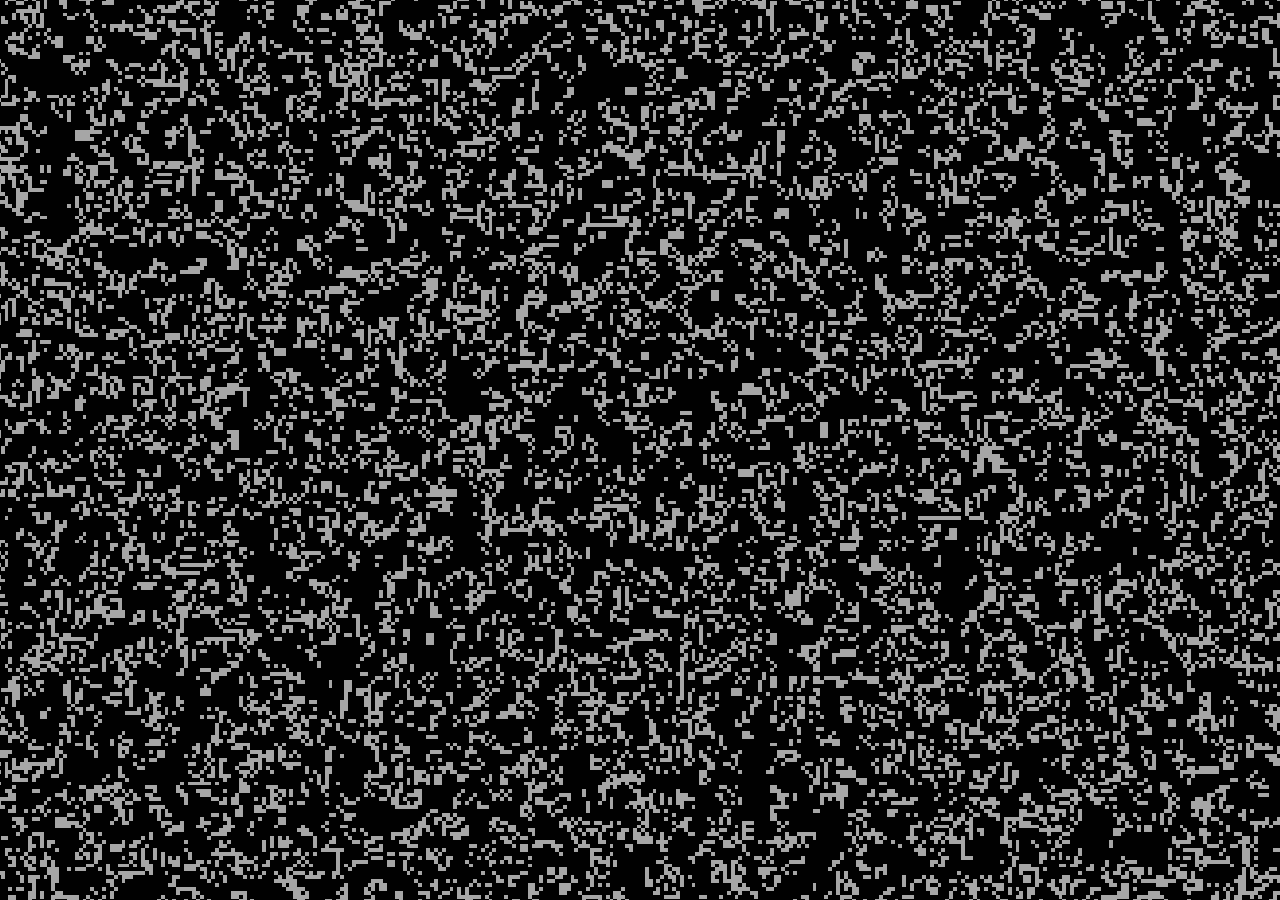
==== index.html @ 80275a49 "Deploy static site from forge" ====
<!doctype html>
<html lang="en">
  <head>
    <meta charset="UTF-8" />
    <meta name="viewport" content="width=device-width, initial-scale=1.0" />
    <title>pebois.github.io</title>
    <meta name="robots" content="index, follow" />
    <link rel="canonical" href="https://pebois.github.io/" />
    
    <!-- Open Graph / Facebook -->
    <meta property="og:type" content="website" />
    <meta property="og:title" content="pebois.github.io" />
    <meta property="og:url" content="https://pebois.github.io/" />
    
    <!-- Twitter -->
    <meta name="twitter:card" content="summary" />
    <meta name="twitter:title" content="pebois.github.io" />
    <script type="module" crossorigin src="/assets/main-DYdNFolo.js"></script>
    <link rel="modulepreload" crossorigin href="/assets/theme-provider-ojmqu1KO.js">
    <link rel="stylesheet" crossorigin href="/assets/theme-provider-y2pgZ3Xc.css">
  </head>
  <body>
    <div id="root"></div>
  </body>
</html>
---- assets/theme-provider-y2pgZ3Xc.css ----
@import "https://fonts.googleapis.com/css2?family=IBM+Plex+Sans:ital,wght@0,300;0,400;0,500;0,600;0,700;1,400&family=Inter:wght@300;400;500;600;700&family=Space+Grotesk:wght@400;500;700&display=swap";@layer components;@layer properties{@supports (((-webkit-hyphens:none)) and (not (margin-trim:inline))) or ((-moz-orient:inline) and (not (color:rgb(from red r g b)))){*,:before,:after,::backdrop{--tw-translate-x:0;--tw-translate-y:0;--tw-translate-z:0;--tw-space-x-reverse:0;--tw-border-style:solid;--tw-leading:initial;--tw-font-weight:initial;--tw-tracking:initial;--tw-shadow:0 0 #0000;--tw-shadow-color:initial;--tw-shadow-alpha:100%;--tw-inset-shadow:0 0 #0000;--tw-inset-shadow-color:initial;--tw-inset-shadow-alpha:100%;--tw-ring-color:initial;--tw-ring-shadow:0 0 #0000;--tw-inset-ring-color:initial;--tw-inset-ring-shadow:0 0 #0000;--tw-ring-inset:initial;--tw-ring-offset-width:0px;--tw-ring-offset-color:#fff;--tw-ring-offset-shadow:0 0 #0000;--tw-outline-style:solid;--tw-blur:initial;--tw-brightness:initial;--tw-contrast:initial;--tw-grayscale:initial;--tw-hue-rotate:initial;--tw-invert:initial;--tw-opacity:initial;--tw-saturate:initial;--tw-sepia:initial;--tw-drop-shadow:initial;--tw-drop-shadow-color:initial;--tw-drop-shadow-alpha:100%;--tw-drop-shadow-size:initial;--tw-backdrop-blur:initial;--tw-backdrop-brightness:initial;--tw-backdrop-contrast:initial;--tw-backdrop-grayscale:initial;--tw-backdrop-hue-rotate:initial;--tw-backdrop-invert:initial;--tw-backdrop-opacity:initial;--tw-backdrop-saturate:initial;--tw-backdrop-sepia:initial;--tw-duration:initial;--tw-content:"";--tw-scale-x:1;--tw-scale-y:1;--tw-scale-z:1;--tw-animation-delay:0s;--tw-animation-direction:normal;--tw-animation-duration:initial;--tw-animation-fill-mode:none;--tw-animation-iteration-count:1;--tw-enter-blur:0;--tw-enter-opacity:1;--tw-enter-rotate:0;--tw-enter-scale:1;--tw-enter-translate-x:0;--tw-enter-translate-y:0;--tw-exit-blur:0;--tw-exit-opacity:1;--tw-exit-rotate:0;--tw-exit-scale:1;--tw-exit-translate-x:0;--tw-exit-translate-y:0}}}@layer theme{:root,:host{--font-sans:"Inter", sans-serif;--font-mono:ui-monospace, SFMono-Regular, Menlo, Monaco, Consolas, "Liberation Mono", "Courier New", monospace;--color-yellow-500:oklch(79.5% .184 86.047);--color-green-500:oklch(72.3% .219 149.579);--color-black:#000;--color-white:#fff;--spacing:.25rem;--container-4xl:56rem;--container-5xl:64rem;--container-6xl:72rem;--text-xs:.75rem;--text-xs--line-height:calc(1 / .75);--text-sm:.875rem;--text-sm--line-height:calc(1.25 / .875);--text-base:1rem;--text-base--line-height:calc(1.5 / 1);--text-lg:1.125rem;--text-lg--line-height:calc(1.75 / 1.125);--text-xl:1.25rem;--text-xl--line-height:calc(1.75 / 1.25);--text-2xl:1.5rem;--text-2xl--line-height:calc(2 / 1.5);--text-3xl:1.875rem;--text-3xl--line-height:calc(2.25 / 1.875);--text-4xl:2.25rem;--text-4xl--line-height:calc(2.5 / 2.25);--text-6xl:3.75rem;--text-6xl--line-height:1;--font-weight-medium:500;--font-weight-semibold:600;--font-weight-bold:700;--font-weight-extrabold:800;--tracking-tight:-.025em;--tracking-wide:.025em;--tracking-wider:.05em;--leading-snug:1.375;--leading-relaxed:1.625;--radius-md:calc(var(--radius) * .8);--blur-xs:4px;--blur-sm:8px;--blur-md:12px;--default-transition-duration:.15s;--default-transition-timing-function:cubic-bezier(.4, 0, .2, 1);--default-font-family:"Inter", sans-serif;--default-mono-font-family:var(--font-mono)}}@layer base{*,:after,:before,::backdrop{box-sizing:border-box;border:0 solid;margin:0;padding:0}::file-selector-button{box-sizing:border-box;border:0 solid;margin:0;padding:0}html,:host{-webkit-text-size-adjust:100%;tab-size:4;line-height:1.5;font-family:var(--default-font-family,ui-sans-serif, system-ui, sans-serif, "Apple Color Emoji", "Segoe UI Emoji", "Segoe UI Symbol", "Noto Color Emoji");font-feature-settings:var(--default-font-feature-settings,normal);font-variation-settings:var(--default-font-variation-settings,normal);-webkit-tap-highlight-color:transparent}hr{height:0;color:inherit;border-top-width:1px}abbr:where([title]){-webkit-text-decoration:underline dotted;text-decoration:underline dotted}h1,h2,h3,h4,h5,h6{font-size:inherit;font-weight:inherit}a{color:inherit;-webkit-text-decoration:inherit;-webkit-text-decoration:inherit;-webkit-text-decoration:inherit;-webkit-text-decoration:inherit;text-decoration:inherit}b,strong{font-weight:bolder}code,kbd,samp,pre{font-family:var(--default-mono-font-family,ui-monospace, SFMono-Regular, Menlo, Monaco, Consolas, "Liberation Mono", "Courier New", monospace);font-feature-settings:var(--default-mono-font-feature-settings,normal);font-variation-settings:var(--default-mono-font-variation-settings,normal);font-size:1em}small{font-size:80%}sub,sup{vertical-align:baseline;font-size:75%;line-height:0;position:relative}sub{bottom:-.25em}sup{top:-.5em}table{text-indent:0;border-color:inherit;border-collapse:collapse}:-moz-focusring{outline:auto}progress{vertical-align:baseline}summary{display:list-item}ol,ul,menu{list-style:none}img,svg,video,canvas,audio,iframe,embed,object{vertical-align:middle;display:block}img,video{max-width:100%;height:auto}button,input,select,optgroup,textarea{font:inherit;font-feature-settings:inherit;font-variation-settings:inherit;letter-spacing:inherit;color:inherit;opacity:1;background-color:#0000;border-radius:0}::file-selector-button{font:inherit;font-feature-settings:inherit;font-variation-settings:inherit;letter-spacing:inherit;color:inherit;opacity:1;background-color:#0000;border-radius:0}:where(select:is([multiple],[size])) optgroup{font-weight:bolder}:where(select:is([multiple],[size])) optgroup option{padding-inline-start:20px}::file-selector-button{margin-inline-end:4px}::placeholder{opacity:1}@supports (not ((-webkit-appearance:-apple-pay-button))) or (contain-intrinsic-size:1px){::placeholder{color:currentColor}@supports (color:color-mix(in lab, red, red)){::placeholder{color:color-mix(in oklab, currentcolor 50%, transparent)}}}textarea{resize:vertical}::-webkit-search-decoration{-webkit-appearance:none}::-webkit-date-and-time-value{min-height:1lh;text-align:inherit}::-webkit-datetime-edit{display:inline-flex}::-webkit-datetime-edit-fields-wrapper{padding:0}::-webkit-datetime-edit{padding-block:0}::-webkit-datetime-edit-year-field{padding-block:0}::-webkit-datetime-edit-month-field{padding-block:0}::-webkit-datetime-edit-day-field{padding-block:0}::-webkit-datetime-edit-hour-field{padding-block:0}::-webkit-datetime-edit-minute-field{padding-block:0}::-webkit-datetime-edit-second-field{padding-block:0}::-webkit-datetime-edit-millisecond-field{padding-block:0}::-webkit-datetime-edit-meridiem-field{padding-block:0}::-webkit-calendar-picker-indicator{line-height:1}:-moz-ui-invalid{box-shadow:none}button,input:where([type=button],[type=reset],[type=submit]){appearance:button}::file-selector-button{appearance:button}::-webkit-inner-spin-button{height:auto}::-webkit-outer-spin-button{height:auto}[hidden]:where(:not([hidden=until-found])){display:none!important}*{border-color:var(--border);outline-color:var(--ring)}@supports (color:color-mix(in lab, red, red)){*{outline-color:color-mix(in oklab, var(--ring) 50%, transparent)}}body{background-color:var(--background);color:var(--foreground)}html{scroll-behavior:smooth;font-family:Inter,sans-serif}}@layer utilities{.\@container\/card-header{container:card-header/inline-size}.pointer-events-none{pointer-events:none}.absolute{position:absolute}.fixed{position:fixed}.relative{position:relative}.sticky{position:sticky}.inset-0{inset:0}.top-0{top:0}.top-1\/2{top:50%}.top-2{top:calc(var(--spacing) * 2)}.top-4{top:calc(var(--spacing) * 4)}.top-6{top:calc(var(--spacing) * 6)}.top-\[20px\]{top:20px}.right-0{right:0}.right-2{right:calc(var(--spacing) * 2)}.right-4{right:calc(var(--spacing) * 4)}.right-6{right:calc(var(--spacing) * 6)}.bottom-0{bottom:0}.left-0{left:0}.left-1\/2{left:50%}.left-4{left:calc(var(--spacing) * 4)}.left-\[20px\]{left:20px}.-z-10{z-index:calc(10 * -1)}.z-10{z-index:10}.z-20{z-index:20}.z-50{z-index:50}.col-start-2{grid-column-start:2}.row-span-2{grid-row:span 2/span 2}.row-start-1{grid-row-start:1}.container{width:100%}@media (width>=40rem){.container{max-width:40rem}}@media (width>=48rem){.container{max-width:48rem}}@media (width>=64rem){.container{max-width:64rem}}@media (width>=80rem){.container{max-width:80rem}}@media (width>=96rem){.container{max-width:96rem}}.mx-auto{margin-inline:auto}.my-4{margin-block:calc(var(--spacing) * 4)}.mt-0\.5{margin-top:calc(var(--spacing) * .5)}.mt-4{margin-top:calc(var(--spacing) * 4)}.mt-6{margin-top:calc(var(--spacing) * 6)}.mt-8{margin-top:calc(var(--spacing) * 8)}.mr-auto{margin-right:auto}.mb-2{margin-bottom:calc(var(--spacing) * 2)}.mb-3{margin-bottom:calc(var(--spacing) * 3)}.mb-4{margin-bottom:calc(var(--spacing) * 4)}.block{display:block}.flex{display:flex}.grid{display:grid}.hidden{display:none}.inline-flex{display:inline-flex}.aspect-square{aspect-ratio:1}.size-3{width:calc(var(--spacing) * 3);height:calc(var(--spacing) * 3)}.size-3\.5{width:calc(var(--spacing) * 3.5);height:calc(var(--spacing) * 3.5)}.size-4{width:calc(var(--spacing) * 4);height:calc(var(--spacing) * 4)}.size-5{width:calc(var(--spacing) * 5);height:calc(var(--spacing) * 5)}.size-6{width:calc(var(--spacing) * 6);height:calc(var(--spacing) * 6)}.size-7{width:calc(var(--spacing) * 7);height:calc(var(--spacing) * 7)}.size-8{width:calc(var(--spacing) * 8);height:calc(var(--spacing) * 8)}.size-9{width:calc(var(--spacing) * 9);height:calc(var(--spacing) * 9)}.size-10{width:calc(var(--spacing) * 10);height:calc(var(--spacing) * 10)}.size-12{width:calc(var(--spacing) * 12);height:calc(var(--spacing) * 12)}.size-16{width:calc(var(--spacing) * 16);height:calc(var(--spacing) * 16)}.size-full{width:100%;height:100%}.h-\(--radix-accordion-content-height\){height:var(--radix-accordion-content-height)}.h-0{height:0}.h-5{height:calc(var(--spacing) * 5)}.h-6{height:calc(var(--spacing) * 6)}.h-7{height:calc(var(--spacing) * 7)}.h-8{height:calc(var(--spacing) * 8)}.h-9{height:calc(var(--spacing) * 9)}.h-11{height:calc(var(--spacing) * 11)}.h-16{height:calc(var(--spacing) * 16)}.h-\[calc\(100\%-1px\)\]{height:calc(100% - 1px)}.h-auto{height:auto}.h-screen{height:100vh}.max-h-\[75vh\]{max-height:75vh}.min-h-screen{min-height:100vh}.min-h-svh{min-height:100svh}.w-0{width:0}.w-\[458px\]{width:458px}.w-\[calc\(100\%-20px\)\]{width:calc(100% - 20px)}.w-fit{width:fit-content}.w-full{width:100%}.w-screen{width:100vw}.max-w-4xl{max-width:var(--container-4xl)}.max-w-5xl{max-width:var(--container-5xl)}.max-w-6xl{max-width:var(--container-6xl)}.max-w-\[20ch\]{max-width:20ch}.max-w-\[50ch\]{max-width:50ch}.max-w-\[70ch\]{max-width:70ch}.max-w-\[80\%\]{max-width:80%}.max-w-\[850px\]{max-width:850px}.max-w-full{max-width:100%}.flex-1{flex:1}.shrink-0{flex-shrink:0}.-translate-x-1\/2{--tw-translate-x:calc(calc(1 / 2 * 100%) * -1);translate:var(--tw-translate-x) var(--tw-translate-y)}.-translate-y-1\/2{--tw-translate-y:calc(calc(1 / 2 * 100%) * -1);translate:var(--tw-translate-x) var(--tw-translate-y)}.animate-in{animation:enter var(--tw-animation-duration,var(--tw-duration,.15s))var(--tw-ease,ease)var(--tw-animation-delay,0s)var(--tw-animation-iteration-count,1)var(--tw-animation-direction,normal)var(--tw-animation-fill-mode,none)}.animate-rise{animation:.6s cubic-bezier(.16,1,.3,1) both rise}.cursor-pointer{cursor:pointer}.cursor-zoom-in{cursor:zoom-in}.list-inside{list-style-position:inside}.list-decimal{list-style-type:decimal}.list-disc{list-style-type:disc}.auto-rows-min{grid-auto-rows:min-content}.grid-cols-1{grid-template-columns:repeat(1,minmax(0,1fr))}.flex-col{flex-direction:column}.flex-wrap{flex-wrap:wrap}.items-center{align-items:center}.items-start{align-items:flex-start}.justify-between{justify-content:space-between}.justify-center{justify-content:center}.gap-\(--card-spacing\){gap:var(--card-spacing)}.gap-1{gap:var(--spacing)}.gap-1\.5{gap:calc(var(--spacing) * 1.5)}.gap-2{gap:calc(var(--spacing) * 2)}.gap-3{gap:calc(var(--spacing) * 3)}.gap-4{gap:calc(var(--spacing) * 4)}.gap-5{gap:calc(var(--spacing) * 5)}.gap-6{gap:calc(var(--spacing) * 6)}.gap-8{gap:calc(var(--spacing) * 8)}.gap-10{gap:calc(var(--spacing) * 10)}.gap-12{gap:calc(var(--spacing) * 12)}.gap-20{gap:calc(var(--spacing) * 20)}:where(.-space-x-2>:not(:last-child)){--tw-space-x-reverse:0;margin-inline-start:calc(calc(var(--spacing) * -2) * var(--tw-space-x-reverse));margin-inline-end:calc(calc(var(--spacing) * -2) * calc(1 - var(--tw-space-x-reverse)))}.self-start{align-self:flex-start}.justify-self-end{justify-self:flex-end}.overflow-hidden{overflow:hidden}.overflow-x-auto{overflow-x:auto}.rounded{border-radius:.25rem}.rounded-4xl{border-radius:calc(var(--radius) * 2.6)}.rounded-\[min\(var\(--radius-md\)\,10px\)\]{border-radius:min(var(--radius-md), 10px)}.rounded-\[min\(var\(--radius-md\)\,12px\)\]{border-radius:min(var(--radius-md), 12px)}.rounded-full{border-radius:3.40282e38px}.rounded-gnome{border-radius:var(--gnome-radius)}.rounded-lg{border-radius:var(--radius)}.rounded-md{border-radius:calc(var(--radius) * .8)}.rounded-sm{border-radius:calc(var(--radius) * .6)}.rounded-xl{border-radius:calc(var(--radius) * 1.4)}.rounded-t-xl{border-top-left-radius:calc(var(--radius) * 1.4);border-top-right-radius:calc(var(--radius) * 1.4)}.rounded-b-xl{border-bottom-right-radius:calc(var(--radius) * 1.4);border-bottom-left-radius:calc(var(--radius) * 1.4)}.border{border-style:var(--tw-border-style);border-width:1px}.border-t{border-top-style:var(--tw-border-style);border-top-width:1px}.border-b{border-bottom-style:var(--tw-border-style);border-bottom-width:1px}.border-l-2{border-left-style:var(--tw-border-style);border-left-width:2px}.border-none{--tw-border-style:none;border-style:none}.border-border,.border-border\/50{border-color:var(--border)}@supports (color:color-mix(in lab, red, red)){.border-border\/50{border-color:color-mix(in oklab, var(--border) 50%, transparent)}}.border-gnome-border{border-color:var(--gnome-border-color)}.border-transparent{border-color:#0000}.border-white\/10{border-color:#ffffff1a}@supports (color:color-mix(in lab, red, red)){.border-white\/10{border-color:color-mix(in oklab, var(--color-white) 10%, transparent)}}.bg-background,.bg-background\/80{background-color:var(--background)}@supports (color:color-mix(in lab, red, red)){.bg-background\/80{background-color:color-mix(in oklab, var(--background) 80%, transparent)}}.bg-black\/90{background-color:#000000e6}@supports (color:color-mix(in lab, red, red)){.bg-black\/90{background-color:color-mix(in oklab, var(--color-black) 90%, transparent)}}.bg-border{background-color:var(--border)}.bg-card{background-color:var(--card)}.bg-destructive\/10{background-color:var(--destructive)}@supports (color:color-mix(in lab, red, red)){.bg-destructive\/10{background-color:color-mix(in oklab, var(--destructive) 10%, transparent)}}.bg-gnome-bg,.bg-gnome-bg\/90{background-color:var(--gnome-bg)}@supports (color:color-mix(in lab, red, red)){.bg-gnome-bg\/90{background-color:color-mix(in oklab, var(--gnome-bg) 90%, transparent)}}.bg-gnome-blue,.bg-gnome-blue\/10{background-color:var(--gnome-blue)}@supports (color:color-mix(in lab, red, red)){.bg-gnome-blue\/10{background-color:color-mix(in oklab, var(--gnome-blue) 10%, transparent)}}.bg-gnome-card,.bg-gnome-card\/30{background-color:var(--gnome-card)}@supports (color:color-mix(in lab, red, red)){.bg-gnome-card\/30{background-color:color-mix(in oklab, var(--gnome-card) 30%, transparent)}}.bg-gnome-card\/40{background-color:var(--gnome-card)}@supports (color:color-mix(in lab, red, red)){.bg-gnome-card\/40{background-color:color-mix(in oklab, var(--gnome-card) 40%, transparent)}}.bg-gnome-card\/50{background-color:var(--gnome-card)}@supports (color:color-mix(in lab, red, red)){.bg-gnome-card\/50{background-color:color-mix(in oklab, var(--gnome-card) 50%, transparent)}}.bg-gnome-green\/10{background-color:var(--gnome-green)}@supports (color:color-mix(in lab, red, red)){.bg-gnome-green\/10{background-color:color-mix(in oklab, var(--gnome-green) 10%, transparent)}}.bg-muted,.bg-muted\/40{background-color:var(--muted)}@supports (color:color-mix(in lab, red, red)){.bg-muted\/40{background-color:color-mix(in oklab, var(--muted) 40%, transparent)}}.bg-muted\/50{background-color:var(--muted)}@supports (color:color-mix(in lab, red, red)){.bg-muted\/50{background-color:color-mix(in oklab, var(--muted) 50%, transparent)}}.bg-primary{background-color:var(--primary)}.bg-secondary{background-color:var(--secondary)}.bg-transparent{background-color:#0000}.bg-white\/5{background-color:#ffffff0d}@supports (color:color-mix(in lab, red, red)){.bg-white\/5{background-color:color-mix(in oklab, var(--color-white) 5%, transparent)}}.bg-white\/10{background-color:#ffffff1a}@supports (color:color-mix(in lab, red, red)){.bg-white\/10{background-color:color-mix(in oklab, var(--color-white) 10%, transparent)}}.bg-yellow-500\/10{background-color:#edb2001a}@supports (color:color-mix(in lab, red, red)){.bg-yellow-500\/10{background-color:color-mix(in oklab, var(--color-yellow-500) 10%, transparent)}}.bg-clip-padding{background-clip:padding-box}.object-contain{object-fit:contain}.object-cover{object-fit:cover}.p-\(--card-spacing\){padding:var(--card-spacing)}.p-4{padding:calc(var(--spacing) * 4)}.p-5{padding:calc(var(--spacing) * 5)}.p-6{padding:calc(var(--spacing) * 6)}.p-\[3px\]{padding:3px}.px-\(--card-spacing\){padding-inline:var(--card-spacing)}.px-1\.5{padding-inline:calc(var(--spacing) * 1.5)}.px-2{padding-inline:calc(var(--spacing) * 2)}.px-2\.5{padding-inline:calc(var(--spacing) * 2.5)}.px-4{padding-inline:calc(var(--spacing) * 4)}.px-6{padding-inline:calc(var(--spacing) * 6)}.py-\(--card-spacing\){padding-block:var(--card-spacing)}.py-0\.5{padding-block:calc(var(--spacing) * .5)}.py-2\.5{padding-block:calc(var(--spacing) * 2.5)}.py-6{padding-block:calc(var(--spacing) * 6)}.py-8{padding-block:calc(var(--spacing) * 8)}.py-16{padding-block:calc(var(--spacing) * 16)}.pt-0{padding-top:0}.pt-12{padding-top:calc(var(--spacing) * 12)}.pr-12{padding-right:calc(var(--spacing) * 12)}.pb-1{padding-bottom:var(--spacing)}.pb-2{padding-bottom:calc(var(--spacing) * 2)}.pb-2\.5{padding-bottom:calc(var(--spacing) * 2.5)}.pb-3{padding-bottom:calc(var(--spacing) * 3)}.pb-6{padding-bottom:calc(var(--spacing) * 6)}.pb-16{padding-bottom:calc(var(--spacing) * 16)}.pl-1{padding-left:var(--spacing)}.pl-4{padding-left:calc(var(--spacing) * 4)}.pl-6{padding-left:calc(var(--spacing) * 6)}.text-center{text-align:center}.text-left{text-align:left}.font-display{font-family:Space Grotesk,sans-serif}.font-heading{font-family:var(--font-sans)}.font-ibm{font-family:IBM Plex Sans,sans-serif}.font-mono{font-family:var(--font-mono)}.font-sans{font-family:Inter,sans-serif}.text-2xl{font-size:var(--text-2xl);line-height:var(--tw-leading,var(--text-2xl--line-height))}.text-3xl{font-size:var(--text-3xl);line-height:var(--tw-leading,var(--text-3xl--line-height))}.text-4xl{font-size:var(--text-4xl);line-height:var(--tw-leading,var(--text-4xl--line-height))}.text-base{font-size:var(--text-base);line-height:var(--tw-leading,var(--text-base--line-height))}.text-lg{font-size:var(--text-lg);line-height:var(--tw-leading,var(--text-lg--line-height))}.text-sm{font-size:var(--text-sm);line-height:var(--tw-leading,var(--text-sm--line-height))}.text-xl{font-size:var(--text-xl);line-height:var(--tw-leading,var(--text-xl--line-height))}.text-xs{font-size:var(--text-xs);line-height:var(--tw-leading,var(--text-xs--line-height))}.text-\[0\.8rem\]{font-size:.8rem}.text-\[10px\]{font-size:10px}.text-\[11px\]{font-size:11px}.leading-7{--tw-leading:calc(var(--spacing) * 7);line-height:calc(var(--spacing) * 7)}.leading-none{--tw-leading:1;line-height:1}.leading-relaxed{--tw-leading:var(--leading-relaxed);line-height:var(--leading-relaxed)}.leading-snug{--tw-leading:var(--leading-snug);line-height:var(--leading-snug)}.font-bold{--tw-font-weight:var(--font-weight-bold);font-weight:var(--font-weight-bold)}.font-extrabold{--tw-font-weight:var(--font-weight-extrabold);font-weight:var(--font-weight-extrabold)}.font-medium{--tw-font-weight:var(--font-weight-medium);font-weight:var(--font-weight-medium)}.font-semibold{--tw-font-weight:var(--font-weight-semibold);font-weight:var(--font-weight-semibold)}.tracking-tight{--tw-tracking:var(--tracking-tight);letter-spacing:var(--tracking-tight)}.tracking-wide{--tw-tracking:var(--tracking-wide);letter-spacing:var(--tracking-wide)}.tracking-wider{--tw-tracking:var(--tracking-wider);letter-spacing:var(--tracking-wider)}.whitespace-nowrap{white-space:nowrap}.whitespace-pre{white-space:pre}.text-card-foreground{color:var(--card-foreground)}.text-destructive{color:var(--destructive)}.text-foreground,.text-foreground\/60{color:var(--foreground)}@supports (color:color-mix(in lab, red, red)){.text-foreground\/60{color:color-mix(in oklab, var(--foreground) 60%, transparent)}}.text-gnome-blue{color:var(--gnome-blue)}.text-gnome-green{color:var(--gnome-green)}.text-gnome-text-primary{color:var(--gnome-text-primary)}.text-gnome-text-secondary{color:var(--gnome-text-secondary)}.text-green-500{color:var(--color-green-500)}.text-muted-foreground,.text-muted-foreground\/80{color:var(--muted-foreground)}@supports (color:color-mix(in lab, red, red)){.text-muted-foreground\/80{color:color-mix(in oklab, var(--muted-foreground) 80%, transparent)}}.text-primary{color:var(--primary)}.text-primary-foreground{color:var(--primary-foreground)}.text-secondary-foreground{color:var(--secondary-foreground)}.text-white{color:var(--color-white)}.text-white\/70{color:#ffffffb3}@supports (color:color-mix(in lab, red, red)){.text-white\/70{color:color-mix(in oklab, var(--color-white) 70%, transparent)}}.text-white\/80{color:#fffc}@supports (color:color-mix(in lab, red, red)){.text-white\/80{color:color-mix(in oklab, var(--color-white) 80%, transparent)}}.text-yellow-500{color:var(--color-yellow-500)}.uppercase{text-transform:uppercase}.italic{font-style:italic}.underline{text-decoration-line:underline}.underline-offset-4{text-underline-offset:4px}.opacity-0{opacity:0}.bg-blend-color{background-blend-mode:color}.shadow-2xl{--tw-shadow:0 25px 50px -12px var(--tw-shadow-color,#00000040);box-shadow:var(--tw-inset-shadow), var(--tw-inset-ring-shadow), var(--tw-ring-offset-shadow), var(--tw-ring-shadow), var(--tw-shadow)}.shadow-md{--tw-shadow:0 4px 6px -1px var(--tw-shadow-color,#0000001a), 0 2px 4px -2px var(--tw-shadow-color,#0000001a);box-shadow:var(--tw-inset-shadow), var(--tw-inset-ring-shadow), var(--tw-ring-offset-shadow), var(--tw-ring-shadow), var(--tw-shadow)}.shadow-sm{--tw-shadow:0 1px 3px 0 var(--tw-shadow-color,#0000001a), 0 1px 2px -1px var(--tw-shadow-color,#0000001a);box-shadow:var(--tw-inset-shadow), var(--tw-inset-ring-shadow), var(--tw-ring-offset-shadow), var(--tw-ring-shadow), var(--tw-shadow)}.ring-1{--tw-ring-shadow:var(--tw-ring-inset,) 0 0 0 calc(1px + var(--tw-ring-offset-width)) var(--tw-ring-color,currentcolor);box-shadow:var(--tw-inset-shadow), var(--tw-inset-ring-shadow), var(--tw-ring-offset-shadow), var(--tw-ring-shadow), var(--tw-shadow)}.ring-2{--tw-ring-shadow:var(--tw-ring-inset,) 0 0 0 calc(2px + var(--tw-ring-offset-width)) var(--tw-ring-color,currentcolor);box-shadow:var(--tw-inset-shadow), var(--tw-inset-ring-shadow), var(--tw-ring-offset-shadow), var(--tw-ring-shadow), var(--tw-shadow)}.ring-background{--tw-ring-color:var(--background)}.ring-foreground\/10{--tw-ring-color:var(--foreground)}@supports (color:color-mix(in lab, red, red)){.ring-foreground\/10{--tw-ring-color:color-mix(in oklab, var(--foreground) 10%, transparent)}}.outline{outline-style:var(--tw-outline-style);outline-width:1px}.blur{--tw-blur:blur(8px);filter:var(--tw-blur,) var(--tw-brightness,) var(--tw-contrast,) var(--tw-grayscale,) var(--tw-hue-rotate,) var(--tw-invert,) var(--tw-saturate,) var(--tw-sepia,) var(--tw-drop-shadow,)}.backdrop-blur-md{--tw-backdrop-blur:blur(var(--blur-md));-webkit-backdrop-filter:var(--tw-backdrop-blur,) var(--tw-backdrop-brightness,) var(--tw-backdrop-contrast,) var(--tw-backdrop-grayscale,) var(--tw-backdrop-hue-rotate,) var(--tw-backdrop-invert,) var(--tw-backdrop-opacity,) var(--tw-backdrop-saturate,) var(--tw-backdrop-sepia,);backdrop-filter:var(--tw-backdrop-blur,) var(--tw-backdrop-brightness,) var(--tw-backdrop-contrast,) var(--tw-backdrop-grayscale,) var(--tw-backdrop-hue-rotate,) var(--tw-backdrop-invert,) var(--tw-backdrop-opacity,) var(--tw-backdrop-saturate,) var(--tw-backdrop-sepia,)}.backdrop-blur-sm{--tw-backdrop-blur:blur(var(--blur-sm));-webkit-backdrop-filter:var(--tw-backdrop-blur,) var(--tw-backdrop-brightness,) var(--tw-backdrop-contrast,) var(--tw-backdrop-grayscale,) var(--tw-backdrop-hue-rotate,) var(--tw-backdrop-invert,) var(--tw-backdrop-opacity,) var(--tw-backdrop-saturate,) var(--tw-backdrop-sepia,);backdrop-filter:var(--tw-backdrop-blur,) var(--tw-backdrop-brightness,) var(--tw-backdrop-contrast,) var(--tw-backdrop-grayscale,) var(--tw-backdrop-hue-rotate,) var(--tw-backdrop-invert,) var(--tw-backdrop-opacity,) var(--tw-backdrop-saturate,) var(--tw-backdrop-sepia,)}.backdrop-blur-xs{--tw-backdrop-blur:blur(var(--blur-xs));-webkit-backdrop-filter:var(--tw-backdrop-blur,) var(--tw-backdrop-brightness,) var(--tw-backdrop-contrast,) var(--tw-backdrop-grayscale,) var(--tw-backdrop-hue-rotate,) var(--tw-backdrop-invert,) var(--tw-backdrop-opacity,) var(--tw-backdrop-saturate,) var(--tw-backdrop-sepia,);backdrop-filter:var(--tw-backdrop-blur,) var(--tw-backdrop-brightness,) var(--tw-backdrop-contrast,) var(--tw-backdrop-grayscale,) var(--tw-backdrop-hue-rotate,) var(--tw-backdrop-invert,) var(--tw-backdrop-opacity,) var(--tw-backdrop-saturate,) var(--tw-backdrop-sepia,)}.transition{transition-property:color,background-color,border-color,outline-color,text-decoration-color,fill,stroke,--tw-gradient-from,--tw-gradient-via,--tw-gradient-to,opacity,box-shadow,transform,translate,scale,rotate,filter,-webkit-backdrop-filter,backdrop-filter,display,content-visibility,overlay,pointer-events;transition-timing-function:var(--tw-ease,var(--default-transition-timing-function));transition-duration:var(--tw-duration,var(--default-transition-duration))}.transition-all{transition-property:all;transition-timing-function:var(--tw-ease,var(--default-transition-timing-function));transition-duration:var(--tw-duration,var(--default-transition-duration))}.transition-colors{transition-property:color,background-color,border-color,outline-color,text-decoration-color,fill,stroke,--tw-gradient-from,--tw-gradient-via,--tw-gradient-to;transition-timing-function:var(--tw-ease,var(--default-transition-timing-function));transition-duration:var(--tw-duration,var(--default-transition-duration))}.transition-opacity{transition-property:opacity;transition-timing-function:var(--tw-ease,var(--default-transition-timing-function));transition-duration:var(--tw-duration,var(--default-transition-duration))}.transition-transform{transition-property:transform,translate,scale,rotate;transition-timing-function:var(--tw-ease,var(--default-transition-timing-function));transition-duration:var(--tw-duration,var(--default-transition-duration))}.duration-200{--tw-duration:.2s;transition-duration:.2s}.duration-300{--tw-duration:.3s;transition-duration:.3s}.outline-none{--tw-outline-style:none;outline-style:none}.select-none{-webkit-user-select:none;user-select:none}.\[--card-spacing\:--spacing\(4\)\]{--card-spacing:calc(var(--spacing) * 4)}.fade-in{--tw-enter-opacity:0}.running{animation-play-state:running}.not-last\:border-b:not(:last-child){border-bottom-style:var(--tw-border-style);border-bottom-width:1px}@media (hover:hover){.group-hover\:opacity-100:is(:where(.group):hover *){opacity:1}}.group-has-data-\[size\=lg\]\/avatar-group\:size-10:is(:where(.group\/avatar-group):has([data-size=lg]) *){width:calc(var(--spacing) * 10);height:calc(var(--spacing) * 10)}.group-has-data-\[size\=sm\]\/avatar-group\:size-6:is(:where(.group\/avatar-group):has([data-size=sm]) *){width:calc(var(--spacing) * 6);height:calc(var(--spacing) * 6)}.group-aria-expanded\/accordion-trigger\:hidden:is(:where(.group\/accordion-trigger)[aria-expanded=true] *){display:none}.group-aria-expanded\/accordion-trigger\:inline:is(:where(.group\/accordion-trigger)[aria-expanded=true] *){display:inline}.group-data-\[size\=default\]\/avatar\:size-2\.5:is(:where(.group\/avatar)[data-size=default] *){width:calc(var(--spacing) * 2.5);height:calc(var(--spacing) * 2.5)}.group-data-\[size\=lg\]\/avatar\:size-3:is(:where(.group\/avatar)[data-size=lg] *){width:calc(var(--spacing) * 3);height:calc(var(--spacing) * 3)}.group-data-\[size\=sm\]\/avatar\:size-2:is(:where(.group\/avatar)[data-size=sm] *){width:calc(var(--spacing) * 2);height:calc(var(--spacing) * 2)}.group-data-\[size\=sm\]\/avatar\:text-xs:is(:where(.group\/avatar)[data-size=sm] *){font-size:var(--text-xs);line-height:var(--tw-leading,var(--text-xs--line-height))}.group-data-\[size\=sm\]\/card\:text-sm:is(:where(.group\/card)[data-size=sm] *){font-size:var(--text-sm);line-height:var(--tw-leading,var(--text-sm--line-height))}.group-data-\[variant\=line\]\/tabs-list\:bg-transparent:is(:where(.group\/tabs-list)[data-variant=line] *){background-color:#0000}.group-data-horizontal\/tabs\:h-8:is(:where(.group\/tabs):where([data-orientation=horizontal]) *){height:calc(var(--spacing) * 8)}.group-data-vertical\/tabs\:h-fit:is(:where(.group\/tabs):where([data-orientation=vertical]) *){height:fit-content}.group-data-vertical\/tabs\:w-full:is(:where(.group\/tabs):where([data-orientation=vertical]) *){width:100%}.group-data-vertical\/tabs\:flex-col:is(:where(.group\/tabs):where([data-orientation=vertical]) *){flex-direction:column}.group-data-vertical\/tabs\:justify-start:is(:where(.group\/tabs):where([data-orientation=vertical]) *){justify-content:flex-start}.selection\:bg-gnome-blue\/20 ::selection{background-color:var(--gnome-blue)}@supports (color:color-mix(in lab, red, red)){.selection\:bg-gnome-blue\/20 ::selection{background-color:color-mix(in oklab, var(--gnome-blue) 20%, transparent)}}.selection\:bg-gnome-blue\/20::selection{background-color:var(--gnome-blue)}@supports (color:color-mix(in lab, red, red)){.selection\:bg-gnome-blue\/20::selection{background-color:color-mix(in oklab, var(--gnome-blue) 20%, transparent)}}.selection\:bg-primary\/10 ::selection{background-color:var(--primary)}@supports (color:color-mix(in lab, red, red)){.selection\:bg-primary\/10 ::selection{background-color:color-mix(in oklab, var(--primary) 10%, transparent)}}.selection\:bg-primary\/10::selection{background-color:var(--primary)}@supports (color:color-mix(in lab, red, red)){.selection\:bg-primary\/10::selection{background-color:color-mix(in oklab, var(--primary) 10%, transparent)}}.selection\:text-gnome-text-primary ::selection{color:var(--gnome-text-primary)}.selection\:text-gnome-text-primary::selection{color:var(--gnome-text-primary)}.after\:absolute:after{content:var(--tw-content);position:absolute}.after\:inset-0:after{content:var(--tw-content);inset:0}.after\:rounded-full:after{content:var(--tw-content);border-radius:3.40282e38px}.after\:border:after{content:var(--tw-content);border-style:var(--tw-border-style);border-width:1px}.after\:border-border:after{content:var(--tw-content);border-color:var(--border)}.after\:bg-foreground:after{content:var(--tw-content);background-color:var(--foreground)}.after\:opacity-0:after{content:var(--tw-content);opacity:0}.after\:mix-blend-darken:after{content:var(--tw-content);mix-blend-mode:darken}.after\:transition-opacity:after{content:var(--tw-content);transition-property:opacity;transition-timing-function:var(--tw-ease,var(--default-transition-timing-function));transition-duration:var(--tw-duration,var(--default-transition-duration))}.group-data-horizontal\/tabs\:after\:inset-x-0:is(:where(.group\/tabs):where([data-orientation=horizontal]) *):after{content:var(--tw-content);inset-inline:0}.group-data-horizontal\/tabs\:after\:bottom-\[-5px\]:is(:where(.group\/tabs):where([data-orientation=horizontal]) *):after{content:var(--tw-content);bottom:-5px}.group-data-horizontal\/tabs\:after\:h-0\.5:is(:where(.group\/tabs):where([data-orientation=horizontal]) *):after{content:var(--tw-content);height:calc(var(--spacing) * .5)}.group-data-vertical\/tabs\:after\:inset-y-0:is(:where(.group\/tabs):where([data-orientation=vertical]) *):after{content:var(--tw-content);inset-block:0}.group-data-vertical\/tabs\:after\:-right-1:is(:where(.group\/tabs):where([data-orientation=vertical]) *):after{content:var(--tw-content);right:calc(var(--spacing) * -1)}.group-data-vertical\/tabs\:after\:w-0\.5:is(:where(.group\/tabs):where([data-orientation=vertical]) *):after{content:var(--tw-content);width:calc(var(--spacing) * .5)}@media (hover:hover){.hover\:scale-\[1\.01\]:hover{scale:1.01}.hover\:scale-\[1\.02\]:hover{scale:1.02}.hover\:scale-\[1\.005\]:hover{scale:1.005}.hover\:border-gnome-blue\/40:hover{border-color:var(--gnome-blue)}@supports (color:color-mix(in lab, red, red)){.hover\:border-gnome-blue\/40:hover{border-color:color-mix(in oklab, var(--gnome-blue) 40%, transparent)}}.hover\:bg-\[color-mix\(in_oklch\,var\(--secondary\)\,var\(--foreground\)_5\%\)\]:hover{background-color:var(--secondary)}@supports (color:color-mix(in lab, red, red)){.hover\:bg-\[color-mix\(in_oklch\,var\(--secondary\)\,var\(--foreground\)_5\%\)\]:hover{background-color:color-mix(in oklch,var(--secondary),var(--foreground) 5%)}}.hover\:bg-background:hover{background-color:var(--background)}.hover\:bg-destructive\/20:hover{background-color:var(--destructive)}@supports (color:color-mix(in lab, red, red)){.hover\:bg-destructive\/20:hover{background-color:color-mix(in oklab, var(--destructive) 20%, transparent)}}.hover\:bg-gnome-card:hover{background-color:var(--gnome-card)}.hover\:bg-muted:hover{background-color:var(--muted)}.hover\:bg-primary\/80:hover{background-color:var(--primary)}@supports (color:color-mix(in lab, red, red)){.hover\:bg-primary\/80:hover{background-color:color-mix(in oklab, var(--primary) 80%, transparent)}}.hover\:bg-white\/10:hover{background-color:#ffffff1a}@supports (color:color-mix(in lab, red, red)){.hover\:bg-white\/10:hover{background-color:color-mix(in oklab, var(--color-white) 10%, transparent)}}.hover\:bg-white\/20:hover{background-color:#fff3}@supports (color:color-mix(in lab, red, red)){.hover\:bg-white\/20:hover{background-color:color-mix(in oklab, var(--color-white) 20%, transparent)}}.hover\:text-foreground:hover{color:var(--foreground)}.hover\:text-gnome-text-primary:hover{color:var(--gnome-text-primary)}.hover\:text-muted-foreground:hover{color:var(--muted-foreground)}.hover\:text-primary:hover{color:var(--primary)}.hover\:text-white:hover{color:var(--color-white)}.hover\:no-underline:hover{text-decoration-line:none}.hover\:underline:hover{text-decoration-line:underline}.hover\:opacity-90:hover{opacity:.9}.hover\:opacity-95:hover{opacity:.95}}.focus-visible\:border-destructive\/40:focus-visible{border-color:var(--destructive)}@supports (color:color-mix(in lab, red, red)){.focus-visible\:border-destructive\/40:focus-visible{border-color:color-mix(in oklab, var(--destructive) 40%, transparent)}}.focus-visible\:border-ring:focus-visible{border-color:var(--ring)}.focus-visible\:ring-3:focus-visible,.focus-visible\:ring-\[3px\]:focus-visible{--tw-ring-shadow:var(--tw-ring-inset,) 0 0 0 calc(3px + var(--tw-ring-offset-width)) var(--tw-ring-color,currentcolor);box-shadow:var(--tw-inset-shadow), var(--tw-inset-ring-shadow), var(--tw-ring-offset-shadow), var(--tw-ring-shadow), var(--tw-shadow)}.focus-visible\:ring-destructive\/20:focus-visible{--tw-ring-color:var(--destructive)}@supports (color:color-mix(in lab, red, red)){.focus-visible\:ring-destructive\/20:focus-visible{--tw-ring-color:color-mix(in oklab, var(--destructive) 20%, transparent)}}.focus-visible\:ring-ring\/50:focus-visible{--tw-ring-color:var(--ring)}@supports (color:color-mix(in lab, red, red)){.focus-visible\:ring-ring\/50:focus-visible{--tw-ring-color:color-mix(in oklab, var(--ring) 50%, transparent)}}.focus-visible\:outline-1:focus-visible{outline-style:var(--tw-outline-style);outline-width:1px}.focus-visible\:outline-ring:focus-visible{outline-color:var(--ring)}.focus-visible\:after\:border-ring:focus-visible:after{content:var(--tw-content);border-color:var(--ring)}.active\:scale-95:active{--tw-scale-x:95%;--tw-scale-y:95%;--tw-scale-z:95%;scale:var(--tw-scale-x) var(--tw-scale-y)}.active\:scale-\[0\.98\]:active{scale:.98}.active\:scale-\[0\.99\]:active{scale:.99}.active\:not-aria-\[haspopup\]\:translate-y-px:active:not([aria-haspopup]){--tw-translate-y:1px;translate:var(--tw-translate-x) var(--tw-translate-y)}.disabled\:pointer-events-none:disabled{pointer-events:none}.disabled\:opacity-50:disabled{opacity:.5}:where([data-slot=button-group]) .in-data-\[slot\=button-group\]\:rounded-lg{border-radius:var(--radius)}.has-data-\[icon\=inline-end\]\:pr-1:has([data-icon=inline-end]){padding-right:var(--spacing)}.has-data-\[icon\=inline-end\]\:pr-1\.5:has([data-icon=inline-end]){padding-right:calc(var(--spacing) * 1.5)}.has-data-\[icon\=inline-end\]\:pr-2:has([data-icon=inline-end]){padding-right:calc(var(--spacing) * 2)}.has-data-\[icon\=inline-start\]\:pl-1:has([data-icon=inline-start]){padding-left:var(--spacing)}.has-data-\[icon\=inline-start\]\:pl-1\.5:has([data-icon=inline-start]){padding-left:calc(var(--spacing) * 1.5)}.has-data-\[icon\=inline-start\]\:pl-2:has([data-icon=inline-start]){padding-left:calc(var(--spacing) * 2)}.has-data-\[slot\=card-action\]\:grid-cols-\[1fr_auto\]:has([data-slot=card-action]){grid-template-columns:1fr auto}.has-data-\[slot\=card-description\]\:grid-rows-\[auto_auto\]:has([data-slot=card-description]){grid-template-rows:auto auto}.has-data-\[slot\=card-footer\]\:pb-0:has([data-slot=card-footer]){padding-bottom:0}.has-\[\>img\:first-child\]\:pt-0:has(>img:first-child){padding-top:0}.aria-expanded\:bg-muted[aria-expanded=true]{background-color:var(--muted)}.aria-expanded\:bg-secondary[aria-expanded=true]{background-color:var(--secondary)}.aria-expanded\:text-foreground[aria-expanded=true]{color:var(--foreground)}.aria-expanded\:text-secondary-foreground[aria-expanded=true]{color:var(--secondary-foreground)}.aria-invalid\:border-destructive[aria-invalid=true]{border-color:var(--destructive)}.aria-invalid\:ring-3[aria-invalid=true]{--tw-ring-shadow:var(--tw-ring-inset,) 0 0 0 calc(3px + var(--tw-ring-offset-width)) var(--tw-ring-color,currentcolor);box-shadow:var(--tw-inset-shadow), var(--tw-inset-ring-shadow), var(--tw-ring-offset-shadow), var(--tw-ring-shadow), var(--tw-shadow)}.aria-invalid\:ring-destructive\/20[aria-invalid=true]{--tw-ring-color:var(--destructive)}@supports (color:color-mix(in lab, red, red)){.aria-invalid\:ring-destructive\/20[aria-invalid=true]{--tw-ring-color:color-mix(in oklab, var(--destructive) 20%, transparent)}}.data-\[size\=lg\]\:size-10[data-size=lg]{width:calc(var(--spacing) * 10);height:calc(var(--spacing) * 10)}.data-\[size\=sm\]\:size-6[data-size=sm]{width:calc(var(--spacing) * 6);height:calc(var(--spacing) * 6)}.data-\[size\=sm\]\:\[--card-spacing\:--spacing\(3\)\][data-size=sm]{--card-spacing:calc(var(--spacing) * 3)}.data-\[size\=sm\]\:has-data-\[slot\=card-footer\]\:pb-0[data-size=sm]:has([data-slot=card-footer]){padding-bottom:0}:is(.\*\*\:data-\[slot\=accordion-trigger-icon\]\:ml-auto *)[data-slot=accordion-trigger-icon]{margin-left:auto}:is(.\*\*\:data-\[slot\=accordion-trigger-icon\]\:size-4 *)[data-slot=accordion-trigger-icon]{width:calc(var(--spacing) * 4);height:calc(var(--spacing) * 4)}:is(.\*\*\:data-\[slot\=accordion-trigger-icon\]\:text-muted-foreground *)[data-slot=accordion-trigger-icon]{color:var(--muted-foreground)}:is(.\*\:data-\[slot\=avatar\]\:ring-2>*)[data-slot=avatar]{--tw-ring-shadow:var(--tw-ring-inset,) 0 0 0 calc(2px + var(--tw-ring-offset-width)) var(--tw-ring-color,currentcolor);box-shadow:var(--tw-inset-shadow), var(--tw-inset-ring-shadow), var(--tw-ring-offset-shadow), var(--tw-ring-shadow), var(--tw-shadow)}:is(.\*\:data-\[slot\=avatar\]\:ring-background>*)[data-slot=avatar]{--tw-ring-color:var(--background)}.data-\[variant\=line\]\:rounded-none[data-variant=line]{border-radius:0}@media (width>=40rem){.sm\:top-\[35px\]{top:35px}.sm\:left-\[35px\]{left:35px}.sm\:size-20{width:calc(var(--spacing) * 20);height:calc(var(--spacing) * 20)}.sm\:w-\[calc\(100\%-35px\)\]{width:calc(100% - 35px)}.sm\:flex-row{flex-direction:row}.sm\:items-center{align-items:center}.sm\:px-6{padding-inline:calc(var(--spacing) * 6)}.sm\:py-10{padding-block:calc(var(--spacing) * 10)}}@media (width>=48rem){.md\:right-8{right:calc(var(--spacing) * 8)}.md\:left-8{left:calc(var(--spacing) * 8)}.md\:col-span-2{grid-column:span 2/span 2}.md\:mt-12{margin-top:calc(var(--spacing) * 12)}.md\:block{display:block}.md\:flex{display:flex}.md\:grid-cols-2{grid-template-columns:repeat(2,minmax(0,1fr))}.md\:grid-cols-3{grid-template-columns:repeat(3,minmax(0,1fr))}.md\:gap-8{gap:calc(var(--spacing) * 8)}.md\:gap-12{gap:calc(var(--spacing) * 12)}.md\:p-6{padding:calc(var(--spacing) * 6)}.md\:py-12{padding-block:calc(var(--spacing) * 12)}.md\:py-24{padding-block:calc(var(--spacing) * 24)}.md\:pt-20{padding-top:calc(var(--spacing) * 20)}.md\:pb-24{padding-bottom:calc(var(--spacing) * 24)}.md\:text-2xl{font-size:var(--text-2xl);line-height:var(--tw-leading,var(--text-2xl--line-height))}.md\:text-6xl{font-size:var(--text-6xl);line-height:var(--tw-leading,var(--text-6xl--line-height))}.md\:text-base{font-size:var(--text-base);line-height:var(--tw-leading,var(--text-base--line-height))}.md\:text-lg{font-size:var(--text-lg);line-height:var(--tw-leading,var(--text-lg--line-height))}.md\:text-sm{font-size:var(--text-sm);line-height:var(--tw-leading,var(--text-sm--line-height))}}@media (width>=64rem){.lg\:order-last{order:9999}.lg\:col-span-5{grid-column:span 5/span 5}.lg\:col-span-7{grid-column:span 7/span 7}.lg\:grid-cols-12{grid-template-columns:repeat(12,minmax(0,1fr))}.lg\:gap-12{gap:calc(var(--spacing) * 12)}}.dark\:border-input:is(.dark *){border-color:var(--input)}.dark\:bg-black\/40:is(.dark *){background-color:#0006}@supports (color:color-mix(in lab, red, red)){.dark\:bg-black\/40:is(.dark *){background-color:color-mix(in oklab, var(--color-black) 40%, transparent)}}.dark\:bg-destructive\/20:is(.dark *){background-color:var(--destructive)}@supports (color:color-mix(in lab, red, red)){.dark\:bg-destructive\/20:is(.dark *){background-color:color-mix(in oklab, var(--destructive) 20%, transparent)}}.dark\:bg-input\/30:is(.dark *){background-color:var(--input)}@supports (color:color-mix(in lab, red, red)){.dark\:bg-input\/30:is(.dark *){background-color:color-mix(in oklab, var(--input) 30%, transparent)}}.dark\:text-muted-foreground:is(.dark *){color:var(--muted-foreground)}.dark\:after\:mix-blend-lighten:is(.dark *):after{content:var(--tw-content);mix-blend-mode:lighten}@media (hover:hover){.dark\:hover\:bg-destructive\/30:is(.dark *):hover{background-color:var(--destructive)}@supports (color:color-mix(in lab, red, red)){.dark\:hover\:bg-destructive\/30:is(.dark *):hover{background-color:color-mix(in oklab, var(--destructive) 30%, transparent)}}.dark\:hover\:bg-input\/50:is(.dark *):hover{background-color:var(--input)}@supports (color:color-mix(in lab, red, red)){.dark\:hover\:bg-input\/50:is(.dark *):hover{background-color:color-mix(in oklab, var(--input) 50%, transparent)}}.dark\:hover\:bg-muted\/50:is(.dark *):hover{background-color:var(--muted)}@supports (color:color-mix(in lab, red, red)){.dark\:hover\:bg-muted\/50:is(.dark *):hover{background-color:color-mix(in oklab, var(--muted) 50%, transparent)}}.dark\:hover\:text-foreground:is(.dark *):hover{color:var(--foreground)}}.dark\:focus-visible\:ring-destructive\/40:is(.dark *):focus-visible{--tw-ring-color:var(--destructive)}@supports (color:color-mix(in lab, red, red)){.dark\:focus-visible\:ring-destructive\/40:is(.dark *):focus-visible{--tw-ring-color:color-mix(in oklab, var(--destructive) 40%, transparent)}}.dark\:aria-invalid\:border-destructive\/50:is(.dark *)[aria-invalid=true]{border-color:var(--destructive)}@supports (color:color-mix(in lab, red, red)){.dark\:aria-invalid\:border-destructive\/50:is(.dark *)[aria-invalid=true]{border-color:color-mix(in oklab, var(--destructive) 50%, transparent)}}.dark\:aria-invalid\:ring-destructive\/40:is(.dark *)[aria-invalid=true]{--tw-ring-color:var(--destructive)}@supports (color:color-mix(in lab, red, red)){.dark\:aria-invalid\:ring-destructive\/40:is(.dark *)[aria-invalid=true]{--tw-ring-color:color-mix(in oklab, var(--destructive) 40%, transparent)}}@media print{.print\:p-0{padding:0}}.data-open\:animate-accordion-down:where([data-state=open]),.data-open\:animate-accordion-down:where([data-open]:not([data-open=false])){animation:accordion-down var(--tw-animation-duration,var(--tw-duration,.2s))var(--tw-ease,ease-out)var(--tw-animation-delay,0s)var(--tw-animation-iteration-count,1)var(--tw-animation-direction,normal)var(--tw-animation-fill-mode,none)}.data-closed\:animate-accordion-up:where([data-state=closed]),.data-closed\:animate-accordion-up:where([data-closed]:not([data-closed=false])){animation:accordion-up var(--tw-animation-duration,var(--tw-duration,.2s))var(--tw-ease,ease-out)var(--tw-animation-delay,0s)var(--tw-animation-iteration-count,1)var(--tw-animation-direction,normal)var(--tw-animation-fill-mode,none)}.data-active\:bg-background:where([data-state=active]),.data-active\:bg-background:where([data-active]:not([data-active=false])){background-color:var(--background)}.data-active\:text-foreground:where([data-state=active]),.data-active\:text-foreground:where([data-active]:not([data-active=false])){color:var(--foreground)}.group-data-\[variant\=default\]\/tabs-list\:data-active\:shadow-sm:is(:where(.group\/tabs-list)[data-variant=default] *):where([data-state=active]),.group-data-\[variant\=default\]\/tabs-list\:data-active\:shadow-sm:is(:where(.group\/tabs-list)[data-variant=default] *):where([data-active]:not([data-active=false])){--tw-shadow:0 1px 3px 0 var(--tw-shadow-color,#0000001a), 0 1px 2px -1px var(--tw-shadow-color,#0000001a);box-shadow:var(--tw-inset-shadow), var(--tw-inset-ring-shadow), var(--tw-ring-offset-shadow), var(--tw-ring-shadow), var(--tw-shadow)}.group-data-\[variant\=line\]\/tabs-list\:data-active\:bg-transparent:is(:where(.group\/tabs-list)[data-variant=line] *):where([data-state=active]),.group-data-\[variant\=line\]\/tabs-list\:data-active\:bg-transparent:is(:where(.group\/tabs-list)[data-variant=line] *):where([data-active]:not([data-active=false])){background-color:#0000}.group-data-\[variant\=line\]\/tabs-list\:data-active\:shadow-none:is(:where(.group\/tabs-list)[data-variant=line] *):where([data-state=active]),.group-data-\[variant\=line\]\/tabs-list\:data-active\:shadow-none:is(:where(.group\/tabs-list)[data-variant=line] *):where([data-active]:not([data-active=false])){--tw-shadow:0 0 #0000;box-shadow:var(--tw-inset-shadow), var(--tw-inset-ring-shadow), var(--tw-ring-offset-shadow), var(--tw-ring-shadow), var(--tw-shadow)}:is(.group-data-\[variant\=line\]\/tabs-list\:data-active\:after\:opacity-100:is(:where(.group\/tabs-list)[data-variant=line] *):where([data-state=active]),.group-data-\[variant\=line\]\/tabs-list\:data-active\:after\:opacity-100:is(:where(.group\/tabs-list)[data-variant=line] *):where([data-active]:not([data-active=false]))):after{content:var(--tw-content);opacity:1}.dark\:data-active\:border-input:is(.dark *):where([data-state=active]),.dark\:data-active\:border-input:is(.dark *):where([data-active]:not([data-active=false])){border-color:var(--input)}.dark\:data-active\:bg-input\/30:is(.dark *):where([data-state=active]),.dark\:data-active\:bg-input\/30:is(.dark *):where([data-active]:not([data-active=false])){background-color:var(--input)}@supports (color:color-mix(in lab, red, red)){.dark\:data-active\:bg-input\/30:is(.dark *):where([data-state=active]),.dark\:data-active\:bg-input\/30:is(.dark *):where([data-active]:not([data-active=false])){background-color:color-mix(in oklab, var(--input) 30%, transparent)}}.dark\:data-active\:text-foreground:is(.dark *):where([data-state=active]),.dark\:data-active\:text-foreground:is(.dark *):where([data-active]:not([data-active=false])){color:var(--foreground)}.dark\:group-data-\[variant\=line\]\/tabs-list\:data-active\:border-transparent:is(.dark *):is(:where(.group\/tabs-list)[data-variant=line] *):where([data-state=active]),.dark\:group-data-\[variant\=line\]\/tabs-list\:data-active\:border-transparent:is(.dark *):is(:where(.group\/tabs-list)[data-variant=line] *):where([data-active]:not([data-active=false])){border-color:#0000}.dark\:group-data-\[variant\=line\]\/tabs-list\:data-active\:bg-transparent:is(.dark *):is(:where(.group\/tabs-list)[data-variant=line] *):where([data-state=active]),.dark\:group-data-\[variant\=line\]\/tabs-list\:data-active\:bg-transparent:is(.dark *):is(:where(.group\/tabs-list)[data-variant=line] *):where([data-active]:not([data-active=false])){background-color:#0000}.data-horizontal\:h-px:where([data-orientation=horizontal]){height:1px}.data-horizontal\:w-full:where([data-orientation=horizontal]){width:100%}.data-horizontal\:flex-col:where([data-orientation=horizontal]){flex-direction:column}.data-vertical\:w-px:where([data-orientation=vertical]){width:1px}.data-vertical\:self-stretch:where([data-orientation=vertical]){align-self:stretch}.\[\&_a\]\:underline a{text-decoration-line:underline}.\[\&_a\]\:underline-offset-3 a{text-underline-offset:3px}@media (hover:hover){.\[\&_a\]\:hover\:text-foreground a:hover{color:var(--foreground)}}.\[\&_p\:not\(\:last-child\)\]\:mb-4 p:not(:last-child){margin-bottom:calc(var(--spacing) * 4)}.\[\&_svg\]\:pointer-events-none svg{pointer-events:none}.\[\&_svg\]\:shrink-0 svg{flex-shrink:0}.\[\&_svg\:not\(\[class\*\=\'size-\'\]\)\]\:size-3 svg:not([class*=size-]){width:calc(var(--spacing) * 3);height:calc(var(--spacing) * 3)}.\[\&_svg\:not\(\[class\*\=\'size-\'\]\)\]\:size-3\.5 svg:not([class*=size-]){width:calc(var(--spacing) * 3.5);height:calc(var(--spacing) * 3.5)}.\[\&_svg\:not\(\[class\*\=\'size-\'\]\)\]\:size-4 svg:not([class*=size-]){width:calc(var(--spacing) * 4);height:calc(var(--spacing) * 4)}.\[\.border-b\]\:pb-\(--card-spacing\).border-b{padding-bottom:var(--card-spacing)}@media (hover:hover){.\[a\]\:hover\:bg-destructive\/20:is(a):hover{background-color:var(--destructive)}@supports (color:color-mix(in lab, red, red)){.\[a\]\:hover\:bg-destructive\/20:is(a):hover{background-color:color-mix(in oklab, var(--destructive) 20%, transparent)}}.\[a\]\:hover\:bg-muted:is(a):hover{background-color:var(--muted)}.\[a\]\:hover\:bg-primary\/80:is(a):hover{background-color:var(--primary)}@supports (color:color-mix(in lab, red, red)){.\[a\]\:hover\:bg-primary\/80:is(a):hover{background-color:color-mix(in oklab, var(--primary) 80%, transparent)}}.\[a\]\:hover\:bg-secondary\/80:is(a):hover{background-color:var(--secondary)}@supports (color:color-mix(in lab, red, red)){.\[a\]\:hover\:bg-secondary\/80:is(a):hover{background-color:color-mix(in oklab, var(--secondary) 80%, transparent)}}.\[a\]\:hover\:text-muted-foreground:is(a):hover{color:var(--muted-foreground)}}:is(.\*\:\[img\:first-child\]\:rounded-t-xl>*):is(img:first-child){border-top-left-radius:calc(var(--radius) * 1.4);border-top-right-radius:calc(var(--radius) * 1.4)}:is(.\*\:\[img\:last-child\]\:rounded-b-xl>*):is(img:last-child){border-bottom-right-radius:calc(var(--radius) * 1.4);border-bottom-left-radius:calc(var(--radius) * 1.4)}.\[\&\>svg\]\:pointer-events-none>svg{pointer-events:none}.\[\&\>svg\]\:size-3\!>svg{width:calc(var(--spacing) * 3)!important;height:calc(var(--spacing) * 3)!important}.\[\&\>svg\]\:size-4>svg{width:calc(var(--spacing) * 4);height:calc(var(--spacing) * 4)}.group-has-data-\[size\=lg\]\/avatar-group\:\[\&\>svg\]\:size-5:is(:where(.group\/avatar-group):has([data-size=lg]) *)>svg{width:calc(var(--spacing) * 5);height:calc(var(--spacing) * 5)}.group-has-data-\[size\=sm\]\/avatar-group\:\[\&\>svg\]\:size-3:is(:where(.group\/avatar-group):has([data-size=sm]) *)>svg{width:calc(var(--spacing) * 3);height:calc(var(--spacing) * 3)}.group-data-\[size\=default\]\/avatar\:\[\&\>svg\]\:size-2:is(:where(.group\/avatar)[data-size=default] *)>svg,.group-data-\[size\=lg\]\/avatar\:\[\&\>svg\]\:size-2:is(:where(.group\/avatar)[data-size=lg] *)>svg{width:calc(var(--spacing) * 2);height:calc(var(--spacing) * 2)}.group-data-\[size\=sm\]\/avatar\:\[\&\>svg\]\:hidden:is(:where(.group\/avatar)[data-size=sm] *)>svg{display:none}}@property --tw-animation-delay{syntax:"*";inherits:false;initial-value:0s}@property --tw-animation-direction{syntax:"*";inherits:false;initial-value:normal}@property --tw-animation-duration{syntax:"*";inherits:false}@property --tw-animation-fill-mode{syntax:"*";inherits:false;initial-value:none}@property --tw-animation-iteration-count{syntax:"*";inherits:false;initial-value:1}@property --tw-enter-blur{syntax:"*";inherits:false;initial-value:0}@property --tw-enter-opacity{syntax:"*";inherits:false;initial-value:1}@property --tw-enter-rotate{syntax:"*";inherits:false;initial-value:0}@property --tw-enter-scale{syntax:"*";inherits:false;initial-value:1}@property --tw-enter-translate-x{syntax:"*";inherits:false;initial-value:0}@property --tw-enter-translate-y{syntax:"*";inherits:false;initial-value:0}@property --tw-exit-blur{syntax:"*";inherits:false;initial-value:0}@property --tw-exit-opacity{syntax:"*";inherits:false;initial-value:1}@property --tw-exit-rotate{syntax:"*";inherits:false;initial-value:0}@property --tw-exit-scale{syntax:"*";inherits:false;initial-value:1}@property --tw-exit-translate-x{syntax:"*";inherits:false;initial-value:0}@property --tw-exit-translate-y{syntax:"*";inherits:false;initial-value:0}@font-face{font-family:Geist Variable;font-style:normal;font-display:swap;font-weight:100 900;src:url(/assets/geist-cyrillic-ext-wght-normal-DjL33-gN.woff2)format("woff2-variations");unicode-range:U+460-52F,U+1C80-1C8A,U+20B4,U+2DE0-2DFF,U+A640-A69F,U+FE2E-FE2F}@font-face{font-family:Geist Variable;font-style:normal;font-display:swap;font-weight:100 900;src:url(/assets/geist-cyrillic-wght-normal-BEAKL7Jp.woff2)format("woff2-variations");unicode-range:U+301,U+400-45F,U+490-491,U+4B0-4B1,U+2116}@font-face{font-family:Geist Variable;font-style:normal;font-display:swap;font-weight:100 900;src:url(/assets/geist-vietnamese-wght-normal-6IgcOCM7.woff2)format("woff2-variations");unicode-range:U+102-103,U+110-111,U+128-129,U+168-169,U+1A0-1A1,U+1AF-1B0,U+300-301,U+303-304,U+308-309,U+323,U+329,U+1EA0-1EF9,U+20AB}@font-face{font-family:Geist Variable;font-style:normal;font-display:swap;font-weight:100 900;src:url(/assets/geist-latin-ext-wght-normal-DC-KSUi6.woff2)format("woff2-variations");unicode-range:U+100-2BA,U+2BD-2C5,U+2C7-2CC,U+2CE-2D7,U+2DD-2FF,U+304,U+308,U+329,U+1D00-1DBF,U+1E00-1E9F,U+1EF2-1EFF,U+2020,U+20A0-20AB,U+20AD-20C0,U+2113,U+2C60-2C7F,U+A720-A7FF}@font-face{font-family:Geist Variable;font-style:normal;font-display:swap;font-weight:100 900;src:url(/assets/geist-latin-wght-normal-BgDaEnEv.woff2)format("woff2-variations");unicode-range:U+??,U+131,U+152-153,U+2BB-2BC,U+2C6,U+2DA,U+2DC,U+304,U+308,U+329,U+2000-206F,U+20AC,U+2122,U+2191,U+2193,U+2212,U+2215,U+FEFF,U+FFFD}:root{--gnome-bg:#f6f5f4;--gnome-card:#fff;--gnome-text-primary:#2e3436;--gnome-text-secondary:#5e676b;--gnome-blue:#1b6acb;--gnome-green:#26a269;--gnome-border-color:#e1dfdb;--gnome-radius:12px;--background:oklch(100% 0 0);--foreground:oklch(14.5% 0 0);--card:oklch(100% 0 0);--card-foreground:oklch(14.5% 0 0);--popover:oklch(100% 0 0);--popover-foreground:oklch(14.5% 0 0);--primary:oklch(20.5% 0 0);--primary-foreground:oklch(98.5% 0 0);--secondary:oklch(97% 0 0);--secondary-foreground:oklch(20.5% 0 0);--muted:oklch(97% 0 0);--muted-foreground:oklch(55.6% 0 0);--accent:oklch(97% 0 0);--accent-foreground:oklch(20.5% 0 0);--destructive:oklch(57.7% .245 27.325);--border:oklch(92.2% 0 0);--input:oklch(92.2% 0 0);--ring:oklch(70.8% 0 0);--chart-1:oklch(87% 0 0);--chart-2:oklch(55.6% 0 0);--chart-3:oklch(43.9% 0 0);--chart-4:oklch(37.1% 0 0);--chart-5:oklch(26.9% 0 0);--radius:.625rem;--sidebar:oklch(98.5% 0 0);--sidebar-foreground:oklch(14.5% 0 0);--sidebar-primary:oklch(20.5% 0 0);--sidebar-primary-foreground:oklch(98.5% 0 0);--sidebar-accent:oklch(97% 0 0);--sidebar-accent-foreground:oklch(20.5% 0 0);--sidebar-border:oklch(92.2% 0 0);--sidebar-ring:oklch(70.8% 0 0)}.dark{--gnome-bg:#1e1e1e;--gnome-card:#2d2d2d;--gnome-text-primary:#fff;--gnome-text-secondary:silver;--gnome-blue:#3584e4;--gnome-green:#2ec27e;--gnome-border-color:#3d3d3d;--background:oklch(14.5% 0 0);--foreground:oklch(98.5% 0 0);--card:oklch(20.5% 0 0);--card-foreground:oklch(98.5% 0 0);--popover:oklch(20.5% 0 0);--popover-foreground:oklch(98.5% 0 0);--primary:oklch(92.2% 0 0);--primary-foreground:oklch(20.5% 0 0);--secondary:oklch(26.9% 0 0);--secondary-foreground:oklch(98.5% 0 0);--muted:oklch(26.9% 0 0);--muted-foreground:oklch(70.8% 0 0);--accent:oklch(26.9% 0 0);--accent-foreground:oklch(98.5% 0 0);--destructive:oklch(70.4% .191 22.216);--border:oklch(100% 0 0/.1);--input:oklch(100% 0 0/.15);--ring:oklch(55.6% 0 0);--chart-1:oklch(87% 0 0);--chart-2:oklch(55.6% 0 0);--chart-3:oklch(43.9% 0 0);--chart-4:oklch(37.1% 0 0);--chart-5:oklch(26.9% 0 0);--sidebar:oklch(20.5% 0 0);--sidebar-foreground:oklch(98.5% 0 0);--sidebar-primary:oklch(48.8% .243 264.376);--sidebar-primary-foreground:oklch(98.5% 0 0);--sidebar-accent:oklch(26.9% 0 0);--sidebar-accent-foreground:oklch(98.5% 0 0);--sidebar-border:oklch(100% 0 0/.1);--sidebar-ring:oklch(55.6% 0 0)}@property --tw-translate-x{syntax:"*";inherits:false;initial-value:0}@property --tw-translate-y{syntax:"*";inherits:false;initial-value:0}@property --tw-translate-z{syntax:"*";inherits:false;initial-value:0}@property --tw-space-x-reverse{syntax:"*";inherits:false;initial-value:0}@property --tw-border-style{syntax:"*";inherits:false;initial-value:solid}@property --tw-leading{syntax:"*";inherits:false}@property --tw-font-weight{syntax:"*";inherits:false}@property --tw-tracking{syntax:"*";inherits:false}@property --tw-shadow{syntax:"*";inherits:false;initial-value:0 0 #0000}@property --tw-shadow-color{syntax:"*";inherits:false}@property --tw-shadow-alpha{syntax:"<percentage>";inherits:false;initial-value:100%}@property --tw-inset-shadow{syntax:"*";inherits:false;initial-value:0 0 #0000}@property --tw-inset-shadow-color{syntax:"*";inherits:false}@property --tw-inset-shadow-alpha{syntax:"<percentage>";inherits:false;initial-value:100%}@property --tw-ring-color{syntax:"*";inherits:false}@property --tw-ring-shadow{syntax:"*";inherits:false;initial-value:0 0 #0000}@property --tw-inset-ring-color{syntax:"*";inherits:false}@property --tw-inset-ring-shadow{syntax:"*";inherits:false;initial-value:0 0 #0000}@property --tw-ring-inset{syntax:"*";inherits:false}@property --tw-ring-offset-width{syntax:"<length>";inherits:false;initial-value:0}@property --tw-ring-offset-color{syntax:"*";inherits:false;initial-value:#fff}@property --tw-ring-offset-shadow{syntax:"*";inherits:false;initial-value:0 0 #0000}@property --tw-outline-style{syntax:"*";inherits:false;initial-value:solid}@property --tw-blur{syntax:"*";inherits:false}@property --tw-brightness{syntax:"*";inherits:false}@property --tw-contrast{syntax:"*";inherits:false}@property --tw-grayscale{syntax:"*";inherits:false}@property --tw-hue-rotate{syntax:"*";inherits:false}@property --tw-invert{syntax:"*";inherits:false}@property --tw-opacity{syntax:"*";inherits:false}@property --tw-saturate{syntax:"*";inherits:false}@property --tw-sepia{syntax:"*";inherits:false}@property --tw-drop-shadow{syntax:"*";inherits:false}@property --tw-drop-shadow-color{syntax:"*";inherits:false}@property --tw-drop-shadow-alpha{syntax:"<percentage>";inherits:false;initial-value:100%}@property --tw-drop-shadow-size{syntax:"*";inherits:false}@property --tw-backdrop-blur{syntax:"*";inherits:false}@property --tw-backdrop-brightness{syntax:"*";inherits:false}@property --tw-backdrop-contrast{syntax:"*";inherits:false}@property --tw-backdrop-grayscale{syntax:"*";inherits:false}@property --tw-backdrop-hue-rotate{syntax:"*";inherits:false}@property --tw-backdrop-invert{syntax:"*";inherits:false}@property --tw-backdrop-opacity{syntax:"*";inherits:false}@property --tw-backdrop-saturate{syntax:"*";inherits:false}@property --tw-backdrop-sepia{syntax:"*";inherits:false}@property --tw-duration{syntax:"*";inherits:false}@property --tw-content{syntax:"*";inherits:false;initial-value:""}@property --tw-scale-x{syntax:"*";inherits:false;initial-value:1}@property --tw-scale-y{syntax:"*";inherits:false;initial-value:1}@property --tw-scale-z{syntax:"*";inherits:false;initial-value:1}@keyframes enter{0%{opacity:var(--tw-enter-opacity,1);transform:translate3d(var(--tw-enter-translate-x,0),var(--tw-enter-translate-y,0),0)scale3d(var(--tw-enter-scale,1),var(--tw-enter-scale,1),var(--tw-enter-scale,1))rotate(var(--tw-enter-rotate,0));filter:blur(var(--tw-enter-blur,0))}}@keyframes accordion-down{0%{height:0}to{height:var(--radix-accordion-content-height,var(--accordion-panel-height,auto))}}@keyframes accordion-up{0%{height:var(--radix-accordion-content-height,var(--accordion-panel-height,auto))}to{height:0}}@keyframes rise{0%{opacity:0;transform:translateY(12px)}to{opacity:1;transform:translateY(0)}}
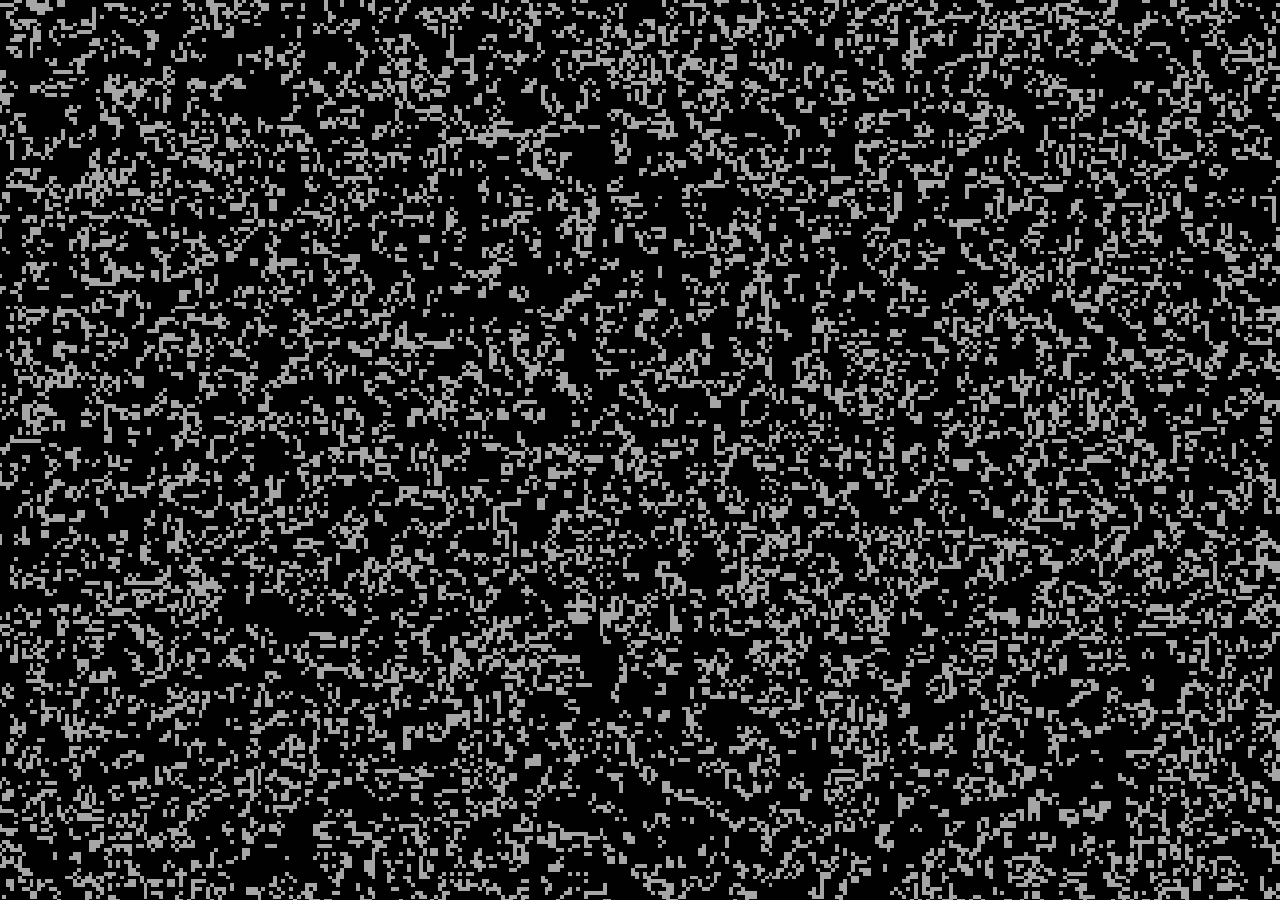
==== commit bae159d9: "Deploy static site from forge" ====
--- a/index.html
+++ b/index.html
@@ -15,9 +15,9 @@
     <!-- Twitter -->
     <meta name="twitter:card" content="summary" />
     <meta name="twitter:title" content="pebois.github.io" />
-    <script type="module" crossorigin src="/assets/main-DYdNFolo.js"></script>
-    <link rel="modulepreload" crossorigin href="/assets/theme-provider-ojmqu1KO.js">
-    <link rel="stylesheet" crossorigin href="/assets/theme-provider-y2pgZ3Xc.css">
+    <script type="module" crossorigin src="/assets/main-Dz_7zgB1.js"></script>
+    <link rel="modulepreload" crossorigin href="/assets/theme-provider-CTMVqcRj.js">
+    <link rel="stylesheet" crossorigin href="/assets/theme-provider-DArgpEac.css">
   </head>
   <body>
     <div id="root"></div>
--- a/assets/theme-provider-DArgpEac.css
+++ b/assets/theme-provider-DArgpEac.css
@@ -0,0 +1 @@
+@import "https://fonts.googleapis.com/css2?family=IBM+Plex+Sans:ital,wght@0,300;0,400;0,500;0,600;0,700;1,400&family=Inter:wght@300;400;500;600;700&family=Space+Grotesk:wght@400;500;700&display=swap";@layer components;@layer properties{@supports (((-webkit-hyphens:none)) and (not (margin-trim:inline))) or ((-moz-orient:inline) and (not (color:rgb(from red r g b)))){*,:before,:after,::backdrop{--tw-translate-x:0;--tw-translate-y:0;--tw-translate-z:0;--tw-space-x-reverse:0;--tw-border-style:solid;--tw-leading:initial;--tw-font-weight:initial;--tw-tracking:initial;--tw-shadow:0 0 #0000;--tw-shadow-color:initial;--tw-shadow-alpha:100%;--tw-inset-shadow:0 0 #0000;--tw-inset-shadow-color:initial;--tw-inset-shadow-alpha:100%;--tw-ring-color:initial;--tw-ring-shadow:0 0 #0000;--tw-inset-ring-color:initial;--tw-inset-ring-shadow:0 0 #0000;--tw-ring-inset:initial;--tw-ring-offset-width:0px;--tw-ring-offset-color:#fff;--tw-ring-offset-shadow:0 0 #0000;--tw-outline-style:solid;--tw-backdrop-blur:initial;--tw-backdrop-brightness:initial;--tw-backdrop-contrast:initial;--tw-backdrop-grayscale:initial;--tw-backdrop-hue-rotate:initial;--tw-backdrop-invert:initial;--tw-backdrop-opacity:initial;--tw-backdrop-saturate:initial;--tw-backdrop-sepia:initial;--tw-duration:initial;--tw-content:"";--tw-scale-x:1;--tw-scale-y:1;--tw-scale-z:1;--tw-animation-delay:0s;--tw-animation-direction:normal;--tw-animation-duration:initial;--tw-animation-fill-mode:none;--tw-animation-iteration-count:1;--tw-enter-blur:0;--tw-enter-opacity:1;--tw-enter-rotate:0;--tw-enter-scale:1;--tw-enter-translate-x:0;--tw-enter-translate-y:0;--tw-exit-blur:0;--tw-exit-opacity:1;--tw-exit-rotate:0;--tw-exit-scale:1;--tw-exit-translate-x:0;--tw-exit-translate-y:0}}}@layer theme{:root,:host{--font-sans:"Inter", sans-serif;--font-mono:ui-monospace, SFMono-Regular, Menlo, Monaco, Consolas, "Liberation Mono", "Courier New", monospace;--color-yellow-500:oklch(79.5% .184 86.047);--color-green-500:oklch(72.3% .219 149.579);--color-black:#000;--color-white:#fff;--spacing:.25rem;--container-4xl:56rem;--container-5xl:64rem;--container-6xl:72rem;--text-xs:.75rem;--text-xs--line-height:calc(1 / .75);--text-sm:.875rem;--text-sm--line-height:calc(1.25 / .875);--text-base:1rem;--text-base--line-height:calc(1.5 / 1);--text-lg:1.125rem;--text-lg--line-height:calc(1.75 / 1.125);--text-xl:1.25rem;--text-xl--line-height:calc(1.75 / 1.25);--text-2xl:1.5rem;--text-2xl--line-height:calc(2 / 1.5);--text-3xl:1.875rem;--text-3xl--line-height:calc(2.25 / 1.875);--text-4xl:2.25rem;--text-4xl--line-height:calc(2.5 / 2.25);--text-6xl:3.75rem;--text-6xl--line-height:1;--font-weight-medium:500;--font-weight-semibold:600;--font-weight-bold:700;--font-weight-extrabold:800;--tracking-tight:-.025em;--tracking-wide:.025em;--tracking-wider:.05em;--leading-snug:1.375;--leading-relaxed:1.625;--radius-md:calc(var(--radius) * .8);--blur-xs:4px;--blur-sm:8px;--blur-md:12px;--default-transition-duration:.15s;--default-transition-timing-function:cubic-bezier(.4, 0, .2, 1);--default-font-family:"Inter", sans-serif;--default-mono-font-family:var(--font-mono)}}@layer base{*,:after,:before,::backdrop{box-sizing:border-box;border:0 solid;margin:0;padding:0}::file-selector-button{box-sizing:border-box;border:0 solid;margin:0;padding:0}html,:host{-webkit-text-size-adjust:100%;tab-size:4;line-height:1.5;font-family:var(--default-font-family,ui-sans-serif, system-ui, sans-serif, "Apple Color Emoji", "Segoe UI Emoji", "Segoe UI Symbol", "Noto Color Emoji");font-feature-settings:var(--default-font-feature-settings,normal);font-variation-settings:var(--default-font-variation-settings,normal);-webkit-tap-highlight-color:transparent}hr{height:0;color:inherit;border-top-width:1px}abbr:where([title]){-webkit-text-decoration:underline dotted;text-decoration:underline dotted}h1,h2,h3,h4,h5,h6{font-size:inherit;font-weight:inherit}a{color:inherit;-webkit-text-decoration:inherit;-webkit-text-decoration:inherit;-webkit-text-decoration:inherit;-webkit-text-decoration:inherit;text-decoration:inherit}b,strong{font-weight:bolder}code,kbd,samp,pre{font-family:var(--default-mono-font-family,ui-monospace, SFMono-Regular, Menlo, Monaco, Consolas, "Liberation Mono", "Courier New", monospace);font-feature-settings:var(--default-mono-font-feature-settings,normal);font-variation-settings:var(--default-mono-font-variation-settings,normal);font-size:1em}small{font-size:80%}sub,sup{vertical-align:baseline;font-size:75%;line-height:0;position:relative}sub{bottom:-.25em}sup{top:-.5em}table{text-indent:0;border-color:inherit;border-collapse:collapse}:-moz-focusring{outline:auto}progress{vertical-align:baseline}summary{display:list-item}ol,ul,menu{list-style:none}img,svg,video,canvas,audio,iframe,embed,object{vertical-align:middle;display:block}img,video{max-width:100%;height:auto}button,input,select,optgroup,textarea{font:inherit;font-feature-settings:inherit;font-variation-settings:inherit;letter-spacing:inherit;color:inherit;opacity:1;background-color:#0000;border-radius:0}::file-selector-button{font:inherit;font-feature-settings:inherit;font-variation-settings:inherit;letter-spacing:inherit;color:inherit;opacity:1;background-color:#0000;border-radius:0}:where(select:is([multiple],[size])) optgroup{font-weight:bolder}:where(select:is([multiple],[size])) optgroup option{padding-inline-start:20px}::file-selector-button{margin-inline-end:4px}::placeholder{opacity:1}@supports (not ((-webkit-appearance:-apple-pay-button))) or (contain-intrinsic-size:1px){::placeholder{color:currentColor}@supports (color:color-mix(in lab, red, red)){::placeholder{color:color-mix(in oklab, currentcolor 50%, transparent)}}}textarea{resize:vertical}::-webkit-search-decoration{-webkit-appearance:none}::-webkit-date-and-time-value{min-height:1lh;text-align:inherit}::-webkit-datetime-edit{display:inline-flex}::-webkit-datetime-edit-fields-wrapper{padding:0}::-webkit-datetime-edit{padding-block:0}::-webkit-datetime-edit-year-field{padding-block:0}::-webkit-datetime-edit-month-field{padding-block:0}::-webkit-datetime-edit-day-field{padding-block:0}::-webkit-datetime-edit-hour-field{padding-block:0}::-webkit-datetime-edit-minute-field{padding-block:0}::-webkit-datetime-edit-second-field{padding-block:0}::-webkit-datetime-edit-millisecond-field{padding-block:0}::-webkit-datetime-edit-meridiem-field{padding-block:0}::-webkit-calendar-picker-indicator{line-height:1}:-moz-ui-invalid{box-shadow:none}button,input:where([type=button],[type=reset],[type=submit]){appearance:button}::file-selector-button{appearance:button}::-webkit-inner-spin-button{height:auto}::-webkit-outer-spin-button{height:auto}[hidden]:where(:not([hidden=until-found])){display:none!important}*{border-color:var(--border);outline-color:var(--ring)}@supports (color:color-mix(in lab, red, red)){*{outline-color:color-mix(in oklab, var(--ring) 50%, transparent)}}body{background-color:var(--background);color:var(--foreground)}html{scroll-behavior:smooth;font-family:Inter,sans-serif}}@layer utilities{.\@container\/card-header{container:card-header/inline-size}.pointer-events-none{pointer-events:none}.absolute{position:absolute}.fixed{position:fixed}.relative{position:relative}.sticky{position:sticky}.inset-0{inset:0}.top-0{top:0}.top-1\/2{top:50%}.top-2{top:calc(var(--spacing) * 2)}.top-4{top:calc(var(--spacing) * 4)}.top-6{top:calc(var(--spacing) * 6)}.top-\[20px\]{top:20px}.right-0{right:0}.right-2{right:calc(var(--spacing) * 2)}.right-4{right:calc(var(--spacing) * 4)}.right-6{right:calc(var(--spacing) * 6)}.bottom-0{bottom:0}.left-0{left:0}.left-1\/2{left:50%}.left-4{left:calc(var(--spacing) * 4)}.left-\[20px\]{left:20px}.-z-10{z-index:calc(10 * -1)}.z-10{z-index:10}.z-20{z-index:20}.z-50{z-index:50}.col-start-2{grid-column-start:2}.row-span-2{grid-row:span 2/span 2}.row-start-1{grid-row-start:1}.container{width:100%}@media (width>=40rem){.container{max-width:40rem}}@media (width>=48rem){.container{max-width:48rem}}@media (width>=64rem){.container{max-width:64rem}}@media (width>=80rem){.container{max-width:80rem}}@media (width>=96rem){.container{max-width:96rem}}.mx-auto{margin-inline:auto}.my-4{margin-block:calc(var(--spacing) * 4)}.mt-0\.5{margin-top:calc(var(--spacing) * .5)}.mt-4{margin-top:calc(var(--spacing) * 4)}.mt-6{margin-top:calc(var(--spacing) * 6)}.mt-8{margin-top:calc(var(--spacing) * 8)}.mr-auto{margin-right:auto}.mb-2{margin-bottom:calc(var(--spacing) * 2)}.mb-3{margin-bottom:calc(var(--spacing) * 3)}.mb-4{margin-bottom:calc(var(--spacing) * 4)}.block{display:block}.flex{display:flex}.grid{display:grid}.hidden{display:none}.inline-flex{display:inline-flex}.aspect-square{aspect-ratio:1}.size-3{width:calc(var(--spacing) * 3);height:calc(var(--spacing) * 3)}.size-3\.5{width:calc(var(--spacing) * 3.5);height:calc(var(--spacing) * 3.5)}.size-4{width:calc(var(--spacing) * 4);height:calc(var(--spacing) * 4)}.size-5{width:calc(var(--spacing) * 5);height:calc(var(--spacing) * 5)}.size-6{width:calc(var(--spacing) * 6);height:calc(var(--spacing) * 6)}.size-7{width:calc(var(--spacing) * 7);height:calc(var(--spacing) * 7)}.size-8{width:calc(var(--spacing) * 8);height:calc(var(--spacing) * 8)}.size-9{width:calc(var(--spacing) * 9);height:calc(var(--spacing) * 9)}.size-10{width:calc(var(--spacing) * 10);height:calc(var(--spacing) * 10)}.size-12{width:calc(var(--spacing) * 12);height:calc(var(--spacing) * 12)}.size-16{width:calc(var(--spacing) * 16);height:calc(var(--spacing) * 16)}.size-full{width:100%;height:100%}.h-\(--radix-accordion-content-height\){height:var(--radix-accordion-content-height)}.h-0{height:0}.h-5{height:calc(var(--spacing) * 5)}.h-6{height:calc(var(--spacing) * 6)}.h-7{height:calc(var(--spacing) * 7)}.h-8{height:calc(var(--spacing) * 8)}.h-9{height:calc(var(--spacing) * 9)}.h-11{height:calc(var(--spacing) * 11)}.h-16{height:calc(var(--spacing) * 16)}.h-\[calc\(100\%-1px\)\]{height:calc(100% - 1px)}.h-auto{height:auto}.h-screen{height:100vh}.max-h-\[75vh\]{max-height:75vh}.min-h-screen{min-height:100vh}.min-h-svh{min-height:100svh}.w-0{width:0}.w-\[458px\]{width:458px}.w-\[calc\(100\%-20px\)\]{width:calc(100% - 20px)}.w-fit{width:fit-content}.w-full{width:100%}.w-screen{width:100vw}.max-w-4xl{max-width:var(--container-4xl)}.max-w-5xl{max-width:var(--container-5xl)}.max-w-6xl{max-width:var(--container-6xl)}.max-w-\[20ch\]{max-width:20ch}.max-w-\[50ch\]{max-width:50ch}.max-w-\[70ch\]{max-width:70ch}.max-w-\[80\%\]{max-width:80%}.max-w-\[850px\]{max-width:850px}.max-w-full{max-width:100%}.flex-1{flex:1}.shrink-0{flex-shrink:0}.-translate-x-1\/2{--tw-translate-x:calc(calc(1 / 2 * 100%) * -1);translate:var(--tw-translate-x) var(--tw-translate-y)}.-translate-y-1\/2{--tw-translate-y:calc(calc(1 / 2 * 100%) * -1);translate:var(--tw-translate-x) var(--tw-translate-y)}.animate-in{animation:enter var(--tw-animation-duration,var(--tw-duration,.15s))var(--tw-ease,ease)var(--tw-animation-delay,0s)var(--tw-animation-iteration-count,1)var(--tw-animation-direction,normal)var(--tw-animation-fill-mode,none)}.animate-rise{animation:.6s cubic-bezier(.16,1,.3,1) both rise}.cursor-pointer{cursor:pointer}.cursor-zoom-in{cursor:zoom-in}.list-inside{list-style-position:inside}.list-decimal{list-style-type:decimal}.list-disc{list-style-type:disc}.auto-rows-min{grid-auto-rows:min-content}.grid-cols-1{grid-template-columns:repeat(1,minmax(0,1fr))}.flex-col{flex-direction:column}.flex-wrap{flex-wrap:wrap}.items-center{align-items:center}.items-start{align-items:flex-start}.justify-between{justify-content:space-between}.justify-center{justify-content:center}.gap-\(--card-spacing\){gap:var(--card-spacing)}.gap-1{gap:var(--spacing)}.gap-1\.5{gap:calc(var(--spacing) * 1.5)}.gap-2{gap:calc(var(--spacing) * 2)}.gap-3{gap:calc(var(--spacing) * 3)}.gap-4{gap:calc(var(--spacing) * 4)}.gap-5{gap:calc(var(--spacing) * 5)}.gap-6{gap:calc(var(--spacing) * 6)}.gap-8{gap:calc(var(--spacing) * 8)}.gap-10{gap:calc(var(--spacing) * 10)}.gap-12{gap:calc(var(--spacing) * 12)}.gap-20{gap:calc(var(--spacing) * 20)}:where(.-space-x-2>:not(:last-child)){--tw-space-x-reverse:0;margin-inline-start:calc(calc(var(--spacing) * -2) * var(--tw-space-x-reverse));margin-inline-end:calc(calc(var(--spacing) * -2) * calc(1 - var(--tw-space-x-reverse)))}.self-start{align-self:flex-start}.justify-self-end{justify-self:flex-end}.overflow-hidden{overflow:hidden}.overflow-x-auto{overflow-x:auto}.rounded{border-radius:.25rem}.rounded-4xl{border-radius:calc(var(--radius) * 2.6)}.rounded-\[min\(var\(--radius-md\)\,10px\)\]{border-radius:min(var(--radius-md), 10px)}.rounded-\[min\(var\(--radius-md\)\,12px\)\]{border-radius:min(var(--radius-md), 12px)}.rounded-full{border-radius:3.40282e38px}.rounded-gnome{border-radius:var(--gnome-radius)}.rounded-lg{border-radius:var(--radius)}.rounded-md{border-radius:calc(var(--radius) * .8)}.rounded-sm{border-radius:calc(var(--radius) * .6)}.rounded-xl{border-radius:calc(var(--radius) * 1.4)}.rounded-t-xl{border-top-left-radius:calc(var(--radius) * 1.4);border-top-right-radius:calc(var(--radius) * 1.4)}.rounded-b-xl{border-bottom-right-radius:calc(var(--radius) * 1.4);border-bottom-left-radius:calc(var(--radius) * 1.4)}.border{border-style:var(--tw-border-style);border-width:1px}.border-t{border-top-style:var(--tw-border-style);border-top-width:1px}.border-b{border-bottom-style:var(--tw-border-style);border-bottom-width:1px}.border-l-2{border-left-style:var(--tw-border-style);border-left-width:2px}.border-none{--tw-border-style:none;border-style:none}.border-border,.border-border\/50{border-color:var(--border)}@supports (color:color-mix(in lab, red, red)){.border-border\/50{border-color:color-mix(in oklab, var(--border) 50%, transparent)}}.border-gnome-border{border-color:var(--gnome-border-color)}.border-transparent{border-color:#0000}.border-white\/10{border-color:#ffffff1a}@supports (color:color-mix(in lab, red, red)){.border-white\/10{border-color:color-mix(in oklab, var(--color-white) 10%, transparent)}}.bg-background,.bg-background\/80{background-color:var(--background)}@supports (color:color-mix(in lab, red, red)){.bg-background\/80{background-color:color-mix(in oklab, var(--background) 80%, transparent)}}.bg-black\/90{background-color:#000000e6}@supports (color:color-mix(in lab, red, red)){.bg-black\/90{background-color:color-mix(in oklab, var(--color-black) 90%, transparent)}}.bg-border{background-color:var(--border)}.bg-card{background-color:var(--card)}.bg-destructive\/10{background-color:var(--destructive)}@supports (color:color-mix(in lab, red, red)){.bg-destructive\/10{background-color:color-mix(in oklab, var(--destructive) 10%, transparent)}}.bg-gnome-bg,.bg-gnome-bg\/90{background-color:var(--gnome-bg)}@supports (color:color-mix(in lab, red, red)){.bg-gnome-bg\/90{background-color:color-mix(in oklab, var(--gnome-bg) 90%, transparent)}}.bg-gnome-blue,.bg-gnome-blue\/10{background-color:var(--gnome-blue)}@supports (color:color-mix(in lab, red, red)){.bg-gnome-blue\/10{background-color:color-mix(in oklab, var(--gnome-blue) 10%, transparent)}}.bg-gnome-card,.bg-gnome-card\/30{background-color:var(--gnome-card)}@supports (color:color-mix(in lab, red, red)){.bg-gnome-card\/30{background-color:color-mix(in oklab, var(--gnome-card) 30%, transparent)}}.bg-gnome-card\/40{background-color:var(--gnome-card)}@supports (color:color-mix(in lab, red, red)){.bg-gnome-card\/40{background-color:color-mix(in oklab, var(--gnome-card) 40%, transparent)}}.bg-gnome-card\/50{background-color:var(--gnome-card)}@supports (color:color-mix(in lab, red, red)){.bg-gnome-card\/50{background-color:color-mix(in oklab, var(--gnome-card) 50%, transparent)}}.bg-gnome-green\/10{background-color:var(--gnome-green)}@supports (color:color-mix(in lab, red, red)){.bg-gnome-green\/10{background-color:color-mix(in oklab, var(--gnome-green) 10%, transparent)}}.bg-muted,.bg-muted\/40{background-color:var(--muted)}@supports (color:color-mix(in lab, red, red)){.bg-muted\/40{background-color:color-mix(in oklab, var(--muted) 40%, transparent)}}.bg-muted\/50{background-color:var(--muted)}@supports (color:color-mix(in lab, red, red)){.bg-muted\/50{background-color:color-mix(in oklab, var(--muted) 50%, transparent)}}.bg-primary{background-color:var(--primary)}.bg-secondary{background-color:var(--secondary)}.bg-transparent{background-color:#0000}.bg-white\/5{background-color:#ffffff0d}@supports (color:color-mix(in lab, red, red)){.bg-white\/5{background-color:color-mix(in oklab, var(--color-white) 5%, transparent)}}.bg-white\/10{background-color:#ffffff1a}@supports (color:color-mix(in lab, red, red)){.bg-white\/10{background-color:color-mix(in oklab, var(--color-white) 10%, transparent)}}.bg-yellow-500\/10{background-color:#edb2001a}@supports (color:color-mix(in lab, red, red)){.bg-yellow-500\/10{background-color:color-mix(in oklab, var(--color-yellow-500) 10%, transparent)}}.bg-clip-padding{background-clip:padding-box}.object-contain{object-fit:contain}.object-cover{object-fit:cover}.p-\(--card-spacing\){padding:var(--card-spacing)}.p-4{padding:calc(var(--spacing) * 4)}.p-5{padding:calc(var(--spacing) * 5)}.p-6{padding:calc(var(--spacing) * 6)}.p-\[3px\]{padding:3px}.px-\(--card-spacing\){padding-inline:var(--card-spacing)}.px-1\.5{padding-inline:calc(var(--spacing) * 1.5)}.px-2{padding-inline:calc(var(--spacing) * 2)}.px-2\.5{padding-inline:calc(var(--spacing) * 2.5)}.px-4{padding-inline:calc(var(--spacing) * 4)}.px-6{padding-inline:calc(var(--spacing) * 6)}.py-\(--card-spacing\){padding-block:var(--card-spacing)}.py-0\.5{padding-block:calc(var(--spacing) * .5)}.py-2\.5{padding-block:calc(var(--spacing) * 2.5)}.py-6{padding-block:calc(var(--spacing) * 6)}.py-8{padding-block:calc(var(--spacing) * 8)}.py-16{padding-block:calc(var(--spacing) * 16)}.pt-0{padding-top:0}.pt-12{padding-top:calc(var(--spacing) * 12)}.pr-12{padding-right:calc(var(--spacing) * 12)}.pb-1{padding-bottom:var(--spacing)}.pb-2{padding-bottom:calc(var(--spacing) * 2)}.pb-2\.5{padding-bottom:calc(var(--spacing) * 2.5)}.pb-3{padding-bottom:calc(var(--spacing) * 3)}.pb-6{padding-bottom:calc(var(--spacing) * 6)}.pb-16{padding-bottom:calc(var(--spacing) * 16)}.pl-1{padding-left:var(--spacing)}.pl-4{padding-left:calc(var(--spacing) * 4)}.pl-6{padding-left:calc(var(--spacing) * 6)}.text-center{text-align:center}.text-left{text-align:left}.font-display{font-family:Space Grotesk,sans-serif}.font-heading{font-family:var(--font-sans)}.font-ibm{font-family:IBM Plex Sans,sans-serif}.font-mono{font-family:var(--font-mono)}.font-sans{font-family:Inter,sans-serif}.text-2xl{font-size:var(--text-2xl);line-height:var(--tw-leading,var(--text-2xl--line-height))}.text-3xl{font-size:var(--text-3xl);line-height:var(--tw-leading,var(--text-3xl--line-height))}.text-4xl{font-size:var(--text-4xl);line-height:var(--tw-leading,var(--text-4xl--line-height))}.text-base{font-size:var(--text-base);line-height:var(--tw-leading,var(--text-base--line-height))}.text-lg{font-size:var(--text-lg);line-height:var(--tw-leading,var(--text-lg--line-height))}.text-sm{font-size:var(--text-sm);line-height:var(--tw-leading,var(--text-sm--line-height))}.text-xl{font-size:var(--text-xl);line-height:var(--tw-leading,var(--text-xl--line-height))}.text-xs{font-size:var(--text-xs);line-height:var(--tw-leading,var(--text-xs--line-height))}.text-\[0\.8rem\]{font-size:.8rem}.text-\[10px\]{font-size:10px}.text-\[11px\]{font-size:11px}.leading-7{--tw-leading:calc(var(--spacing) * 7);line-height:calc(var(--spacing) * 7)}.leading-none{--tw-leading:1;line-height:1}.leading-relaxed{--tw-leading:var(--leading-relaxed);line-height:var(--leading-relaxed)}.leading-snug{--tw-leading:var(--leading-snug);line-height:var(--leading-snug)}.font-bold{--tw-font-weight:var(--font-weight-bold);font-weight:var(--font-weight-bold)}.font-extrabold{--tw-font-weight:var(--font-weight-extrabold);font-weight:var(--font-weight-extrabold)}.font-medium{--tw-font-weight:var(--font-weight-medium);font-weight:var(--font-weight-medium)}.font-semibold{--tw-font-weight:var(--font-weight-semibold);font-weight:var(--font-weight-semibold)}.tracking-tight{--tw-tracking:var(--tracking-tight);letter-spacing:var(--tracking-tight)}.tracking-wide{--tw-tracking:var(--tracking-wide);letter-spacing:var(--tracking-wide)}.tracking-wider{--tw-tracking:var(--tracking-wider);letter-spacing:var(--tracking-wider)}.whitespace-nowrap{white-space:nowrap}.whitespace-pre{white-space:pre}.text-card-foreground{color:var(--card-foreground)}.text-destructive{color:var(--destructive)}.text-foreground,.text-foreground\/60{color:var(--foreground)}@supports (color:color-mix(in lab, red, red)){.text-foreground\/60{color:color-mix(in oklab, var(--foreground) 60%, transparent)}}.text-gnome-blue{color:var(--gnome-blue)}.text-gnome-green{color:var(--gnome-green)}.text-gnome-text-primary{color:var(--gnome-text-primary)}.text-gnome-text-secondary{color:var(--gnome-text-secondary)}.text-green-500{color:var(--color-green-500)}.text-muted-foreground,.text-muted-foreground\/80{color:var(--muted-foreground)}@supports (color:color-mix(in lab, red, red)){.text-muted-foreground\/80{color:color-mix(in oklab, var(--muted-foreground) 80%, transparent)}}.text-primary{color:var(--primary)}.text-primary-foreground{color:var(--primary-foreground)}.text-secondary-foreground{color:var(--secondary-foreground)}.text-white{color:var(--color-white)}.text-white\/70{color:#ffffffb3}@supports (color:color-mix(in lab, red, red)){.text-white\/70{color:color-mix(in oklab, var(--color-white) 70%, transparent)}}.text-white\/80{color:#fffc}@supports (color:color-mix(in lab, red, red)){.text-white\/80{color:color-mix(in oklab, var(--color-white) 80%, transparent)}}.text-yellow-500{color:var(--color-yellow-500)}.uppercase{text-transform:uppercase}.italic{font-style:italic}.underline{text-decoration-line:underline}.underline-offset-4{text-underline-offset:4px}.opacity-0{opacity:0}.bg-blend-color{background-blend-mode:color}.shadow-2xl{--tw-shadow:0 25px 50px -12px var(--tw-shadow-color,#00000040);box-shadow:var(--tw-inset-shadow), var(--tw-inset-ring-shadow), var(--tw-ring-offset-shadow), var(--tw-ring-shadow), var(--tw-shadow)}.shadow-md{--tw-shadow:0 4px 6px -1px var(--tw-shadow-color,#0000001a), 0 2px 4px -2px var(--tw-shadow-color,#0000001a);box-shadow:var(--tw-inset-shadow), var(--tw-inset-ring-shadow), var(--tw-ring-offset-shadow), var(--tw-ring-shadow), var(--tw-shadow)}.shadow-sm{--tw-shadow:0 1px 3px 0 var(--tw-shadow-color,#0000001a), 0 1px 2px -1px var(--tw-shadow-color,#0000001a);box-shadow:var(--tw-inset-shadow), var(--tw-inset-ring-shadow), var(--tw-ring-offset-shadow), var(--tw-ring-shadow), var(--tw-shadow)}.ring-1{--tw-ring-shadow:var(--tw-ring-inset,) 0 0 0 calc(1px + var(--tw-ring-offset-width)) var(--tw-ring-color,currentcolor);box-shadow:var(--tw-inset-shadow), var(--tw-inset-ring-shadow), var(--tw-ring-offset-shadow), var(--tw-ring-shadow), var(--tw-shadow)}.ring-2{--tw-ring-shadow:var(--tw-ring-inset,) 0 0 0 calc(2px + var(--tw-ring-offset-width)) var(--tw-ring-color,currentcolor);box-shadow:var(--tw-inset-shadow), var(--tw-inset-ring-shadow), var(--tw-ring-offset-shadow), var(--tw-ring-shadow), var(--tw-shadow)}.ring-background{--tw-ring-color:var(--background)}.ring-foreground\/10{--tw-ring-color:var(--foreground)}@supports (color:color-mix(in lab, red, red)){.ring-foreground\/10{--tw-ring-color:color-mix(in oklab, var(--foreground) 10%, transparent)}}.outline{outline-style:var(--tw-outline-style);outline-width:1px}.backdrop-blur-md{--tw-backdrop-blur:blur(var(--blur-md));-webkit-backdrop-filter:var(--tw-backdrop-blur,) var(--tw-backdrop-brightness,) var(--tw-backdrop-contrast,) var(--tw-backdrop-grayscale,) var(--tw-backdrop-hue-rotate,) var(--tw-backdrop-invert,) var(--tw-backdrop-opacity,) var(--tw-backdrop-saturate,) var(--tw-backdrop-sepia,);backdrop-filter:var(--tw-backdrop-blur,) var(--tw-backdrop-brightness,) var(--tw-backdrop-contrast,) var(--tw-backdrop-grayscale,) var(--tw-backdrop-hue-rotate,) var(--tw-backdrop-invert,) var(--tw-backdrop-opacity,) var(--tw-backdrop-saturate,) var(--tw-backdrop-sepia,)}.backdrop-blur-sm{--tw-backdrop-blur:blur(var(--blur-sm));-webkit-backdrop-filter:var(--tw-backdrop-blur,) var(--tw-backdrop-brightness,) var(--tw-backdrop-contrast,) var(--tw-backdrop-grayscale,) var(--tw-backdrop-hue-rotate,) var(--tw-backdrop-invert,) var(--tw-backdrop-opacity,) var(--tw-backdrop-saturate,) var(--tw-backdrop-sepia,);backdrop-filter:var(--tw-backdrop-blur,) var(--tw-backdrop-brightness,) var(--tw-backdrop-contrast,) var(--tw-backdrop-grayscale,) var(--tw-backdrop-hue-rotate,) var(--tw-backdrop-invert,) var(--tw-backdrop-opacity,) var(--tw-backdrop-saturate,) var(--tw-backdrop-sepia,)}.backdrop-blur-xs{--tw-backdrop-blur:blur(var(--blur-xs));-webkit-backdrop-filter:var(--tw-backdrop-blur,) var(--tw-backdrop-brightness,) var(--tw-backdrop-contrast,) var(--tw-backdrop-grayscale,) var(--tw-backdrop-hue-rotate,) var(--tw-backdrop-invert,) var(--tw-backdrop-opacity,) var(--tw-backdrop-saturate,) var(--tw-backdrop-sepia,);backdrop-filter:var(--tw-backdrop-blur,) var(--tw-backdrop-brightness,) var(--tw-backdrop-contrast,) var(--tw-backdrop-grayscale,) var(--tw-backdrop-hue-rotate,) var(--tw-backdrop-invert,) var(--tw-backdrop-opacity,) var(--tw-backdrop-saturate,) var(--tw-backdrop-sepia,)}.transition{transition-property:color,background-color,border-color,outline-color,text-decoration-color,fill,stroke,--tw-gradient-from,--tw-gradient-via,--tw-gradient-to,opacity,box-shadow,transform,translate,scale,rotate,filter,-webkit-backdrop-filter,backdrop-filter,display,content-visibility,overlay,pointer-events;transition-timing-function:var(--tw-ease,var(--default-transition-timing-function));transition-duration:var(--tw-duration,var(--default-transition-duration))}.transition-all{transition-property:all;transition-timing-function:var(--tw-ease,var(--default-transition-timing-function));transition-duration:var(--tw-duration,var(--default-transition-duration))}.transition-colors{transition-property:color,background-color,border-color,outline-color,text-decoration-color,fill,stroke,--tw-gradient-from,--tw-gradient-via,--tw-gradient-to;transition-timing-function:var(--tw-ease,var(--default-transition-timing-function));transition-duration:var(--tw-duration,var(--default-transition-duration))}.transition-opacity{transition-property:opacity;transition-timing-function:var(--tw-ease,var(--default-transition-timing-function));transition-duration:var(--tw-duration,var(--default-transition-duration))}.transition-transform{transition-property:transform,translate,scale,rotate;transition-timing-function:var(--tw-ease,var(--default-transition-timing-function));transition-duration:var(--tw-duration,var(--default-transition-duration))}.duration-200{--tw-duration:.2s;transition-duration:.2s}.duration-300{--tw-duration:.3s;transition-duration:.3s}.outline-none{--tw-outline-style:none;outline-style:none}.select-none{-webkit-user-select:none;user-select:none}.\[--card-spacing\:--spacing\(4\)\]{--card-spacing:calc(var(--spacing) * 4)}.fade-in{--tw-enter-opacity:0}.running{animation-play-state:running}.not-last\:border-b:not(:last-child){border-bottom-style:var(--tw-border-style);border-bottom-width:1px}@media (hover:hover){.group-hover\:opacity-100:is(:where(.group):hover *){opacity:1}}.group-has-data-\[size\=lg\]\/avatar-group\:size-10:is(:where(.group\/avatar-group):has([data-size=lg]) *){width:calc(var(--spacing) * 10);height:calc(var(--spacing) * 10)}.group-has-data-\[size\=sm\]\/avatar-group\:size-6:is(:where(.group\/avatar-group):has([data-size=sm]) *){width:calc(var(--spacing) * 6);height:calc(var(--spacing) * 6)}.group-aria-expanded\/accordion-trigger\:hidden:is(:where(.group\/accordion-trigger)[aria-expanded=true] *){display:none}.group-aria-expanded\/accordion-trigger\:inline:is(:where(.group\/accordion-trigger)[aria-expanded=true] *){display:inline}.group-data-\[size\=default\]\/avatar\:size-2\.5:is(:where(.group\/avatar)[data-size=default] *){width:calc(var(--spacing) * 2.5);height:calc(var(--spacing) * 2.5)}.group-data-\[size\=lg\]\/avatar\:size-3:is(:where(.group\/avatar)[data-size=lg] *){width:calc(var(--spacing) * 3);height:calc(var(--spacing) * 3)}.group-data-\[size\=sm\]\/avatar\:size-2:is(:where(.group\/avatar)[data-size=sm] *){width:calc(var(--spacing) * 2);height:calc(var(--spacing) * 2)}.group-data-\[size\=sm\]\/avatar\:text-xs:is(:where(.group\/avatar)[data-size=sm] *){font-size:var(--text-xs);line-height:var(--tw-leading,var(--text-xs--line-height))}.group-data-\[size\=sm\]\/card\:text-sm:is(:where(.group\/card)[data-size=sm] *){font-size:var(--text-sm);line-height:var(--tw-leading,var(--text-sm--line-height))}.group-data-\[variant\=line\]\/tabs-list\:bg-transparent:is(:where(.group\/tabs-list)[data-variant=line] *){background-color:#0000}.group-data-horizontal\/tabs\:h-8:is(:where(.group\/tabs):where([data-orientation=horizontal]) *){height:calc(var(--spacing) * 8)}.group-data-vertical\/tabs\:h-fit:is(:where(.group\/tabs):where([data-orientation=vertical]) *){height:fit-content}.group-data-vertical\/tabs\:w-full:is(:where(.group\/tabs):where([data-orientation=vertical]) *){width:100%}.group-data-vertical\/tabs\:flex-col:is(:where(.group\/tabs):where([data-orientation=vertical]) *){flex-direction:column}.group-data-vertical\/tabs\:justify-start:is(:where(.group\/tabs):where([data-orientation=vertical]) *){justify-content:flex-start}.selection\:bg-gnome-blue\/20 ::selection{background-color:var(--gnome-blue)}@supports (color:color-mix(in lab, red, red)){.selection\:bg-gnome-blue\/20 ::selection{background-color:color-mix(in oklab, var(--gnome-blue) 20%, transparent)}}.selection\:bg-gnome-blue\/20::selection{background-color:var(--gnome-blue)}@supports (color:color-mix(in lab, red, red)){.selection\:bg-gnome-blue\/20::selection{background-color:color-mix(in oklab, var(--gnome-blue) 20%, transparent)}}.selection\:bg-primary\/10 ::selection{background-color:var(--primary)}@supports (color:color-mix(in lab, red, red)){.selection\:bg-primary\/10 ::selection{background-color:color-mix(in oklab, var(--primary) 10%, transparent)}}.selection\:bg-primary\/10::selection{background-color:var(--primary)}@supports (color:color-mix(in lab, red, red)){.selection\:bg-primary\/10::selection{background-color:color-mix(in oklab, var(--primary) 10%, transparent)}}.selection\:text-gnome-text-primary ::selection{color:var(--gnome-text-primary)}.selection\:text-gnome-text-primary::selection{color:var(--gnome-text-primary)}.after\:absolute:after{content:var(--tw-content);position:absolute}.after\:inset-0:after{content:var(--tw-content);inset:0}.after\:rounded-full:after{content:var(--tw-content);border-radius:3.40282e38px}.after\:border:after{content:var(--tw-content);border-style:var(--tw-border-style);border-width:1px}.after\:border-border:after{content:var(--tw-content);border-color:var(--border)}.after\:bg-foreground:after{content:var(--tw-content);background-color:var(--foreground)}.after\:opacity-0:after{content:var(--tw-content);opacity:0}.after\:mix-blend-darken:after{content:var(--tw-content);mix-blend-mode:darken}.after\:transition-opacity:after{content:var(--tw-content);transition-property:opacity;transition-timing-function:var(--tw-ease,var(--default-transition-timing-function));transition-duration:var(--tw-duration,var(--default-transition-duration))}.group-data-horizontal\/tabs\:after\:inset-x-0:is(:where(.group\/tabs):where([data-orientation=horizontal]) *):after{content:var(--tw-content);inset-inline:0}.group-data-horizontal\/tabs\:after\:bottom-\[-5px\]:is(:where(.group\/tabs):where([data-orientation=horizontal]) *):after{content:var(--tw-content);bottom:-5px}.group-data-horizontal\/tabs\:after\:h-0\.5:is(:where(.group\/tabs):where([data-orientation=horizontal]) *):after{content:var(--tw-content);height:calc(var(--spacing) * .5)}.group-data-vertical\/tabs\:after\:inset-y-0:is(:where(.group\/tabs):where([data-orientation=vertical]) *):after{content:var(--tw-content);inset-block:0}.group-data-vertical\/tabs\:after\:-right-1:is(:where(.group\/tabs):where([data-orientation=vertical]) *):after{content:var(--tw-content);right:calc(var(--spacing) * -1)}.group-data-vertical\/tabs\:after\:w-0\.5:is(:where(.group\/tabs):where([data-orientation=vertical]) *):after{content:var(--tw-content);width:calc(var(--spacing) * .5)}@media (hover:hover){.hover\:scale-\[1\.01\]:hover{scale:1.01}.hover\:scale-\[1\.02\]:hover{scale:1.02}.hover\:scale-\[1\.005\]:hover{scale:1.005}.hover\:border-gnome-blue\/40:hover{border-color:var(--gnome-blue)}@supports (color:color-mix(in lab, red, red)){.hover\:border-gnome-blue\/40:hover{border-color:color-mix(in oklab, var(--gnome-blue) 40%, transparent)}}.hover\:bg-\[color-mix\(in_oklch\,var\(--secondary\)\,var\(--foreground\)_5\%\)\]:hover{background-color:var(--secondary)}@supports (color:color-mix(in lab, red, red)){.hover\:bg-\[color-mix\(in_oklch\,var\(--secondary\)\,var\(--foreground\)_5\%\)\]:hover{background-color:color-mix(in oklch,var(--secondary),var(--foreground) 5%)}}.hover\:bg-background:hover{background-color:var(--background)}.hover\:bg-destructive\/20:hover{background-color:var(--destructive)}@supports (color:color-mix(in lab, red, red)){.hover\:bg-destructive\/20:hover{background-color:color-mix(in oklab, var(--destructive) 20%, transparent)}}.hover\:bg-gnome-card:hover{background-color:var(--gnome-card)}.hover\:bg-muted:hover{background-color:var(--muted)}.hover\:bg-primary\/80:hover{background-color:var(--primary)}@supports (color:color-mix(in lab, red, red)){.hover\:bg-primary\/80:hover{background-color:color-mix(in oklab, var(--primary) 80%, transparent)}}.hover\:bg-white\/10:hover{background-color:#ffffff1a}@supports (color:color-mix(in lab, red, red)){.hover\:bg-white\/10:hover{background-color:color-mix(in oklab, var(--color-white) 10%, transparent)}}.hover\:bg-white\/20:hover{background-color:#fff3}@supports (color:color-mix(in lab, red, red)){.hover\:bg-white\/20:hover{background-color:color-mix(in oklab, var(--color-white) 20%, transparent)}}.hover\:text-foreground:hover{color:var(--foreground)}.hover\:text-gnome-text-primary:hover{color:var(--gnome-text-primary)}.hover\:text-muted-foreground:hover{color:var(--muted-foreground)}.hover\:text-primary:hover{color:var(--primary)}.hover\:text-white:hover{color:var(--color-white)}.hover\:no-underline:hover{text-decoration-line:none}.hover\:underline:hover{text-decoration-line:underline}.hover\:opacity-90:hover{opacity:.9}.hover\:opacity-95:hover{opacity:.95}}.focus-visible\:border-destructive\/40:focus-visible{border-color:var(--destructive)}@supports (color:color-mix(in lab, red, red)){.focus-visible\:border-destructive\/40:focus-visible{border-color:color-mix(in oklab, var(--destructive) 40%, transparent)}}.focus-visible\:border-ring:focus-visible{border-color:var(--ring)}.focus-visible\:ring-3:focus-visible,.focus-visible\:ring-\[3px\]:focus-visible{--tw-ring-shadow:var(--tw-ring-inset,) 0 0 0 calc(3px + var(--tw-ring-offset-width)) var(--tw-ring-color,currentcolor);box-shadow:var(--tw-inset-shadow), var(--tw-inset-ring-shadow), var(--tw-ring-offset-shadow), var(--tw-ring-shadow), var(--tw-shadow)}.focus-visible\:ring-destructive\/20:focus-visible{--tw-ring-color:var(--destructive)}@supports (color:color-mix(in lab, red, red)){.focus-visible\:ring-destructive\/20:focus-visible{--tw-ring-color:color-mix(in oklab, var(--destructive) 20%, transparent)}}.focus-visible\:ring-ring\/50:focus-visible{--tw-ring-color:var(--ring)}@supports (color:color-mix(in lab, red, red)){.focus-visible\:ring-ring\/50:focus-visible{--tw-ring-color:color-mix(in oklab, var(--ring) 50%, transparent)}}.focus-visible\:outline-1:focus-visible{outline-style:var(--tw-outline-style);outline-width:1px}.focus-visible\:outline-ring:focus-visible{outline-color:var(--ring)}.focus-visible\:after\:border-ring:focus-visible:after{content:var(--tw-content);border-color:var(--ring)}.active\:scale-95:active{--tw-scale-x:95%;--tw-scale-y:95%;--tw-scale-z:95%;scale:var(--tw-scale-x) var(--tw-scale-y)}.active\:scale-\[0\.98\]:active{scale:.98}.active\:scale-\[0\.99\]:active{scale:.99}.active\:not-aria-\[haspopup\]\:translate-y-px:active:not([aria-haspopup]){--tw-translate-y:1px;translate:var(--tw-translate-x) var(--tw-translate-y)}.disabled\:pointer-events-none:disabled{pointer-events:none}.disabled\:opacity-50:disabled{opacity:.5}:where([data-slot=button-group]) .in-data-\[slot\=button-group\]\:rounded-lg{border-radius:var(--radius)}.has-data-\[icon\=inline-end\]\:pr-1:has([data-icon=inline-end]){padding-right:var(--spacing)}.has-data-\[icon\=inline-end\]\:pr-1\.5:has([data-icon=inline-end]){padding-right:calc(var(--spacing) * 1.5)}.has-data-\[icon\=inline-end\]\:pr-2:has([data-icon=inline-end]){padding-right:calc(var(--spacing) * 2)}.has-data-\[icon\=inline-start\]\:pl-1:has([data-icon=inline-start]){padding-left:var(--spacing)}.has-data-\[icon\=inline-start\]\:pl-1\.5:has([data-icon=inline-start]){padding-left:calc(var(--spacing) * 1.5)}.has-data-\[icon\=inline-start\]\:pl-2:has([data-icon=inline-start]){padding-left:calc(var(--spacing) * 2)}.has-data-\[slot\=card-action\]\:grid-cols-\[1fr_auto\]:has([data-slot=card-action]){grid-template-columns:1fr auto}.has-data-\[slot\=card-description\]\:grid-rows-\[auto_auto\]:has([data-slot=card-description]){grid-template-rows:auto auto}.has-data-\[slot\=card-footer\]\:pb-0:has([data-slot=card-footer]){padding-bottom:0}.has-\[\>img\:first-child\]\:pt-0:has(>img:first-child){padding-top:0}.aria-expanded\:bg-muted[aria-expanded=true]{background-color:var(--muted)}.aria-expanded\:bg-secondary[aria-expanded=true]{background-color:var(--secondary)}.aria-expanded\:text-foreground[aria-expanded=true]{color:var(--foreground)}.aria-expanded\:text-secondary-foreground[aria-expanded=true]{color:var(--secondary-foreground)}.aria-invalid\:border-destructive[aria-invalid=true]{border-color:var(--destructive)}.aria-invalid\:ring-3[aria-invalid=true]{--tw-ring-shadow:var(--tw-ring-inset,) 0 0 0 calc(3px + var(--tw-ring-offset-width)) var(--tw-ring-color,currentcolor);box-shadow:var(--tw-inset-shadow), var(--tw-inset-ring-shadow), var(--tw-ring-offset-shadow), var(--tw-ring-shadow), var(--tw-shadow)}.aria-invalid\:ring-destructive\/20[aria-invalid=true]{--tw-ring-color:var(--destructive)}@supports (color:color-mix(in lab, red, red)){.aria-invalid\:ring-destructive\/20[aria-invalid=true]{--tw-ring-color:color-mix(in oklab, var(--destructive) 20%, transparent)}}.data-\[size\=lg\]\:size-10[data-size=lg]{width:calc(var(--spacing) * 10);height:calc(var(--spacing) * 10)}.data-\[size\=sm\]\:size-6[data-size=sm]{width:calc(var(--spacing) * 6);height:calc(var(--spacing) * 6)}.data-\[size\=sm\]\:\[--card-spacing\:--spacing\(3\)\][data-size=sm]{--card-spacing:calc(var(--spacing) * 3)}.data-\[size\=sm\]\:has-data-\[slot\=card-footer\]\:pb-0[data-size=sm]:has([data-slot=card-footer]){padding-bottom:0}:is(.\*\*\:data-\[slot\=accordion-trigger-icon\]\:ml-auto *)[data-slot=accordion-trigger-icon]{margin-left:auto}:is(.\*\*\:data-\[slot\=accordion-trigger-icon\]\:size-4 *)[data-slot=accordion-trigger-icon]{width:calc(var(--spacing) * 4);height:calc(var(--spacing) * 4)}:is(.\*\*\:data-\[slot\=accordion-trigger-icon\]\:text-muted-foreground *)[data-slot=accordion-trigger-icon]{color:var(--muted-foreground)}:is(.\*\:data-\[slot\=avatar\]\:ring-2>*)[data-slot=avatar]{--tw-ring-shadow:var(--tw-ring-inset,) 0 0 0 calc(2px + var(--tw-ring-offset-width)) var(--tw-ring-color,currentcolor);box-shadow:var(--tw-inset-shadow), var(--tw-inset-ring-shadow), var(--tw-ring-offset-shadow), var(--tw-ring-shadow), var(--tw-shadow)}:is(.\*\:data-\[slot\=avatar\]\:ring-background>*)[data-slot=avatar]{--tw-ring-color:var(--background)}.data-\[variant\=line\]\:rounded-none[data-variant=line]{border-radius:0}@media (width>=40rem){.sm\:top-\[35px\]{top:35px}.sm\:left-\[35px\]{left:35px}.sm\:size-20{width:calc(var(--spacing) * 20);height:calc(var(--spacing) * 20)}.sm\:w-\[calc\(100\%-35px\)\]{width:calc(100% - 35px)}.sm\:flex-row{flex-direction:row}.sm\:items-center{align-items:center}.sm\:px-6{padding-inline:calc(var(--spacing) * 6)}.sm\:py-10{padding-block:calc(var(--spacing) * 10)}}@media (width>=48rem){.md\:right-8{right:calc(var(--spacing) * 8)}.md\:left-8{left:calc(var(--spacing) * 8)}.md\:col-span-2{grid-column:span 2/span 2}.md\:mt-12{margin-top:calc(var(--spacing) * 12)}.md\:block{display:block}.md\:flex{display:flex}.md\:grid-cols-2{grid-template-columns:repeat(2,minmax(0,1fr))}.md\:grid-cols-3{grid-template-columns:repeat(3,minmax(0,1fr))}.md\:gap-8{gap:calc(var(--spacing) * 8)}.md\:gap-12{gap:calc(var(--spacing) * 12)}.md\:p-6{padding:calc(var(--spacing) * 6)}.md\:py-12{padding-block:calc(var(--spacing) * 12)}.md\:py-24{padding-block:calc(var(--spacing) * 24)}.md\:pt-20{padding-top:calc(var(--spacing) * 20)}.md\:pb-24{padding-bottom:calc(var(--spacing) * 24)}.md\:text-2xl{font-size:var(--text-2xl);line-height:var(--tw-leading,var(--text-2xl--line-height))}.md\:text-6xl{font-size:var(--text-6xl);line-height:var(--tw-leading,var(--text-6xl--line-height))}.md\:text-base{font-size:var(--text-base);line-height:var(--tw-leading,var(--text-base--line-height))}.md\:text-lg{font-size:var(--text-lg);line-height:var(--tw-leading,var(--text-lg--line-height))}.md\:text-sm{font-size:var(--text-sm);line-height:var(--tw-leading,var(--text-sm--line-height))}}@media (width>=64rem){.lg\:order-last{order:9999}.lg\:col-span-5{grid-column:span 5/span 5}.lg\:col-span-7{grid-column:span 7/span 7}.lg\:grid-cols-12{grid-template-columns:repeat(12,minmax(0,1fr))}.lg\:gap-12{gap:calc(var(--spacing) * 12)}}.dark\:border-input:is(.dark *){border-color:var(--input)}.dark\:bg-black\/40:is(.dark *){background-color:#0006}@supports (color:color-mix(in lab, red, red)){.dark\:bg-black\/40:is(.dark *){background-color:color-mix(in oklab, var(--color-black) 40%, transparent)}}.dark\:bg-destructive\/20:is(.dark *){background-color:var(--destructive)}@supports (color:color-mix(in lab, red, red)){.dark\:bg-destructive\/20:is(.dark *){background-color:color-mix(in oklab, var(--destructive) 20%, transparent)}}.dark\:bg-input\/30:is(.dark *){background-color:var(--input)}@supports (color:color-mix(in lab, red, red)){.dark\:bg-input\/30:is(.dark *){background-color:color-mix(in oklab, var(--input) 30%, transparent)}}.dark\:text-muted-foreground:is(.dark *){color:var(--muted-foreground)}.dark\:after\:mix-blend-lighten:is(.dark *):after{content:var(--tw-content);mix-blend-mode:lighten}@media (hover:hover){.dark\:hover\:bg-destructive\/30:is(.dark *):hover{background-color:var(--destructive)}@supports (color:color-mix(in lab, red, red)){.dark\:hover\:bg-destructive\/30:is(.dark *):hover{background-color:color-mix(in oklab, var(--destructive) 30%, transparent)}}.dark\:hover\:bg-input\/50:is(.dark *):hover{background-color:var(--input)}@supports (color:color-mix(in lab, red, red)){.dark\:hover\:bg-input\/50:is(.dark *):hover{background-color:color-mix(in oklab, var(--input) 50%, transparent)}}.dark\:hover\:bg-muted\/50:is(.dark *):hover{background-color:var(--muted)}@supports (color:color-mix(in lab, red, red)){.dark\:hover\:bg-muted\/50:is(.dark *):hover{background-color:color-mix(in oklab, var(--muted) 50%, transparent)}}.dark\:hover\:text-foreground:is(.dark *):hover{color:var(--foreground)}}.dark\:focus-visible\:ring-destructive\/40:is(.dark *):focus-visible{--tw-ring-color:var(--destructive)}@supports (color:color-mix(in lab, red, red)){.dark\:focus-visible\:ring-destructive\/40:is(.dark *):focus-visible{--tw-ring-color:color-mix(in oklab, var(--destructive) 40%, transparent)}}.dark\:aria-invalid\:border-destructive\/50:is(.dark *)[aria-invalid=true]{border-color:var(--destructive)}@supports (color:color-mix(in lab, red, red)){.dark\:aria-invalid\:border-destructive\/50:is(.dark *)[aria-invalid=true]{border-color:color-mix(in oklab, var(--destructive) 50%, transparent)}}.dark\:aria-invalid\:ring-destructive\/40:is(.dark *)[aria-invalid=true]{--tw-ring-color:var(--destructive)}@supports (color:color-mix(in lab, red, red)){.dark\:aria-invalid\:ring-destructive\/40:is(.dark *)[aria-invalid=true]{--tw-ring-color:color-mix(in oklab, var(--destructive) 40%, transparent)}}@media print{.print\:p-0{padding:0}}.data-open\:animate-accordion-down:where([data-state=open]),.data-open\:animate-accordion-down:where([data-open]:not([data-open=false])){animation:accordion-down var(--tw-animation-duration,var(--tw-duration,.2s))var(--tw-ease,ease-out)var(--tw-animation-delay,0s)var(--tw-animation-iteration-count,1)var(--tw-animation-direction,normal)var(--tw-animation-fill-mode,none)}.data-closed\:animate-accordion-up:where([data-state=closed]),.data-closed\:animate-accordion-up:where([data-closed]:not([data-closed=false])){animation:accordion-up var(--tw-animation-duration,var(--tw-duration,.2s))var(--tw-ease,ease-out)var(--tw-animation-delay,0s)var(--tw-animation-iteration-count,1)var(--tw-animation-direction,normal)var(--tw-animation-fill-mode,none)}.data-active\:bg-background:where([data-state=active]),.data-active\:bg-background:where([data-active]:not([data-active=false])){background-color:var(--background)}.data-active\:text-foreground:where([data-state=active]),.data-active\:text-foreground:where([data-active]:not([data-active=false])){color:var(--foreground)}.group-data-\[variant\=default\]\/tabs-list\:data-active\:shadow-sm:is(:where(.group\/tabs-list)[data-variant=default] *):where([data-state=active]),.group-data-\[variant\=default\]\/tabs-list\:data-active\:shadow-sm:is(:where(.group\/tabs-list)[data-variant=default] *):where([data-active]:not([data-active=false])){--tw-shadow:0 1px 3px 0 var(--tw-shadow-color,#0000001a), 0 1px 2px -1px var(--tw-shadow-color,#0000001a);box-shadow:var(--tw-inset-shadow), var(--tw-inset-ring-shadow), var(--tw-ring-offset-shadow), var(--tw-ring-shadow), var(--tw-shadow)}.group-data-\[variant\=line\]\/tabs-list\:data-active\:bg-transparent:is(:where(.group\/tabs-list)[data-variant=line] *):where([data-state=active]),.group-data-\[variant\=line\]\/tabs-list\:data-active\:bg-transparent:is(:where(.group\/tabs-list)[data-variant=line] *):where([data-active]:not([data-active=false])){background-color:#0000}.group-data-\[variant\=line\]\/tabs-list\:data-active\:shadow-none:is(:where(.group\/tabs-list)[data-variant=line] *):where([data-state=active]),.group-data-\[variant\=line\]\/tabs-list\:data-active\:shadow-none:is(:where(.group\/tabs-list)[data-variant=line] *):where([data-active]:not([data-active=false])){--tw-shadow:0 0 #0000;box-shadow:var(--tw-inset-shadow), var(--tw-inset-ring-shadow), var(--tw-ring-offset-shadow), var(--tw-ring-shadow), var(--tw-shadow)}:is(.group-data-\[variant\=line\]\/tabs-list\:data-active\:after\:opacity-100:is(:where(.group\/tabs-list)[data-variant=line] *):where([data-state=active]),.group-data-\[variant\=line\]\/tabs-list\:data-active\:after\:opacity-100:is(:where(.group\/tabs-list)[data-variant=line] *):where([data-active]:not([data-active=false]))):after{content:var(--tw-content);opacity:1}.dark\:data-active\:border-input:is(.dark *):where([data-state=active]),.dark\:data-active\:border-input:is(.dark *):where([data-active]:not([data-active=false])){border-color:var(--input)}.dark\:data-active\:bg-input\/30:is(.dark *):where([data-state=active]),.dark\:data-active\:bg-input\/30:is(.dark *):where([data-active]:not([data-active=false])){background-color:var(--input)}@supports (color:color-mix(in lab, red, red)){.dark\:data-active\:bg-input\/30:is(.dark *):where([data-state=active]),.dark\:data-active\:bg-input\/30:is(.dark *):where([data-active]:not([data-active=false])){background-color:color-mix(in oklab, var(--input) 30%, transparent)}}.dark\:data-active\:text-foreground:is(.dark *):where([data-state=active]),.dark\:data-active\:text-foreground:is(.dark *):where([data-active]:not([data-active=false])){color:var(--foreground)}.dark\:group-data-\[variant\=line\]\/tabs-list\:data-active\:border-transparent:is(.dark *):is(:where(.group\/tabs-list)[data-variant=line] *):where([data-state=active]),.dark\:group-data-\[variant\=line\]\/tabs-list\:data-active\:border-transparent:is(.dark *):is(:where(.group\/tabs-list)[data-variant=line] *):where([data-active]:not([data-active=false])){border-color:#0000}.dark\:group-data-\[variant\=line\]\/tabs-list\:data-active\:bg-transparent:is(.dark *):is(:where(.group\/tabs-list)[data-variant=line] *):where([data-state=active]),.dark\:group-data-\[variant\=line\]\/tabs-list\:data-active\:bg-transparent:is(.dark *):is(:where(.group\/tabs-list)[data-variant=line] *):where([data-active]:not([data-active=false])){background-color:#0000}.data-horizontal\:h-px:where([data-orientation=horizontal]){height:1px}.data-horizontal\:w-full:where([data-orientation=horizontal]){width:100%}.data-horizontal\:flex-col:where([data-orientation=horizontal]){flex-direction:column}.data-vertical\:w-px:where([data-orientation=vertical]){width:1px}.data-vertical\:self-stretch:where([data-orientation=vertical]){align-self:stretch}.\[\&_a\]\:underline a{text-decoration-line:underline}.\[\&_a\]\:underline-offset-3 a{text-underline-offset:3px}@media (hover:hover){.\[\&_a\]\:hover\:text-foreground a:hover{color:var(--foreground)}}.\[\&_p\:not\(\:last-child\)\]\:mb-4 p:not(:last-child){margin-bottom:calc(var(--spacing) * 4)}.\[\&_svg\]\:pointer-events-none svg{pointer-events:none}.\[\&_svg\]\:shrink-0 svg{flex-shrink:0}.\[\&_svg\:not\(\[class\*\=\'size-\'\]\)\]\:size-3 svg:not([class*=size-]){width:calc(var(--spacing) * 3);height:calc(var(--spacing) * 3)}.\[\&_svg\:not\(\[class\*\=\'size-\'\]\)\]\:size-3\.5 svg:not([class*=size-]){width:calc(var(--spacing) * 3.5);height:calc(var(--spacing) * 3.5)}.\[\&_svg\:not\(\[class\*\=\'size-\'\]\)\]\:size-4 svg:not([class*=size-]){width:calc(var(--spacing) * 4);height:calc(var(--spacing) * 4)}.\[\.border-b\]\:pb-\(--card-spacing\).border-b{padding-bottom:var(--card-spacing)}@media (hover:hover){.\[a\]\:hover\:bg-destructive\/20:is(a):hover{background-color:var(--destructive)}@supports (color:color-mix(in lab, red, red)){.\[a\]\:hover\:bg-destructive\/20:is(a):hover{background-color:color-mix(in oklab, var(--destructive) 20%, transparent)}}.\[a\]\:hover\:bg-muted:is(a):hover{background-color:var(--muted)}.\[a\]\:hover\:bg-primary\/80:is(a):hover{background-color:var(--primary)}@supports (color:color-mix(in lab, red, red)){.\[a\]\:hover\:bg-primary\/80:is(a):hover{background-color:color-mix(in oklab, var(--primary) 80%, transparent)}}.\[a\]\:hover\:bg-secondary\/80:is(a):hover{background-color:var(--secondary)}@supports (color:color-mix(in lab, red, red)){.\[a\]\:hover\:bg-secondary\/80:is(a):hover{background-color:color-mix(in oklab, var(--secondary) 80%, transparent)}}.\[a\]\:hover\:text-muted-foreground:is(a):hover{color:var(--muted-foreground)}}:is(.\*\:\[img\:first-child\]\:rounded-t-xl>*):is(img:first-child){border-top-left-radius:calc(var(--radius) * 1.4);border-top-right-radius:calc(var(--radius) * 1.4)}:is(.\*\:\[img\:last-child\]\:rounded-b-xl>*):is(img:last-child){border-bottom-right-radius:calc(var(--radius) * 1.4);border-bottom-left-radius:calc(var(--radius) * 1.4)}.\[\&\>svg\]\:pointer-events-none>svg{pointer-events:none}.\[\&\>svg\]\:size-3\!>svg{width:calc(var(--spacing) * 3)!important;height:calc(var(--spacing) * 3)!important}.\[\&\>svg\]\:size-4>svg{width:calc(var(--spacing) * 4);height:calc(var(--spacing) * 4)}.group-has-data-\[size\=lg\]\/avatar-group\:\[\&\>svg\]\:size-5:is(:where(.group\/avatar-group):has([data-size=lg]) *)>svg{width:calc(var(--spacing) * 5);height:calc(var(--spacing) * 5)}.group-has-data-\[size\=sm\]\/avatar-group\:\[\&\>svg\]\:size-3:is(:where(.group\/avatar-group):has([data-size=sm]) *)>svg{width:calc(var(--spacing) * 3);height:calc(var(--spacing) * 3)}.group-data-\[size\=default\]\/avatar\:\[\&\>svg\]\:size-2:is(:where(.group\/avatar)[data-size=default] *)>svg,.group-data-\[size\=lg\]\/avatar\:\[\&\>svg\]\:size-2:is(:where(.group\/avatar)[data-size=lg] *)>svg{width:calc(var(--spacing) * 2);height:calc(var(--spacing) * 2)}.group-data-\[size\=sm\]\/avatar\:\[\&\>svg\]\:hidden:is(:where(.group\/avatar)[data-size=sm] *)>svg{display:none}}@property --tw-animation-delay{syntax:"*";inherits:false;initial-value:0s}@property --tw-animation-direction{syntax:"*";inherits:false;initial-value:normal}@property --tw-animation-duration{syntax:"*";inherits:false}@property --tw-animation-fill-mode{syntax:"*";inherits:false;initial-value:none}@property --tw-animation-iteration-count{syntax:"*";inherits:false;initial-value:1}@property --tw-enter-blur{syntax:"*";inherits:false;initial-value:0}@property --tw-enter-opacity{syntax:"*";inherits:false;initial-value:1}@property --tw-enter-rotate{syntax:"*";inherits:false;initial-value:0}@property --tw-enter-scale{syntax:"*";inherits:false;initial-value:1}@property --tw-enter-translate-x{syntax:"*";inherits:false;initial-value:0}@property --tw-enter-translate-y{syntax:"*";inherits:false;initial-value:0}@property --tw-exit-blur{syntax:"*";inherits:false;initial-value:0}@property --tw-exit-opacity{syntax:"*";inherits:false;initial-value:1}@property --tw-exit-rotate{syntax:"*";inherits:false;initial-value:0}@property --tw-exit-scale{syntax:"*";inherits:false;initial-value:1}@property --tw-exit-translate-x{syntax:"*";inherits:false;initial-value:0}@property --tw-exit-translate-y{syntax:"*";inherits:false;initial-value:0}@font-face{font-family:Geist Variable;font-style:normal;font-display:swap;font-weight:100 900;src:url(/assets/geist-cyrillic-ext-wght-normal-DjL33-gN.woff2)format("woff2-variations");unicode-range:U+460-52F,U+1C80-1C8A,U+20B4,U+2DE0-2DFF,U+A640-A69F,U+FE2E-FE2F}@font-face{font-family:Geist Variable;font-style:normal;font-display:swap;font-weight:100 900;src:url(/assets/geist-cyrillic-wght-normal-BEAKL7Jp.woff2)format("woff2-variations");unicode-range:U+301,U+400-45F,U+490-491,U+4B0-4B1,U+2116}@font-face{font-family:Geist Variable;font-style:normal;font-display:swap;font-weight:100 900;src:url(/assets/geist-vietnamese-wght-normal-6IgcOCM7.woff2)format("woff2-variations");unicode-range:U+102-103,U+110-111,U+128-129,U+168-169,U+1A0-1A1,U+1AF-1B0,U+300-301,U+303-304,U+308-309,U+323,U+329,U+1EA0-1EF9,U+20AB}@font-face{font-family:Geist Variable;font-style:normal;font-display:swap;font-weight:100 900;src:url(/assets/geist-latin-ext-wght-normal-DC-KSUi6.woff2)format("woff2-variations");unicode-range:U+100-2BA,U+2BD-2C5,U+2C7-2CC,U+2CE-2D7,U+2DD-2FF,U+304,U+308,U+329,U+1D00-1DBF,U+1E00-1E9F,U+1EF2-1EFF,U+2020,U+20A0-20AB,U+20AD-20C0,U+2113,U+2C60-2C7F,U+A720-A7FF}@font-face{font-family:Geist Variable;font-style:normal;font-display:swap;font-weight:100 900;src:url(/assets/geist-latin-wght-normal-BgDaEnEv.woff2)format("woff2-variations");unicode-range:U+??,U+131,U+152-153,U+2BB-2BC,U+2C6,U+2DA,U+2DC,U+304,U+308,U+329,U+2000-206F,U+20AC,U+2122,U+2191,U+2193,U+2212,U+2215,U+FEFF,U+FFFD}:root{--gnome-bg:#f6f5f4;--gnome-card:#fff;--gnome-text-primary:#2e3436;--gnome-text-secondary:#5e676b;--gnome-blue:#1b6acb;--gnome-green:#26a269;--gnome-border-color:#e1dfdb;--gnome-radius:12px;--background:oklch(100% 0 0);--foreground:oklch(14.5% 0 0);--card:oklch(100% 0 0);--card-foreground:oklch(14.5% 0 0);--popover:oklch(100% 0 0);--popover-foreground:oklch(14.5% 0 0);--primary:oklch(20.5% 0 0);--primary-foreground:oklch(98.5% 0 0);--secondary:oklch(97% 0 0);--secondary-foreground:oklch(20.5% 0 0);--muted:oklch(97% 0 0);--muted-foreground:oklch(55.6% 0 0);--accent:oklch(97% 0 0);--accent-foreground:oklch(20.5% 0 0);--destructive:oklch(57.7% .245 27.325);--border:oklch(92.2% 0 0);--input:oklch(92.2% 0 0);--ring:oklch(70.8% 0 0);--chart-1:oklch(87% 0 0);--chart-2:oklch(55.6% 0 0);--chart-3:oklch(43.9% 0 0);--chart-4:oklch(37.1% 0 0);--chart-5:oklch(26.9% 0 0);--radius:.625rem;--sidebar:oklch(98.5% 0 0);--sidebar-foreground:oklch(14.5% 0 0);--sidebar-primary:oklch(20.5% 0 0);--sidebar-primary-foreground:oklch(98.5% 0 0);--sidebar-accent:oklch(97% 0 0);--sidebar-accent-foreground:oklch(20.5% 0 0);--sidebar-border:oklch(92.2% 0 0);--sidebar-ring:oklch(70.8% 0 0)}.dark{--gnome-bg:#1e1e1e;--gnome-card:#2d2d2d;--gnome-text-primary:#fff;--gnome-text-secondary:silver;--gnome-blue:#3584e4;--gnome-green:#2ec27e;--gnome-border-color:#3d3d3d;--background:oklch(14.5% 0 0);--foreground:oklch(98.5% 0 0);--card:oklch(20.5% 0 0);--card-foreground:oklch(98.5% 0 0);--popover:oklch(20.5% 0 0);--popover-foreground:oklch(98.5% 0 0);--primary:oklch(92.2% 0 0);--primary-foreground:oklch(20.5% 0 0);--secondary:oklch(26.9% 0 0);--secondary-foreground:oklch(98.5% 0 0);--muted:oklch(26.9% 0 0);--muted-foreground:oklch(70.8% 0 0);--accent:oklch(26.9% 0 0);--accent-foreground:oklch(98.5% 0 0);--destructive:oklch(70.4% .191 22.216);--border:oklch(100% 0 0/.1);--input:oklch(100% 0 0/.15);--ring:oklch(55.6% 0 0);--chart-1:oklch(87% 0 0);--chart-2:oklch(55.6% 0 0);--chart-3:oklch(43.9% 0 0);--chart-4:oklch(37.1% 0 0);--chart-5:oklch(26.9% 0 0);--sidebar:oklch(20.5% 0 0);--sidebar-foreground:oklch(98.5% 0 0);--sidebar-primary:oklch(48.8% .243 264.376);--sidebar-primary-foreground:oklch(98.5% 0 0);--sidebar-accent:oklch(26.9% 0 0);--sidebar-accent-foreground:oklch(98.5% 0 0);--sidebar-border:oklch(100% 0 0/.1);--sidebar-ring:oklch(55.6% 0 0)}@property --tw-translate-x{syntax:"*";inherits:false;initial-value:0}@property --tw-translate-y{syntax:"*";inherits:false;initial-value:0}@property --tw-translate-z{syntax:"*";inherits:false;initial-value:0}@property --tw-space-x-reverse{syntax:"*";inherits:false;initial-value:0}@property --tw-border-style{syntax:"*";inherits:false;initial-value:solid}@property --tw-leading{syntax:"*";inherits:false}@property --tw-font-weight{syntax:"*";inherits:false}@property --tw-tracking{syntax:"*";inherits:false}@property --tw-shadow{syntax:"*";inherits:false;initial-value:0 0 #0000}@property --tw-shadow-color{syntax:"*";inherits:false}@property --tw-shadow-alpha{syntax:"<percentage>";inherits:false;initial-value:100%}@property --tw-inset-shadow{syntax:"*";inherits:false;initial-value:0 0 #0000}@property --tw-inset-shadow-color{syntax:"*";inherits:false}@property --tw-inset-shadow-alpha{syntax:"<percentage>";inherits:false;initial-value:100%}@property --tw-ring-color{syntax:"*";inherits:false}@property --tw-ring-shadow{syntax:"*";inherits:false;initial-value:0 0 #0000}@property --tw-inset-ring-color{syntax:"*";inherits:false}@property --tw-inset-ring-shadow{syntax:"*";inherits:false;initial-value:0 0 #0000}@property --tw-ring-inset{syntax:"*";inherits:false}@property --tw-ring-offset-width{syntax:"<length>";inherits:false;initial-value:0}@property --tw-ring-offset-color{syntax:"*";inherits:false;initial-value:#fff}@property --tw-ring-offset-shadow{syntax:"*";inherits:false;initial-value:0 0 #0000}@property --tw-outline-style{syntax:"*";inherits:false;initial-value:solid}@property --tw-backdrop-blur{syntax:"*";inherits:false}@property --tw-backdrop-brightness{syntax:"*";inherits:false}@property --tw-backdrop-contrast{syntax:"*";inherits:false}@property --tw-backdrop-grayscale{syntax:"*";inherits:false}@property --tw-backdrop-hue-rotate{syntax:"*";inherits:false}@property --tw-backdrop-invert{syntax:"*";inherits:false}@property --tw-backdrop-opacity{syntax:"*";inherits:false}@property --tw-backdrop-saturate{syntax:"*";inherits:false}@property --tw-backdrop-sepia{syntax:"*";inherits:false}@property --tw-duration{syntax:"*";inherits:false}@property --tw-content{syntax:"*";inherits:false;initial-value:""}@property --tw-scale-x{syntax:"*";inherits:false;initial-value:1}@property --tw-scale-y{syntax:"*";inherits:false;initial-value:1}@property --tw-scale-z{syntax:"*";inherits:false;initial-value:1}@keyframes enter{0%{opacity:var(--tw-enter-opacity,1);transform:translate3d(var(--tw-enter-translate-x,0),var(--tw-enter-translate-y,0),0)scale3d(var(--tw-enter-scale,1),var(--tw-enter-scale,1),var(--tw-enter-scale,1))rotate(var(--tw-enter-rotate,0));filter:blur(var(--tw-enter-blur,0))}}@keyframes accordion-down{0%{height:0}to{height:var(--radix-accordion-content-height,var(--accordion-panel-height,auto))}}@keyframes accordion-up{0%{height:var(--radix-accordion-content-height,var(--accordion-panel-height,auto))}to{height:0}}@keyframes rise{0%{opacity:0;transform:translateY(12px)}to{opacity:1;transform:translateY(0)}}
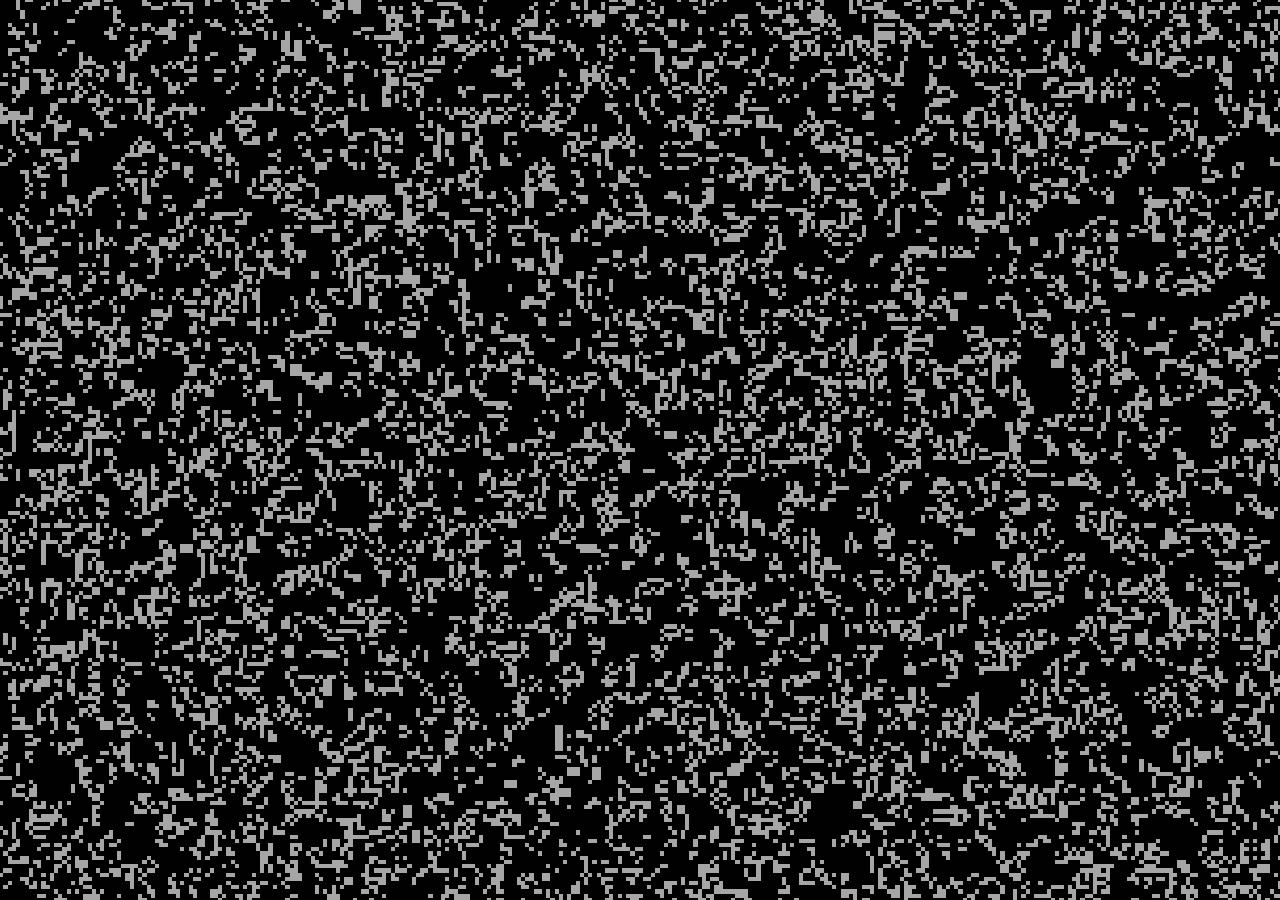
==== commit adfef2d3: "Deploy static site from forge" ====
--- a/index.html
+++ b/index.html
@@ -15,9 +15,9 @@
     <!-- Twitter -->
     <meta name="twitter:card" content="summary" />
     <meta name="twitter:title" content="pebois.github.io" />
-    <script type="module" crossorigin src="/assets/main-Dz_7zgB1.js"></script>
-    <link rel="modulepreload" crossorigin href="/assets/theme-provider-CTMVqcRj.js">
-    <link rel="stylesheet" crossorigin href="/assets/theme-provider-DArgpEac.css">
+    <script type="module" crossorigin src="/assets/main-Dynj3uoU.js"></script>
+    <link rel="modulepreload" crossorigin href="/assets/theme-provider-CILOFqkp.js">
+    <link rel="stylesheet" crossorigin href="/assets/theme-provider-BHiXSf4S.css">
   </head>
   <body>
     <div id="root"></div>
--- a/assets/theme-provider-BHiXSf4S.css
+++ b/assets/theme-provider-BHiXSf4S.css
@@ -0,0 +1 @@
+@import "https://fonts.googleapis.com/css2?family=IBM+Plex+Sans:ital,wght@0,300;0,400;0,500;0,600;0,700;1,400&family=Inter:wght@300;400;500;600;700&family=Space+Grotesk:wght@400;500;700&display=swap";@layer components;@layer properties{@supports (((-webkit-hyphens:none)) and (not (margin-trim:inline))) or ((-moz-orient:inline) and (not (color:rgb(from red r g b)))){*,:before,:after,::backdrop{--tw-translate-x:0;--tw-translate-y:0;--tw-translate-z:0;--tw-space-x-reverse:0;--tw-border-style:solid;--tw-leading:initial;--tw-font-weight:initial;--tw-tracking:initial;--tw-shadow:0 0 #0000;--tw-shadow-color:initial;--tw-shadow-alpha:100%;--tw-inset-shadow:0 0 #0000;--tw-inset-shadow-color:initial;--tw-inset-shadow-alpha:100%;--tw-ring-color:initial;--tw-ring-shadow:0 0 #0000;--tw-inset-ring-color:initial;--tw-inset-ring-shadow:0 0 #0000;--tw-ring-inset:initial;--tw-ring-offset-width:0px;--tw-ring-offset-color:#fff;--tw-ring-offset-shadow:0 0 #0000;--tw-outline-style:solid;--tw-backdrop-blur:initial;--tw-backdrop-brightness:initial;--tw-backdrop-contrast:initial;--tw-backdrop-grayscale:initial;--tw-backdrop-hue-rotate:initial;--tw-backdrop-invert:initial;--tw-backdrop-opacity:initial;--tw-backdrop-saturate:initial;--tw-backdrop-sepia:initial;--tw-duration:initial;--tw-content:"";--tw-scale-x:1;--tw-scale-y:1;--tw-scale-z:1;--tw-animation-delay:0s;--tw-animation-direction:normal;--tw-animation-duration:initial;--tw-animation-fill-mode:none;--tw-animation-iteration-count:1;--tw-enter-blur:0;--tw-enter-opacity:1;--tw-enter-rotate:0;--tw-enter-scale:1;--tw-enter-translate-x:0;--tw-enter-translate-y:0;--tw-exit-blur:0;--tw-exit-opacity:1;--tw-exit-rotate:0;--tw-exit-scale:1;--tw-exit-translate-x:0;--tw-exit-translate-y:0}}}@layer theme{:root,:host{--font-sans:"Inter", sans-serif;--font-mono:ui-monospace, SFMono-Regular, Menlo, Monaco, Consolas, "Liberation Mono", "Courier New", monospace;--color-yellow-500:oklch(79.5% .184 86.047);--color-green-500:oklch(72.3% .219 149.579);--color-black:#000;--color-white:#fff;--spacing:.25rem;--container-4xl:56rem;--container-5xl:64rem;--container-6xl:72rem;--text-xs:.75rem;--text-xs--line-height:calc(1 / .75);--text-sm:.875rem;--text-sm--line-height:calc(1.25 / .875);--text-base:1rem;--text-base--line-height:calc(1.5 / 1);--text-lg:1.125rem;--text-lg--line-height:calc(1.75 / 1.125);--text-xl:1.25rem;--text-xl--line-height:calc(1.75 / 1.25);--text-2xl:1.5rem;--text-2xl--line-height:calc(2 / 1.5);--text-3xl:1.875rem;--text-3xl--line-height:calc(2.25 / 1.875);--text-4xl:2.25rem;--text-4xl--line-height:calc(2.5 / 2.25);--text-6xl:3.75rem;--text-6xl--line-height:1;--font-weight-medium:500;--font-weight-semibold:600;--font-weight-bold:700;--font-weight-extrabold:800;--tracking-tight:-.025em;--tracking-wide:.025em;--tracking-wider:.05em;--leading-snug:1.375;--leading-relaxed:1.625;--radius-md:calc(var(--radius) * .8);--blur-xs:4px;--blur-sm:8px;--blur-md:12px;--default-transition-duration:.15s;--default-transition-timing-function:cubic-bezier(.4, 0, .2, 1);--default-font-family:"Inter", sans-serif;--default-mono-font-family:var(--font-mono)}}@layer base{*,:after,:before,::backdrop{box-sizing:border-box;border:0 solid;margin:0;padding:0}::file-selector-button{box-sizing:border-box;border:0 solid;margin:0;padding:0}html,:host{-webkit-text-size-adjust:100%;tab-size:4;line-height:1.5;font-family:var(--default-font-family,ui-sans-serif, system-ui, sans-serif, "Apple Color Emoji", "Segoe UI Emoji", "Segoe UI Symbol", "Noto Color Emoji");font-feature-settings:var(--default-font-feature-settings,normal);font-variation-settings:var(--default-font-variation-settings,normal);-webkit-tap-highlight-color:transparent}hr{height:0;color:inherit;border-top-width:1px}abbr:where([title]){-webkit-text-decoration:underline dotted;text-decoration:underline dotted}h1,h2,h3,h4,h5,h6{font-size:inherit;font-weight:inherit}a{color:inherit;-webkit-text-decoration:inherit;-webkit-text-decoration:inherit;-webkit-text-decoration:inherit;-webkit-text-decoration:inherit;text-decoration:inherit}b,strong{font-weight:bolder}code,kbd,samp,pre{font-family:var(--default-mono-font-family,ui-monospace, SFMono-Regular, Menlo, Monaco, Consolas, "Liberation Mono", "Courier New", monospace);font-feature-settings:var(--default-mono-font-feature-settings,normal);font-variation-settings:var(--default-mono-font-variation-settings,normal);font-size:1em}small{font-size:80%}sub,sup{vertical-align:baseline;font-size:75%;line-height:0;position:relative}sub{bottom:-.25em}sup{top:-.5em}table{text-indent:0;border-color:inherit;border-collapse:collapse}:-moz-focusring{outline:auto}progress{vertical-align:baseline}summary{display:list-item}ol,ul,menu{list-style:none}img,svg,video,canvas,audio,iframe,embed,object{vertical-align:middle;display:block}img,video{max-width:100%;height:auto}button,input,select,optgroup,textarea{font:inherit;font-feature-settings:inherit;font-variation-settings:inherit;letter-spacing:inherit;color:inherit;opacity:1;background-color:#0000;border-radius:0}::file-selector-button{font:inherit;font-feature-settings:inherit;font-variation-settings:inherit;letter-spacing:inherit;color:inherit;opacity:1;background-color:#0000;border-radius:0}:where(select:is([multiple],[size])) optgroup{font-weight:bolder}:where(select:is([multiple],[size])) optgroup option{padding-inline-start:20px}::file-selector-button{margin-inline-end:4px}::placeholder{opacity:1}@supports (not ((-webkit-appearance:-apple-pay-button))) or (contain-intrinsic-size:1px){::placeholder{color:currentColor}@supports (color:color-mix(in lab, red, red)){::placeholder{color:color-mix(in oklab, currentcolor 50%, transparent)}}}textarea{resize:vertical}::-webkit-search-decoration{-webkit-appearance:none}::-webkit-date-and-time-value{min-height:1lh;text-align:inherit}::-webkit-datetime-edit{display:inline-flex}::-webkit-datetime-edit-fields-wrapper{padding:0}::-webkit-datetime-edit{padding-block:0}::-webkit-datetime-edit-year-field{padding-block:0}::-webkit-datetime-edit-month-field{padding-block:0}::-webkit-datetime-edit-day-field{padding-block:0}::-webkit-datetime-edit-hour-field{padding-block:0}::-webkit-datetime-edit-minute-field{padding-block:0}::-webkit-datetime-edit-second-field{padding-block:0}::-webkit-datetime-edit-millisecond-field{padding-block:0}::-webkit-datetime-edit-meridiem-field{padding-block:0}::-webkit-calendar-picker-indicator{line-height:1}:-moz-ui-invalid{box-shadow:none}button,input:where([type=button],[type=reset],[type=submit]){appearance:button}::file-selector-button{appearance:button}::-webkit-inner-spin-button{height:auto}::-webkit-outer-spin-button{height:auto}[hidden]:where(:not([hidden=until-found])){display:none!important}*{border-color:var(--border);outline-color:var(--ring)}@supports (color:color-mix(in lab, red, red)){*{outline-color:color-mix(in oklab, var(--ring) 50%, transparent)}}body{background-color:var(--background);color:var(--foreground)}html{scroll-behavior:smooth;font-family:Inter,sans-serif}}@layer utilities{.\@container\/card-header{container:card-header/inline-size}.pointer-events-none{pointer-events:none}.absolute{position:absolute}.fixed{position:fixed}.relative{position:relative}.sticky{position:sticky}.inset-0{inset:0}.top-0{top:0}.top-1\/2{top:50%}.top-2{top:calc(var(--spacing) * 2)}.top-4{top:calc(var(--spacing) * 4)}.top-6{top:calc(var(--spacing) * 6)}.top-\[20px\]{top:20px}.right-0{right:0}.right-2{right:calc(var(--spacing) * 2)}.right-4{right:calc(var(--spacing) * 4)}.right-6{right:calc(var(--spacing) * 6)}.bottom-0{bottom:0}.left-0{left:0}.left-1\/2{left:50%}.left-4{left:calc(var(--spacing) * 4)}.left-\[20px\]{left:20px}.-z-10{z-index:calc(10 * -1)}.z-10{z-index:10}.z-20{z-index:20}.z-50{z-index:50}.col-start-2{grid-column-start:2}.row-span-2{grid-row:span 2/span 2}.row-start-1{grid-row-start:1}.container{width:100%}@media (width>=40rem){.container{max-width:40rem}}@media (width>=48rem){.container{max-width:48rem}}@media (width>=64rem){.container{max-width:64rem}}@media (width>=80rem){.container{max-width:80rem}}@media (width>=96rem){.container{max-width:96rem}}.mx-auto{margin-inline:auto}.my-4{margin-block:calc(var(--spacing) * 4)}.mt-0\.5{margin-top:calc(var(--spacing) * .5)}.mt-4{margin-top:calc(var(--spacing) * 4)}.mt-6{margin-top:calc(var(--spacing) * 6)}.mt-8{margin-top:calc(var(--spacing) * 8)}.mr-auto{margin-right:auto}.mb-2{margin-bottom:calc(var(--spacing) * 2)}.mb-3{margin-bottom:calc(var(--spacing) * 3)}.mb-4{margin-bottom:calc(var(--spacing) * 4)}.block{display:block}.flex{display:flex}.grid{display:grid}.hidden{display:none}.inline-flex{display:inline-flex}.aspect-square{aspect-ratio:1}.size-3{width:calc(var(--spacing) * 3);height:calc(var(--spacing) * 3)}.size-3\.5{width:calc(var(--spacing) * 3.5);height:calc(var(--spacing) * 3.5)}.size-4{width:calc(var(--spacing) * 4);height:calc(var(--spacing) * 4)}.size-5{width:calc(var(--spacing) * 5);height:calc(var(--spacing) * 5)}.size-6{width:calc(var(--spacing) * 6);height:calc(var(--spacing) * 6)}.size-7{width:calc(var(--spacing) * 7);height:calc(var(--spacing) * 7)}.size-8{width:calc(var(--spacing) * 8);height:calc(var(--spacing) * 8)}.size-9{width:calc(var(--spacing) * 9);height:calc(var(--spacing) * 9)}.size-10{width:calc(var(--spacing) * 10);height:calc(var(--spacing) * 10)}.size-12{width:calc(var(--spacing) * 12);height:calc(var(--spacing) * 12)}.size-16{width:calc(var(--spacing) * 16);height:calc(var(--spacing) * 16)}.size-full{width:100%;height:100%}.h-\(--radix-accordion-content-height\){height:var(--radix-accordion-content-height)}.h-0{height:0}.h-5{height:calc(var(--spacing) * 5)}.h-6{height:calc(var(--spacing) * 6)}.h-7{height:calc(var(--spacing) * 7)}.h-8{height:calc(var(--spacing) * 8)}.h-9{height:calc(var(--spacing) * 9)}.h-11{height:calc(var(--spacing) * 11)}.h-16{height:calc(var(--spacing) * 16)}.h-\[calc\(100\%-1px\)\]{height:calc(100% - 1px)}.h-auto{height:auto}.h-screen{height:100vh}.max-h-\[75vh\]{max-height:75vh}.min-h-screen{min-height:100vh}.min-h-svh{min-height:100svh}.w-0{width:0}.w-\[458px\]{width:458px}.w-\[calc\(100\%-20px\)\]{width:calc(100% - 20px)}.w-fit{width:fit-content}.w-full{width:100%}.w-screen{width:100vw}.max-w-4xl{max-width:var(--container-4xl)}.max-w-5xl{max-width:var(--container-5xl)}.max-w-6xl{max-width:var(--container-6xl)}.max-w-\[20ch\]{max-width:20ch}.max-w-\[50ch\]{max-width:50ch}.max-w-\[60ch\]{max-width:60ch}.max-w-\[70ch\]{max-width:70ch}.max-w-\[80\%\]{max-width:80%}.max-w-\[850px\]{max-width:850px}.max-w-full{max-width:100%}.flex-1{flex:1}.shrink-0{flex-shrink:0}.-translate-x-1\/2{--tw-translate-x:calc(calc(1 / 2 * 100%) * -1);translate:var(--tw-translate-x) var(--tw-translate-y)}.-translate-y-1\/2{--tw-translate-y:calc(calc(1 / 2 * 100%) * -1);translate:var(--tw-translate-x) var(--tw-translate-y)}.animate-in{animation:enter var(--tw-animation-duration,var(--tw-duration,.15s))var(--tw-ease,ease)var(--tw-animation-delay,0s)var(--tw-animation-iteration-count,1)var(--tw-animation-direction,normal)var(--tw-animation-fill-mode,none)}.animate-rise{animation:.6s cubic-bezier(.16,1,.3,1) both rise}.cursor-pointer{cursor:pointer}.cursor-zoom-in{cursor:zoom-in}.list-inside{list-style-position:inside}.list-decimal{list-style-type:decimal}.list-disc{list-style-type:disc}.auto-rows-min{grid-auto-rows:min-content}.grid-cols-1{grid-template-columns:repeat(1,minmax(0,1fr))}.flex-col{flex-direction:column}.flex-wrap{flex-wrap:wrap}.items-center{align-items:center}.items-start{align-items:flex-start}.justify-between{justify-content:space-between}.justify-center{justify-content:center}.gap-\(--card-spacing\){gap:var(--card-spacing)}.gap-1{gap:var(--spacing)}.gap-1\.5{gap:calc(var(--spacing) * 1.5)}.gap-2{gap:calc(var(--spacing) * 2)}.gap-3{gap:calc(var(--spacing) * 3)}.gap-4{gap:calc(var(--spacing) * 4)}.gap-5{gap:calc(var(--spacing) * 5)}.gap-6{gap:calc(var(--spacing) * 6)}.gap-8{gap:calc(var(--spacing) * 8)}.gap-10{gap:calc(var(--spacing) * 10)}.gap-12{gap:calc(var(--spacing) * 12)}.gap-20{gap:calc(var(--spacing) * 20)}:where(.-space-x-2>:not(:last-child)){--tw-space-x-reverse:0;margin-inline-start:calc(calc(var(--spacing) * -2) * var(--tw-space-x-reverse));margin-inline-end:calc(calc(var(--spacing) * -2) * calc(1 - var(--tw-space-x-reverse)))}.self-start{align-self:flex-start}.justify-self-end{justify-self:flex-end}.overflow-hidden{overflow:hidden}.overflow-x-auto{overflow-x:auto}.rounded{border-radius:.25rem}.rounded-4xl{border-radius:calc(var(--radius) * 2.6)}.rounded-\[min\(var\(--radius-md\)\,10px\)\]{border-radius:min(var(--radius-md), 10px)}.rounded-\[min\(var\(--radius-md\)\,12px\)\]{border-radius:min(var(--radius-md), 12px)}.rounded-full{border-radius:3.40282e38px}.rounded-gnome{border-radius:var(--gnome-radius)}.rounded-lg{border-radius:var(--radius)}.rounded-md{border-radius:calc(var(--radius) * .8)}.rounded-sm{border-radius:calc(var(--radius) * .6)}.rounded-xl{border-radius:calc(var(--radius) * 1.4)}.rounded-t-xl{border-top-left-radius:calc(var(--radius) * 1.4);border-top-right-radius:calc(var(--radius) * 1.4)}.rounded-b-xl{border-bottom-right-radius:calc(var(--radius) * 1.4);border-bottom-left-radius:calc(var(--radius) * 1.4)}.border{border-style:var(--tw-border-style);border-width:1px}.border-t{border-top-style:var(--tw-border-style);border-top-width:1px}.border-b{border-bottom-style:var(--tw-border-style);border-bottom-width:1px}.border-l-2{border-left-style:var(--tw-border-style);border-left-width:2px}.border-none{--tw-border-style:none;border-style:none}.border-border,.border-border\/50{border-color:var(--border)}@supports (color:color-mix(in lab, red, red)){.border-border\/50{border-color:color-mix(in oklab, var(--border) 50%, transparent)}}.border-gnome-border{border-color:var(--gnome-border-color)}.border-transparent{border-color:#0000}.border-white\/10{border-color:#ffffff1a}@supports (color:color-mix(in lab, red, red)){.border-white\/10{border-color:color-mix(in oklab, var(--color-white) 10%, transparent)}}.bg-background,.bg-background\/80{background-color:var(--background)}@supports (color:color-mix(in lab, red, red)){.bg-background\/80{background-color:color-mix(in oklab, var(--background) 80%, transparent)}}.bg-black\/90{background-color:#000000e6}@supports (color:color-mix(in lab, red, red)){.bg-black\/90{background-color:color-mix(in oklab, var(--color-black) 90%, transparent)}}.bg-border{background-color:var(--border)}.bg-card{background-color:var(--card)}.bg-destructive\/10{background-color:var(--destructive)}@supports (color:color-mix(in lab, red, red)){.bg-destructive\/10{background-color:color-mix(in oklab, var(--destructive) 10%, transparent)}}.bg-gnome-bg,.bg-gnome-bg\/90{background-color:var(--gnome-bg)}@supports (color:color-mix(in lab, red, red)){.bg-gnome-bg\/90{background-color:color-mix(in oklab, var(--gnome-bg) 90%, transparent)}}.bg-gnome-blue,.bg-gnome-blue\/10{background-color:var(--gnome-blue)}@supports (color:color-mix(in lab, red, red)){.bg-gnome-blue\/10{background-color:color-mix(in oklab, var(--gnome-blue) 10%, transparent)}}.bg-gnome-card,.bg-gnome-card\/30{background-color:var(--gnome-card)}@supports (color:color-mix(in lab, red, red)){.bg-gnome-card\/30{background-color:color-mix(in oklab, var(--gnome-card) 30%, transparent)}}.bg-gnome-card\/40{background-color:var(--gnome-card)}@supports (color:color-mix(in lab, red, red)){.bg-gnome-card\/40{background-color:color-mix(in oklab, var(--gnome-card) 40%, transparent)}}.bg-gnome-card\/50{background-color:var(--gnome-card)}@supports (color:color-mix(in lab, red, red)){.bg-gnome-card\/50{background-color:color-mix(in oklab, var(--gnome-card) 50%, transparent)}}.bg-gnome-green\/10{background-color:var(--gnome-green)}@supports (color:color-mix(in lab, red, red)){.bg-gnome-green\/10{background-color:color-mix(in oklab, var(--gnome-green) 10%, transparent)}}.bg-muted,.bg-muted\/40{background-color:var(--muted)}@supports (color:color-mix(in lab, red, red)){.bg-muted\/40{background-color:color-mix(in oklab, var(--muted) 40%, transparent)}}.bg-muted\/50{background-color:var(--muted)}@supports (color:color-mix(in lab, red, red)){.bg-muted\/50{background-color:color-mix(in oklab, var(--muted) 50%, transparent)}}.bg-primary{background-color:var(--primary)}.bg-secondary{background-color:var(--secondary)}.bg-transparent{background-color:#0000}.bg-white\/5{background-color:#ffffff0d}@supports (color:color-mix(in lab, red, red)){.bg-white\/5{background-color:color-mix(in oklab, var(--color-white) 5%, transparent)}}.bg-white\/10{background-color:#ffffff1a}@supports (color:color-mix(in lab, red, red)){.bg-white\/10{background-color:color-mix(in oklab, var(--color-white) 10%, transparent)}}.bg-yellow-500\/10{background-color:#edb2001a}@supports (color:color-mix(in lab, red, red)){.bg-yellow-500\/10{background-color:color-mix(in oklab, var(--color-yellow-500) 10%, transparent)}}.bg-clip-padding{background-clip:padding-box}.object-contain{object-fit:contain}.object-cover{object-fit:cover}.p-\(--card-spacing\){padding:var(--card-spacing)}.p-4{padding:calc(var(--spacing) * 4)}.p-5{padding:calc(var(--spacing) * 5)}.p-6{padding:calc(var(--spacing) * 6)}.p-\[3px\]{padding:3px}.px-\(--card-spacing\){padding-inline:var(--card-spacing)}.px-1\.5{padding-inline:calc(var(--spacing) * 1.5)}.px-2{padding-inline:calc(var(--spacing) * 2)}.px-2\.5{padding-inline:calc(var(--spacing) * 2.5)}.px-4{padding-inline:calc(var(--spacing) * 4)}.px-6{padding-inline:calc(var(--spacing) * 6)}.py-\(--card-spacing\){padding-block:var(--card-spacing)}.py-0\.5{padding-block:calc(var(--spacing) * .5)}.py-2\.5{padding-block:calc(var(--spacing) * 2.5)}.py-6{padding-block:calc(var(--spacing) * 6)}.py-8{padding-block:calc(var(--spacing) * 8)}.py-16{padding-block:calc(var(--spacing) * 16)}.pt-0{padding-top:0}.pt-12{padding-top:calc(var(--spacing) * 12)}.pr-12{padding-right:calc(var(--spacing) * 12)}.pb-1{padding-bottom:var(--spacing)}.pb-2{padding-bottom:calc(var(--spacing) * 2)}.pb-2\.5{padding-bottom:calc(var(--spacing) * 2.5)}.pb-3{padding-bottom:calc(var(--spacing) * 3)}.pb-6{padding-bottom:calc(var(--spacing) * 6)}.pb-16{padding-bottom:calc(var(--spacing) * 16)}.pl-1{padding-left:var(--spacing)}.pl-4{padding-left:calc(var(--spacing) * 4)}.pl-6{padding-left:calc(var(--spacing) * 6)}.text-center{text-align:center}.text-left{text-align:left}.font-display{font-family:Space Grotesk,sans-serif}.font-heading{font-family:var(--font-sans)}.font-ibm{font-family:IBM Plex Sans,sans-serif}.font-mono{font-family:var(--font-mono)}.font-sans{font-family:Inter,sans-serif}.text-2xl{font-size:var(--text-2xl);line-height:var(--tw-leading,var(--text-2xl--line-height))}.text-3xl{font-size:var(--text-3xl);line-height:var(--tw-leading,var(--text-3xl--line-height))}.text-4xl{font-size:var(--text-4xl);line-height:var(--tw-leading,var(--text-4xl--line-height))}.text-base{font-size:var(--text-base);line-height:var(--tw-leading,var(--text-base--line-height))}.text-lg{font-size:var(--text-lg);line-height:var(--tw-leading,var(--text-lg--line-height))}.text-sm{font-size:var(--text-sm);line-height:var(--tw-leading,var(--text-sm--line-height))}.text-xl{font-size:var(--text-xl);line-height:var(--tw-leading,var(--text-xl--line-height))}.text-xs{font-size:var(--text-xs);line-height:var(--tw-leading,var(--text-xs--line-height))}.text-\[0\.8rem\]{font-size:.8rem}.text-\[10px\]{font-size:10px}.text-\[11px\]{font-size:11px}.leading-7{--tw-leading:calc(var(--spacing) * 7);line-height:calc(var(--spacing) * 7)}.leading-none{--tw-leading:1;line-height:1}.leading-relaxed{--tw-leading:var(--leading-relaxed);line-height:var(--leading-relaxed)}.leading-snug{--tw-leading:var(--leading-snug);line-height:var(--leading-snug)}.font-bold{--tw-font-weight:var(--font-weight-bold);font-weight:var(--font-weight-bold)}.font-extrabold{--tw-font-weight:var(--font-weight-extrabold);font-weight:var(--font-weight-extrabold)}.font-medium{--tw-font-weight:var(--font-weight-medium);font-weight:var(--font-weight-medium)}.font-semibold{--tw-font-weight:var(--font-weight-semibold);font-weight:var(--font-weight-semibold)}.tracking-tight{--tw-tracking:var(--tracking-tight);letter-spacing:var(--tracking-tight)}.tracking-wide{--tw-tracking:var(--tracking-wide);letter-spacing:var(--tracking-wide)}.tracking-wider{--tw-tracking:var(--tracking-wider);letter-spacing:var(--tracking-wider)}.whitespace-nowrap{white-space:nowrap}.whitespace-pre{white-space:pre}.text-card-foreground{color:var(--card-foreground)}.text-destructive{color:var(--destructive)}.text-foreground,.text-foreground\/60{color:var(--foreground)}@supports (color:color-mix(in lab, red, red)){.text-foreground\/60{color:color-mix(in oklab, var(--foreground) 60%, transparent)}}.text-gnome-blue{color:var(--gnome-blue)}.text-gnome-green{color:var(--gnome-green)}.text-gnome-text-primary{color:var(--gnome-text-primary)}.text-gnome-text-secondary{color:var(--gnome-text-secondary)}.text-green-500{color:var(--color-green-500)}.text-muted-foreground,.text-muted-foreground\/80{color:var(--muted-foreground)}@supports (color:color-mix(in lab, red, red)){.text-muted-foreground\/80{color:color-mix(in oklab, var(--muted-foreground) 80%, transparent)}}.text-primary{color:var(--primary)}.text-primary-foreground{color:var(--primary-foreground)}.text-secondary-foreground{color:var(--secondary-foreground)}.text-white{color:var(--color-white)}.text-white\/70{color:#ffffffb3}@supports (color:color-mix(in lab, red, red)){.text-white\/70{color:color-mix(in oklab, var(--color-white) 70%, transparent)}}.text-white\/80{color:#fffc}@supports (color:color-mix(in lab, red, red)){.text-white\/80{color:color-mix(in oklab, var(--color-white) 80%, transparent)}}.text-yellow-500{color:var(--color-yellow-500)}.uppercase{text-transform:uppercase}.italic{font-style:italic}.underline{text-decoration-line:underline}.underline-offset-4{text-underline-offset:4px}.opacity-0{opacity:0}.bg-blend-color{background-blend-mode:color}.shadow-2xl{--tw-shadow:0 25px 50px -12px var(--tw-shadow-color,#00000040);box-shadow:var(--tw-inset-shadow), var(--tw-inset-ring-shadow), var(--tw-ring-offset-shadow), var(--tw-ring-shadow), var(--tw-shadow)}.shadow-md{--tw-shadow:0 4px 6px -1px var(--tw-shadow-color,#0000001a), 0 2px 4px -2px var(--tw-shadow-color,#0000001a);box-shadow:var(--tw-inset-shadow), var(--tw-inset-ring-shadow), var(--tw-ring-offset-shadow), var(--tw-ring-shadow), var(--tw-shadow)}.shadow-sm{--tw-shadow:0 1px 3px 0 var(--tw-shadow-color,#0000001a), 0 1px 2px -1px var(--tw-shadow-color,#0000001a);box-shadow:var(--tw-inset-shadow), var(--tw-inset-ring-shadow), var(--tw-ring-offset-shadow), var(--tw-ring-shadow), var(--tw-shadow)}.ring-1{--tw-ring-shadow:var(--tw-ring-inset,) 0 0 0 calc(1px + var(--tw-ring-offset-width)) var(--tw-ring-color,currentcolor);box-shadow:var(--tw-inset-shadow), var(--tw-inset-ring-shadow), var(--tw-ring-offset-shadow), var(--tw-ring-shadow), var(--tw-shadow)}.ring-2{--tw-ring-shadow:var(--tw-ring-inset,) 0 0 0 calc(2px + var(--tw-ring-offset-width)) var(--tw-ring-color,currentcolor);box-shadow:var(--tw-inset-shadow), var(--tw-inset-ring-shadow), var(--tw-ring-offset-shadow), var(--tw-ring-shadow), var(--tw-shadow)}.ring-background{--tw-ring-color:var(--background)}.ring-foreground\/10{--tw-ring-color:var(--foreground)}@supports (color:color-mix(in lab, red, red)){.ring-foreground\/10{--tw-ring-color:color-mix(in oklab, var(--foreground) 10%, transparent)}}.outline{outline-style:var(--tw-outline-style);outline-width:1px}.backdrop-blur-md{--tw-backdrop-blur:blur(var(--blur-md));-webkit-backdrop-filter:var(--tw-backdrop-blur,) var(--tw-backdrop-brightness,) var(--tw-backdrop-contrast,) var(--tw-backdrop-grayscale,) var(--tw-backdrop-hue-rotate,) var(--tw-backdrop-invert,) var(--tw-backdrop-opacity,) var(--tw-backdrop-saturate,) var(--tw-backdrop-sepia,);backdrop-filter:var(--tw-backdrop-blur,) var(--tw-backdrop-brightness,) var(--tw-backdrop-contrast,) var(--tw-backdrop-grayscale,) var(--tw-backdrop-hue-rotate,) var(--tw-backdrop-invert,) var(--tw-backdrop-opacity,) var(--tw-backdrop-saturate,) var(--tw-backdrop-sepia,)}.backdrop-blur-sm{--tw-backdrop-blur:blur(var(--blur-sm));-webkit-backdrop-filter:var(--tw-backdrop-blur,) var(--tw-backdrop-brightness,) var(--tw-backdrop-contrast,) var(--tw-backdrop-grayscale,) var(--tw-backdrop-hue-rotate,) var(--tw-backdrop-invert,) var(--tw-backdrop-opacity,) var(--tw-backdrop-saturate,) var(--tw-backdrop-sepia,);backdrop-filter:var(--tw-backdrop-blur,) var(--tw-backdrop-brightness,) var(--tw-backdrop-contrast,) var(--tw-backdrop-grayscale,) var(--tw-backdrop-hue-rotate,) var(--tw-backdrop-invert,) var(--tw-backdrop-opacity,) var(--tw-backdrop-saturate,) var(--tw-backdrop-sepia,)}.backdrop-blur-xs{--tw-backdrop-blur:blur(var(--blur-xs));-webkit-backdrop-filter:var(--tw-backdrop-blur,) var(--tw-backdrop-brightness,) var(--tw-backdrop-contrast,) var(--tw-backdrop-grayscale,) var(--tw-backdrop-hue-rotate,) var(--tw-backdrop-invert,) var(--tw-backdrop-opacity,) var(--tw-backdrop-saturate,) var(--tw-backdrop-sepia,);backdrop-filter:var(--tw-backdrop-blur,) var(--tw-backdrop-brightness,) var(--tw-backdrop-contrast,) var(--tw-backdrop-grayscale,) var(--tw-backdrop-hue-rotate,) var(--tw-backdrop-invert,) var(--tw-backdrop-opacity,) var(--tw-backdrop-saturate,) var(--tw-backdrop-sepia,)}.transition{transition-property:color,background-color,border-color,outline-color,text-decoration-color,fill,stroke,--tw-gradient-from,--tw-gradient-via,--tw-gradient-to,opacity,box-shadow,transform,translate,scale,rotate,filter,-webkit-backdrop-filter,backdrop-filter,display,content-visibility,overlay,pointer-events;transition-timing-function:var(--tw-ease,var(--default-transition-timing-function));transition-duration:var(--tw-duration,var(--default-transition-duration))}.transition-all{transition-property:all;transition-timing-function:var(--tw-ease,var(--default-transition-timing-function));transition-duration:var(--tw-duration,var(--default-transition-duration))}.transition-colors{transition-property:color,background-color,border-color,outline-color,text-decoration-color,fill,stroke,--tw-gradient-from,--tw-gradient-via,--tw-gradient-to;transition-timing-function:var(--tw-ease,var(--default-transition-timing-function));transition-duration:var(--tw-duration,var(--default-transition-duration))}.transition-opacity{transition-property:opacity;transition-timing-function:var(--tw-ease,var(--default-transition-timing-function));transition-duration:var(--tw-duration,var(--default-transition-duration))}.transition-transform{transition-property:transform,translate,scale,rotate;transition-timing-function:var(--tw-ease,var(--default-transition-timing-function));transition-duration:var(--tw-duration,var(--default-transition-duration))}.duration-200{--tw-duration:.2s;transition-duration:.2s}.duration-300{--tw-duration:.3s;transition-duration:.3s}.outline-none{--tw-outline-style:none;outline-style:none}.select-none{-webkit-user-select:none;user-select:none}.\[--card-spacing\:--spacing\(4\)\]{--card-spacing:calc(var(--spacing) * 4)}.fade-in{--tw-enter-opacity:0}.running{animation-play-state:running}.not-last\:border-b:not(:last-child){border-bottom-style:var(--tw-border-style);border-bottom-width:1px}@media (hover:hover){.group-hover\:opacity-100:is(:where(.group):hover *){opacity:1}}.group-has-data-\[size\=lg\]\/avatar-group\:size-10:is(:where(.group\/avatar-group):has([data-size=lg]) *){width:calc(var(--spacing) * 10);height:calc(var(--spacing) * 10)}.group-has-data-\[size\=sm\]\/avatar-group\:size-6:is(:where(.group\/avatar-group):has([data-size=sm]) *){width:calc(var(--spacing) * 6);height:calc(var(--spacing) * 6)}.group-aria-expanded\/accordion-trigger\:hidden:is(:where(.group\/accordion-trigger)[aria-expanded=true] *){display:none}.group-aria-expanded\/accordion-trigger\:inline:is(:where(.group\/accordion-trigger)[aria-expanded=true] *){display:inline}.group-data-\[size\=default\]\/avatar\:size-2\.5:is(:where(.group\/avatar)[data-size=default] *){width:calc(var(--spacing) * 2.5);height:calc(var(--spacing) * 2.5)}.group-data-\[size\=lg\]\/avatar\:size-3:is(:where(.group\/avatar)[data-size=lg] *){width:calc(var(--spacing) * 3);height:calc(var(--spacing) * 3)}.group-data-\[size\=sm\]\/avatar\:size-2:is(:where(.group\/avatar)[data-size=sm] *){width:calc(var(--spacing) * 2);height:calc(var(--spacing) * 2)}.group-data-\[size\=sm\]\/avatar\:text-xs:is(:where(.group\/avatar)[data-size=sm] *){font-size:var(--text-xs);line-height:var(--tw-leading,var(--text-xs--line-height))}.group-data-\[size\=sm\]\/card\:text-sm:is(:where(.group\/card)[data-size=sm] *){font-size:var(--text-sm);line-height:var(--tw-leading,var(--text-sm--line-height))}.group-data-\[variant\=line\]\/tabs-list\:bg-transparent:is(:where(.group\/tabs-list)[data-variant=line] *){background-color:#0000}.group-data-horizontal\/tabs\:h-8:is(:where(.group\/tabs):where([data-orientation=horizontal]) *){height:calc(var(--spacing) * 8)}.group-data-vertical\/tabs\:h-fit:is(:where(.group\/tabs):where([data-orientation=vertical]) *){height:fit-content}.group-data-vertical\/tabs\:w-full:is(:where(.group\/tabs):where([data-orientation=vertical]) *){width:100%}.group-data-vertical\/tabs\:flex-col:is(:where(.group\/tabs):where([data-orientation=vertical]) *){flex-direction:column}.group-data-vertical\/tabs\:justify-start:is(:where(.group\/tabs):where([data-orientation=vertical]) *){justify-content:flex-start}.selection\:bg-gnome-blue\/20 ::selection{background-color:var(--gnome-blue)}@supports (color:color-mix(in lab, red, red)){.selection\:bg-gnome-blue\/20 ::selection{background-color:color-mix(in oklab, var(--gnome-blue) 20%, transparent)}}.selection\:bg-gnome-blue\/20::selection{background-color:var(--gnome-blue)}@supports (color:color-mix(in lab, red, red)){.selection\:bg-gnome-blue\/20::selection{background-color:color-mix(in oklab, var(--gnome-blue) 20%, transparent)}}.selection\:bg-primary\/10 ::selection{background-color:var(--primary)}@supports (color:color-mix(in lab, red, red)){.selection\:bg-primary\/10 ::selection{background-color:color-mix(in oklab, var(--primary) 10%, transparent)}}.selection\:bg-primary\/10::selection{background-color:var(--primary)}@supports (color:color-mix(in lab, red, red)){.selection\:bg-primary\/10::selection{background-color:color-mix(in oklab, var(--primary) 10%, transparent)}}.selection\:text-gnome-text-primary ::selection{color:var(--gnome-text-primary)}.selection\:text-gnome-text-primary::selection{color:var(--gnome-text-primary)}.after\:absolute:after{content:var(--tw-content);position:absolute}.after\:inset-0:after{content:var(--tw-content);inset:0}.after\:rounded-full:after{content:var(--tw-content);border-radius:3.40282e38px}.after\:border:after{content:var(--tw-content);border-style:var(--tw-border-style);border-width:1px}.after\:border-border:after{content:var(--tw-content);border-color:var(--border)}.after\:bg-foreground:after{content:var(--tw-content);background-color:var(--foreground)}.after\:opacity-0:after{content:var(--tw-content);opacity:0}.after\:mix-blend-darken:after{content:var(--tw-content);mix-blend-mode:darken}.after\:transition-opacity:after{content:var(--tw-content);transition-property:opacity;transition-timing-function:var(--tw-ease,var(--default-transition-timing-function));transition-duration:var(--tw-duration,var(--default-transition-duration))}.group-data-horizontal\/tabs\:after\:inset-x-0:is(:where(.group\/tabs):where([data-orientation=horizontal]) *):after{content:var(--tw-content);inset-inline:0}.group-data-horizontal\/tabs\:after\:bottom-\[-5px\]:is(:where(.group\/tabs):where([data-orientation=horizontal]) *):after{content:var(--tw-content);bottom:-5px}.group-data-horizontal\/tabs\:after\:h-0\.5:is(:where(.group\/tabs):where([data-orientation=horizontal]) *):after{content:var(--tw-content);height:calc(var(--spacing) * .5)}.group-data-vertical\/tabs\:after\:inset-y-0:is(:where(.group\/tabs):where([data-orientation=vertical]) *):after{content:var(--tw-content);inset-block:0}.group-data-vertical\/tabs\:after\:-right-1:is(:where(.group\/tabs):where([data-orientation=vertical]) *):after{content:var(--tw-content);right:calc(var(--spacing) * -1)}.group-data-vertical\/tabs\:after\:w-0\.5:is(:where(.group\/tabs):where([data-orientation=vertical]) *):after{content:var(--tw-content);width:calc(var(--spacing) * .5)}@media (hover:hover){.hover\:scale-\[1\.01\]:hover{scale:1.01}.hover\:scale-\[1\.02\]:hover{scale:1.02}.hover\:scale-\[1\.005\]:hover{scale:1.005}.hover\:border-gnome-blue\/40:hover{border-color:var(--gnome-blue)}@supports (color:color-mix(in lab, red, red)){.hover\:border-gnome-blue\/40:hover{border-color:color-mix(in oklab, var(--gnome-blue) 40%, transparent)}}.hover\:bg-\[color-mix\(in_oklch\,var\(--secondary\)\,var\(--foreground\)_5\%\)\]:hover{background-color:var(--secondary)}@supports (color:color-mix(in lab, red, red)){.hover\:bg-\[color-mix\(in_oklch\,var\(--secondary\)\,var\(--foreground\)_5\%\)\]:hover{background-color:color-mix(in oklch,var(--secondary),var(--foreground) 5%)}}.hover\:bg-background:hover{background-color:var(--background)}.hover\:bg-destructive\/20:hover{background-color:var(--destructive)}@supports (color:color-mix(in lab, red, red)){.hover\:bg-destructive\/20:hover{background-color:color-mix(in oklab, var(--destructive) 20%, transparent)}}.hover\:bg-gnome-card:hover{background-color:var(--gnome-card)}.hover\:bg-muted:hover{background-color:var(--muted)}.hover\:bg-primary\/80:hover{background-color:var(--primary)}@supports (color:color-mix(in lab, red, red)){.hover\:bg-primary\/80:hover{background-color:color-mix(in oklab, var(--primary) 80%, transparent)}}.hover\:bg-white\/10:hover{background-color:#ffffff1a}@supports (color:color-mix(in lab, red, red)){.hover\:bg-white\/10:hover{background-color:color-mix(in oklab, var(--color-white) 10%, transparent)}}.hover\:bg-white\/20:hover{background-color:#fff3}@supports (color:color-mix(in lab, red, red)){.hover\:bg-white\/20:hover{background-color:color-mix(in oklab, var(--color-white) 20%, transparent)}}.hover\:text-foreground:hover{color:var(--foreground)}.hover\:text-gnome-text-primary:hover{color:var(--gnome-text-primary)}.hover\:text-muted-foreground:hover{color:var(--muted-foreground)}.hover\:text-primary:hover{color:var(--primary)}.hover\:text-white:hover{color:var(--color-white)}.hover\:no-underline:hover{text-decoration-line:none}.hover\:underline:hover{text-decoration-line:underline}.hover\:opacity-90:hover{opacity:.9}.hover\:opacity-95:hover{opacity:.95}}.focus-visible\:border-destructive\/40:focus-visible{border-color:var(--destructive)}@supports (color:color-mix(in lab, red, red)){.focus-visible\:border-destructive\/40:focus-visible{border-color:color-mix(in oklab, var(--destructive) 40%, transparent)}}.focus-visible\:border-ring:focus-visible{border-color:var(--ring)}.focus-visible\:ring-3:focus-visible,.focus-visible\:ring-\[3px\]:focus-visible{--tw-ring-shadow:var(--tw-ring-inset,) 0 0 0 calc(3px + var(--tw-ring-offset-width)) var(--tw-ring-color,currentcolor);box-shadow:var(--tw-inset-shadow), var(--tw-inset-ring-shadow), var(--tw-ring-offset-shadow), var(--tw-ring-shadow), var(--tw-shadow)}.focus-visible\:ring-destructive\/20:focus-visible{--tw-ring-color:var(--destructive)}@supports (color:color-mix(in lab, red, red)){.focus-visible\:ring-destructive\/20:focus-visible{--tw-ring-color:color-mix(in oklab, var(--destructive) 20%, transparent)}}.focus-visible\:ring-ring\/50:focus-visible{--tw-ring-color:var(--ring)}@supports (color:color-mix(in lab, red, red)){.focus-visible\:ring-ring\/50:focus-visible{--tw-ring-color:color-mix(in oklab, var(--ring) 50%, transparent)}}.focus-visible\:outline-1:focus-visible{outline-style:var(--tw-outline-style);outline-width:1px}.focus-visible\:outline-ring:focus-visible{outline-color:var(--ring)}.focus-visible\:after\:border-ring:focus-visible:after{content:var(--tw-content);border-color:var(--ring)}.active\:scale-95:active{--tw-scale-x:95%;--tw-scale-y:95%;--tw-scale-z:95%;scale:var(--tw-scale-x) var(--tw-scale-y)}.active\:scale-\[0\.98\]:active{scale:.98}.active\:scale-\[0\.99\]:active{scale:.99}.active\:not-aria-\[haspopup\]\:translate-y-px:active:not([aria-haspopup]){--tw-translate-y:1px;translate:var(--tw-translate-x) var(--tw-translate-y)}.disabled\:pointer-events-none:disabled{pointer-events:none}.disabled\:opacity-50:disabled{opacity:.5}:where([data-slot=button-group]) .in-data-\[slot\=button-group\]\:rounded-lg{border-radius:var(--radius)}.has-data-\[icon\=inline-end\]\:pr-1:has([data-icon=inline-end]){padding-right:var(--spacing)}.has-data-\[icon\=inline-end\]\:pr-1\.5:has([data-icon=inline-end]){padding-right:calc(var(--spacing) * 1.5)}.has-data-\[icon\=inline-end\]\:pr-2:has([data-icon=inline-end]){padding-right:calc(var(--spacing) * 2)}.has-data-\[icon\=inline-start\]\:pl-1:has([data-icon=inline-start]){padding-left:var(--spacing)}.has-data-\[icon\=inline-start\]\:pl-1\.5:has([data-icon=inline-start]){padding-left:calc(var(--spacing) * 1.5)}.has-data-\[icon\=inline-start\]\:pl-2:has([data-icon=inline-start]){padding-left:calc(var(--spacing) * 2)}.has-data-\[slot\=card-action\]\:grid-cols-\[1fr_auto\]:has([data-slot=card-action]){grid-template-columns:1fr auto}.has-data-\[slot\=card-description\]\:grid-rows-\[auto_auto\]:has([data-slot=card-description]){grid-template-rows:auto auto}.has-data-\[slot\=card-footer\]\:pb-0:has([data-slot=card-footer]){padding-bottom:0}.has-\[\>img\:first-child\]\:pt-0:has(>img:first-child){padding-top:0}.aria-expanded\:bg-muted[aria-expanded=true]{background-color:var(--muted)}.aria-expanded\:bg-secondary[aria-expanded=true]{background-color:var(--secondary)}.aria-expanded\:text-foreground[aria-expanded=true]{color:var(--foreground)}.aria-expanded\:text-secondary-foreground[aria-expanded=true]{color:var(--secondary-foreground)}.aria-invalid\:border-destructive[aria-invalid=true]{border-color:var(--destructive)}.aria-invalid\:ring-3[aria-invalid=true]{--tw-ring-shadow:var(--tw-ring-inset,) 0 0 0 calc(3px + var(--tw-ring-offset-width)) var(--tw-ring-color,currentcolor);box-shadow:var(--tw-inset-shadow), var(--tw-inset-ring-shadow), var(--tw-ring-offset-shadow), var(--tw-ring-shadow), var(--tw-shadow)}.aria-invalid\:ring-destructive\/20[aria-invalid=true]{--tw-ring-color:var(--destructive)}@supports (color:color-mix(in lab, red, red)){.aria-invalid\:ring-destructive\/20[aria-invalid=true]{--tw-ring-color:color-mix(in oklab, var(--destructive) 20%, transparent)}}.data-\[size\=lg\]\:size-10[data-size=lg]{width:calc(var(--spacing) * 10);height:calc(var(--spacing) * 10)}.data-\[size\=sm\]\:size-6[data-size=sm]{width:calc(var(--spacing) * 6);height:calc(var(--spacing) * 6)}.data-\[size\=sm\]\:\[--card-spacing\:--spacing\(3\)\][data-size=sm]{--card-spacing:calc(var(--spacing) * 3)}.data-\[size\=sm\]\:has-data-\[slot\=card-footer\]\:pb-0[data-size=sm]:has([data-slot=card-footer]){padding-bottom:0}:is(.\*\*\:data-\[slot\=accordion-trigger-icon\]\:ml-auto *)[data-slot=accordion-trigger-icon]{margin-left:auto}:is(.\*\*\:data-\[slot\=accordion-trigger-icon\]\:size-4 *)[data-slot=accordion-trigger-icon]{width:calc(var(--spacing) * 4);height:calc(var(--spacing) * 4)}:is(.\*\*\:data-\[slot\=accordion-trigger-icon\]\:text-muted-foreground *)[data-slot=accordion-trigger-icon]{color:var(--muted-foreground)}:is(.\*\:data-\[slot\=avatar\]\:ring-2>*)[data-slot=avatar]{--tw-ring-shadow:var(--tw-ring-inset,) 0 0 0 calc(2px + var(--tw-ring-offset-width)) var(--tw-ring-color,currentcolor);box-shadow:var(--tw-inset-shadow), var(--tw-inset-ring-shadow), var(--tw-ring-offset-shadow), var(--tw-ring-shadow), var(--tw-shadow)}:is(.\*\:data-\[slot\=avatar\]\:ring-background>*)[data-slot=avatar]{--tw-ring-color:var(--background)}.data-\[variant\=line\]\:rounded-none[data-variant=line]{border-radius:0}@media (width>=40rem){.sm\:top-\[35px\]{top:35px}.sm\:left-\[35px\]{left:35px}.sm\:size-20{width:calc(var(--spacing) * 20);height:calc(var(--spacing) * 20)}.sm\:w-\[calc\(100\%-35px\)\]{width:calc(100% - 35px)}.sm\:flex-row{flex-direction:row}.sm\:items-center{align-items:center}.sm\:px-6{padding-inline:calc(var(--spacing) * 6)}.sm\:py-10{padding-block:calc(var(--spacing) * 10)}}@media (width>=48rem){.md\:right-8{right:calc(var(--spacing) * 8)}.md\:left-8{left:calc(var(--spacing) * 8)}.md\:col-span-2{grid-column:span 2/span 2}.md\:mt-12{margin-top:calc(var(--spacing) * 12)}.md\:block{display:block}.md\:flex{display:flex}.md\:grid-cols-2{grid-template-columns:repeat(2,minmax(0,1fr))}.md\:grid-cols-3{grid-template-columns:repeat(3,minmax(0,1fr))}.md\:gap-8{gap:calc(var(--spacing) * 8)}.md\:gap-12{gap:calc(var(--spacing) * 12)}.md\:p-6{padding:calc(var(--spacing) * 6)}.md\:py-12{padding-block:calc(var(--spacing) * 12)}.md\:py-24{padding-block:calc(var(--spacing) * 24)}.md\:pt-20{padding-top:calc(var(--spacing) * 20)}.md\:pb-24{padding-bottom:calc(var(--spacing) * 24)}.md\:text-2xl{font-size:var(--text-2xl);line-height:var(--tw-leading,var(--text-2xl--line-height))}.md\:text-6xl{font-size:var(--text-6xl);line-height:var(--tw-leading,var(--text-6xl--line-height))}.md\:text-base{font-size:var(--text-base);line-height:var(--tw-leading,var(--text-base--line-height))}.md\:text-lg{font-size:var(--text-lg);line-height:var(--tw-leading,var(--text-lg--line-height))}.md\:text-sm{font-size:var(--text-sm);line-height:var(--tw-leading,var(--text-sm--line-height))}}@media (width>=64rem){.lg\:order-last{order:9999}.lg\:col-span-5{grid-column:span 5/span 5}.lg\:col-span-7{grid-column:span 7/span 7}.lg\:grid-cols-12{grid-template-columns:repeat(12,minmax(0,1fr))}.lg\:gap-12{gap:calc(var(--spacing) * 12)}}.dark\:border-input:is(.dark *){border-color:var(--input)}.dark\:bg-black\/40:is(.dark *){background-color:#0006}@supports (color:color-mix(in lab, red, red)){.dark\:bg-black\/40:is(.dark *){background-color:color-mix(in oklab, var(--color-black) 40%, transparent)}}.dark\:bg-destructive\/20:is(.dark *){background-color:var(--destructive)}@supports (color:color-mix(in lab, red, red)){.dark\:bg-destructive\/20:is(.dark *){background-color:color-mix(in oklab, var(--destructive) 20%, transparent)}}.dark\:bg-input\/30:is(.dark *){background-color:var(--input)}@supports (color:color-mix(in lab, red, red)){.dark\:bg-input\/30:is(.dark *){background-color:color-mix(in oklab, var(--input) 30%, transparent)}}.dark\:text-muted-foreground:is(.dark *){color:var(--muted-foreground)}.dark\:after\:mix-blend-lighten:is(.dark *):after{content:var(--tw-content);mix-blend-mode:lighten}@media (hover:hover){.dark\:hover\:bg-destructive\/30:is(.dark *):hover{background-color:var(--destructive)}@supports (color:color-mix(in lab, red, red)){.dark\:hover\:bg-destructive\/30:is(.dark *):hover{background-color:color-mix(in oklab, var(--destructive) 30%, transparent)}}.dark\:hover\:bg-input\/50:is(.dark *):hover{background-color:var(--input)}@supports (color:color-mix(in lab, red, red)){.dark\:hover\:bg-input\/50:is(.dark *):hover{background-color:color-mix(in oklab, var(--input) 50%, transparent)}}.dark\:hover\:bg-muted\/50:is(.dark *):hover{background-color:var(--muted)}@supports (color:color-mix(in lab, red, red)){.dark\:hover\:bg-muted\/50:is(.dark *):hover{background-color:color-mix(in oklab, var(--muted) 50%, transparent)}}.dark\:hover\:text-foreground:is(.dark *):hover{color:var(--foreground)}}.dark\:focus-visible\:ring-destructive\/40:is(.dark *):focus-visible{--tw-ring-color:var(--destructive)}@supports (color:color-mix(in lab, red, red)){.dark\:focus-visible\:ring-destructive\/40:is(.dark *):focus-visible{--tw-ring-color:color-mix(in oklab, var(--destructive) 40%, transparent)}}.dark\:aria-invalid\:border-destructive\/50:is(.dark *)[aria-invalid=true]{border-color:var(--destructive)}@supports (color:color-mix(in lab, red, red)){.dark\:aria-invalid\:border-destructive\/50:is(.dark *)[aria-invalid=true]{border-color:color-mix(in oklab, var(--destructive) 50%, transparent)}}.dark\:aria-invalid\:ring-destructive\/40:is(.dark *)[aria-invalid=true]{--tw-ring-color:var(--destructive)}@supports (color:color-mix(in lab, red, red)){.dark\:aria-invalid\:ring-destructive\/40:is(.dark *)[aria-invalid=true]{--tw-ring-color:color-mix(in oklab, var(--destructive) 40%, transparent)}}@media print{.print\:p-0{padding:0}}.data-open\:animate-accordion-down:where([data-state=open]),.data-open\:animate-accordion-down:where([data-open]:not([data-open=false])){animation:accordion-down var(--tw-animation-duration,var(--tw-duration,.2s))var(--tw-ease,ease-out)var(--tw-animation-delay,0s)var(--tw-animation-iteration-count,1)var(--tw-animation-direction,normal)var(--tw-animation-fill-mode,none)}.data-closed\:animate-accordion-up:where([data-state=closed]),.data-closed\:animate-accordion-up:where([data-closed]:not([data-closed=false])){animation:accordion-up var(--tw-animation-duration,var(--tw-duration,.2s))var(--tw-ease,ease-out)var(--tw-animation-delay,0s)var(--tw-animation-iteration-count,1)var(--tw-animation-direction,normal)var(--tw-animation-fill-mode,none)}.data-active\:bg-background:where([data-state=active]),.data-active\:bg-background:where([data-active]:not([data-active=false])){background-color:var(--background)}.data-active\:text-foreground:where([data-state=active]),.data-active\:text-foreground:where([data-active]:not([data-active=false])){color:var(--foreground)}.group-data-\[variant\=default\]\/tabs-list\:data-active\:shadow-sm:is(:where(.group\/tabs-list)[data-variant=default] *):where([data-state=active]),.group-data-\[variant\=default\]\/tabs-list\:data-active\:shadow-sm:is(:where(.group\/tabs-list)[data-variant=default] *):where([data-active]:not([data-active=false])){--tw-shadow:0 1px 3px 0 var(--tw-shadow-color,#0000001a), 0 1px 2px -1px var(--tw-shadow-color,#0000001a);box-shadow:var(--tw-inset-shadow), var(--tw-inset-ring-shadow), var(--tw-ring-offset-shadow), var(--tw-ring-shadow), var(--tw-shadow)}.group-data-\[variant\=line\]\/tabs-list\:data-active\:bg-transparent:is(:where(.group\/tabs-list)[data-variant=line] *):where([data-state=active]),.group-data-\[variant\=line\]\/tabs-list\:data-active\:bg-transparent:is(:where(.group\/tabs-list)[data-variant=line] *):where([data-active]:not([data-active=false])){background-color:#0000}.group-data-\[variant\=line\]\/tabs-list\:data-active\:shadow-none:is(:where(.group\/tabs-list)[data-variant=line] *):where([data-state=active]),.group-data-\[variant\=line\]\/tabs-list\:data-active\:shadow-none:is(:where(.group\/tabs-list)[data-variant=line] *):where([data-active]:not([data-active=false])){--tw-shadow:0 0 #0000;box-shadow:var(--tw-inset-shadow), var(--tw-inset-ring-shadow), var(--tw-ring-offset-shadow), var(--tw-ring-shadow), var(--tw-shadow)}:is(.group-data-\[variant\=line\]\/tabs-list\:data-active\:after\:opacity-100:is(:where(.group\/tabs-list)[data-variant=line] *):where([data-state=active]),.group-data-\[variant\=line\]\/tabs-list\:data-active\:after\:opacity-100:is(:where(.group\/tabs-list)[data-variant=line] *):where([data-active]:not([data-active=false]))):after{content:var(--tw-content);opacity:1}.dark\:data-active\:border-input:is(.dark *):where([data-state=active]),.dark\:data-active\:border-input:is(.dark *):where([data-active]:not([data-active=false])){border-color:var(--input)}.dark\:data-active\:bg-input\/30:is(.dark *):where([data-state=active]),.dark\:data-active\:bg-input\/30:is(.dark *):where([data-active]:not([data-active=false])){background-color:var(--input)}@supports (color:color-mix(in lab, red, red)){.dark\:data-active\:bg-input\/30:is(.dark *):where([data-state=active]),.dark\:data-active\:bg-input\/30:is(.dark *):where([data-active]:not([data-active=false])){background-color:color-mix(in oklab, var(--input) 30%, transparent)}}.dark\:data-active\:text-foreground:is(.dark *):where([data-state=active]),.dark\:data-active\:text-foreground:is(.dark *):where([data-active]:not([data-active=false])){color:var(--foreground)}.dark\:group-data-\[variant\=line\]\/tabs-list\:data-active\:border-transparent:is(.dark *):is(:where(.group\/tabs-list)[data-variant=line] *):where([data-state=active]),.dark\:group-data-\[variant\=line\]\/tabs-list\:data-active\:border-transparent:is(.dark *):is(:where(.group\/tabs-list)[data-variant=line] *):where([data-active]:not([data-active=false])){border-color:#0000}.dark\:group-data-\[variant\=line\]\/tabs-list\:data-active\:bg-transparent:is(.dark *):is(:where(.group\/tabs-list)[data-variant=line] *):where([data-state=active]),.dark\:group-data-\[variant\=line\]\/tabs-list\:data-active\:bg-transparent:is(.dark *):is(:where(.group\/tabs-list)[data-variant=line] *):where([data-active]:not([data-active=false])){background-color:#0000}.data-horizontal\:h-px:where([data-orientation=horizontal]){height:1px}.data-horizontal\:w-full:where([data-orientation=horizontal]){width:100%}.data-horizontal\:flex-col:where([data-orientation=horizontal]){flex-direction:column}.data-vertical\:w-px:where([data-orientation=vertical]){width:1px}.data-vertical\:self-stretch:where([data-orientation=vertical]){align-self:stretch}.\[\&_a\]\:underline a{text-decoration-line:underline}.\[\&_a\]\:underline-offset-3 a{text-underline-offset:3px}@media (hover:hover){.\[\&_a\]\:hover\:text-foreground a:hover{color:var(--foreground)}}.\[\&_p\:not\(\:last-child\)\]\:mb-4 p:not(:last-child){margin-bottom:calc(var(--spacing) * 4)}.\[\&_svg\]\:pointer-events-none svg{pointer-events:none}.\[\&_svg\]\:shrink-0 svg{flex-shrink:0}.\[\&_svg\:not\(\[class\*\=\'size-\'\]\)\]\:size-3 svg:not([class*=size-]){width:calc(var(--spacing) * 3);height:calc(var(--spacing) * 3)}.\[\&_svg\:not\(\[class\*\=\'size-\'\]\)\]\:size-3\.5 svg:not([class*=size-]){width:calc(var(--spacing) * 3.5);height:calc(var(--spacing) * 3.5)}.\[\&_svg\:not\(\[class\*\=\'size-\'\]\)\]\:size-4 svg:not([class*=size-]){width:calc(var(--spacing) * 4);height:calc(var(--spacing) * 4)}.\[\.border-b\]\:pb-\(--card-spacing\).border-b{padding-bottom:var(--card-spacing)}@media (hover:hover){.\[a\]\:hover\:bg-destructive\/20:is(a):hover{background-color:var(--destructive)}@supports (color:color-mix(in lab, red, red)){.\[a\]\:hover\:bg-destructive\/20:is(a):hover{background-color:color-mix(in oklab, var(--destructive) 20%, transparent)}}.\[a\]\:hover\:bg-muted:is(a):hover{background-color:var(--muted)}.\[a\]\:hover\:bg-primary\/80:is(a):hover{background-color:var(--primary)}@supports (color:color-mix(in lab, red, red)){.\[a\]\:hover\:bg-primary\/80:is(a):hover{background-color:color-mix(in oklab, var(--primary) 80%, transparent)}}.\[a\]\:hover\:bg-secondary\/80:is(a):hover{background-color:var(--secondary)}@supports (color:color-mix(in lab, red, red)){.\[a\]\:hover\:bg-secondary\/80:is(a):hover{background-color:color-mix(in oklab, var(--secondary) 80%, transparent)}}.\[a\]\:hover\:text-muted-foreground:is(a):hover{color:var(--muted-foreground)}}:is(.\*\:\[img\:first-child\]\:rounded-t-xl>*):is(img:first-child){border-top-left-radius:calc(var(--radius) * 1.4);border-top-right-radius:calc(var(--radius) * 1.4)}:is(.\*\:\[img\:last-child\]\:rounded-b-xl>*):is(img:last-child){border-bottom-right-radius:calc(var(--radius) * 1.4);border-bottom-left-radius:calc(var(--radius) * 1.4)}.\[\&\>svg\]\:pointer-events-none>svg{pointer-events:none}.\[\&\>svg\]\:size-3\!>svg{width:calc(var(--spacing) * 3)!important;height:calc(var(--spacing) * 3)!important}.\[\&\>svg\]\:size-4>svg{width:calc(var(--spacing) * 4);height:calc(var(--spacing) * 4)}.group-has-data-\[size\=lg\]\/avatar-group\:\[\&\>svg\]\:size-5:is(:where(.group\/avatar-group):has([data-size=lg]) *)>svg{width:calc(var(--spacing) * 5);height:calc(var(--spacing) * 5)}.group-has-data-\[size\=sm\]\/avatar-group\:\[\&\>svg\]\:size-3:is(:where(.group\/avatar-group):has([data-size=sm]) *)>svg{width:calc(var(--spacing) * 3);height:calc(var(--spacing) * 3)}.group-data-\[size\=default\]\/avatar\:\[\&\>svg\]\:size-2:is(:where(.group\/avatar)[data-size=default] *)>svg,.group-data-\[size\=lg\]\/avatar\:\[\&\>svg\]\:size-2:is(:where(.group\/avatar)[data-size=lg] *)>svg{width:calc(var(--spacing) * 2);height:calc(var(--spacing) * 2)}.group-data-\[size\=sm\]\/avatar\:\[\&\>svg\]\:hidden:is(:where(.group\/avatar)[data-size=sm] *)>svg{display:none}}@property --tw-animation-delay{syntax:"*";inherits:false;initial-value:0s}@property --tw-animation-direction{syntax:"*";inherits:false;initial-value:normal}@property --tw-animation-duration{syntax:"*";inherits:false}@property --tw-animation-fill-mode{syntax:"*";inherits:false;initial-value:none}@property --tw-animation-iteration-count{syntax:"*";inherits:false;initial-value:1}@property --tw-enter-blur{syntax:"*";inherits:false;initial-value:0}@property --tw-enter-opacity{syntax:"*";inherits:false;initial-value:1}@property --tw-enter-rotate{syntax:"*";inherits:false;initial-value:0}@property --tw-enter-scale{syntax:"*";inherits:false;initial-value:1}@property --tw-enter-translate-x{syntax:"*";inherits:false;initial-value:0}@property --tw-enter-translate-y{syntax:"*";inherits:false;initial-value:0}@property --tw-exit-blur{syntax:"*";inherits:false;initial-value:0}@property --tw-exit-opacity{syntax:"*";inherits:false;initial-value:1}@property --tw-exit-rotate{syntax:"*";inherits:false;initial-value:0}@property --tw-exit-scale{syntax:"*";inherits:false;initial-value:1}@property --tw-exit-translate-x{syntax:"*";inherits:false;initial-value:0}@property --tw-exit-translate-y{syntax:"*";inherits:false;initial-value:0}@font-face{font-family:Geist Variable;font-style:normal;font-display:swap;font-weight:100 900;src:url(/assets/geist-cyrillic-ext-wght-normal-DjL33-gN.woff2)format("woff2-variations");unicode-range:U+460-52F,U+1C80-1C8A,U+20B4,U+2DE0-2DFF,U+A640-A69F,U+FE2E-FE2F}@font-face{font-family:Geist Variable;font-style:normal;font-display:swap;font-weight:100 900;src:url(/assets/geist-cyrillic-wght-normal-BEAKL7Jp.woff2)format("woff2-variations");unicode-range:U+301,U+400-45F,U+490-491,U+4B0-4B1,U+2116}@font-face{font-family:Geist Variable;font-style:normal;font-display:swap;font-weight:100 900;src:url(/assets/geist-vietnamese-wght-normal-6IgcOCM7.woff2)format("woff2-variations");unicode-range:U+102-103,U+110-111,U+128-129,U+168-169,U+1A0-1A1,U+1AF-1B0,U+300-301,U+303-304,U+308-309,U+323,U+329,U+1EA0-1EF9,U+20AB}@font-face{font-family:Geist Variable;font-style:normal;font-display:swap;font-weight:100 900;src:url(/assets/geist-latin-ext-wght-normal-DC-KSUi6.woff2)format("woff2-variations");unicode-range:U+100-2BA,U+2BD-2C5,U+2C7-2CC,U+2CE-2D7,U+2DD-2FF,U+304,U+308,U+329,U+1D00-1DBF,U+1E00-1E9F,U+1EF2-1EFF,U+2020,U+20A0-20AB,U+20AD-20C0,U+2113,U+2C60-2C7F,U+A720-A7FF}@font-face{font-family:Geist Variable;font-style:normal;font-display:swap;font-weight:100 900;src:url(/assets/geist-latin-wght-normal-BgDaEnEv.woff2)format("woff2-variations");unicode-range:U+??,U+131,U+152-153,U+2BB-2BC,U+2C6,U+2DA,U+2DC,U+304,U+308,U+329,U+2000-206F,U+20AC,U+2122,U+2191,U+2193,U+2212,U+2215,U+FEFF,U+FFFD}:root{--gnome-bg:#f6f5f4;--gnome-card:#fff;--gnome-text-primary:#2e3436;--gnome-text-secondary:#5e676b;--gnome-blue:#1b6acb;--gnome-green:#26a269;--gnome-border-color:#e1dfdb;--gnome-radius:12px;--background:oklch(100% 0 0);--foreground:oklch(14.5% 0 0);--card:oklch(100% 0 0);--card-foreground:oklch(14.5% 0 0);--popover:oklch(100% 0 0);--popover-foreground:oklch(14.5% 0 0);--primary:oklch(20.5% 0 0);--primary-foreground:oklch(98.5% 0 0);--secondary:oklch(97% 0 0);--secondary-foreground:oklch(20.5% 0 0);--muted:oklch(97% 0 0);--muted-foreground:oklch(55.6% 0 0);--accent:oklch(97% 0 0);--accent-foreground:oklch(20.5% 0 0);--destructive:oklch(57.7% .245 27.325);--border:oklch(92.2% 0 0);--input:oklch(92.2% 0 0);--ring:oklch(70.8% 0 0);--chart-1:oklch(87% 0 0);--chart-2:oklch(55.6% 0 0);--chart-3:oklch(43.9% 0 0);--chart-4:oklch(37.1% 0 0);--chart-5:oklch(26.9% 0 0);--radius:.625rem;--sidebar:oklch(98.5% 0 0);--sidebar-foreground:oklch(14.5% 0 0);--sidebar-primary:oklch(20.5% 0 0);--sidebar-primary-foreground:oklch(98.5% 0 0);--sidebar-accent:oklch(97% 0 0);--sidebar-accent-foreground:oklch(20.5% 0 0);--sidebar-border:oklch(92.2% 0 0);--sidebar-ring:oklch(70.8% 0 0)}.dark{--gnome-bg:#1e1e1e;--gnome-card:#2d2d2d;--gnome-text-primary:#fff;--gnome-text-secondary:silver;--gnome-blue:#3584e4;--gnome-green:#2ec27e;--gnome-border-color:#3d3d3d;--background:oklch(14.5% 0 0);--foreground:oklch(98.5% 0 0);--card:oklch(20.5% 0 0);--card-foreground:oklch(98.5% 0 0);--popover:oklch(20.5% 0 0);--popover-foreground:oklch(98.5% 0 0);--primary:oklch(92.2% 0 0);--primary-foreground:oklch(20.5% 0 0);--secondary:oklch(26.9% 0 0);--secondary-foreground:oklch(98.5% 0 0);--muted:oklch(26.9% 0 0);--muted-foreground:oklch(70.8% 0 0);--accent:oklch(26.9% 0 0);--accent-foreground:oklch(98.5% 0 0);--destructive:oklch(70.4% .191 22.216);--border:oklch(100% 0 0/.1);--input:oklch(100% 0 0/.15);--ring:oklch(55.6% 0 0);--chart-1:oklch(87% 0 0);--chart-2:oklch(55.6% 0 0);--chart-3:oklch(43.9% 0 0);--chart-4:oklch(37.1% 0 0);--chart-5:oklch(26.9% 0 0);--sidebar:oklch(20.5% 0 0);--sidebar-foreground:oklch(98.5% 0 0);--sidebar-primary:oklch(48.8% .243 264.376);--sidebar-primary-foreground:oklch(98.5% 0 0);--sidebar-accent:oklch(26.9% 0 0);--sidebar-accent-foreground:oklch(98.5% 0 0);--sidebar-border:oklch(100% 0 0/.1);--sidebar-ring:oklch(55.6% 0 0)}@property --tw-translate-x{syntax:"*";inherits:false;initial-value:0}@property --tw-translate-y{syntax:"*";inherits:false;initial-value:0}@property --tw-translate-z{syntax:"*";inherits:false;initial-value:0}@property --tw-space-x-reverse{syntax:"*";inherits:false;initial-value:0}@property --tw-border-style{syntax:"*";inherits:false;initial-value:solid}@property --tw-leading{syntax:"*";inherits:false}@property --tw-font-weight{syntax:"*";inherits:false}@property --tw-tracking{syntax:"*";inherits:false}@property --tw-shadow{syntax:"*";inherits:false;initial-value:0 0 #0000}@property --tw-shadow-color{syntax:"*";inherits:false}@property --tw-shadow-alpha{syntax:"<percentage>";inherits:false;initial-value:100%}@property --tw-inset-shadow{syntax:"*";inherits:false;initial-value:0 0 #0000}@property --tw-inset-shadow-color{syntax:"*";inherits:false}@property --tw-inset-shadow-alpha{syntax:"<percentage>";inherits:false;initial-value:100%}@property --tw-ring-color{syntax:"*";inherits:false}@property --tw-ring-shadow{syntax:"*";inherits:false;initial-value:0 0 #0000}@property --tw-inset-ring-color{syntax:"*";inherits:false}@property --tw-inset-ring-shadow{syntax:"*";inherits:false;initial-value:0 0 #0000}@property --tw-ring-inset{syntax:"*";inherits:false}@property --tw-ring-offset-width{syntax:"<length>";inherits:false;initial-value:0}@property --tw-ring-offset-color{syntax:"*";inherits:false;initial-value:#fff}@property --tw-ring-offset-shadow{syntax:"*";inherits:false;initial-value:0 0 #0000}@property --tw-outline-style{syntax:"*";inherits:false;initial-value:solid}@property --tw-backdrop-blur{syntax:"*";inherits:false}@property --tw-backdrop-brightness{syntax:"*";inherits:false}@property --tw-backdrop-contrast{syntax:"*";inherits:false}@property --tw-backdrop-grayscale{syntax:"*";inherits:false}@property --tw-backdrop-hue-rotate{syntax:"*";inherits:false}@property --tw-backdrop-invert{syntax:"*";inherits:false}@property --tw-backdrop-opacity{syntax:"*";inherits:false}@property --tw-backdrop-saturate{syntax:"*";inherits:false}@property --tw-backdrop-sepia{syntax:"*";inherits:false}@property --tw-duration{syntax:"*";inherits:false}@property --tw-content{syntax:"*";inherits:false;initial-value:""}@property --tw-scale-x{syntax:"*";inherits:false;initial-value:1}@property --tw-scale-y{syntax:"*";inherits:false;initial-value:1}@property --tw-scale-z{syntax:"*";inherits:false;initial-value:1}@keyframes enter{0%{opacity:var(--tw-enter-opacity,1);transform:translate3d(var(--tw-enter-translate-x,0),var(--tw-enter-translate-y,0),0)scale3d(var(--tw-enter-scale,1),var(--tw-enter-scale,1),var(--tw-enter-scale,1))rotate(var(--tw-enter-rotate,0));filter:blur(var(--tw-enter-blur,0))}}@keyframes accordion-down{0%{height:0}to{height:var(--radix-accordion-content-height,var(--accordion-panel-height,auto))}}@keyframes accordion-up{0%{height:var(--radix-accordion-content-height,var(--accordion-panel-height,auto))}to{height:0}}@keyframes rise{0%{opacity:0;transform:translateY(12px)}to{opacity:1;transform:translateY(0)}}
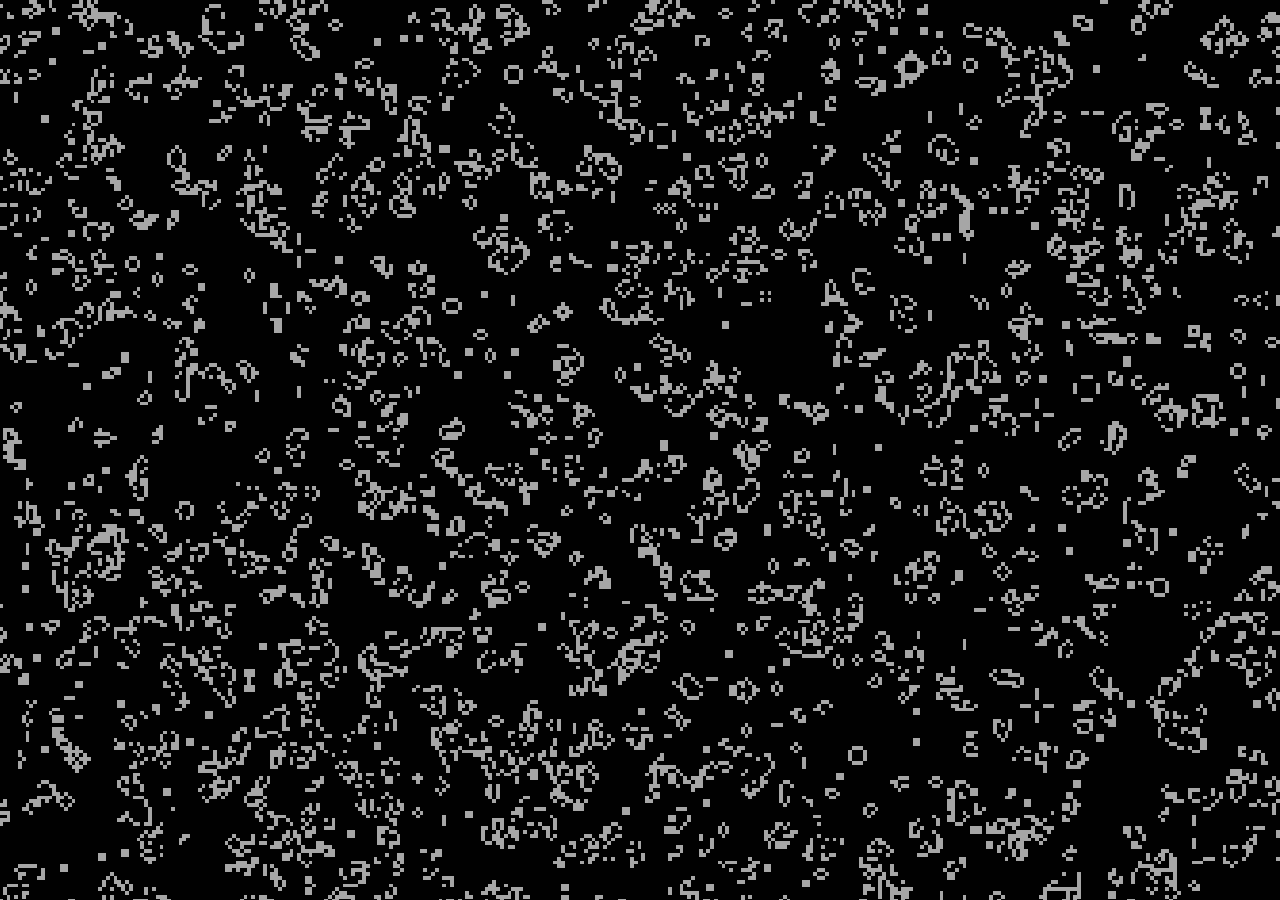
==== commit 0099b3d9: "Deploy static site from forge" ====
--- a/index.html
+++ b/index.html
@@ -15,9 +15,11 @@
     <!-- Twitter -->
     <meta name="twitter:card" content="summary" />
     <meta name="twitter:title" content="pebois.github.io" />
-    <script type="module" crossorigin src="/assets/main-Dynj3uoU.js"></script>
-    <link rel="modulepreload" crossorigin href="/assets/theme-provider-CILOFqkp.js">
-    <link rel="stylesheet" crossorigin href="/assets/theme-provider-BHiXSf4S.css">
+    <script type="module" crossorigin src="/assets/main-B2iV5tnu.js"></script>
+    <link rel="modulepreload" crossorigin href="/assets/jsx-runtime-Croh_lo6.js">
+    <link rel="modulepreload" crossorigin href="/assets/three.module-BryXjcsz.js">
+    <link rel="modulepreload" crossorigin href="/assets/theme-provider-DUdNPe7x.js">
+    <link rel="stylesheet" crossorigin href="/assets/theme-provider-BWDRlypf.css">
   </head>
   <body>
     <div id="root"></div>
--- a/assets/theme-provider-BWDRlypf.css
+++ b/assets/theme-provider-BWDRlypf.css
@@ -0,0 +1 @@
+@import "https://fonts.googleapis.com/css2?family=IBM+Plex+Sans:ital,wght@0,300;0,400;0,500;0,600;0,700;1,400&family=Inter:wght@300;400;500;600;700&family=Space+Grotesk:wght@400;500;700&display=swap";@layer components;@layer properties{@supports (((-webkit-hyphens:none)) and (not (margin-trim:inline))) or ((-moz-orient:inline) and (not (color:rgb(from red r g b)))){*,:before,:after,::backdrop{--tw-translate-x:0;--tw-translate-y:0;--tw-translate-z:0;--tw-rotate-x:initial;--tw-rotate-y:initial;--tw-rotate-z:initial;--tw-skew-x:initial;--tw-skew-y:initial;--tw-space-x-reverse:0;--tw-border-style:solid;--tw-leading:initial;--tw-font-weight:initial;--tw-tracking:initial;--tw-shadow:0 0 #0000;--tw-shadow-color:initial;--tw-shadow-alpha:100%;--tw-inset-shadow:0 0 #0000;--tw-inset-shadow-color:initial;--tw-inset-shadow-alpha:100%;--tw-ring-color:initial;--tw-ring-shadow:0 0 #0000;--tw-inset-ring-color:initial;--tw-inset-ring-shadow:0 0 #0000;--tw-ring-inset:initial;--tw-ring-offset-width:0px;--tw-ring-offset-color:#fff;--tw-ring-offset-shadow:0 0 #0000;--tw-outline-style:solid;--tw-blur:initial;--tw-brightness:initial;--tw-contrast:initial;--tw-grayscale:initial;--tw-hue-rotate:initial;--tw-invert:initial;--tw-opacity:initial;--tw-saturate:initial;--tw-sepia:initial;--tw-drop-shadow:initial;--tw-drop-shadow-color:initial;--tw-drop-shadow-alpha:100%;--tw-drop-shadow-size:initial;--tw-backdrop-blur:initial;--tw-backdrop-brightness:initial;--tw-backdrop-contrast:initial;--tw-backdrop-grayscale:initial;--tw-backdrop-hue-rotate:initial;--tw-backdrop-invert:initial;--tw-backdrop-opacity:initial;--tw-backdrop-saturate:initial;--tw-backdrop-sepia:initial;--tw-duration:initial;--tw-content:"";--tw-scale-x:1;--tw-scale-y:1;--tw-scale-z:1;--tw-animation-delay:0s;--tw-animation-direction:normal;--tw-animation-duration:initial;--tw-animation-fill-mode:none;--tw-animation-iteration-count:1;--tw-enter-blur:0;--tw-enter-opacity:1;--tw-enter-rotate:0;--tw-enter-scale:1;--tw-enter-translate-x:0;--tw-enter-translate-y:0;--tw-exit-blur:0;--tw-exit-opacity:1;--tw-exit-rotate:0;--tw-exit-scale:1;--tw-exit-translate-x:0;--tw-exit-translate-y:0}}}@layer theme{:root,:host{--font-sans:"Inter", sans-serif;--font-mono:ui-monospace, SFMono-Regular, Menlo, Monaco, Consolas, "Liberation Mono", "Courier New", monospace;--color-yellow-500:oklch(79.5% .184 86.047);--color-green-500:oklch(72.3% .219 149.579);--color-black:#000;--color-white:#fff;--spacing:.25rem;--container-4xl:56rem;--container-5xl:64rem;--container-6xl:72rem;--text-xs:.75rem;--text-xs--line-height:calc(1 / .75);--text-sm:.875rem;--text-sm--line-height:calc(1.25 / .875);--text-base:1rem;--text-base--line-height:calc(1.5 / 1);--text-lg:1.125rem;--text-lg--line-height:calc(1.75 / 1.125);--text-xl:1.25rem;--text-xl--line-height:calc(1.75 / 1.25);--text-2xl:1.5rem;--text-2xl--line-height:calc(2 / 1.5);--text-3xl:1.875rem;--text-3xl--line-height:calc(2.25 / 1.875);--text-4xl:2.25rem;--text-4xl--line-height:calc(2.5 / 2.25);--text-6xl:3.75rem;--text-6xl--line-height:1;--font-weight-medium:500;--font-weight-semibold:600;--font-weight-bold:700;--font-weight-extrabold:800;--tracking-tight:-.025em;--tracking-wide:.025em;--tracking-wider:.05em;--leading-snug:1.375;--leading-relaxed:1.625;--radius-md:calc(var(--radius) * .8);--blur-xs:4px;--blur-sm:8px;--blur-md:12px;--default-transition-duration:.15s;--default-transition-timing-function:cubic-bezier(.4, 0, .2, 1);--default-font-family:"Inter", sans-serif;--default-mono-font-family:var(--font-mono)}}@layer base{*,:after,:before,::backdrop{box-sizing:border-box;border:0 solid;margin:0;padding:0}::file-selector-button{box-sizing:border-box;border:0 solid;margin:0;padding:0}html,:host{-webkit-text-size-adjust:100%;tab-size:4;line-height:1.5;font-family:var(--default-font-family,ui-sans-serif, system-ui, sans-serif, "Apple Color Emoji", "Segoe UI Emoji", "Segoe UI Symbol", "Noto Color Emoji");font-feature-settings:var(--default-font-feature-settings,normal);font-variation-settings:var(--default-font-variation-settings,normal);-webkit-tap-highlight-color:transparent}hr{height:0;color:inherit;border-top-width:1px}abbr:where([title]){-webkit-text-decoration:underline dotted;text-decoration:underline dotted}h1,h2,h3,h4,h5,h6{font-size:inherit;font-weight:inherit}a{color:inherit;-webkit-text-decoration:inherit;-webkit-text-decoration:inherit;-webkit-text-decoration:inherit;-webkit-text-decoration:inherit;text-decoration:inherit}b,strong{font-weight:bolder}code,kbd,samp,pre{font-family:var(--default-mono-font-family,ui-monospace, SFMono-Regular, Menlo, Monaco, Consolas, "Liberation Mono", "Courier New", monospace);font-feature-settings:var(--default-mono-font-feature-settings,normal);font-variation-settings:var(--default-mono-font-variation-settings,normal);font-size:1em}small{font-size:80%}sub,sup{vertical-align:baseline;font-size:75%;line-height:0;position:relative}sub{bottom:-.25em}sup{top:-.5em}table{text-indent:0;border-color:inherit;border-collapse:collapse}:-moz-focusring{outline:auto}progress{vertical-align:baseline}summary{display:list-item}ol,ul,menu{list-style:none}img,svg,video,canvas,audio,iframe,embed,object{vertical-align:middle;display:block}img,video{max-width:100%;height:auto}button,input,select,optgroup,textarea{font:inherit;font-feature-settings:inherit;font-variation-settings:inherit;letter-spacing:inherit;color:inherit;opacity:1;background-color:#0000;border-radius:0}::file-selector-button{font:inherit;font-feature-settings:inherit;font-variation-settings:inherit;letter-spacing:inherit;color:inherit;opacity:1;background-color:#0000;border-radius:0}:where(select:is([multiple],[size])) optgroup{font-weight:bolder}:where(select:is([multiple],[size])) optgroup option{padding-inline-start:20px}::file-selector-button{margin-inline-end:4px}::placeholder{opacity:1}@supports (not ((-webkit-appearance:-apple-pay-button))) or (contain-intrinsic-size:1px){::placeholder{color:currentColor}@supports (color:color-mix(in lab, red, red)){::placeholder{color:color-mix(in oklab, currentcolor 50%, transparent)}}}textarea{resize:vertical}::-webkit-search-decoration{-webkit-appearance:none}::-webkit-date-and-time-value{min-height:1lh;text-align:inherit}::-webkit-datetime-edit{display:inline-flex}::-webkit-datetime-edit-fields-wrapper{padding:0}::-webkit-datetime-edit{padding-block:0}::-webkit-datetime-edit-year-field{padding-block:0}::-webkit-datetime-edit-month-field{padding-block:0}::-webkit-datetime-edit-day-field{padding-block:0}::-webkit-datetime-edit-hour-field{padding-block:0}::-webkit-datetime-edit-minute-field{padding-block:0}::-webkit-datetime-edit-second-field{padding-block:0}::-webkit-datetime-edit-millisecond-field{padding-block:0}::-webkit-datetime-edit-meridiem-field{padding-block:0}::-webkit-calendar-picker-indicator{line-height:1}:-moz-ui-invalid{box-shadow:none}button,input:where([type=button],[type=reset],[type=submit]){appearance:button}::file-selector-button{appearance:button}::-webkit-inner-spin-button{height:auto}::-webkit-outer-spin-button{height:auto}[hidden]:where(:not([hidden=until-found])){display:none!important}*{border-color:var(--border);outline-color:var(--ring)}@supports (color:color-mix(in lab, red, red)){*{outline-color:color-mix(in oklab, var(--ring) 50%, transparent)}}body{background-color:var(--background);color:var(--foreground)}html{scroll-behavior:smooth;font-family:Inter,sans-serif}}@layer utilities{.\@container\/card-header{container:card-header/inline-size}.pointer-events-none{pointer-events:none}.visible{visibility:visible}.absolute{position:absolute}.fixed{position:fixed}.relative{position:relative}.sticky{position:sticky}.inset-0{inset:0}.top-0{top:0}.top-1\/2{top:50%}.top-2{top:calc(var(--spacing) * 2)}.top-4{top:calc(var(--spacing) * 4)}.top-6{top:calc(var(--spacing) * 6)}.top-\[20px\]{top:20px}.right-0{right:0}.right-2{right:calc(var(--spacing) * 2)}.right-4{right:calc(var(--spacing) * 4)}.right-6{right:calc(var(--spacing) * 6)}.bottom-0{bottom:0}.left-0{left:0}.left-1\/2{left:50%}.left-4{left:calc(var(--spacing) * 4)}.left-\[20px\]{left:20px}.-z-10{z-index:calc(10 * -1)}.z-10{z-index:10}.z-20{z-index:20}.z-50{z-index:50}.col-start-2{grid-column-start:2}.row-span-2{grid-row:span 2/span 2}.row-start-1{grid-row-start:1}.container{width:100%}@media (width>=40rem){.container{max-width:40rem}}@media (width>=48rem){.container{max-width:48rem}}@media (width>=64rem){.container{max-width:64rem}}@media (width>=80rem){.container{max-width:80rem}}@media (width>=96rem){.container{max-width:96rem}}.mx-auto{margin-inline:auto}.my-4{margin-block:calc(var(--spacing) * 4)}.mt-0\.5{margin-top:calc(var(--spacing) * .5)}.mt-4{margin-top:calc(var(--spacing) * 4)}.mt-6{margin-top:calc(var(--spacing) * 6)}.mt-8{margin-top:calc(var(--spacing) * 8)}.mr-auto{margin-right:auto}.mb-2{margin-bottom:calc(var(--spacing) * 2)}.mb-3{margin-bottom:calc(var(--spacing) * 3)}.mb-4{margin-bottom:calc(var(--spacing) * 4)}.block{display:block}.flex{display:flex}.grid{display:grid}.hidden{display:none}.inline-flex{display:inline-flex}.aspect-square{aspect-ratio:1}.size-3{width:calc(var(--spacing) * 3);height:calc(var(--spacing) * 3)}.size-3\.5{width:calc(var(--spacing) * 3.5);height:calc(var(--spacing) * 3.5)}.size-4{width:calc(var(--spacing) * 4);height:calc(var(--spacing) * 4)}.size-5{width:calc(var(--spacing) * 5);height:calc(var(--spacing) * 5)}.size-6{width:calc(var(--spacing) * 6);height:calc(var(--spacing) * 6)}.size-7{width:calc(var(--spacing) * 7);height:calc(var(--spacing) * 7)}.size-8{width:calc(var(--spacing) * 8);height:calc(var(--spacing) * 8)}.size-9{width:calc(var(--spacing) * 9);height:calc(var(--spacing) * 9)}.size-10{width:calc(var(--spacing) * 10);height:calc(var(--spacing) * 10)}.size-12{width:calc(var(--spacing) * 12);height:calc(var(--spacing) * 12)}.size-16{width:calc(var(--spacing) * 16);height:calc(var(--spacing) * 16)}.size-full{width:100%;height:100%}.h-\(--radix-accordion-content-height\){height:var(--radix-accordion-content-height)}.h-0{height:0}.h-5{height:calc(var(--spacing) * 5)}.h-6{height:calc(var(--spacing) * 6)}.h-7{height:calc(var(--spacing) * 7)}.h-8{height:calc(var(--spacing) * 8)}.h-9{height:calc(var(--spacing) * 9)}.h-11{height:calc(var(--spacing) * 11)}.h-16{height:calc(var(--spacing) * 16)}.h-\[calc\(100\%-1px\)\]{height:calc(100% - 1px)}.h-auto{height:auto}.h-screen{height:100vh}.max-h-\[75vh\]{max-height:75vh}.min-h-screen{min-height:100vh}.min-h-svh{min-height:100svh}.w-0{width:0}.w-\[458px\]{width:458px}.w-\[calc\(100\%-20px\)\]{width:calc(100% - 20px)}.w-fit{width:fit-content}.w-full{width:100%}.w-screen{width:100vw}.max-w-4xl{max-width:var(--container-4xl)}.max-w-5xl{max-width:var(--container-5xl)}.max-w-6xl{max-width:var(--container-6xl)}.max-w-\[20ch\]{max-width:20ch}.max-w-\[50ch\]{max-width:50ch}.max-w-\[60ch\]{max-width:60ch}.max-w-\[70ch\]{max-width:70ch}.max-w-\[80\%\]{max-width:80%}.max-w-\[850px\]{max-width:850px}.max-w-full{max-width:100%}.flex-1{flex:1}.shrink-0{flex-shrink:0}.-translate-x-1\/2{--tw-translate-x:calc(calc(1 / 2 * 100%) * -1);translate:var(--tw-translate-x) var(--tw-translate-y)}.-translate-y-1\/2{--tw-translate-y:calc(calc(1 / 2 * 100%) * -1);translate:var(--tw-translate-x) var(--tw-translate-y)}.transform{transform:var(--tw-rotate-x,) var(--tw-rotate-y,) var(--tw-rotate-z,) var(--tw-skew-x,) var(--tw-skew-y,)}.animate-in{animation:enter var(--tw-animation-duration,var(--tw-duration,.15s))var(--tw-ease,ease)var(--tw-animation-delay,0s)var(--tw-animation-iteration-count,1)var(--tw-animation-direction,normal)var(--tw-animation-fill-mode,none)}.animate-rise{animation:.6s cubic-bezier(.16,1,.3,1) both rise}.cursor-pointer{cursor:pointer}.cursor-zoom-in{cursor:zoom-in}.resize{resize:both}.list-inside{list-style-position:inside}.list-decimal{list-style-type:decimal}.list-disc{list-style-type:disc}.auto-rows-min{grid-auto-rows:min-content}.grid-cols-1{grid-template-columns:repeat(1,minmax(0,1fr))}.flex-col{flex-direction:column}.flex-wrap{flex-wrap:wrap}.items-center{align-items:center}.items-start{align-items:flex-start}.justify-between{justify-content:space-between}.justify-center{justify-content:center}.gap-\(--card-spacing\){gap:var(--card-spacing)}.gap-1{gap:var(--spacing)}.gap-1\.5{gap:calc(var(--spacing) * 1.5)}.gap-2{gap:calc(var(--spacing) * 2)}.gap-3{gap:calc(var(--spacing) * 3)}.gap-4{gap:calc(var(--spacing) * 4)}.gap-5{gap:calc(var(--spacing) * 5)}.gap-6{gap:calc(var(--spacing) * 6)}.gap-8{gap:calc(var(--spacing) * 8)}.gap-10{gap:calc(var(--spacing) * 10)}.gap-12{gap:calc(var(--spacing) * 12)}.gap-20{gap:calc(var(--spacing) * 20)}:where(.-space-x-2>:not(:last-child)){--tw-space-x-reverse:0;margin-inline-start:calc(calc(var(--spacing) * -2) * var(--tw-space-x-reverse));margin-inline-end:calc(calc(var(--spacing) * -2) * calc(1 - var(--tw-space-x-reverse)))}.self-start{align-self:flex-start}.justify-self-end{justify-self:flex-end}.overflow-hidden{overflow:hidden}.overflow-x-auto{overflow-x:auto}.rounded{border-radius:.25rem}.rounded-4xl{border-radius:calc(var(--radius) * 2.6)}.rounded-\[min\(var\(--radius-md\)\,10px\)\]{border-radius:min(var(--radius-md), 10px)}.rounded-\[min\(var\(--radius-md\)\,12px\)\]{border-radius:min(var(--radius-md), 12px)}.rounded-full{border-radius:3.40282e38px}.rounded-gnome{border-radius:var(--gnome-radius)}.rounded-lg{border-radius:var(--radius)}.rounded-md{border-radius:calc(var(--radius) * .8)}.rounded-sm{border-radius:calc(var(--radius) * .6)}.rounded-xl{border-radius:calc(var(--radius) * 1.4)}.rounded-t-xl{border-top-left-radius:calc(var(--radius) * 1.4);border-top-right-radius:calc(var(--radius) * 1.4)}.rounded-b-xl{border-bottom-right-radius:calc(var(--radius) * 1.4);border-bottom-left-radius:calc(var(--radius) * 1.4)}.border{border-style:var(--tw-border-style);border-width:1px}.border-t{border-top-style:var(--tw-border-style);border-top-width:1px}.border-b{border-bottom-style:var(--tw-border-style);border-bottom-width:1px}.border-l-2{border-left-style:var(--tw-border-style);border-left-width:2px}.border-none{--tw-border-style:none;border-style:none}.border-border,.border-border\/50{border-color:var(--border)}@supports (color:color-mix(in lab, red, red)){.border-border\/50{border-color:color-mix(in oklab, var(--border) 50%, transparent)}}.border-gnome-border{border-color:var(--gnome-border-color)}.border-transparent{border-color:#0000}.border-white\/10{border-color:#ffffff1a}@supports (color:color-mix(in lab, red, red)){.border-white\/10{border-color:color-mix(in oklab, var(--color-white) 10%, transparent)}}.bg-background,.bg-background\/80{background-color:var(--background)}@supports (color:color-mix(in lab, red, red)){.bg-background\/80{background-color:color-mix(in oklab, var(--background) 80%, transparent)}}.bg-black\/90{background-color:#000000e6}@supports (color:color-mix(in lab, red, red)){.bg-black\/90{background-color:color-mix(in oklab, var(--color-black) 90%, transparent)}}.bg-border{background-color:var(--border)}.bg-card{background-color:var(--card)}.bg-destructive\/10{background-color:var(--destructive)}@supports (color:color-mix(in lab, red, red)){.bg-destructive\/10{background-color:color-mix(in oklab, var(--destructive) 10%, transparent)}}.bg-gnome-bg,.bg-gnome-bg\/90{background-color:var(--gnome-bg)}@supports (color:color-mix(in lab, red, red)){.bg-gnome-bg\/90{background-color:color-mix(in oklab, var(--gnome-bg) 90%, transparent)}}.bg-gnome-blue,.bg-gnome-blue\/10{background-color:var(--gnome-blue)}@supports (color:color-mix(in lab, red, red)){.bg-gnome-blue\/10{background-color:color-mix(in oklab, var(--gnome-blue) 10%, transparent)}}.bg-gnome-card,.bg-gnome-card\/30{background-color:var(--gnome-card)}@supports (color:color-mix(in lab, red, red)){.bg-gnome-card\/30{background-color:color-mix(in oklab, var(--gnome-card) 30%, transparent)}}.bg-gnome-card\/40{background-color:var(--gnome-card)}@supports (color:color-mix(in lab, red, red)){.bg-gnome-card\/40{background-color:color-mix(in oklab, var(--gnome-card) 40%, transparent)}}.bg-gnome-card\/50{background-color:var(--gnome-card)}@supports (color:color-mix(in lab, red, red)){.bg-gnome-card\/50{background-color:color-mix(in oklab, var(--gnome-card) 50%, transparent)}}.bg-gnome-green\/10{background-color:var(--gnome-green)}@supports (color:color-mix(in lab, red, red)){.bg-gnome-green\/10{background-color:color-mix(in oklab, var(--gnome-green) 10%, transparent)}}.bg-muted,.bg-muted\/40{background-color:var(--muted)}@supports (color:color-mix(in lab, red, red)){.bg-muted\/40{background-color:color-mix(in oklab, var(--muted) 40%, transparent)}}.bg-muted\/50{background-color:var(--muted)}@supports (color:color-mix(in lab, red, red)){.bg-muted\/50{background-color:color-mix(in oklab, var(--muted) 50%, transparent)}}.bg-primary{background-color:var(--primary)}.bg-secondary{background-color:var(--secondary)}.bg-transparent{background-color:#0000}.bg-white\/5{background-color:#ffffff0d}@supports (color:color-mix(in lab, red, red)){.bg-white\/5{background-color:color-mix(in oklab, var(--color-white) 5%, transparent)}}.bg-white\/10{background-color:#ffffff1a}@supports (color:color-mix(in lab, red, red)){.bg-white\/10{background-color:color-mix(in oklab, var(--color-white) 10%, transparent)}}.bg-yellow-500\/10{background-color:#edb2001a}@supports (color:color-mix(in lab, red, red)){.bg-yellow-500\/10{background-color:color-mix(in oklab, var(--color-yellow-500) 10%, transparent)}}.bg-clip-padding{background-clip:padding-box}.object-contain{object-fit:contain}.object-cover{object-fit:cover}.p-\(--card-spacing\){padding:var(--card-spacing)}.p-4{padding:calc(var(--spacing) * 4)}.p-5{padding:calc(var(--spacing) * 5)}.p-6{padding:calc(var(--spacing) * 6)}.p-\[3px\]{padding:3px}.px-\(--card-spacing\){padding-inline:var(--card-spacing)}.px-1\.5{padding-inline:calc(var(--spacing) * 1.5)}.px-2{padding-inline:calc(var(--spacing) * 2)}.px-2\.5{padding-inline:calc(var(--spacing) * 2.5)}.px-4{padding-inline:calc(var(--spacing) * 4)}.px-6{padding-inline:calc(var(--spacing) * 6)}.py-\(--card-spacing\){padding-block:var(--card-spacing)}.py-0\.5{padding-block:calc(var(--spacing) * .5)}.py-2\.5{padding-block:calc(var(--spacing) * 2.5)}.py-6{padding-block:calc(var(--spacing) * 6)}.py-8{padding-block:calc(var(--spacing) * 8)}.py-16{padding-block:calc(var(--spacing) * 16)}.pt-0{padding-top:0}.pt-12{padding-top:calc(var(--spacing) * 12)}.pr-12{padding-right:calc(var(--spacing) * 12)}.pb-1{padding-bottom:var(--spacing)}.pb-2{padding-bottom:calc(var(--spacing) * 2)}.pb-2\.5{padding-bottom:calc(var(--spacing) * 2.5)}.pb-3{padding-bottom:calc(var(--spacing) * 3)}.pb-6{padding-bottom:calc(var(--spacing) * 6)}.pb-16{padding-bottom:calc(var(--spacing) * 16)}.pl-1{padding-left:var(--spacing)}.pl-4{padding-left:calc(var(--spacing) * 4)}.pl-6{padding-left:calc(var(--spacing) * 6)}.text-center{text-align:center}.text-left{text-align:left}.font-display{font-family:Space Grotesk,sans-serif}.font-heading{font-family:var(--font-sans)}.font-ibm{font-family:IBM Plex Sans,sans-serif}.font-mono{font-family:var(--font-mono)}.font-sans{font-family:Inter,sans-serif}.text-2xl{font-size:var(--text-2xl);line-height:var(--tw-leading,var(--text-2xl--line-height))}.text-3xl{font-size:var(--text-3xl);line-height:var(--tw-leading,var(--text-3xl--line-height))}.text-4xl{font-size:var(--text-4xl);line-height:var(--tw-leading,var(--text-4xl--line-height))}.text-base{font-size:var(--text-base);line-height:var(--tw-leading,var(--text-base--line-height))}.text-lg{font-size:var(--text-lg);line-height:var(--tw-leading,var(--text-lg--line-height))}.text-sm{font-size:var(--text-sm);line-height:var(--tw-leading,var(--text-sm--line-height))}.text-xl{font-size:var(--text-xl);line-height:var(--tw-leading,var(--text-xl--line-height))}.text-xs{font-size:var(--text-xs);line-height:var(--tw-leading,var(--text-xs--line-height))}.text-\[0\.8rem\]{font-size:.8rem}.text-\[10px\]{font-size:10px}.text-\[11px\]{font-size:11px}.leading-7{--tw-leading:calc(var(--spacing) * 7);line-height:calc(var(--spacing) * 7)}.leading-none{--tw-leading:1;line-height:1}.leading-relaxed{--tw-leading:var(--leading-relaxed);line-height:var(--leading-relaxed)}.leading-snug{--tw-leading:var(--leading-snug);line-height:var(--leading-snug)}.font-bold{--tw-font-weight:var(--font-weight-bold);font-weight:var(--font-weight-bold)}.font-extrabold{--tw-font-weight:var(--font-weight-extrabold);font-weight:var(--font-weight-extrabold)}.font-medium{--tw-font-weight:var(--font-weight-medium);font-weight:var(--font-weight-medium)}.font-semibold{--tw-font-weight:var(--font-weight-semibold);font-weight:var(--font-weight-semibold)}.tracking-tight{--tw-tracking:var(--tracking-tight);letter-spacing:var(--tracking-tight)}.tracking-wide{--tw-tracking:var(--tracking-wide);letter-spacing:var(--tracking-wide)}.tracking-wider{--tw-tracking:var(--tracking-wider);letter-spacing:var(--tracking-wider)}.whitespace-nowrap{white-space:nowrap}.whitespace-pre{white-space:pre}.text-card-foreground{color:var(--card-foreground)}.text-destructive{color:var(--destructive)}.text-foreground,.text-foreground\/60{color:var(--foreground)}@supports (color:color-mix(in lab, red, red)){.text-foreground\/60{color:color-mix(in oklab, var(--foreground) 60%, transparent)}}.text-gnome-blue{color:var(--gnome-blue)}.text-gnome-green{color:var(--gnome-green)}.text-gnome-text-primary{color:var(--gnome-text-primary)}.text-gnome-text-secondary{color:var(--gnome-text-secondary)}.text-green-500{color:var(--color-green-500)}.text-muted-foreground,.text-muted-foreground\/80{color:var(--muted-foreground)}@supports (color:color-mix(in lab, red, red)){.text-muted-foreground\/80{color:color-mix(in oklab, var(--muted-foreground) 80%, transparent)}}.text-primary{color:var(--primary)}.text-primary-foreground{color:var(--primary-foreground)}.text-secondary-foreground{color:var(--secondary-foreground)}.text-white{color:var(--color-white)}.text-white\/70{color:#ffffffb3}@supports (color:color-mix(in lab, red, red)){.text-white\/70{color:color-mix(in oklab, var(--color-white) 70%, transparent)}}.text-white\/80{color:#fffc}@supports (color:color-mix(in lab, red, red)){.text-white\/80{color:color-mix(in oklab, var(--color-white) 80%, transparent)}}.text-yellow-500{color:var(--color-yellow-500)}.uppercase{text-transform:uppercase}.italic{font-style:italic}.underline{text-decoration-line:underline}.underline-offset-4{text-underline-offset:4px}.opacity-0{opacity:0}.bg-blend-color{background-blend-mode:color}.shadow-2xl{--tw-shadow:0 25px 50px -12px var(--tw-shadow-color,#00000040);box-shadow:var(--tw-inset-shadow), var(--tw-inset-ring-shadow), var(--tw-ring-offset-shadow), var(--tw-ring-shadow), var(--tw-shadow)}.shadow-md{--tw-shadow:0 4px 6px -1px var(--tw-shadow-color,#0000001a), 0 2px 4px -2px var(--tw-shadow-color,#0000001a);box-shadow:var(--tw-inset-shadow), var(--tw-inset-ring-shadow), var(--tw-ring-offset-shadow), var(--tw-ring-shadow), var(--tw-shadow)}.shadow-sm{--tw-shadow:0 1px 3px 0 var(--tw-shadow-color,#0000001a), 0 1px 2px -1px var(--tw-shadow-color,#0000001a);box-shadow:var(--tw-inset-shadow), var(--tw-inset-ring-shadow), var(--tw-ring-offset-shadow), var(--tw-ring-shadow), var(--tw-shadow)}.ring-1{--tw-ring-shadow:var(--tw-ring-inset,) 0 0 0 calc(1px + var(--tw-ring-offset-width)) var(--tw-ring-color,currentcolor);box-shadow:var(--tw-inset-shadow), var(--tw-inset-ring-shadow), var(--tw-ring-offset-shadow), var(--tw-ring-shadow), var(--tw-shadow)}.ring-2{--tw-ring-shadow:var(--tw-ring-inset,) 0 0 0 calc(2px + var(--tw-ring-offset-width)) var(--tw-ring-color,currentcolor);box-shadow:var(--tw-inset-shadow), var(--tw-inset-ring-shadow), var(--tw-ring-offset-shadow), var(--tw-ring-shadow), var(--tw-shadow)}.ring-background{--tw-ring-color:var(--background)}.ring-foreground\/10{--tw-ring-color:var(--foreground)}@supports (color:color-mix(in lab, red, red)){.ring-foreground\/10{--tw-ring-color:color-mix(in oklab, var(--foreground) 10%, transparent)}}.outline{outline-style:var(--tw-outline-style);outline-width:1px}.sepia{--tw-sepia:sepia(100%);filter:var(--tw-blur,) var(--tw-brightness,) var(--tw-contrast,) var(--tw-grayscale,) var(--tw-hue-rotate,) var(--tw-invert,) var(--tw-saturate,) var(--tw-sepia,) var(--tw-drop-shadow,)}.backdrop-blur-md{--tw-backdrop-blur:blur(var(--blur-md));-webkit-backdrop-filter:var(--tw-backdrop-blur,) var(--tw-backdrop-brightness,) var(--tw-backdrop-contrast,) var(--tw-backdrop-grayscale,) var(--tw-backdrop-hue-rotate,) var(--tw-backdrop-invert,) var(--tw-backdrop-opacity,) var(--tw-backdrop-saturate,) var(--tw-backdrop-sepia,);backdrop-filter:var(--tw-backdrop-blur,) var(--tw-backdrop-brightness,) var(--tw-backdrop-contrast,) var(--tw-backdrop-grayscale,) var(--tw-backdrop-hue-rotate,) var(--tw-backdrop-invert,) var(--tw-backdrop-opacity,) var(--tw-backdrop-saturate,) var(--tw-backdrop-sepia,)}.backdrop-blur-sm{--tw-backdrop-blur:blur(var(--blur-sm));-webkit-backdrop-filter:var(--tw-backdrop-blur,) var(--tw-backdrop-brightness,) var(--tw-backdrop-contrast,) var(--tw-backdrop-grayscale,) var(--tw-backdrop-hue-rotate,) var(--tw-backdrop-invert,) var(--tw-backdrop-opacity,) var(--tw-backdrop-saturate,) var(--tw-backdrop-sepia,);backdrop-filter:var(--tw-backdrop-blur,) var(--tw-backdrop-brightness,) var(--tw-backdrop-contrast,) var(--tw-backdrop-grayscale,) var(--tw-backdrop-hue-rotate,) var(--tw-backdrop-invert,) var(--tw-backdrop-opacity,) var(--tw-backdrop-saturate,) var(--tw-backdrop-sepia,)}.backdrop-blur-xs{--tw-backdrop-blur:blur(var(--blur-xs));-webkit-backdrop-filter:var(--tw-backdrop-blur,) var(--tw-backdrop-brightness,) var(--tw-backdrop-contrast,) var(--tw-backdrop-grayscale,) var(--tw-backdrop-hue-rotate,) var(--tw-backdrop-invert,) var(--tw-backdrop-opacity,) var(--tw-backdrop-saturate,) var(--tw-backdrop-sepia,);backdrop-filter:var(--tw-backdrop-blur,) var(--tw-backdrop-brightness,) var(--tw-backdrop-contrast,) var(--tw-backdrop-grayscale,) var(--tw-backdrop-hue-rotate,) var(--tw-backdrop-invert,) var(--tw-backdrop-opacity,) var(--tw-backdrop-saturate,) var(--tw-backdrop-sepia,)}.transition{transition-property:color,background-color,border-color,outline-color,text-decoration-color,fill,stroke,--tw-gradient-from,--tw-gradient-via,--tw-gradient-to,opacity,box-shadow,transform,translate,scale,rotate,filter,-webkit-backdrop-filter,backdrop-filter,display,content-visibility,overlay,pointer-events;transition-timing-function:var(--tw-ease,var(--default-transition-timing-function));transition-duration:var(--tw-duration,var(--default-transition-duration))}.transition-all{transition-property:all;transition-timing-function:var(--tw-ease,var(--default-transition-timing-function));transition-duration:var(--tw-duration,var(--default-transition-duration))}.transition-colors{transition-property:color,background-color,border-color,outline-color,text-decoration-color,fill,stroke,--tw-gradient-from,--tw-gradient-via,--tw-gradient-to;transition-timing-function:var(--tw-ease,var(--default-transition-timing-function));transition-duration:var(--tw-duration,var(--default-transition-duration))}.transition-opacity{transition-property:opacity;transition-timing-function:var(--tw-ease,var(--default-transition-timing-function));transition-duration:var(--tw-duration,var(--default-transition-duration))}.transition-transform{transition-property:transform,translate,scale,rotate;transition-timing-function:var(--tw-ease,var(--default-transition-timing-function));transition-duration:var(--tw-duration,var(--default-transition-duration))}.duration-200{--tw-duration:.2s;transition-duration:.2s}.duration-300{--tw-duration:.3s;transition-duration:.3s}.outline-none{--tw-outline-style:none;outline-style:none}.select-none{-webkit-user-select:none;user-select:none}.\[--card-spacing\:--spacing\(4\)\]{--card-spacing:calc(var(--spacing) * 4)}.fade-in{--tw-enter-opacity:0}.running{animation-play-state:running}.not-last\:border-b:not(:last-child){border-bottom-style:var(--tw-border-style);border-bottom-width:1px}@media (hover:hover){.group-hover\:opacity-100:is(:where(.group):hover *){opacity:1}}.group-has-data-\[size\=lg\]\/avatar-group\:size-10:is(:where(.group\/avatar-group):has([data-size=lg]) *){width:calc(var(--spacing) * 10);height:calc(var(--spacing) * 10)}.group-has-data-\[size\=sm\]\/avatar-group\:size-6:is(:where(.group\/avatar-group):has([data-size=sm]) *){width:calc(var(--spacing) * 6);height:calc(var(--spacing) * 6)}.group-aria-expanded\/accordion-trigger\:hidden:is(:where(.group\/accordion-trigger)[aria-expanded=true] *){display:none}.group-aria-expanded\/accordion-trigger\:inline:is(:where(.group\/accordion-trigger)[aria-expanded=true] *){display:inline}.group-data-\[size\=default\]\/avatar\:size-2\.5:is(:where(.group\/avatar)[data-size=default] *){width:calc(var(--spacing) * 2.5);height:calc(var(--spacing) * 2.5)}.group-data-\[size\=lg\]\/avatar\:size-3:is(:where(.group\/avatar)[data-size=lg] *){width:calc(var(--spacing) * 3);height:calc(var(--spacing) * 3)}.group-data-\[size\=sm\]\/avatar\:size-2:is(:where(.group\/avatar)[data-size=sm] *){width:calc(var(--spacing) * 2);height:calc(var(--spacing) * 2)}.group-data-\[size\=sm\]\/avatar\:text-xs:is(:where(.group\/avatar)[data-size=sm] *){font-size:var(--text-xs);line-height:var(--tw-leading,var(--text-xs--line-height))}.group-data-\[size\=sm\]\/card\:text-sm:is(:where(.group\/card)[data-size=sm] *){font-size:var(--text-sm);line-height:var(--tw-leading,var(--text-sm--line-height))}.group-data-\[variant\=line\]\/tabs-list\:bg-transparent:is(:where(.group\/tabs-list)[data-variant=line] *){background-color:#0000}.group-data-horizontal\/tabs\:h-8:is(:where(.group\/tabs):where([data-orientation=horizontal]) *){height:calc(var(--spacing) * 8)}.group-data-vertical\/tabs\:h-fit:is(:where(.group\/tabs):where([data-orientation=vertical]) *){height:fit-content}.group-data-vertical\/tabs\:w-full:is(:where(.group\/tabs):where([data-orientation=vertical]) *){width:100%}.group-data-vertical\/tabs\:flex-col:is(:where(.group\/tabs):where([data-orientation=vertical]) *){flex-direction:column}.group-data-vertical\/tabs\:justify-start:is(:where(.group\/tabs):where([data-orientation=vertical]) *){justify-content:flex-start}.selection\:bg-gnome-blue\/20 ::selection{background-color:var(--gnome-blue)}@supports (color:color-mix(in lab, red, red)){.selection\:bg-gnome-blue\/20 ::selection{background-color:color-mix(in oklab, var(--gnome-blue) 20%, transparent)}}.selection\:bg-gnome-blue\/20::selection{background-color:var(--gnome-blue)}@supports (color:color-mix(in lab, red, red)){.selection\:bg-gnome-blue\/20::selection{background-color:color-mix(in oklab, var(--gnome-blue) 20%, transparent)}}.selection\:bg-primary\/10 ::selection{background-color:var(--primary)}@supports (color:color-mix(in lab, red, red)){.selection\:bg-primary\/10 ::selection{background-color:color-mix(in oklab, var(--primary) 10%, transparent)}}.selection\:bg-primary\/10::selection{background-color:var(--primary)}@supports (color:color-mix(in lab, red, red)){.selection\:bg-primary\/10::selection{background-color:color-mix(in oklab, var(--primary) 10%, transparent)}}.selection\:text-gnome-text-primary ::selection{color:var(--gnome-text-primary)}.selection\:text-gnome-text-primary::selection{color:var(--gnome-text-primary)}.after\:absolute:after{content:var(--tw-content);position:absolute}.after\:inset-0:after{content:var(--tw-content);inset:0}.after\:rounded-full:after{content:var(--tw-content);border-radius:3.40282e38px}.after\:border:after{content:var(--tw-content);border-style:var(--tw-border-style);border-width:1px}.after\:border-border:after{content:var(--tw-content);border-color:var(--border)}.after\:bg-foreground:after{content:var(--tw-content);background-color:var(--foreground)}.after\:opacity-0:after{content:var(--tw-content);opacity:0}.after\:mix-blend-darken:after{content:var(--tw-content);mix-blend-mode:darken}.after\:transition-opacity:after{content:var(--tw-content);transition-property:opacity;transition-timing-function:var(--tw-ease,var(--default-transition-timing-function));transition-duration:var(--tw-duration,var(--default-transition-duration))}.group-data-horizontal\/tabs\:after\:inset-x-0:is(:where(.group\/tabs):where([data-orientation=horizontal]) *):after{content:var(--tw-content);inset-inline:0}.group-data-horizontal\/tabs\:after\:bottom-\[-5px\]:is(:where(.group\/tabs):where([data-orientation=horizontal]) *):after{content:var(--tw-content);bottom:-5px}.group-data-horizontal\/tabs\:after\:h-0\.5:is(:where(.group\/tabs):where([data-orientation=horizontal]) *):after{content:var(--tw-content);height:calc(var(--spacing) * .5)}.group-data-vertical\/tabs\:after\:inset-y-0:is(:where(.group\/tabs):where([data-orientation=vertical]) *):after{content:var(--tw-content);inset-block:0}.group-data-vertical\/tabs\:after\:-right-1:is(:where(.group\/tabs):where([data-orientation=vertical]) *):after{content:var(--tw-content);right:calc(var(--spacing) * -1)}.group-data-vertical\/tabs\:after\:w-0\.5:is(:where(.group\/tabs):where([data-orientation=vertical]) *):after{content:var(--tw-content);width:calc(var(--spacing) * .5)}@media (hover:hover){.hover\:scale-\[1\.01\]:hover{scale:1.01}.hover\:scale-\[1\.02\]:hover{scale:1.02}.hover\:scale-\[1\.005\]:hover{scale:1.005}.hover\:border-gnome-blue\/40:hover{border-color:var(--gnome-blue)}@supports (color:color-mix(in lab, red, red)){.hover\:border-gnome-blue\/40:hover{border-color:color-mix(in oklab, var(--gnome-blue) 40%, transparent)}}.hover\:bg-\[color-mix\(in_oklch\,var\(--secondary\)\,var\(--foreground\)_5\%\)\]:hover{background-color:var(--secondary)}@supports (color:color-mix(in lab, red, red)){.hover\:bg-\[color-mix\(in_oklch\,var\(--secondary\)\,var\(--foreground\)_5\%\)\]:hover{background-color:color-mix(in oklch,var(--secondary),var(--foreground) 5%)}}.hover\:bg-background:hover{background-color:var(--background)}.hover\:bg-destructive\/20:hover{background-color:var(--destructive)}@supports (color:color-mix(in lab, red, red)){.hover\:bg-destructive\/20:hover{background-color:color-mix(in oklab, var(--destructive) 20%, transparent)}}.hover\:bg-gnome-card:hover{background-color:var(--gnome-card)}.hover\:bg-muted:hover{background-color:var(--muted)}.hover\:bg-primary\/80:hover{background-color:var(--primary)}@supports (color:color-mix(in lab, red, red)){.hover\:bg-primary\/80:hover{background-color:color-mix(in oklab, var(--primary) 80%, transparent)}}.hover\:bg-white\/10:hover{background-color:#ffffff1a}@supports (color:color-mix(in lab, red, red)){.hover\:bg-white\/10:hover{background-color:color-mix(in oklab, var(--color-white) 10%, transparent)}}.hover\:bg-white\/20:hover{background-color:#fff3}@supports (color:color-mix(in lab, red, red)){.hover\:bg-white\/20:hover{background-color:color-mix(in oklab, var(--color-white) 20%, transparent)}}.hover\:text-foreground:hover{color:var(--foreground)}.hover\:text-gnome-text-primary:hover{color:var(--gnome-text-primary)}.hover\:text-muted-foreground:hover{color:var(--muted-foreground)}.hover\:text-primary:hover{color:var(--primary)}.hover\:text-white:hover{color:var(--color-white)}.hover\:no-underline:hover{text-decoration-line:none}.hover\:underline:hover{text-decoration-line:underline}.hover\:opacity-90:hover{opacity:.9}.hover\:opacity-95:hover{opacity:.95}}.focus-visible\:border-destructive\/40:focus-visible{border-color:var(--destructive)}@supports (color:color-mix(in lab, red, red)){.focus-visible\:border-destructive\/40:focus-visible{border-color:color-mix(in oklab, var(--destructive) 40%, transparent)}}.focus-visible\:border-ring:focus-visible{border-color:var(--ring)}.focus-visible\:ring-3:focus-visible,.focus-visible\:ring-\[3px\]:focus-visible{--tw-ring-shadow:var(--tw-ring-inset,) 0 0 0 calc(3px + var(--tw-ring-offset-width)) var(--tw-ring-color,currentcolor);box-shadow:var(--tw-inset-shadow), var(--tw-inset-ring-shadow), var(--tw-ring-offset-shadow), var(--tw-ring-shadow), var(--tw-shadow)}.focus-visible\:ring-destructive\/20:focus-visible{--tw-ring-color:var(--destructive)}@supports (color:color-mix(in lab, red, red)){.focus-visible\:ring-destructive\/20:focus-visible{--tw-ring-color:color-mix(in oklab, var(--destructive) 20%, transparent)}}.focus-visible\:ring-ring\/50:focus-visible{--tw-ring-color:var(--ring)}@supports (color:color-mix(in lab, red, red)){.focus-visible\:ring-ring\/50:focus-visible{--tw-ring-color:color-mix(in oklab, var(--ring) 50%, transparent)}}.focus-visible\:outline-1:focus-visible{outline-style:var(--tw-outline-style);outline-width:1px}.focus-visible\:outline-ring:focus-visible{outline-color:var(--ring)}.focus-visible\:after\:border-ring:focus-visible:after{content:var(--tw-content);border-color:var(--ring)}.active\:scale-95:active{--tw-scale-x:95%;--tw-scale-y:95%;--tw-scale-z:95%;scale:var(--tw-scale-x) var(--tw-scale-y)}.active\:scale-\[0\.98\]:active{scale:.98}.active\:scale-\[0\.99\]:active{scale:.99}.active\:not-aria-\[haspopup\]\:translate-y-px:active:not([aria-haspopup]){--tw-translate-y:1px;translate:var(--tw-translate-x) var(--tw-translate-y)}.disabled\:pointer-events-none:disabled{pointer-events:none}.disabled\:opacity-50:disabled{opacity:.5}:where([data-slot=button-group]) .in-data-\[slot\=button-group\]\:rounded-lg{border-radius:var(--radius)}.has-data-\[icon\=inline-end\]\:pr-1:has([data-icon=inline-end]){padding-right:var(--spacing)}.has-data-\[icon\=inline-end\]\:pr-1\.5:has([data-icon=inline-end]){padding-right:calc(var(--spacing) * 1.5)}.has-data-\[icon\=inline-end\]\:pr-2:has([data-icon=inline-end]){padding-right:calc(var(--spacing) * 2)}.has-data-\[icon\=inline-start\]\:pl-1:has([data-icon=inline-start]){padding-left:var(--spacing)}.has-data-\[icon\=inline-start\]\:pl-1\.5:has([data-icon=inline-start]){padding-left:calc(var(--spacing) * 1.5)}.has-data-\[icon\=inline-start\]\:pl-2:has([data-icon=inline-start]){padding-left:calc(var(--spacing) * 2)}.has-data-\[slot\=card-action\]\:grid-cols-\[1fr_auto\]:has([data-slot=card-action]){grid-template-columns:1fr auto}.has-data-\[slot\=card-description\]\:grid-rows-\[auto_auto\]:has([data-slot=card-description]){grid-template-rows:auto auto}.has-data-\[slot\=card-footer\]\:pb-0:has([data-slot=card-footer]){padding-bottom:0}.has-\[\>img\:first-child\]\:pt-0:has(>img:first-child){padding-top:0}.aria-expanded\:bg-muted[aria-expanded=true]{background-color:var(--muted)}.aria-expanded\:bg-secondary[aria-expanded=true]{background-color:var(--secondary)}.aria-expanded\:text-foreground[aria-expanded=true]{color:var(--foreground)}.aria-expanded\:text-secondary-foreground[aria-expanded=true]{color:var(--secondary-foreground)}.aria-invalid\:border-destructive[aria-invalid=true]{border-color:var(--destructive)}.aria-invalid\:ring-3[aria-invalid=true]{--tw-ring-shadow:var(--tw-ring-inset,) 0 0 0 calc(3px + var(--tw-ring-offset-width)) var(--tw-ring-color,currentcolor);box-shadow:var(--tw-inset-shadow), var(--tw-inset-ring-shadow), var(--tw-ring-offset-shadow), var(--tw-ring-shadow), var(--tw-shadow)}.aria-invalid\:ring-destructive\/20[aria-invalid=true]{--tw-ring-color:var(--destructive)}@supports (color:color-mix(in lab, red, red)){.aria-invalid\:ring-destructive\/20[aria-invalid=true]{--tw-ring-color:color-mix(in oklab, var(--destructive) 20%, transparent)}}.data-\[size\=lg\]\:size-10[data-size=lg]{width:calc(var(--spacing) * 10);height:calc(var(--spacing) * 10)}.data-\[size\=sm\]\:size-6[data-size=sm]{width:calc(var(--spacing) * 6);height:calc(var(--spacing) * 6)}.data-\[size\=sm\]\:\[--card-spacing\:--spacing\(3\)\][data-size=sm]{--card-spacing:calc(var(--spacing) * 3)}.data-\[size\=sm\]\:has-data-\[slot\=card-footer\]\:pb-0[data-size=sm]:has([data-slot=card-footer]){padding-bottom:0}:is(.\*\*\:data-\[slot\=accordion-trigger-icon\]\:ml-auto *)[data-slot=accordion-trigger-icon]{margin-left:auto}:is(.\*\*\:data-\[slot\=accordion-trigger-icon\]\:size-4 *)[data-slot=accordion-trigger-icon]{width:calc(var(--spacing) * 4);height:calc(var(--spacing) * 4)}:is(.\*\*\:data-\[slot\=accordion-trigger-icon\]\:text-muted-foreground *)[data-slot=accordion-trigger-icon]{color:var(--muted-foreground)}:is(.\*\:data-\[slot\=avatar\]\:ring-2>*)[data-slot=avatar]{--tw-ring-shadow:var(--tw-ring-inset,) 0 0 0 calc(2px + var(--tw-ring-offset-width)) var(--tw-ring-color,currentcolor);box-shadow:var(--tw-inset-shadow), var(--tw-inset-ring-shadow), var(--tw-ring-offset-shadow), var(--tw-ring-shadow), var(--tw-shadow)}:is(.\*\:data-\[slot\=avatar\]\:ring-background>*)[data-slot=avatar]{--tw-ring-color:var(--background)}.data-\[variant\=line\]\:rounded-none[data-variant=line]{border-radius:0}@media (width>=40rem){.sm\:top-\[35px\]{top:35px}.sm\:left-\[35px\]{left:35px}.sm\:size-20{width:calc(var(--spacing) * 20);height:calc(var(--spacing) * 20)}.sm\:w-\[calc\(100\%-35px\)\]{width:calc(100% - 35px)}.sm\:flex-row{flex-direction:row}.sm\:items-center{align-items:center}.sm\:px-6{padding-inline:calc(var(--spacing) * 6)}.sm\:py-10{padding-block:calc(var(--spacing) * 10)}}@media (width>=48rem){.md\:right-8{right:calc(var(--spacing) * 8)}.md\:left-8{left:calc(var(--spacing) * 8)}.md\:col-span-2{grid-column:span 2/span 2}.md\:mt-12{margin-top:calc(var(--spacing) * 12)}.md\:block{display:block}.md\:flex{display:flex}.md\:grid-cols-2{grid-template-columns:repeat(2,minmax(0,1fr))}.md\:grid-cols-3{grid-template-columns:repeat(3,minmax(0,1fr))}.md\:gap-8{gap:calc(var(--spacing) * 8)}.md\:gap-12{gap:calc(var(--spacing) * 12)}.md\:p-6{padding:calc(var(--spacing) * 6)}.md\:py-12{padding-block:calc(var(--spacing) * 12)}.md\:py-24{padding-block:calc(var(--spacing) * 24)}.md\:pt-20{padding-top:calc(var(--spacing) * 20)}.md\:pb-24{padding-bottom:calc(var(--spacing) * 24)}.md\:text-2xl{font-size:var(--text-2xl);line-height:var(--tw-leading,var(--text-2xl--line-height))}.md\:text-6xl{font-size:var(--text-6xl);line-height:var(--tw-leading,var(--text-6xl--line-height))}.md\:text-base{font-size:var(--text-base);line-height:var(--tw-leading,var(--text-base--line-height))}.md\:text-lg{font-size:var(--text-lg);line-height:var(--tw-leading,var(--text-lg--line-height))}.md\:text-sm{font-size:var(--text-sm);line-height:var(--tw-leading,var(--text-sm--line-height))}}@media (width>=64rem){.lg\:order-last{order:9999}.lg\:col-span-5{grid-column:span 5/span 5}.lg\:col-span-7{grid-column:span 7/span 7}.lg\:grid-cols-12{grid-template-columns:repeat(12,minmax(0,1fr))}.lg\:gap-12{gap:calc(var(--spacing) * 12)}}.dark\:border-input:is(.dark *){border-color:var(--input)}.dark\:bg-black\/40:is(.dark *){background-color:#0006}@supports (color:color-mix(in lab, red, red)){.dark\:bg-black\/40:is(.dark *){background-color:color-mix(in oklab, var(--color-black) 40%, transparent)}}.dark\:bg-destructive\/20:is(.dark *){background-color:var(--destructive)}@supports (color:color-mix(in lab, red, red)){.dark\:bg-destructive\/20:is(.dark *){background-color:color-mix(in oklab, var(--destructive) 20%, transparent)}}.dark\:bg-input\/30:is(.dark *){background-color:var(--input)}@supports (color:color-mix(in lab, red, red)){.dark\:bg-input\/30:is(.dark *){background-color:color-mix(in oklab, var(--input) 30%, transparent)}}.dark\:text-muted-foreground:is(.dark *){color:var(--muted-foreground)}.dark\:after\:mix-blend-lighten:is(.dark *):after{content:var(--tw-content);mix-blend-mode:lighten}@media (hover:hover){.dark\:hover\:bg-destructive\/30:is(.dark *):hover{background-color:var(--destructive)}@supports (color:color-mix(in lab, red, red)){.dark\:hover\:bg-destructive\/30:is(.dark *):hover{background-color:color-mix(in oklab, var(--destructive) 30%, transparent)}}.dark\:hover\:bg-input\/50:is(.dark *):hover{background-color:var(--input)}@supports (color:color-mix(in lab, red, red)){.dark\:hover\:bg-input\/50:is(.dark *):hover{background-color:color-mix(in oklab, var(--input) 50%, transparent)}}.dark\:hover\:bg-muted\/50:is(.dark *):hover{background-color:var(--muted)}@supports (color:color-mix(in lab, red, red)){.dark\:hover\:bg-muted\/50:is(.dark *):hover{background-color:color-mix(in oklab, var(--muted) 50%, transparent)}}.dark\:hover\:text-foreground:is(.dark *):hover{color:var(--foreground)}}.dark\:focus-visible\:ring-destructive\/40:is(.dark *):focus-visible{--tw-ring-color:var(--destructive)}@supports (color:color-mix(in lab, red, red)){.dark\:focus-visible\:ring-destructive\/40:is(.dark *):focus-visible{--tw-ring-color:color-mix(in oklab, var(--destructive) 40%, transparent)}}.dark\:aria-invalid\:border-destructive\/50:is(.dark *)[aria-invalid=true]{border-color:var(--destructive)}@supports (color:color-mix(in lab, red, red)){.dark\:aria-invalid\:border-destructive\/50:is(.dark *)[aria-invalid=true]{border-color:color-mix(in oklab, var(--destructive) 50%, transparent)}}.dark\:aria-invalid\:ring-destructive\/40:is(.dark *)[aria-invalid=true]{--tw-ring-color:var(--destructive)}@supports (color:color-mix(in lab, red, red)){.dark\:aria-invalid\:ring-destructive\/40:is(.dark *)[aria-invalid=true]{--tw-ring-color:color-mix(in oklab, var(--destructive) 40%, transparent)}}@media print{.print\:p-0{padding:0}}.data-open\:animate-accordion-down:where([data-state=open]),.data-open\:animate-accordion-down:where([data-open]:not([data-open=false])){animation:accordion-down var(--tw-animation-duration,var(--tw-duration,.2s))var(--tw-ease,ease-out)var(--tw-animation-delay,0s)var(--tw-animation-iteration-count,1)var(--tw-animation-direction,normal)var(--tw-animation-fill-mode,none)}.data-closed\:animate-accordion-up:where([data-state=closed]),.data-closed\:animate-accordion-up:where([data-closed]:not([data-closed=false])){animation:accordion-up var(--tw-animation-duration,var(--tw-duration,.2s))var(--tw-ease,ease-out)var(--tw-animation-delay,0s)var(--tw-animation-iteration-count,1)var(--tw-animation-direction,normal)var(--tw-animation-fill-mode,none)}.data-active\:bg-background:where([data-state=active]),.data-active\:bg-background:where([data-active]:not([data-active=false])){background-color:var(--background)}.data-active\:text-foreground:where([data-state=active]),.data-active\:text-foreground:where([data-active]:not([data-active=false])){color:var(--foreground)}.group-data-\[variant\=default\]\/tabs-list\:data-active\:shadow-sm:is(:where(.group\/tabs-list)[data-variant=default] *):where([data-state=active]),.group-data-\[variant\=default\]\/tabs-list\:data-active\:shadow-sm:is(:where(.group\/tabs-list)[data-variant=default] *):where([data-active]:not([data-active=false])){--tw-shadow:0 1px 3px 0 var(--tw-shadow-color,#0000001a), 0 1px 2px -1px var(--tw-shadow-color,#0000001a);box-shadow:var(--tw-inset-shadow), var(--tw-inset-ring-shadow), var(--tw-ring-offset-shadow), var(--tw-ring-shadow), var(--tw-shadow)}.group-data-\[variant\=line\]\/tabs-list\:data-active\:bg-transparent:is(:where(.group\/tabs-list)[data-variant=line] *):where([data-state=active]),.group-data-\[variant\=line\]\/tabs-list\:data-active\:bg-transparent:is(:where(.group\/tabs-list)[data-variant=line] *):where([data-active]:not([data-active=false])){background-color:#0000}.group-data-\[variant\=line\]\/tabs-list\:data-active\:shadow-none:is(:where(.group\/tabs-list)[data-variant=line] *):where([data-state=active]),.group-data-\[variant\=line\]\/tabs-list\:data-active\:shadow-none:is(:where(.group\/tabs-list)[data-variant=line] *):where([data-active]:not([data-active=false])){--tw-shadow:0 0 #0000;box-shadow:var(--tw-inset-shadow), var(--tw-inset-ring-shadow), var(--tw-ring-offset-shadow), var(--tw-ring-shadow), var(--tw-shadow)}:is(.group-data-\[variant\=line\]\/tabs-list\:data-active\:after\:opacity-100:is(:where(.group\/tabs-list)[data-variant=line] *):where([data-state=active]),.group-data-\[variant\=line\]\/tabs-list\:data-active\:after\:opacity-100:is(:where(.group\/tabs-list)[data-variant=line] *):where([data-active]:not([data-active=false]))):after{content:var(--tw-content);opacity:1}.dark\:data-active\:border-input:is(.dark *):where([data-state=active]),.dark\:data-active\:border-input:is(.dark *):where([data-active]:not([data-active=false])){border-color:var(--input)}.dark\:data-active\:bg-input\/30:is(.dark *):where([data-state=active]),.dark\:data-active\:bg-input\/30:is(.dark *):where([data-active]:not([data-active=false])){background-color:var(--input)}@supports (color:color-mix(in lab, red, red)){.dark\:data-active\:bg-input\/30:is(.dark *):where([data-state=active]),.dark\:data-active\:bg-input\/30:is(.dark *):where([data-active]:not([data-active=false])){background-color:color-mix(in oklab, var(--input) 30%, transparent)}}.dark\:data-active\:text-foreground:is(.dark *):where([data-state=active]),.dark\:data-active\:text-foreground:is(.dark *):where([data-active]:not([data-active=false])){color:var(--foreground)}.dark\:group-data-\[variant\=line\]\/tabs-list\:data-active\:border-transparent:is(.dark *):is(:where(.group\/tabs-list)[data-variant=line] *):where([data-state=active]),.dark\:group-data-\[variant\=line\]\/tabs-list\:data-active\:border-transparent:is(.dark *):is(:where(.group\/tabs-list)[data-variant=line] *):where([data-active]:not([data-active=false])){border-color:#0000}.dark\:group-data-\[variant\=line\]\/tabs-list\:data-active\:bg-transparent:is(.dark *):is(:where(.group\/tabs-list)[data-variant=line] *):where([data-state=active]),.dark\:group-data-\[variant\=line\]\/tabs-list\:data-active\:bg-transparent:is(.dark *):is(:where(.group\/tabs-list)[data-variant=line] *):where([data-active]:not([data-active=false])){background-color:#0000}.data-horizontal\:h-px:where([data-orientation=horizontal]){height:1px}.data-horizontal\:w-full:where([data-orientation=horizontal]){width:100%}.data-horizontal\:flex-col:where([data-orientation=horizontal]){flex-direction:column}.data-vertical\:w-px:where([data-orientation=vertical]){width:1px}.data-vertical\:self-stretch:where([data-orientation=vertical]){align-self:stretch}.\[\&_a\]\:underline a{text-decoration-line:underline}.\[\&_a\]\:underline-offset-3 a{text-underline-offset:3px}@media (hover:hover){.\[\&_a\]\:hover\:text-foreground a:hover{color:var(--foreground)}}.\[\&_p\:not\(\:last-child\)\]\:mb-4 p:not(:last-child){margin-bottom:calc(var(--spacing) * 4)}.\[\&_svg\]\:pointer-events-none svg{pointer-events:none}.\[\&_svg\]\:shrink-0 svg{flex-shrink:0}.\[\&_svg\:not\(\[class\*\=\'size-\'\]\)\]\:size-3 svg:not([class*=size-]){width:calc(var(--spacing) * 3);height:calc(var(--spacing) * 3)}.\[\&_svg\:not\(\[class\*\=\'size-\'\]\)\]\:size-3\.5 svg:not([class*=size-]){width:calc(var(--spacing) * 3.5);height:calc(var(--spacing) * 3.5)}.\[\&_svg\:not\(\[class\*\=\'size-\'\]\)\]\:size-4 svg:not([class*=size-]){width:calc(var(--spacing) * 4);height:calc(var(--spacing) * 4)}.\[\.border-b\]\:pb-\(--card-spacing\).border-b{padding-bottom:var(--card-spacing)}@media (hover:hover){.\[a\]\:hover\:bg-destructive\/20:is(a):hover{background-color:var(--destructive)}@supports (color:color-mix(in lab, red, red)){.\[a\]\:hover\:bg-destructive\/20:is(a):hover{background-color:color-mix(in oklab, var(--destructive) 20%, transparent)}}.\[a\]\:hover\:bg-muted:is(a):hover{background-color:var(--muted)}.\[a\]\:hover\:bg-primary\/80:is(a):hover{background-color:var(--primary)}@supports (color:color-mix(in lab, red, red)){.\[a\]\:hover\:bg-primary\/80:is(a):hover{background-color:color-mix(in oklab, var(--primary) 80%, transparent)}}.\[a\]\:hover\:bg-secondary\/80:is(a):hover{background-color:var(--secondary)}@supports (color:color-mix(in lab, red, red)){.\[a\]\:hover\:bg-secondary\/80:is(a):hover{background-color:color-mix(in oklab, var(--secondary) 80%, transparent)}}.\[a\]\:hover\:text-muted-foreground:is(a):hover{color:var(--muted-foreground)}}:is(.\*\:\[img\:first-child\]\:rounded-t-xl>*):is(img:first-child){border-top-left-radius:calc(var(--radius) * 1.4);border-top-right-radius:calc(var(--radius) * 1.4)}:is(.\*\:\[img\:last-child\]\:rounded-b-xl>*):is(img:last-child){border-bottom-right-radius:calc(var(--radius) * 1.4);border-bottom-left-radius:calc(var(--radius) * 1.4)}.\[\&\>svg\]\:pointer-events-none>svg{pointer-events:none}.\[\&\>svg\]\:size-3\!>svg{width:calc(var(--spacing) * 3)!important;height:calc(var(--spacing) * 3)!important}.\[\&\>svg\]\:size-4>svg{width:calc(var(--spacing) * 4);height:calc(var(--spacing) * 4)}.group-has-data-\[size\=lg\]\/avatar-group\:\[\&\>svg\]\:size-5:is(:where(.group\/avatar-group):has([data-size=lg]) *)>svg{width:calc(var(--spacing) * 5);height:calc(var(--spacing) * 5)}.group-has-data-\[size\=sm\]\/avatar-group\:\[\&\>svg\]\:size-3:is(:where(.group\/avatar-group):has([data-size=sm]) *)>svg{width:calc(var(--spacing) * 3);height:calc(var(--spacing) * 3)}.group-data-\[size\=default\]\/avatar\:\[\&\>svg\]\:size-2:is(:where(.group\/avatar)[data-size=default] *)>svg,.group-data-\[size\=lg\]\/avatar\:\[\&\>svg\]\:size-2:is(:where(.group\/avatar)[data-size=lg] *)>svg{width:calc(var(--spacing) * 2);height:calc(var(--spacing) * 2)}.group-data-\[size\=sm\]\/avatar\:\[\&\>svg\]\:hidden:is(:where(.group\/avatar)[data-size=sm] *)>svg{display:none}}@property --tw-animation-delay{syntax:"*";inherits:false;initial-value:0s}@property --tw-animation-direction{syntax:"*";inherits:false;initial-value:normal}@property --tw-animation-duration{syntax:"*";inherits:false}@property --tw-animation-fill-mode{syntax:"*";inherits:false;initial-value:none}@property --tw-animation-iteration-count{syntax:"*";inherits:false;initial-value:1}@property --tw-enter-blur{syntax:"*";inherits:false;initial-value:0}@property --tw-enter-opacity{syntax:"*";inherits:false;initial-value:1}@property --tw-enter-rotate{syntax:"*";inherits:false;initial-value:0}@property --tw-enter-scale{syntax:"*";inherits:false;initial-value:1}@property --tw-enter-translate-x{syntax:"*";inherits:false;initial-value:0}@property --tw-enter-translate-y{syntax:"*";inherits:false;initial-value:0}@property --tw-exit-blur{syntax:"*";inherits:false;initial-value:0}@property --tw-exit-opacity{syntax:"*";inherits:false;initial-value:1}@property --tw-exit-rotate{syntax:"*";inherits:false;initial-value:0}@property --tw-exit-scale{syntax:"*";inherits:false;initial-value:1}@property --tw-exit-translate-x{syntax:"*";inherits:false;initial-value:0}@property --tw-exit-translate-y{syntax:"*";inherits:false;initial-value:0}@font-face{font-family:Geist Variable;font-style:normal;font-display:swap;font-weight:100 900;src:url(/assets/geist-cyrillic-ext-wght-normal-DjL33-gN.woff2)format("woff2-variations");unicode-range:U+460-52F,U+1C80-1C8A,U+20B4,U+2DE0-2DFF,U+A640-A69F,U+FE2E-FE2F}@font-face{font-family:Geist Variable;font-style:normal;font-display:swap;font-weight:100 900;src:url(/assets/geist-cyrillic-wght-normal-BEAKL7Jp.woff2)format("woff2-variations");unicode-range:U+301,U+400-45F,U+490-491,U+4B0-4B1,U+2116}@font-face{font-family:Geist Variable;font-style:normal;font-display:swap;font-weight:100 900;src:url(/assets/geist-vietnamese-wght-normal-6IgcOCM7.woff2)format("woff2-variations");unicode-range:U+102-103,U+110-111,U+128-129,U+168-169,U+1A0-1A1,U+1AF-1B0,U+300-301,U+303-304,U+308-309,U+323,U+329,U+1EA0-1EF9,U+20AB}@font-face{font-family:Geist Variable;font-style:normal;font-display:swap;font-weight:100 900;src:url(/assets/geist-latin-ext-wght-normal-DC-KSUi6.woff2)format("woff2-variations");unicode-range:U+100-2BA,U+2BD-2C5,U+2C7-2CC,U+2CE-2D7,U+2DD-2FF,U+304,U+308,U+329,U+1D00-1DBF,U+1E00-1E9F,U+1EF2-1EFF,U+2020,U+20A0-20AB,U+20AD-20C0,U+2113,U+2C60-2C7F,U+A720-A7FF}@font-face{font-family:Geist Variable;font-style:normal;font-display:swap;font-weight:100 900;src:url(/assets/geist-latin-wght-normal-BgDaEnEv.woff2)format("woff2-variations");unicode-range:U+??,U+131,U+152-153,U+2BB-2BC,U+2C6,U+2DA,U+2DC,U+304,U+308,U+329,U+2000-206F,U+20AC,U+2122,U+2191,U+2193,U+2212,U+2215,U+FEFF,U+FFFD}:root{--gnome-bg:#f6f5f4;--gnome-card:#fff;--gnome-text-primary:#2e3436;--gnome-text-secondary:#5e676b;--gnome-blue:#1b6acb;--gnome-green:#26a269;--gnome-border-color:#e1dfdb;--gnome-radius:12px;--background:oklch(100% 0 0);--foreground:oklch(14.5% 0 0);--card:oklch(100% 0 0);--card-foreground:oklch(14.5% 0 0);--popover:oklch(100% 0 0);--popover-foreground:oklch(14.5% 0 0);--primary:oklch(20.5% 0 0);--primary-foreground:oklch(98.5% 0 0);--secondary:oklch(97% 0 0);--secondary-foreground:oklch(20.5% 0 0);--muted:oklch(97% 0 0);--muted-foreground:oklch(55.6% 0 0);--accent:oklch(97% 0 0);--accent-foreground:oklch(20.5% 0 0);--destructive:oklch(57.7% .245 27.325);--border:oklch(92.2% 0 0);--input:oklch(92.2% 0 0);--ring:oklch(70.8% 0 0);--chart-1:oklch(87% 0 0);--chart-2:oklch(55.6% 0 0);--chart-3:oklch(43.9% 0 0);--chart-4:oklch(37.1% 0 0);--chart-5:oklch(26.9% 0 0);--radius:.625rem;--sidebar:oklch(98.5% 0 0);--sidebar-foreground:oklch(14.5% 0 0);--sidebar-primary:oklch(20.5% 0 0);--sidebar-primary-foreground:oklch(98.5% 0 0);--sidebar-accent:oklch(97% 0 0);--sidebar-accent-foreground:oklch(20.5% 0 0);--sidebar-border:oklch(92.2% 0 0);--sidebar-ring:oklch(70.8% 0 0)}.dark{--gnome-bg:#1e1e1e;--gnome-card:#2d2d2d;--gnome-text-primary:#fff;--gnome-text-secondary:silver;--gnome-blue:#3584e4;--gnome-green:#2ec27e;--gnome-border-color:#3d3d3d;--background:oklch(14.5% 0 0);--foreground:oklch(98.5% 0 0);--card:oklch(20.5% 0 0);--card-foreground:oklch(98.5% 0 0);--popover:oklch(20.5% 0 0);--popover-foreground:oklch(98.5% 0 0);--primary:oklch(92.2% 0 0);--primary-foreground:oklch(20.5% 0 0);--secondary:oklch(26.9% 0 0);--secondary-foreground:oklch(98.5% 0 0);--muted:oklch(26.9% 0 0);--muted-foreground:oklch(70.8% 0 0);--accent:oklch(26.9% 0 0);--accent-foreground:oklch(98.5% 0 0);--destructive:oklch(70.4% .191 22.216);--border:oklch(100% 0 0/.1);--input:oklch(100% 0 0/.15);--ring:oklch(55.6% 0 0);--chart-1:oklch(87% 0 0);--chart-2:oklch(55.6% 0 0);--chart-3:oklch(43.9% 0 0);--chart-4:oklch(37.1% 0 0);--chart-5:oklch(26.9% 0 0);--sidebar:oklch(20.5% 0 0);--sidebar-foreground:oklch(98.5% 0 0);--sidebar-primary:oklch(48.8% .243 264.376);--sidebar-primary-foreground:oklch(98.5% 0 0);--sidebar-accent:oklch(26.9% 0 0);--sidebar-accent-foreground:oklch(98.5% 0 0);--sidebar-border:oklch(100% 0 0/.1);--sidebar-ring:oklch(55.6% 0 0)}@property --tw-translate-x{syntax:"*";inherits:false;initial-value:0}@property --tw-translate-y{syntax:"*";inherits:false;initial-value:0}@property --tw-translate-z{syntax:"*";inherits:false;initial-value:0}@property --tw-rotate-x{syntax:"*";inherits:false}@property --tw-rotate-y{syntax:"*";inherits:false}@property --tw-rotate-z{syntax:"*";inherits:false}@property --tw-skew-x{syntax:"*";inherits:false}@property --tw-skew-y{syntax:"*";inherits:false}@property --tw-space-x-reverse{syntax:"*";inherits:false;initial-value:0}@property --tw-border-style{syntax:"*";inherits:false;initial-value:solid}@property --tw-leading{syntax:"*";inherits:false}@property --tw-font-weight{syntax:"*";inherits:false}@property --tw-tracking{syntax:"*";inherits:false}@property --tw-shadow{syntax:"*";inherits:false;initial-value:0 0 #0000}@property --tw-shadow-color{syntax:"*";inherits:false}@property --tw-shadow-alpha{syntax:"<percentage>";inherits:false;initial-value:100%}@property --tw-inset-shadow{syntax:"*";inherits:false;initial-value:0 0 #0000}@property --tw-inset-shadow-color{syntax:"*";inherits:false}@property --tw-inset-shadow-alpha{syntax:"<percentage>";inherits:false;initial-value:100%}@property --tw-ring-color{syntax:"*";inherits:false}@property --tw-ring-shadow{syntax:"*";inherits:false;initial-value:0 0 #0000}@property --tw-inset-ring-color{syntax:"*";inherits:false}@property --tw-inset-ring-shadow{syntax:"*";inherits:false;initial-value:0 0 #0000}@property --tw-ring-inset{syntax:"*";inherits:false}@property --tw-ring-offset-width{syntax:"<length>";inherits:false;initial-value:0}@property --tw-ring-offset-color{syntax:"*";inherits:false;initial-value:#fff}@property --tw-ring-offset-shadow{syntax:"*";inherits:false;initial-value:0 0 #0000}@property --tw-outline-style{syntax:"*";inherits:false;initial-value:solid}@property --tw-blur{syntax:"*";inherits:false}@property --tw-brightness{syntax:"*";inherits:false}@property --tw-contrast{syntax:"*";inherits:false}@property --tw-grayscale{syntax:"*";inherits:false}@property --tw-hue-rotate{syntax:"*";inherits:false}@property --tw-invert{syntax:"*";inherits:false}@property --tw-opacity{syntax:"*";inherits:false}@property --tw-saturate{syntax:"*";inherits:false}@property --tw-sepia{syntax:"*";inherits:false}@property --tw-drop-shadow{syntax:"*";inherits:false}@property --tw-drop-shadow-color{syntax:"*";inherits:false}@property --tw-drop-shadow-alpha{syntax:"<percentage>";inherits:false;initial-value:100%}@property --tw-drop-shadow-size{syntax:"*";inherits:false}@property --tw-backdrop-blur{syntax:"*";inherits:false}@property --tw-backdrop-brightness{syntax:"*";inherits:false}@property --tw-backdrop-contrast{syntax:"*";inherits:false}@property --tw-backdrop-grayscale{syntax:"*";inherits:false}@property --tw-backdrop-hue-rotate{syntax:"*";inherits:false}@property --tw-backdrop-invert{syntax:"*";inherits:false}@property --tw-backdrop-opacity{syntax:"*";inherits:false}@property --tw-backdrop-saturate{syntax:"*";inherits:false}@property --tw-backdrop-sepia{syntax:"*";inherits:false}@property --tw-duration{syntax:"*";inherits:false}@property --tw-content{syntax:"*";inherits:false;initial-value:""}@property --tw-scale-x{syntax:"*";inherits:false;initial-value:1}@property --tw-scale-y{syntax:"*";inherits:false;initial-value:1}@property --tw-scale-z{syntax:"*";inherits:false;initial-value:1}@keyframes enter{0%{opacity:var(--tw-enter-opacity,1);transform:translate3d(var(--tw-enter-translate-x,0),var(--tw-enter-translate-y,0),0)scale3d(var(--tw-enter-scale,1),var(--tw-enter-scale,1),var(--tw-enter-scale,1))rotate(var(--tw-enter-rotate,0));filter:blur(var(--tw-enter-blur,0))}}@keyframes accordion-down{0%{height:0}to{height:var(--radix-accordion-content-height,var(--accordion-panel-height,auto))}}@keyframes accordion-up{0%{height:var(--radix-accordion-content-height,var(--accordion-panel-height,auto))}to{height:0}}@keyframes rise{0%{opacity:0;transform:translateY(12px)}to{opacity:1;transform:translateY(0)}}
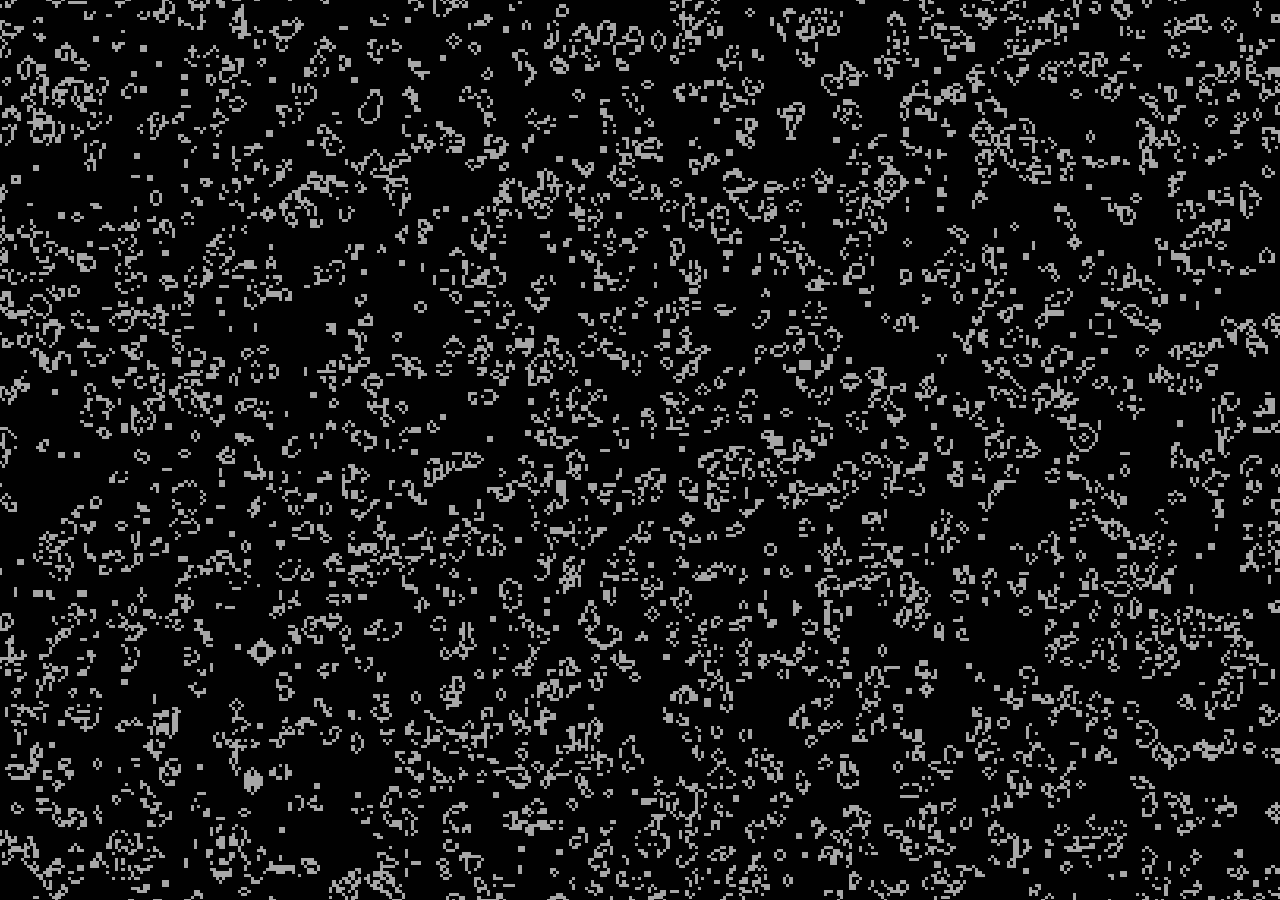
==== commit c87d8288: "Deploy static site from forge" ====
--- a/index.html
+++ b/index.html
@@ -15,11 +15,11 @@
     <!-- Twitter -->
     <meta name="twitter:card" content="summary" />
     <meta name="twitter:title" content="pebois.github.io" />
-    <script type="module" crossorigin src="/assets/main-B2iV5tnu.js"></script>
+    <script type="module" crossorigin src="/assets/main-DPzfjDSI.js"></script>
     <link rel="modulepreload" crossorigin href="/assets/jsx-runtime-Croh_lo6.js">
     <link rel="modulepreload" crossorigin href="/assets/three.module-BryXjcsz.js">
-    <link rel="modulepreload" crossorigin href="/assets/theme-provider-DUdNPe7x.js">
-    <link rel="stylesheet" crossorigin href="/assets/theme-provider-BWDRlypf.css">
+    <link rel="modulepreload" crossorigin href="/assets/theme-provider-w_ktZNnh.js">
+    <link rel="stylesheet" crossorigin href="/assets/theme-provider-DSSyhkWV.css">
   </head>
   <body>
     <div id="root"></div>
--- a/assets/theme-provider-DSSyhkWV.css
+++ b/assets/theme-provider-DSSyhkWV.css
@@ -0,0 +1 @@
+@import "https://fonts.googleapis.com/css2?family=IBM+Plex+Sans:ital,wght@0,300;0,400;0,500;0,600;0,700;1,400&family=Inter:wght@300;400;500;600;700&family=Space+Grotesk:wght@400;500;700&display=swap";@layer components;@layer properties{@supports (((-webkit-hyphens:none)) and (not (margin-trim:inline))) or ((-moz-orient:inline) and (not (color:rgb(from red r g b)))){*,:before,:after,::backdrop{--tw-translate-x:0;--tw-translate-y:0;--tw-translate-z:0;--tw-rotate-x:initial;--tw-rotate-y:initial;--tw-rotate-z:initial;--tw-skew-x:initial;--tw-skew-y:initial;--tw-space-x-reverse:0;--tw-border-style:solid;--tw-leading:initial;--tw-font-weight:initial;--tw-tracking:initial;--tw-shadow:0 0 #0000;--tw-shadow-color:initial;--tw-shadow-alpha:100%;--tw-inset-shadow:0 0 #0000;--tw-inset-shadow-color:initial;--tw-inset-shadow-alpha:100%;--tw-ring-color:initial;--tw-ring-shadow:0 0 #0000;--tw-inset-ring-color:initial;--tw-inset-ring-shadow:0 0 #0000;--tw-ring-inset:initial;--tw-ring-offset-width:0px;--tw-ring-offset-color:#fff;--tw-ring-offset-shadow:0 0 #0000;--tw-outline-style:solid;--tw-blur:initial;--tw-brightness:initial;--tw-contrast:initial;--tw-grayscale:initial;--tw-hue-rotate:initial;--tw-invert:initial;--tw-opacity:initial;--tw-saturate:initial;--tw-sepia:initial;--tw-drop-shadow:initial;--tw-drop-shadow-color:initial;--tw-drop-shadow-alpha:100%;--tw-drop-shadow-size:initial;--tw-backdrop-blur:initial;--tw-backdrop-brightness:initial;--tw-backdrop-contrast:initial;--tw-backdrop-grayscale:initial;--tw-backdrop-hue-rotate:initial;--tw-backdrop-invert:initial;--tw-backdrop-opacity:initial;--tw-backdrop-saturate:initial;--tw-backdrop-sepia:initial;--tw-duration:initial;--tw-content:"";--tw-scale-x:1;--tw-scale-y:1;--tw-scale-z:1;--tw-animation-delay:0s;--tw-animation-direction:normal;--tw-animation-duration:initial;--tw-animation-fill-mode:none;--tw-animation-iteration-count:1;--tw-enter-blur:0;--tw-enter-opacity:1;--tw-enter-rotate:0;--tw-enter-scale:1;--tw-enter-translate-x:0;--tw-enter-translate-y:0;--tw-exit-blur:0;--tw-exit-opacity:1;--tw-exit-rotate:0;--tw-exit-scale:1;--tw-exit-translate-x:0;--tw-exit-translate-y:0}}}@layer theme{:root,:host{--font-sans:"Inter", sans-serif;--font-mono:ui-monospace, SFMono-Regular, Menlo, Monaco, Consolas, "Liberation Mono", "Courier New", monospace;--color-yellow-500:oklch(79.5% .184 86.047);--color-green-500:oklch(72.3% .219 149.579);--color-black:#000;--color-white:#fff;--spacing:.25rem;--container-4xl:56rem;--container-5xl:64rem;--container-6xl:72rem;--text-xs:.75rem;--text-xs--line-height:calc(1 / .75);--text-sm:.875rem;--text-sm--line-height:calc(1.25 / .875);--text-base:1rem;--text-base--line-height:calc(1.5 / 1);--text-lg:1.125rem;--text-lg--line-height:calc(1.75 / 1.125);--text-xl:1.25rem;--text-xl--line-height:calc(1.75 / 1.25);--text-2xl:1.5rem;--text-2xl--line-height:calc(2 / 1.5);--text-3xl:1.875rem;--text-3xl--line-height:calc(2.25 / 1.875);--text-4xl:2.25rem;--text-4xl--line-height:calc(2.5 / 2.25);--text-6xl:3.75rem;--text-6xl--line-height:1;--font-weight-medium:500;--font-weight-semibold:600;--font-weight-bold:700;--font-weight-extrabold:800;--tracking-tight:-.025em;--tracking-wide:.025em;--tracking-wider:.05em;--leading-snug:1.375;--leading-relaxed:1.625;--radius-md:calc(var(--radius) * .8);--blur-xs:4px;--blur-sm:8px;--blur-md:12px;--default-transition-duration:.15s;--default-transition-timing-function:cubic-bezier(.4, 0, .2, 1);--default-font-family:"Inter", sans-serif;--default-mono-font-family:var(--font-mono)}}@layer base{*,:after,:before,::backdrop{box-sizing:border-box;border:0 solid;margin:0;padding:0}::file-selector-button{box-sizing:border-box;border:0 solid;margin:0;padding:0}html,:host{-webkit-text-size-adjust:100%;tab-size:4;line-height:1.5;font-family:var(--default-font-family,ui-sans-serif, system-ui, sans-serif, "Apple Color Emoji", "Segoe UI Emoji", "Segoe UI Symbol", "Noto Color Emoji");font-feature-settings:var(--default-font-feature-settings,normal);font-variation-settings:var(--default-font-variation-settings,normal);-webkit-tap-highlight-color:transparent}hr{height:0;color:inherit;border-top-width:1px}abbr:where([title]){-webkit-text-decoration:underline dotted;text-decoration:underline dotted}h1,h2,h3,h4,h5,h6{font-size:inherit;font-weight:inherit}a{color:inherit;-webkit-text-decoration:inherit;-webkit-text-decoration:inherit;-webkit-text-decoration:inherit;-webkit-text-decoration:inherit;text-decoration:inherit}b,strong{font-weight:bolder}code,kbd,samp,pre{font-family:var(--default-mono-font-family,ui-monospace, SFMono-Regular, Menlo, Monaco, Consolas, "Liberation Mono", "Courier New", monospace);font-feature-settings:var(--default-mono-font-feature-settings,normal);font-variation-settings:var(--default-mono-font-variation-settings,normal);font-size:1em}small{font-size:80%}sub,sup{vertical-align:baseline;font-size:75%;line-height:0;position:relative}sub{bottom:-.25em}sup{top:-.5em}table{text-indent:0;border-color:inherit;border-collapse:collapse}:-moz-focusring{outline:auto}progress{vertical-align:baseline}summary{display:list-item}ol,ul,menu{list-style:none}img,svg,video,canvas,audio,iframe,embed,object{vertical-align:middle;display:block}img,video{max-width:100%;height:auto}button,input,select,optgroup,textarea{font:inherit;font-feature-settings:inherit;font-variation-settings:inherit;letter-spacing:inherit;color:inherit;opacity:1;background-color:#0000;border-radius:0}::file-selector-button{font:inherit;font-feature-settings:inherit;font-variation-settings:inherit;letter-spacing:inherit;color:inherit;opacity:1;background-color:#0000;border-radius:0}:where(select:is([multiple],[size])) optgroup{font-weight:bolder}:where(select:is([multiple],[size])) optgroup option{padding-inline-start:20px}::file-selector-button{margin-inline-end:4px}::placeholder{opacity:1}@supports (not ((-webkit-appearance:-apple-pay-button))) or (contain-intrinsic-size:1px){::placeholder{color:currentColor}@supports (color:color-mix(in lab, red, red)){::placeholder{color:color-mix(in oklab, currentcolor 50%, transparent)}}}textarea{resize:vertical}::-webkit-search-decoration{-webkit-appearance:none}::-webkit-date-and-time-value{min-height:1lh;text-align:inherit}::-webkit-datetime-edit{display:inline-flex}::-webkit-datetime-edit-fields-wrapper{padding:0}::-webkit-datetime-edit{padding-block:0}::-webkit-datetime-edit-year-field{padding-block:0}::-webkit-datetime-edit-month-field{padding-block:0}::-webkit-datetime-edit-day-field{padding-block:0}::-webkit-datetime-edit-hour-field{padding-block:0}::-webkit-datetime-edit-minute-field{padding-block:0}::-webkit-datetime-edit-second-field{padding-block:0}::-webkit-datetime-edit-millisecond-field{padding-block:0}::-webkit-datetime-edit-meridiem-field{padding-block:0}::-webkit-calendar-picker-indicator{line-height:1}:-moz-ui-invalid{box-shadow:none}button,input:where([type=button],[type=reset],[type=submit]){appearance:button}::file-selector-button{appearance:button}::-webkit-inner-spin-button{height:auto}::-webkit-outer-spin-button{height:auto}[hidden]:where(:not([hidden=until-found])){display:none!important}*{border-color:var(--border);outline-color:var(--ring)}@supports (color:color-mix(in lab, red, red)){*{outline-color:color-mix(in oklab, var(--ring) 50%, transparent)}}body{background-color:var(--background);color:var(--foreground)}html{scroll-behavior:smooth;font-family:Inter,sans-serif}}@layer utilities{.\@container\/card-header{container:card-header/inline-size}.pointer-events-none{pointer-events:none}.\!visible{visibility:visible!important}.visible{visibility:visible}.absolute{position:absolute}.fixed{position:fixed}.relative{position:relative}.sticky{position:sticky}.inset-0{inset:0}.top-0{top:0}.top-1\/2{top:50%}.top-2{top:calc(var(--spacing) * 2)}.top-4{top:calc(var(--spacing) * 4)}.top-6{top:calc(var(--spacing) * 6)}.top-\[20px\]{top:20px}.right-0{right:0}.right-2{right:calc(var(--spacing) * 2)}.right-4{right:calc(var(--spacing) * 4)}.right-6{right:calc(var(--spacing) * 6)}.bottom-0{bottom:0}.left-0{left:0}.left-1\/2{left:50%}.left-4{left:calc(var(--spacing) * 4)}.left-\[20px\]{left:20px}.-z-10{z-index:calc(10 * -1)}.z-10{z-index:10}.z-20{z-index:20}.z-50{z-index:50}.col-start-2{grid-column-start:2}.row-span-2{grid-row:span 2/span 2}.row-start-1{grid-row-start:1}.container{width:100%}@media (width>=40rem){.container{max-width:40rem}}@media (width>=48rem){.container{max-width:48rem}}@media (width>=64rem){.container{max-width:64rem}}@media (width>=80rem){.container{max-width:80rem}}@media (width>=96rem){.container{max-width:96rem}}.mx-auto{margin-inline:auto}.my-4{margin-block:calc(var(--spacing) * 4)}.mt-0\.5{margin-top:calc(var(--spacing) * .5)}.mt-4{margin-top:calc(var(--spacing) * 4)}.mt-6{margin-top:calc(var(--spacing) * 6)}.mt-8{margin-top:calc(var(--spacing) * 8)}.mr-auto{margin-right:auto}.mb-2{margin-bottom:calc(var(--spacing) * 2)}.mb-3{margin-bottom:calc(var(--spacing) * 3)}.mb-4{margin-bottom:calc(var(--spacing) * 4)}.block{display:block}.flex{display:flex}.grid{display:grid}.hidden{display:none}.inline-flex{display:inline-flex}.aspect-square{aspect-ratio:1}.size-3{width:calc(var(--spacing) * 3);height:calc(var(--spacing) * 3)}.size-3\.5{width:calc(var(--spacing) * 3.5);height:calc(var(--spacing) * 3.5)}.size-4{width:calc(var(--spacing) * 4);height:calc(var(--spacing) * 4)}.size-5{width:calc(var(--spacing) * 5);height:calc(var(--spacing) * 5)}.size-6{width:calc(var(--spacing) * 6);height:calc(var(--spacing) * 6)}.size-7{width:calc(var(--spacing) * 7);height:calc(var(--spacing) * 7)}.size-8{width:calc(var(--spacing) * 8);height:calc(var(--spacing) * 8)}.size-9{width:calc(var(--spacing) * 9);height:calc(var(--spacing) * 9)}.size-10{width:calc(var(--spacing) * 10);height:calc(var(--spacing) * 10)}.size-12{width:calc(var(--spacing) * 12);height:calc(var(--spacing) * 12)}.size-16{width:calc(var(--spacing) * 16);height:calc(var(--spacing) * 16)}.size-full{width:100%;height:100%}.h-\(--radix-accordion-content-height\){height:var(--radix-accordion-content-height)}.h-0{height:0}.h-5{height:calc(var(--spacing) * 5)}.h-6{height:calc(var(--spacing) * 6)}.h-7{height:calc(var(--spacing) * 7)}.h-8{height:calc(var(--spacing) * 8)}.h-9{height:calc(var(--spacing) * 9)}.h-11{height:calc(var(--spacing) * 11)}.h-16{height:calc(var(--spacing) * 16)}.h-\[calc\(100\%-1px\)\]{height:calc(100% - 1px)}.h-auto{height:auto}.h-screen{height:100vh}.max-h-\[75vh\]{max-height:75vh}.min-h-screen{min-height:100vh}.min-h-svh{min-height:100svh}.w-0{width:0}.w-\[458px\]{width:458px}.w-\[calc\(100\%-20px\)\]{width:calc(100% - 20px)}.w-fit{width:fit-content}.w-full{width:100%}.w-screen{width:100vw}.max-w-4xl{max-width:var(--container-4xl)}.max-w-5xl{max-width:var(--container-5xl)}.max-w-6xl{max-width:var(--container-6xl)}.max-w-\[20ch\]{max-width:20ch}.max-w-\[50ch\]{max-width:50ch}.max-w-\[60ch\]{max-width:60ch}.max-w-\[70ch\]{max-width:70ch}.max-w-\[80\%\]{max-width:80%}.max-w-\[850px\]{max-width:850px}.max-w-full{max-width:100%}.flex-1{flex:1}.shrink-0{flex-shrink:0}.-translate-x-1\/2{--tw-translate-x:calc(calc(1 / 2 * 100%) * -1);translate:var(--tw-translate-x) var(--tw-translate-y)}.-translate-y-1\/2{--tw-translate-y:calc(calc(1 / 2 * 100%) * -1);translate:var(--tw-translate-x) var(--tw-translate-y)}.transform{transform:var(--tw-rotate-x,) var(--tw-rotate-y,) var(--tw-rotate-z,) var(--tw-skew-x,) var(--tw-skew-y,)}.animate-in{animation:enter var(--tw-animation-duration,var(--tw-duration,.15s))var(--tw-ease,ease)var(--tw-animation-delay,0s)var(--tw-animation-iteration-count,1)var(--tw-animation-direction,normal)var(--tw-animation-fill-mode,none)}.animate-rise{animation:.6s cubic-bezier(.16,1,.3,1) both rise}.cursor-pointer{cursor:pointer}.cursor-zoom-in{cursor:zoom-in}.resize{resize:both}.list-inside{list-style-position:inside}.list-decimal{list-style-type:decimal}.list-disc{list-style-type:disc}.auto-rows-min{grid-auto-rows:min-content}.grid-cols-1{grid-template-columns:repeat(1,minmax(0,1fr))}.flex-col{flex-direction:column}.flex-wrap{flex-wrap:wrap}.items-center{align-items:center}.items-start{align-items:flex-start}.justify-between{justify-content:space-between}.justify-center{justify-content:center}.gap-\(--card-spacing\){gap:var(--card-spacing)}.gap-1{gap:var(--spacing)}.gap-1\.5{gap:calc(var(--spacing) * 1.5)}.gap-2{gap:calc(var(--spacing) * 2)}.gap-3{gap:calc(var(--spacing) * 3)}.gap-4{gap:calc(var(--spacing) * 4)}.gap-5{gap:calc(var(--spacing) * 5)}.gap-6{gap:calc(var(--spacing) * 6)}.gap-8{gap:calc(var(--spacing) * 8)}.gap-10{gap:calc(var(--spacing) * 10)}.gap-12{gap:calc(var(--spacing) * 12)}.gap-20{gap:calc(var(--spacing) * 20)}:where(.-space-x-2>:not(:last-child)){--tw-space-x-reverse:0;margin-inline-start:calc(calc(var(--spacing) * -2) * var(--tw-space-x-reverse));margin-inline-end:calc(calc(var(--spacing) * -2) * calc(1 - var(--tw-space-x-reverse)))}.self-start{align-self:flex-start}.justify-self-end{justify-self:flex-end}.overflow-hidden{overflow:hidden}.overflow-x-auto{overflow-x:auto}.rounded{border-radius:.25rem}.rounded-4xl{border-radius:calc(var(--radius) * 2.6)}.rounded-\[min\(var\(--radius-md\)\,10px\)\]{border-radius:min(var(--radius-md), 10px)}.rounded-\[min\(var\(--radius-md\)\,12px\)\]{border-radius:min(var(--radius-md), 12px)}.rounded-full{border-radius:3.40282e38px}.rounded-gnome{border-radius:var(--gnome-radius)}.rounded-lg{border-radius:var(--radius)}.rounded-md{border-radius:calc(var(--radius) * .8)}.rounded-sm{border-radius:calc(var(--radius) * .6)}.rounded-xl{border-radius:calc(var(--radius) * 1.4)}.rounded-t-xl{border-top-left-radius:calc(var(--radius) * 1.4);border-top-right-radius:calc(var(--radius) * 1.4)}.rounded-b-xl{border-bottom-right-radius:calc(var(--radius) * 1.4);border-bottom-left-radius:calc(var(--radius) * 1.4)}.border{border-style:var(--tw-border-style);border-width:1px}.border-t{border-top-style:var(--tw-border-style);border-top-width:1px}.border-b{border-bottom-style:var(--tw-border-style);border-bottom-width:1px}.border-l-2{border-left-style:var(--tw-border-style);border-left-width:2px}.border-none{--tw-border-style:none;border-style:none}.border-border,.border-border\/50{border-color:var(--border)}@supports (color:color-mix(in lab, red, red)){.border-border\/50{border-color:color-mix(in oklab, var(--border) 50%, transparent)}}.border-gnome-border{border-color:var(--gnome-border-color)}.border-transparent{border-color:#0000}.border-white\/10{border-color:#ffffff1a}@supports (color:color-mix(in lab, red, red)){.border-white\/10{border-color:color-mix(in oklab, var(--color-white) 10%, transparent)}}.bg-background,.bg-background\/80{background-color:var(--background)}@supports (color:color-mix(in lab, red, red)){.bg-background\/80{background-color:color-mix(in oklab, var(--background) 80%, transparent)}}.bg-black\/90{background-color:#000000e6}@supports (color:color-mix(in lab, red, red)){.bg-black\/90{background-color:color-mix(in oklab, var(--color-black) 90%, transparent)}}.bg-border{background-color:var(--border)}.bg-card{background-color:var(--card)}.bg-destructive\/10{background-color:var(--destructive)}@supports (color:color-mix(in lab, red, red)){.bg-destructive\/10{background-color:color-mix(in oklab, var(--destructive) 10%, transparent)}}.bg-gnome-bg,.bg-gnome-bg\/90{background-color:var(--gnome-bg)}@supports (color:color-mix(in lab, red, red)){.bg-gnome-bg\/90{background-color:color-mix(in oklab, var(--gnome-bg) 90%, transparent)}}.bg-gnome-blue,.bg-gnome-blue\/10{background-color:var(--gnome-blue)}@supports (color:color-mix(in lab, red, red)){.bg-gnome-blue\/10{background-color:color-mix(in oklab, var(--gnome-blue) 10%, transparent)}}.bg-gnome-card,.bg-gnome-card\/30{background-color:var(--gnome-card)}@supports (color:color-mix(in lab, red, red)){.bg-gnome-card\/30{background-color:color-mix(in oklab, var(--gnome-card) 30%, transparent)}}.bg-gnome-card\/40{background-color:var(--gnome-card)}@supports (color:color-mix(in lab, red, red)){.bg-gnome-card\/40{background-color:color-mix(in oklab, var(--gnome-card) 40%, transparent)}}.bg-gnome-card\/50{background-color:var(--gnome-card)}@supports (color:color-mix(in lab, red, red)){.bg-gnome-card\/50{background-color:color-mix(in oklab, var(--gnome-card) 50%, transparent)}}.bg-gnome-green\/10{background-color:var(--gnome-green)}@supports (color:color-mix(in lab, red, red)){.bg-gnome-green\/10{background-color:color-mix(in oklab, var(--gnome-green) 10%, transparent)}}.bg-muted,.bg-muted\/40{background-color:var(--muted)}@supports (color:color-mix(in lab, red, red)){.bg-muted\/40{background-color:color-mix(in oklab, var(--muted) 40%, transparent)}}.bg-muted\/50{background-color:var(--muted)}@supports (color:color-mix(in lab, red, red)){.bg-muted\/50{background-color:color-mix(in oklab, var(--muted) 50%, transparent)}}.bg-primary{background-color:var(--primary)}.bg-secondary{background-color:var(--secondary)}.bg-transparent{background-color:#0000}.bg-white\/5{background-color:#ffffff0d}@supports (color:color-mix(in lab, red, red)){.bg-white\/5{background-color:color-mix(in oklab, var(--color-white) 5%, transparent)}}.bg-white\/10{background-color:#ffffff1a}@supports (color:color-mix(in lab, red, red)){.bg-white\/10{background-color:color-mix(in oklab, var(--color-white) 10%, transparent)}}.bg-yellow-500\/10{background-color:#edb2001a}@supports (color:color-mix(in lab, red, red)){.bg-yellow-500\/10{background-color:color-mix(in oklab, var(--color-yellow-500) 10%, transparent)}}.bg-clip-padding{background-clip:padding-box}.object-contain{object-fit:contain}.object-cover{object-fit:cover}.p-\(--card-spacing\){padding:var(--card-spacing)}.p-4{padding:calc(var(--spacing) * 4)}.p-5{padding:calc(var(--spacing) * 5)}.p-6{padding:calc(var(--spacing) * 6)}.p-\[3px\]{padding:3px}.px-\(--card-spacing\){padding-inline:var(--card-spacing)}.px-1\.5{padding-inline:calc(var(--spacing) * 1.5)}.px-2{padding-inline:calc(var(--spacing) * 2)}.px-2\.5{padding-inline:calc(var(--spacing) * 2.5)}.px-4{padding-inline:calc(var(--spacing) * 4)}.px-6{padding-inline:calc(var(--spacing) * 6)}.py-\(--card-spacing\){padding-block:var(--card-spacing)}.py-0\.5{padding-block:calc(var(--spacing) * .5)}.py-2\.5{padding-block:calc(var(--spacing) * 2.5)}.py-6{padding-block:calc(var(--spacing) * 6)}.py-8{padding-block:calc(var(--spacing) * 8)}.py-16{padding-block:calc(var(--spacing) * 16)}.pt-0{padding-top:0}.pt-12{padding-top:calc(var(--spacing) * 12)}.pr-12{padding-right:calc(var(--spacing) * 12)}.pb-1{padding-bottom:var(--spacing)}.pb-2{padding-bottom:calc(var(--spacing) * 2)}.pb-2\.5{padding-bottom:calc(var(--spacing) * 2.5)}.pb-3{padding-bottom:calc(var(--spacing) * 3)}.pb-6{padding-bottom:calc(var(--spacing) * 6)}.pb-16{padding-bottom:calc(var(--spacing) * 16)}.pl-1{padding-left:var(--spacing)}.pl-4{padding-left:calc(var(--spacing) * 4)}.pl-6{padding-left:calc(var(--spacing) * 6)}.text-center{text-align:center}.text-left{text-align:left}.font-display{font-family:Space Grotesk,sans-serif}.font-heading{font-family:var(--font-sans)}.font-ibm{font-family:IBM Plex Sans,sans-serif}.font-mono{font-family:var(--font-mono)}.font-sans{font-family:Inter,sans-serif}.text-2xl{font-size:var(--text-2xl);line-height:var(--tw-leading,var(--text-2xl--line-height))}.text-3xl{font-size:var(--text-3xl);line-height:var(--tw-leading,var(--text-3xl--line-height))}.text-4xl{font-size:var(--text-4xl);line-height:var(--tw-leading,var(--text-4xl--line-height))}.text-base{font-size:var(--text-base);line-height:var(--tw-leading,var(--text-base--line-height))}.text-lg{font-size:var(--text-lg);line-height:var(--tw-leading,var(--text-lg--line-height))}.text-sm{font-size:var(--text-sm);line-height:var(--tw-leading,var(--text-sm--line-height))}.text-xl{font-size:var(--text-xl);line-height:var(--tw-leading,var(--text-xl--line-height))}.text-xs{font-size:var(--text-xs);line-height:var(--tw-leading,var(--text-xs--line-height))}.text-\[0\.8rem\]{font-size:.8rem}.text-\[10px\]{font-size:10px}.text-\[11px\]{font-size:11px}.leading-7{--tw-leading:calc(var(--spacing) * 7);line-height:calc(var(--spacing) * 7)}.leading-none{--tw-leading:1;line-height:1}.leading-relaxed{--tw-leading:var(--leading-relaxed);line-height:var(--leading-relaxed)}.leading-snug{--tw-leading:var(--leading-snug);line-height:var(--leading-snug)}.font-bold{--tw-font-weight:var(--font-weight-bold);font-weight:var(--font-weight-bold)}.font-extrabold{--tw-font-weight:var(--font-weight-extrabold);font-weight:var(--font-weight-extrabold)}.font-medium{--tw-font-weight:var(--font-weight-medium);font-weight:var(--font-weight-medium)}.font-semibold{--tw-font-weight:var(--font-weight-semibold);font-weight:var(--font-weight-semibold)}.tracking-tight{--tw-tracking:var(--tracking-tight);letter-spacing:var(--tracking-tight)}.tracking-wide{--tw-tracking:var(--tracking-wide);letter-spacing:var(--tracking-wide)}.tracking-wider{--tw-tracking:var(--tracking-wider);letter-spacing:var(--tracking-wider)}.whitespace-nowrap{white-space:nowrap}.whitespace-pre{white-space:pre}.text-card-foreground{color:var(--card-foreground)}.text-destructive{color:var(--destructive)}.text-foreground,.text-foreground\/60{color:var(--foreground)}@supports (color:color-mix(in lab, red, red)){.text-foreground\/60{color:color-mix(in oklab, var(--foreground) 60%, transparent)}}.text-gnome-blue{color:var(--gnome-blue)}.text-gnome-green{color:var(--gnome-green)}.text-gnome-text-primary{color:var(--gnome-text-primary)}.text-gnome-text-secondary{color:var(--gnome-text-secondary)}.text-green-500{color:var(--color-green-500)}.text-muted-foreground,.text-muted-foreground\/80{color:var(--muted-foreground)}@supports (color:color-mix(in lab, red, red)){.text-muted-foreground\/80{color:color-mix(in oklab, var(--muted-foreground) 80%, transparent)}}.text-primary{color:var(--primary)}.text-primary-foreground{color:var(--primary-foreground)}.text-secondary-foreground{color:var(--secondary-foreground)}.text-white{color:var(--color-white)}.text-white\/70{color:#ffffffb3}@supports (color:color-mix(in lab, red, red)){.text-white\/70{color:color-mix(in oklab, var(--color-white) 70%, transparent)}}.text-white\/80{color:#fffc}@supports (color:color-mix(in lab, red, red)){.text-white\/80{color:color-mix(in oklab, var(--color-white) 80%, transparent)}}.text-yellow-500{color:var(--color-yellow-500)}.uppercase{text-transform:uppercase}.italic{font-style:italic}.underline{text-decoration-line:underline}.underline-offset-4{text-underline-offset:4px}.opacity-0{opacity:0}.bg-blend-color{background-blend-mode:color}.shadow-2xl{--tw-shadow:0 25px 50px -12px var(--tw-shadow-color,#00000040);box-shadow:var(--tw-inset-shadow), var(--tw-inset-ring-shadow), var(--tw-ring-offset-shadow), var(--tw-ring-shadow), var(--tw-shadow)}.shadow-md{--tw-shadow:0 4px 6px -1px var(--tw-shadow-color,#0000001a), 0 2px 4px -2px var(--tw-shadow-color,#0000001a);box-shadow:var(--tw-inset-shadow), var(--tw-inset-ring-shadow), var(--tw-ring-offset-shadow), var(--tw-ring-shadow), var(--tw-shadow)}.shadow-sm{--tw-shadow:0 1px 3px 0 var(--tw-shadow-color,#0000001a), 0 1px 2px -1px var(--tw-shadow-color,#0000001a);box-shadow:var(--tw-inset-shadow), var(--tw-inset-ring-shadow), var(--tw-ring-offset-shadow), var(--tw-ring-shadow), var(--tw-shadow)}.ring-1{--tw-ring-shadow:var(--tw-ring-inset,) 0 0 0 calc(1px + var(--tw-ring-offset-width)) var(--tw-ring-color,currentcolor);box-shadow:var(--tw-inset-shadow), var(--tw-inset-ring-shadow), var(--tw-ring-offset-shadow), var(--tw-ring-shadow), var(--tw-shadow)}.ring-2{--tw-ring-shadow:var(--tw-ring-inset,) 0 0 0 calc(2px + var(--tw-ring-offset-width)) var(--tw-ring-color,currentcolor);box-shadow:var(--tw-inset-shadow), var(--tw-inset-ring-shadow), var(--tw-ring-offset-shadow), var(--tw-ring-shadow), var(--tw-shadow)}.ring-background{--tw-ring-color:var(--background)}.ring-foreground\/10{--tw-ring-color:var(--foreground)}@supports (color:color-mix(in lab, red, red)){.ring-foreground\/10{--tw-ring-color:color-mix(in oklab, var(--foreground) 10%, transparent)}}.outline{outline-style:var(--tw-outline-style);outline-width:1px}.sepia{--tw-sepia:sepia(100%);filter:var(--tw-blur,) var(--tw-brightness,) var(--tw-contrast,) var(--tw-grayscale,) var(--tw-hue-rotate,) var(--tw-invert,) var(--tw-saturate,) var(--tw-sepia,) var(--tw-drop-shadow,)}.backdrop-blur-md{--tw-backdrop-blur:blur(var(--blur-md));-webkit-backdrop-filter:var(--tw-backdrop-blur,) var(--tw-backdrop-brightness,) var(--tw-backdrop-contrast,) var(--tw-backdrop-grayscale,) var(--tw-backdrop-hue-rotate,) var(--tw-backdrop-invert,) var(--tw-backdrop-opacity,) var(--tw-backdrop-saturate,) var(--tw-backdrop-sepia,);backdrop-filter:var(--tw-backdrop-blur,) var(--tw-backdrop-brightness,) var(--tw-backdrop-contrast,) var(--tw-backdrop-grayscale,) var(--tw-backdrop-hue-rotate,) var(--tw-backdrop-invert,) var(--tw-backdrop-opacity,) var(--tw-backdrop-saturate,) var(--tw-backdrop-sepia,)}.backdrop-blur-sm{--tw-backdrop-blur:blur(var(--blur-sm));-webkit-backdrop-filter:var(--tw-backdrop-blur,) var(--tw-backdrop-brightness,) var(--tw-backdrop-contrast,) var(--tw-backdrop-grayscale,) var(--tw-backdrop-hue-rotate,) var(--tw-backdrop-invert,) var(--tw-backdrop-opacity,) var(--tw-backdrop-saturate,) var(--tw-backdrop-sepia,);backdrop-filter:var(--tw-backdrop-blur,) var(--tw-backdrop-brightness,) var(--tw-backdrop-contrast,) var(--tw-backdrop-grayscale,) var(--tw-backdrop-hue-rotate,) var(--tw-backdrop-invert,) var(--tw-backdrop-opacity,) var(--tw-backdrop-saturate,) var(--tw-backdrop-sepia,)}.backdrop-blur-xs{--tw-backdrop-blur:blur(var(--blur-xs));-webkit-backdrop-filter:var(--tw-backdrop-blur,) var(--tw-backdrop-brightness,) var(--tw-backdrop-contrast,) var(--tw-backdrop-grayscale,) var(--tw-backdrop-hue-rotate,) var(--tw-backdrop-invert,) var(--tw-backdrop-opacity,) var(--tw-backdrop-saturate,) var(--tw-backdrop-sepia,);backdrop-filter:var(--tw-backdrop-blur,) var(--tw-backdrop-brightness,) var(--tw-backdrop-contrast,) var(--tw-backdrop-grayscale,) var(--tw-backdrop-hue-rotate,) var(--tw-backdrop-invert,) var(--tw-backdrop-opacity,) var(--tw-backdrop-saturate,) var(--tw-backdrop-sepia,)}.transition{transition-property:color,background-color,border-color,outline-color,text-decoration-color,fill,stroke,--tw-gradient-from,--tw-gradient-via,--tw-gradient-to,opacity,box-shadow,transform,translate,scale,rotate,filter,-webkit-backdrop-filter,backdrop-filter,display,content-visibility,overlay,pointer-events;transition-timing-function:var(--tw-ease,var(--default-transition-timing-function));transition-duration:var(--tw-duration,var(--default-transition-duration))}.transition-all{transition-property:all;transition-timing-function:var(--tw-ease,var(--default-transition-timing-function));transition-duration:var(--tw-duration,var(--default-transition-duration))}.transition-colors{transition-property:color,background-color,border-color,outline-color,text-decoration-color,fill,stroke,--tw-gradient-from,--tw-gradient-via,--tw-gradient-to;transition-timing-function:var(--tw-ease,var(--default-transition-timing-function));transition-duration:var(--tw-duration,var(--default-transition-duration))}.transition-opacity{transition-property:opacity;transition-timing-function:var(--tw-ease,var(--default-transition-timing-function));transition-duration:var(--tw-duration,var(--default-transition-duration))}.transition-transform{transition-property:transform,translate,scale,rotate;transition-timing-function:var(--tw-ease,var(--default-transition-timing-function));transition-duration:var(--tw-duration,var(--default-transition-duration))}.duration-200{--tw-duration:.2s;transition-duration:.2s}.duration-300{--tw-duration:.3s;transition-duration:.3s}.outline-none{--tw-outline-style:none;outline-style:none}.select-none{-webkit-user-select:none;user-select:none}.\[--card-spacing\:--spacing\(4\)\]{--card-spacing:calc(var(--spacing) * 4)}.fade-in{--tw-enter-opacity:0}.running{animation-play-state:running}.not-last\:border-b:not(:last-child){border-bottom-style:var(--tw-border-style);border-bottom-width:1px}@media (hover:hover){.group-hover\:opacity-100:is(:where(.group):hover *){opacity:1}}.group-has-data-\[size\=lg\]\/avatar-group\:size-10:is(:where(.group\/avatar-group):has([data-size=lg]) *){width:calc(var(--spacing) * 10);height:calc(var(--spacing) * 10)}.group-has-data-\[size\=sm\]\/avatar-group\:size-6:is(:where(.group\/avatar-group):has([data-size=sm]) *){width:calc(var(--spacing) * 6);height:calc(var(--spacing) * 6)}.group-aria-expanded\/accordion-trigger\:hidden:is(:where(.group\/accordion-trigger)[aria-expanded=true] *){display:none}.group-aria-expanded\/accordion-trigger\:inline:is(:where(.group\/accordion-trigger)[aria-expanded=true] *){display:inline}.group-data-\[size\=default\]\/avatar\:size-2\.5:is(:where(.group\/avatar)[data-size=default] *){width:calc(var(--spacing) * 2.5);height:calc(var(--spacing) * 2.5)}.group-data-\[size\=lg\]\/avatar\:size-3:is(:where(.group\/avatar)[data-size=lg] *){width:calc(var(--spacing) * 3);height:calc(var(--spacing) * 3)}.group-data-\[size\=sm\]\/avatar\:size-2:is(:where(.group\/avatar)[data-size=sm] *){width:calc(var(--spacing) * 2);height:calc(var(--spacing) * 2)}.group-data-\[size\=sm\]\/avatar\:text-xs:is(:where(.group\/avatar)[data-size=sm] *){font-size:var(--text-xs);line-height:var(--tw-leading,var(--text-xs--line-height))}.group-data-\[size\=sm\]\/card\:text-sm:is(:where(.group\/card)[data-size=sm] *){font-size:var(--text-sm);line-height:var(--tw-leading,var(--text-sm--line-height))}.group-data-\[variant\=line\]\/tabs-list\:bg-transparent:is(:where(.group\/tabs-list)[data-variant=line] *){background-color:#0000}.group-data-horizontal\/tabs\:h-8:is(:where(.group\/tabs):where([data-orientation=horizontal]) *){height:calc(var(--spacing) * 8)}.group-data-vertical\/tabs\:h-fit:is(:where(.group\/tabs):where([data-orientation=vertical]) *){height:fit-content}.group-data-vertical\/tabs\:w-full:is(:where(.group\/tabs):where([data-orientation=vertical]) *){width:100%}.group-data-vertical\/tabs\:flex-col:is(:where(.group\/tabs):where([data-orientation=vertical]) *){flex-direction:column}.group-data-vertical\/tabs\:justify-start:is(:where(.group\/tabs):where([data-orientation=vertical]) *){justify-content:flex-start}.selection\:bg-gnome-blue\/20 ::selection{background-color:var(--gnome-blue)}@supports (color:color-mix(in lab, red, red)){.selection\:bg-gnome-blue\/20 ::selection{background-color:color-mix(in oklab, var(--gnome-blue) 20%, transparent)}}.selection\:bg-gnome-blue\/20::selection{background-color:var(--gnome-blue)}@supports (color:color-mix(in lab, red, red)){.selection\:bg-gnome-blue\/20::selection{background-color:color-mix(in oklab, var(--gnome-blue) 20%, transparent)}}.selection\:bg-primary\/10 ::selection{background-color:var(--primary)}@supports (color:color-mix(in lab, red, red)){.selection\:bg-primary\/10 ::selection{background-color:color-mix(in oklab, var(--primary) 10%, transparent)}}.selection\:bg-primary\/10::selection{background-color:var(--primary)}@supports (color:color-mix(in lab, red, red)){.selection\:bg-primary\/10::selection{background-color:color-mix(in oklab, var(--primary) 10%, transparent)}}.selection\:text-gnome-text-primary ::selection{color:var(--gnome-text-primary)}.selection\:text-gnome-text-primary::selection{color:var(--gnome-text-primary)}.after\:absolute:after{content:var(--tw-content);position:absolute}.after\:inset-0:after{content:var(--tw-content);inset:0}.after\:rounded-full:after{content:var(--tw-content);border-radius:3.40282e38px}.after\:border:after{content:var(--tw-content);border-style:var(--tw-border-style);border-width:1px}.after\:border-border:after{content:var(--tw-content);border-color:var(--border)}.after\:bg-foreground:after{content:var(--tw-content);background-color:var(--foreground)}.after\:opacity-0:after{content:var(--tw-content);opacity:0}.after\:mix-blend-darken:after{content:var(--tw-content);mix-blend-mode:darken}.after\:transition-opacity:after{content:var(--tw-content);transition-property:opacity;transition-timing-function:var(--tw-ease,var(--default-transition-timing-function));transition-duration:var(--tw-duration,var(--default-transition-duration))}.group-data-horizontal\/tabs\:after\:inset-x-0:is(:where(.group\/tabs):where([data-orientation=horizontal]) *):after{content:var(--tw-content);inset-inline:0}.group-data-horizontal\/tabs\:after\:bottom-\[-5px\]:is(:where(.group\/tabs):where([data-orientation=horizontal]) *):after{content:var(--tw-content);bottom:-5px}.group-data-horizontal\/tabs\:after\:h-0\.5:is(:where(.group\/tabs):where([data-orientation=horizontal]) *):after{content:var(--tw-content);height:calc(var(--spacing) * .5)}.group-data-vertical\/tabs\:after\:inset-y-0:is(:where(.group\/tabs):where([data-orientation=vertical]) *):after{content:var(--tw-content);inset-block:0}.group-data-vertical\/tabs\:after\:-right-1:is(:where(.group\/tabs):where([data-orientation=vertical]) *):after{content:var(--tw-content);right:calc(var(--spacing) * -1)}.group-data-vertical\/tabs\:after\:w-0\.5:is(:where(.group\/tabs):where([data-orientation=vertical]) *):after{content:var(--tw-content);width:calc(var(--spacing) * .5)}@media (hover:hover){.hover\:scale-\[1\.01\]:hover{scale:1.01}.hover\:scale-\[1\.02\]:hover{scale:1.02}.hover\:scale-\[1\.005\]:hover{scale:1.005}.hover\:border-gnome-blue\/40:hover{border-color:var(--gnome-blue)}@supports (color:color-mix(in lab, red, red)){.hover\:border-gnome-blue\/40:hover{border-color:color-mix(in oklab, var(--gnome-blue) 40%, transparent)}}.hover\:bg-\[color-mix\(in_oklch\,var\(--secondary\)\,var\(--foreground\)_5\%\)\]:hover{background-color:var(--secondary)}@supports (color:color-mix(in lab, red, red)){.hover\:bg-\[color-mix\(in_oklch\,var\(--secondary\)\,var\(--foreground\)_5\%\)\]:hover{background-color:color-mix(in oklch,var(--secondary),var(--foreground) 5%)}}.hover\:bg-background:hover{background-color:var(--background)}.hover\:bg-destructive\/20:hover{background-color:var(--destructive)}@supports (color:color-mix(in lab, red, red)){.hover\:bg-destructive\/20:hover{background-color:color-mix(in oklab, var(--destructive) 20%, transparent)}}.hover\:bg-gnome-card:hover{background-color:var(--gnome-card)}.hover\:bg-muted:hover{background-color:var(--muted)}.hover\:bg-primary\/80:hover{background-color:var(--primary)}@supports (color:color-mix(in lab, red, red)){.hover\:bg-primary\/80:hover{background-color:color-mix(in oklab, var(--primary) 80%, transparent)}}.hover\:bg-white\/10:hover{background-color:#ffffff1a}@supports (color:color-mix(in lab, red, red)){.hover\:bg-white\/10:hover{background-color:color-mix(in oklab, var(--color-white) 10%, transparent)}}.hover\:bg-white\/20:hover{background-color:#fff3}@supports (color:color-mix(in lab, red, red)){.hover\:bg-white\/20:hover{background-color:color-mix(in oklab, var(--color-white) 20%, transparent)}}.hover\:text-foreground:hover{color:var(--foreground)}.hover\:text-gnome-text-primary:hover{color:var(--gnome-text-primary)}.hover\:text-muted-foreground:hover{color:var(--muted-foreground)}.hover\:text-primary:hover{color:var(--primary)}.hover\:text-white:hover{color:var(--color-white)}.hover\:no-underline:hover{text-decoration-line:none}.hover\:underline:hover{text-decoration-line:underline}.hover\:opacity-90:hover{opacity:.9}.hover\:opacity-95:hover{opacity:.95}}.focus-visible\:border-destructive\/40:focus-visible{border-color:var(--destructive)}@supports (color:color-mix(in lab, red, red)){.focus-visible\:border-destructive\/40:focus-visible{border-color:color-mix(in oklab, var(--destructive) 40%, transparent)}}.focus-visible\:border-ring:focus-visible{border-color:var(--ring)}.focus-visible\:ring-3:focus-visible,.focus-visible\:ring-\[3px\]:focus-visible{--tw-ring-shadow:var(--tw-ring-inset,) 0 0 0 calc(3px + var(--tw-ring-offset-width)) var(--tw-ring-color,currentcolor);box-shadow:var(--tw-inset-shadow), var(--tw-inset-ring-shadow), var(--tw-ring-offset-shadow), var(--tw-ring-shadow), var(--tw-shadow)}.focus-visible\:ring-destructive\/20:focus-visible{--tw-ring-color:var(--destructive)}@supports (color:color-mix(in lab, red, red)){.focus-visible\:ring-destructive\/20:focus-visible{--tw-ring-color:color-mix(in oklab, var(--destructive) 20%, transparent)}}.focus-visible\:ring-ring\/50:focus-visible{--tw-ring-color:var(--ring)}@supports (color:color-mix(in lab, red, red)){.focus-visible\:ring-ring\/50:focus-visible{--tw-ring-color:color-mix(in oklab, var(--ring) 50%, transparent)}}.focus-visible\:outline-1:focus-visible{outline-style:var(--tw-outline-style);outline-width:1px}.focus-visible\:outline-ring:focus-visible{outline-color:var(--ring)}.focus-visible\:after\:border-ring:focus-visible:after{content:var(--tw-content);border-color:var(--ring)}.active\:scale-95:active{--tw-scale-x:95%;--tw-scale-y:95%;--tw-scale-z:95%;scale:var(--tw-scale-x) var(--tw-scale-y)}.active\:scale-\[0\.98\]:active{scale:.98}.active\:scale-\[0\.99\]:active{scale:.99}.active\:not-aria-\[haspopup\]\:translate-y-px:active:not([aria-haspopup]){--tw-translate-y:1px;translate:var(--tw-translate-x) var(--tw-translate-y)}.disabled\:pointer-events-none:disabled{pointer-events:none}.disabled\:opacity-50:disabled{opacity:.5}:where([data-slot=button-group]) .in-data-\[slot\=button-group\]\:rounded-lg{border-radius:var(--radius)}.has-data-\[icon\=inline-end\]\:pr-1:has([data-icon=inline-end]){padding-right:var(--spacing)}.has-data-\[icon\=inline-end\]\:pr-1\.5:has([data-icon=inline-end]){padding-right:calc(var(--spacing) * 1.5)}.has-data-\[icon\=inline-end\]\:pr-2:has([data-icon=inline-end]){padding-right:calc(var(--spacing) * 2)}.has-data-\[icon\=inline-start\]\:pl-1:has([data-icon=inline-start]){padding-left:var(--spacing)}.has-data-\[icon\=inline-start\]\:pl-1\.5:has([data-icon=inline-start]){padding-left:calc(var(--spacing) * 1.5)}.has-data-\[icon\=inline-start\]\:pl-2:has([data-icon=inline-start]){padding-left:calc(var(--spacing) * 2)}.has-data-\[slot\=card-action\]\:grid-cols-\[1fr_auto\]:has([data-slot=card-action]){grid-template-columns:1fr auto}.has-data-\[slot\=card-description\]\:grid-rows-\[auto_auto\]:has([data-slot=card-description]){grid-template-rows:auto auto}.has-data-\[slot\=card-footer\]\:pb-0:has([data-slot=card-footer]){padding-bottom:0}.has-\[\>img\:first-child\]\:pt-0:has(>img:first-child){padding-top:0}.aria-expanded\:bg-muted[aria-expanded=true]{background-color:var(--muted)}.aria-expanded\:bg-secondary[aria-expanded=true]{background-color:var(--secondary)}.aria-expanded\:text-foreground[aria-expanded=true]{color:var(--foreground)}.aria-expanded\:text-secondary-foreground[aria-expanded=true]{color:var(--secondary-foreground)}.aria-invalid\:border-destructive[aria-invalid=true]{border-color:var(--destructive)}.aria-invalid\:ring-3[aria-invalid=true]{--tw-ring-shadow:var(--tw-ring-inset,) 0 0 0 calc(3px + var(--tw-ring-offset-width)) var(--tw-ring-color,currentcolor);box-shadow:var(--tw-inset-shadow), var(--tw-inset-ring-shadow), var(--tw-ring-offset-shadow), var(--tw-ring-shadow), var(--tw-shadow)}.aria-invalid\:ring-destructive\/20[aria-invalid=true]{--tw-ring-color:var(--destructive)}@supports (color:color-mix(in lab, red, red)){.aria-invalid\:ring-destructive\/20[aria-invalid=true]{--tw-ring-color:color-mix(in oklab, var(--destructive) 20%, transparent)}}.data-\[size\=lg\]\:size-10[data-size=lg]{width:calc(var(--spacing) * 10);height:calc(var(--spacing) * 10)}.data-\[size\=sm\]\:size-6[data-size=sm]{width:calc(var(--spacing) * 6);height:calc(var(--spacing) * 6)}.data-\[size\=sm\]\:\[--card-spacing\:--spacing\(3\)\][data-size=sm]{--card-spacing:calc(var(--spacing) * 3)}.data-\[size\=sm\]\:has-data-\[slot\=card-footer\]\:pb-0[data-size=sm]:has([data-slot=card-footer]){padding-bottom:0}:is(.\*\*\:data-\[slot\=accordion-trigger-icon\]\:ml-auto *)[data-slot=accordion-trigger-icon]{margin-left:auto}:is(.\*\*\:data-\[slot\=accordion-trigger-icon\]\:size-4 *)[data-slot=accordion-trigger-icon]{width:calc(var(--spacing) * 4);height:calc(var(--spacing) * 4)}:is(.\*\*\:data-\[slot\=accordion-trigger-icon\]\:text-muted-foreground *)[data-slot=accordion-trigger-icon]{color:var(--muted-foreground)}:is(.\*\:data-\[slot\=avatar\]\:ring-2>*)[data-slot=avatar]{--tw-ring-shadow:var(--tw-ring-inset,) 0 0 0 calc(2px + var(--tw-ring-offset-width)) var(--tw-ring-color,currentcolor);box-shadow:var(--tw-inset-shadow), var(--tw-inset-ring-shadow), var(--tw-ring-offset-shadow), var(--tw-ring-shadow), var(--tw-shadow)}:is(.\*\:data-\[slot\=avatar\]\:ring-background>*)[data-slot=avatar]{--tw-ring-color:var(--background)}.data-\[variant\=line\]\:rounded-none[data-variant=line]{border-radius:0}@media (width>=40rem){.sm\:top-\[35px\]{top:35px}.sm\:left-\[35px\]{left:35px}.sm\:size-20{width:calc(var(--spacing) * 20);height:calc(var(--spacing) * 20)}.sm\:w-\[calc\(100\%-35px\)\]{width:calc(100% - 35px)}.sm\:flex-row{flex-direction:row}.sm\:items-center{align-items:center}.sm\:px-6{padding-inline:calc(var(--spacing) * 6)}.sm\:py-10{padding-block:calc(var(--spacing) * 10)}}@media (width>=48rem){.md\:right-8{right:calc(var(--spacing) * 8)}.md\:left-8{left:calc(var(--spacing) * 8)}.md\:col-span-2{grid-column:span 2/span 2}.md\:mt-12{margin-top:calc(var(--spacing) * 12)}.md\:block{display:block}.md\:flex{display:flex}.md\:grid-cols-2{grid-template-columns:repeat(2,minmax(0,1fr))}.md\:grid-cols-3{grid-template-columns:repeat(3,minmax(0,1fr))}.md\:gap-8{gap:calc(var(--spacing) * 8)}.md\:gap-12{gap:calc(var(--spacing) * 12)}.md\:p-6{padding:calc(var(--spacing) * 6)}.md\:py-12{padding-block:calc(var(--spacing) * 12)}.md\:py-24{padding-block:calc(var(--spacing) * 24)}.md\:pt-20{padding-top:calc(var(--spacing) * 20)}.md\:pb-24{padding-bottom:calc(var(--spacing) * 24)}.md\:text-2xl{font-size:var(--text-2xl);line-height:var(--tw-leading,var(--text-2xl--line-height))}.md\:text-6xl{font-size:var(--text-6xl);line-height:var(--tw-leading,var(--text-6xl--line-height))}.md\:text-base{font-size:var(--text-base);line-height:var(--tw-leading,var(--text-base--line-height))}.md\:text-lg{font-size:var(--text-lg);line-height:var(--tw-leading,var(--text-lg--line-height))}.md\:text-sm{font-size:var(--text-sm);line-height:var(--tw-leading,var(--text-sm--line-height))}}@media (width>=64rem){.lg\:order-last{order:9999}.lg\:col-span-5{grid-column:span 5/span 5}.lg\:col-span-7{grid-column:span 7/span 7}.lg\:grid-cols-12{grid-template-columns:repeat(12,minmax(0,1fr))}.lg\:gap-12{gap:calc(var(--spacing) * 12)}}.dark\:border-input:is(.dark *){border-color:var(--input)}.dark\:bg-black\/40:is(.dark *){background-color:#0006}@supports (color:color-mix(in lab, red, red)){.dark\:bg-black\/40:is(.dark *){background-color:color-mix(in oklab, var(--color-black) 40%, transparent)}}.dark\:bg-destructive\/20:is(.dark *){background-color:var(--destructive)}@supports (color:color-mix(in lab, red, red)){.dark\:bg-destructive\/20:is(.dark *){background-color:color-mix(in oklab, var(--destructive) 20%, transparent)}}.dark\:bg-input\/30:is(.dark *){background-color:var(--input)}@supports (color:color-mix(in lab, red, red)){.dark\:bg-input\/30:is(.dark *){background-color:color-mix(in oklab, var(--input) 30%, transparent)}}.dark\:text-muted-foreground:is(.dark *){color:var(--muted-foreground)}.dark\:after\:mix-blend-lighten:is(.dark *):after{content:var(--tw-content);mix-blend-mode:lighten}@media (hover:hover){.dark\:hover\:bg-destructive\/30:is(.dark *):hover{background-color:var(--destructive)}@supports (color:color-mix(in lab, red, red)){.dark\:hover\:bg-destructive\/30:is(.dark *):hover{background-color:color-mix(in oklab, var(--destructive) 30%, transparent)}}.dark\:hover\:bg-input\/50:is(.dark *):hover{background-color:var(--input)}@supports (color:color-mix(in lab, red, red)){.dark\:hover\:bg-input\/50:is(.dark *):hover{background-color:color-mix(in oklab, var(--input) 50%, transparent)}}.dark\:hover\:bg-muted\/50:is(.dark *):hover{background-color:var(--muted)}@supports (color:color-mix(in lab, red, red)){.dark\:hover\:bg-muted\/50:is(.dark *):hover{background-color:color-mix(in oklab, var(--muted) 50%, transparent)}}.dark\:hover\:text-foreground:is(.dark *):hover{color:var(--foreground)}}.dark\:focus-visible\:ring-destructive\/40:is(.dark *):focus-visible{--tw-ring-color:var(--destructive)}@supports (color:color-mix(in lab, red, red)){.dark\:focus-visible\:ring-destructive\/40:is(.dark *):focus-visible{--tw-ring-color:color-mix(in oklab, var(--destructive) 40%, transparent)}}.dark\:aria-invalid\:border-destructive\/50:is(.dark *)[aria-invalid=true]{border-color:var(--destructive)}@supports (color:color-mix(in lab, red, red)){.dark\:aria-invalid\:border-destructive\/50:is(.dark *)[aria-invalid=true]{border-color:color-mix(in oklab, var(--destructive) 50%, transparent)}}.dark\:aria-invalid\:ring-destructive\/40:is(.dark *)[aria-invalid=true]{--tw-ring-color:var(--destructive)}@supports (color:color-mix(in lab, red, red)){.dark\:aria-invalid\:ring-destructive\/40:is(.dark *)[aria-invalid=true]{--tw-ring-color:color-mix(in oklab, var(--destructive) 40%, transparent)}}@media print{.print\:p-0{padding:0}}.data-open\:animate-accordion-down:where([data-state=open]),.data-open\:animate-accordion-down:where([data-open]:not([data-open=false])){animation:accordion-down var(--tw-animation-duration,var(--tw-duration,.2s))var(--tw-ease,ease-out)var(--tw-animation-delay,0s)var(--tw-animation-iteration-count,1)var(--tw-animation-direction,normal)var(--tw-animation-fill-mode,none)}.data-closed\:animate-accordion-up:where([data-state=closed]),.data-closed\:animate-accordion-up:where([data-closed]:not([data-closed=false])){animation:accordion-up var(--tw-animation-duration,var(--tw-duration,.2s))var(--tw-ease,ease-out)var(--tw-animation-delay,0s)var(--tw-animation-iteration-count,1)var(--tw-animation-direction,normal)var(--tw-animation-fill-mode,none)}.data-active\:bg-background:where([data-state=active]),.data-active\:bg-background:where([data-active]:not([data-active=false])){background-color:var(--background)}.data-active\:text-foreground:where([data-state=active]),.data-active\:text-foreground:where([data-active]:not([data-active=false])){color:var(--foreground)}.group-data-\[variant\=default\]\/tabs-list\:data-active\:shadow-sm:is(:where(.group\/tabs-list)[data-variant=default] *):where([data-state=active]),.group-data-\[variant\=default\]\/tabs-list\:data-active\:shadow-sm:is(:where(.group\/tabs-list)[data-variant=default] *):where([data-active]:not([data-active=false])){--tw-shadow:0 1px 3px 0 var(--tw-shadow-color,#0000001a), 0 1px 2px -1px var(--tw-shadow-color,#0000001a);box-shadow:var(--tw-inset-shadow), var(--tw-inset-ring-shadow), var(--tw-ring-offset-shadow), var(--tw-ring-shadow), var(--tw-shadow)}.group-data-\[variant\=line\]\/tabs-list\:data-active\:bg-transparent:is(:where(.group\/tabs-list)[data-variant=line] *):where([data-state=active]),.group-data-\[variant\=line\]\/tabs-list\:data-active\:bg-transparent:is(:where(.group\/tabs-list)[data-variant=line] *):where([data-active]:not([data-active=false])){background-color:#0000}.group-data-\[variant\=line\]\/tabs-list\:data-active\:shadow-none:is(:where(.group\/tabs-list)[data-variant=line] *):where([data-state=active]),.group-data-\[variant\=line\]\/tabs-list\:data-active\:shadow-none:is(:where(.group\/tabs-list)[data-variant=line] *):where([data-active]:not([data-active=false])){--tw-shadow:0 0 #0000;box-shadow:var(--tw-inset-shadow), var(--tw-inset-ring-shadow), var(--tw-ring-offset-shadow), var(--tw-ring-shadow), var(--tw-shadow)}:is(.group-data-\[variant\=line\]\/tabs-list\:data-active\:after\:opacity-100:is(:where(.group\/tabs-list)[data-variant=line] *):where([data-state=active]),.group-data-\[variant\=line\]\/tabs-list\:data-active\:after\:opacity-100:is(:where(.group\/tabs-list)[data-variant=line] *):where([data-active]:not([data-active=false]))):after{content:var(--tw-content);opacity:1}.dark\:data-active\:border-input:is(.dark *):where([data-state=active]),.dark\:data-active\:border-input:is(.dark *):where([data-active]:not([data-active=false])){border-color:var(--input)}.dark\:data-active\:bg-input\/30:is(.dark *):where([data-state=active]),.dark\:data-active\:bg-input\/30:is(.dark *):where([data-active]:not([data-active=false])){background-color:var(--input)}@supports (color:color-mix(in lab, red, red)){.dark\:data-active\:bg-input\/30:is(.dark *):where([data-state=active]),.dark\:data-active\:bg-input\/30:is(.dark *):where([data-active]:not([data-active=false])){background-color:color-mix(in oklab, var(--input) 30%, transparent)}}.dark\:data-active\:text-foreground:is(.dark *):where([data-state=active]),.dark\:data-active\:text-foreground:is(.dark *):where([data-active]:not([data-active=false])){color:var(--foreground)}.dark\:group-data-\[variant\=line\]\/tabs-list\:data-active\:border-transparent:is(.dark *):is(:where(.group\/tabs-list)[data-variant=line] *):where([data-state=active]),.dark\:group-data-\[variant\=line\]\/tabs-list\:data-active\:border-transparent:is(.dark *):is(:where(.group\/tabs-list)[data-variant=line] *):where([data-active]:not([data-active=false])){border-color:#0000}.dark\:group-data-\[variant\=line\]\/tabs-list\:data-active\:bg-transparent:is(.dark *):is(:where(.group\/tabs-list)[data-variant=line] *):where([data-state=active]),.dark\:group-data-\[variant\=line\]\/tabs-list\:data-active\:bg-transparent:is(.dark *):is(:where(.group\/tabs-list)[data-variant=line] *):where([data-active]:not([data-active=false])){background-color:#0000}.data-horizontal\:h-px:where([data-orientation=horizontal]){height:1px}.data-horizontal\:w-full:where([data-orientation=horizontal]){width:100%}.data-horizontal\:flex-col:where([data-orientation=horizontal]){flex-direction:column}.data-vertical\:w-px:where([data-orientation=vertical]){width:1px}.data-vertical\:self-stretch:where([data-orientation=vertical]){align-self:stretch}.\[\&_a\]\:underline a{text-decoration-line:underline}.\[\&_a\]\:underline-offset-3 a{text-underline-offset:3px}@media (hover:hover){.\[\&_a\]\:hover\:text-foreground a:hover{color:var(--foreground)}}.\[\&_p\:not\(\:last-child\)\]\:mb-4 p:not(:last-child){margin-bottom:calc(var(--spacing) * 4)}.\[\&_svg\]\:pointer-events-none svg{pointer-events:none}.\[\&_svg\]\:shrink-0 svg{flex-shrink:0}.\[\&_svg\:not\(\[class\*\=\'size-\'\]\)\]\:size-3 svg:not([class*=size-]){width:calc(var(--spacing) * 3);height:calc(var(--spacing) * 3)}.\[\&_svg\:not\(\[class\*\=\'size-\'\]\)\]\:size-3\.5 svg:not([class*=size-]){width:calc(var(--spacing) * 3.5);height:calc(var(--spacing) * 3.5)}.\[\&_svg\:not\(\[class\*\=\'size-\'\]\)\]\:size-4 svg:not([class*=size-]){width:calc(var(--spacing) * 4);height:calc(var(--spacing) * 4)}.\[\.border-b\]\:pb-\(--card-spacing\).border-b{padding-bottom:var(--card-spacing)}@media (hover:hover){.\[a\]\:hover\:bg-destructive\/20:is(a):hover{background-color:var(--destructive)}@supports (color:color-mix(in lab, red, red)){.\[a\]\:hover\:bg-destructive\/20:is(a):hover{background-color:color-mix(in oklab, var(--destructive) 20%, transparent)}}.\[a\]\:hover\:bg-muted:is(a):hover{background-color:var(--muted)}.\[a\]\:hover\:bg-primary\/80:is(a):hover{background-color:var(--primary)}@supports (color:color-mix(in lab, red, red)){.\[a\]\:hover\:bg-primary\/80:is(a):hover{background-color:color-mix(in oklab, var(--primary) 80%, transparent)}}.\[a\]\:hover\:bg-secondary\/80:is(a):hover{background-color:var(--secondary)}@supports (color:color-mix(in lab, red, red)){.\[a\]\:hover\:bg-secondary\/80:is(a):hover{background-color:color-mix(in oklab, var(--secondary) 80%, transparent)}}.\[a\]\:hover\:text-muted-foreground:is(a):hover{color:var(--muted-foreground)}}:is(.\*\:\[img\:first-child\]\:rounded-t-xl>*):is(img:first-child){border-top-left-radius:calc(var(--radius) * 1.4);border-top-right-radius:calc(var(--radius) * 1.4)}:is(.\*\:\[img\:last-child\]\:rounded-b-xl>*):is(img:last-child){border-bottom-right-radius:calc(var(--radius) * 1.4);border-bottom-left-radius:calc(var(--radius) * 1.4)}.\[\&\>svg\]\:pointer-events-none>svg{pointer-events:none}.\[\&\>svg\]\:size-3\!>svg{width:calc(var(--spacing) * 3)!important;height:calc(var(--spacing) * 3)!important}.\[\&\>svg\]\:size-4>svg{width:calc(var(--spacing) * 4);height:calc(var(--spacing) * 4)}.group-has-data-\[size\=lg\]\/avatar-group\:\[\&\>svg\]\:size-5:is(:where(.group\/avatar-group):has([data-size=lg]) *)>svg{width:calc(var(--spacing) * 5);height:calc(var(--spacing) * 5)}.group-has-data-\[size\=sm\]\/avatar-group\:\[\&\>svg\]\:size-3:is(:where(.group\/avatar-group):has([data-size=sm]) *)>svg{width:calc(var(--spacing) * 3);height:calc(var(--spacing) * 3)}.group-data-\[size\=default\]\/avatar\:\[\&\>svg\]\:size-2:is(:where(.group\/avatar)[data-size=default] *)>svg,.group-data-\[size\=lg\]\/avatar\:\[\&\>svg\]\:size-2:is(:where(.group\/avatar)[data-size=lg] *)>svg{width:calc(var(--spacing) * 2);height:calc(var(--spacing) * 2)}.group-data-\[size\=sm\]\/avatar\:\[\&\>svg\]\:hidden:is(:where(.group\/avatar)[data-size=sm] *)>svg{display:none}}@property --tw-animation-delay{syntax:"*";inherits:false;initial-value:0s}@property --tw-animation-direction{syntax:"*";inherits:false;initial-value:normal}@property --tw-animation-duration{syntax:"*";inherits:false}@property --tw-animation-fill-mode{syntax:"*";inherits:false;initial-value:none}@property --tw-animation-iteration-count{syntax:"*";inherits:false;initial-value:1}@property --tw-enter-blur{syntax:"*";inherits:false;initial-value:0}@property --tw-enter-opacity{syntax:"*";inherits:false;initial-value:1}@property --tw-enter-rotate{syntax:"*";inherits:false;initial-value:0}@property --tw-enter-scale{syntax:"*";inherits:false;initial-value:1}@property --tw-enter-translate-x{syntax:"*";inherits:false;initial-value:0}@property --tw-enter-translate-y{syntax:"*";inherits:false;initial-value:0}@property --tw-exit-blur{syntax:"*";inherits:false;initial-value:0}@property --tw-exit-opacity{syntax:"*";inherits:false;initial-value:1}@property --tw-exit-rotate{syntax:"*";inherits:false;initial-value:0}@property --tw-exit-scale{syntax:"*";inherits:false;initial-value:1}@property --tw-exit-translate-x{syntax:"*";inherits:false;initial-value:0}@property --tw-exit-translate-y{syntax:"*";inherits:false;initial-value:0}@font-face{font-family:Geist Variable;font-style:normal;font-display:swap;font-weight:100 900;src:url(/assets/geist-cyrillic-ext-wght-normal-DjL33-gN.woff2)format("woff2-variations");unicode-range:U+460-52F,U+1C80-1C8A,U+20B4,U+2DE0-2DFF,U+A640-A69F,U+FE2E-FE2F}@font-face{font-family:Geist Variable;font-style:normal;font-display:swap;font-weight:100 900;src:url(/assets/geist-cyrillic-wght-normal-BEAKL7Jp.woff2)format("woff2-variations");unicode-range:U+301,U+400-45F,U+490-491,U+4B0-4B1,U+2116}@font-face{font-family:Geist Variable;font-style:normal;font-display:swap;font-weight:100 900;src:url(/assets/geist-vietnamese-wght-normal-6IgcOCM7.woff2)format("woff2-variations");unicode-range:U+102-103,U+110-111,U+128-129,U+168-169,U+1A0-1A1,U+1AF-1B0,U+300-301,U+303-304,U+308-309,U+323,U+329,U+1EA0-1EF9,U+20AB}@font-face{font-family:Geist Variable;font-style:normal;font-display:swap;font-weight:100 900;src:url(/assets/geist-latin-ext-wght-normal-DC-KSUi6.woff2)format("woff2-variations");unicode-range:U+100-2BA,U+2BD-2C5,U+2C7-2CC,U+2CE-2D7,U+2DD-2FF,U+304,U+308,U+329,U+1D00-1DBF,U+1E00-1E9F,U+1EF2-1EFF,U+2020,U+20A0-20AB,U+20AD-20C0,U+2113,U+2C60-2C7F,U+A720-A7FF}@font-face{font-family:Geist Variable;font-style:normal;font-display:swap;font-weight:100 900;src:url(/assets/geist-latin-wght-normal-BgDaEnEv.woff2)format("woff2-variations");unicode-range:U+??,U+131,U+152-153,U+2BB-2BC,U+2C6,U+2DA,U+2DC,U+304,U+308,U+329,U+2000-206F,U+20AC,U+2122,U+2191,U+2193,U+2212,U+2215,U+FEFF,U+FFFD}:root{--gnome-bg:#f6f5f4;--gnome-card:#fff;--gnome-text-primary:#2e3436;--gnome-text-secondary:#5e676b;--gnome-blue:#1b6acb;--gnome-green:#26a269;--gnome-border-color:#e1dfdb;--gnome-radius:12px;--background:oklch(100% 0 0);--foreground:oklch(14.5% 0 0);--card:oklch(100% 0 0);--card-foreground:oklch(14.5% 0 0);--popover:oklch(100% 0 0);--popover-foreground:oklch(14.5% 0 0);--primary:oklch(20.5% 0 0);--primary-foreground:oklch(98.5% 0 0);--secondary:oklch(97% 0 0);--secondary-foreground:oklch(20.5% 0 0);--muted:oklch(97% 0 0);--muted-foreground:oklch(55.6% 0 0);--accent:oklch(97% 0 0);--accent-foreground:oklch(20.5% 0 0);--destructive:oklch(57.7% .245 27.325);--border:oklch(92.2% 0 0);--input:oklch(92.2% 0 0);--ring:oklch(70.8% 0 0);--chart-1:oklch(87% 0 0);--chart-2:oklch(55.6% 0 0);--chart-3:oklch(43.9% 0 0);--chart-4:oklch(37.1% 0 0);--chart-5:oklch(26.9% 0 0);--radius:.625rem;--sidebar:oklch(98.5% 0 0);--sidebar-foreground:oklch(14.5% 0 0);--sidebar-primary:oklch(20.5% 0 0);--sidebar-primary-foreground:oklch(98.5% 0 0);--sidebar-accent:oklch(97% 0 0);--sidebar-accent-foreground:oklch(20.5% 0 0);--sidebar-border:oklch(92.2% 0 0);--sidebar-ring:oklch(70.8% 0 0)}.dark{--gnome-bg:#1e1e1e;--gnome-card:#2d2d2d;--gnome-text-primary:#fff;--gnome-text-secondary:silver;--gnome-blue:#3584e4;--gnome-green:#2ec27e;--gnome-border-color:#3d3d3d;--background:oklch(14.5% 0 0);--foreground:oklch(98.5% 0 0);--card:oklch(20.5% 0 0);--card-foreground:oklch(98.5% 0 0);--popover:oklch(20.5% 0 0);--popover-foreground:oklch(98.5% 0 0);--primary:oklch(92.2% 0 0);--primary-foreground:oklch(20.5% 0 0);--secondary:oklch(26.9% 0 0);--secondary-foreground:oklch(98.5% 0 0);--muted:oklch(26.9% 0 0);--muted-foreground:oklch(70.8% 0 0);--accent:oklch(26.9% 0 0);--accent-foreground:oklch(98.5% 0 0);--destructive:oklch(70.4% .191 22.216);--border:oklch(100% 0 0/.1);--input:oklch(100% 0 0/.15);--ring:oklch(55.6% 0 0);--chart-1:oklch(87% 0 0);--chart-2:oklch(55.6% 0 0);--chart-3:oklch(43.9% 0 0);--chart-4:oklch(37.1% 0 0);--chart-5:oklch(26.9% 0 0);--sidebar:oklch(20.5% 0 0);--sidebar-foreground:oklch(98.5% 0 0);--sidebar-primary:oklch(48.8% .243 264.376);--sidebar-primary-foreground:oklch(98.5% 0 0);--sidebar-accent:oklch(26.9% 0 0);--sidebar-accent-foreground:oklch(98.5% 0 0);--sidebar-border:oklch(100% 0 0/.1);--sidebar-ring:oklch(55.6% 0 0)}@property --tw-translate-x{syntax:"*";inherits:false;initial-value:0}@property --tw-translate-y{syntax:"*";inherits:false;initial-value:0}@property --tw-translate-z{syntax:"*";inherits:false;initial-value:0}@property --tw-rotate-x{syntax:"*";inherits:false}@property --tw-rotate-y{syntax:"*";inherits:false}@property --tw-rotate-z{syntax:"*";inherits:false}@property --tw-skew-x{syntax:"*";inherits:false}@property --tw-skew-y{syntax:"*";inherits:false}@property --tw-space-x-reverse{syntax:"*";inherits:false;initial-value:0}@property --tw-border-style{syntax:"*";inherits:false;initial-value:solid}@property --tw-leading{syntax:"*";inherits:false}@property --tw-font-weight{syntax:"*";inherits:false}@property --tw-tracking{syntax:"*";inherits:false}@property --tw-shadow{syntax:"*";inherits:false;initial-value:0 0 #0000}@property --tw-shadow-color{syntax:"*";inherits:false}@property --tw-shadow-alpha{syntax:"<percentage>";inherits:false;initial-value:100%}@property --tw-inset-shadow{syntax:"*";inherits:false;initial-value:0 0 #0000}@property --tw-inset-shadow-color{syntax:"*";inherits:false}@property --tw-inset-shadow-alpha{syntax:"<percentage>";inherits:false;initial-value:100%}@property --tw-ring-color{syntax:"*";inherits:false}@property --tw-ring-shadow{syntax:"*";inherits:false;initial-value:0 0 #0000}@property --tw-inset-ring-color{syntax:"*";inherits:false}@property --tw-inset-ring-shadow{syntax:"*";inherits:false;initial-value:0 0 #0000}@property --tw-ring-inset{syntax:"*";inherits:false}@property --tw-ring-offset-width{syntax:"<length>";inherits:false;initial-value:0}@property --tw-ring-offset-color{syntax:"*";inherits:false;initial-value:#fff}@property --tw-ring-offset-shadow{syntax:"*";inherits:false;initial-value:0 0 #0000}@property --tw-outline-style{syntax:"*";inherits:false;initial-value:solid}@property --tw-blur{syntax:"*";inherits:false}@property --tw-brightness{syntax:"*";inherits:false}@property --tw-contrast{syntax:"*";inherits:false}@property --tw-grayscale{syntax:"*";inherits:false}@property --tw-hue-rotate{syntax:"*";inherits:false}@property --tw-invert{syntax:"*";inherits:false}@property --tw-opacity{syntax:"*";inherits:false}@property --tw-saturate{syntax:"*";inherits:false}@property --tw-sepia{syntax:"*";inherits:false}@property --tw-drop-shadow{syntax:"*";inherits:false}@property --tw-drop-shadow-color{syntax:"*";inherits:false}@property --tw-drop-shadow-alpha{syntax:"<percentage>";inherits:false;initial-value:100%}@property --tw-drop-shadow-size{syntax:"*";inherits:false}@property --tw-backdrop-blur{syntax:"*";inherits:false}@property --tw-backdrop-brightness{syntax:"*";inherits:false}@property --tw-backdrop-contrast{syntax:"*";inherits:false}@property --tw-backdrop-grayscale{syntax:"*";inherits:false}@property --tw-backdrop-hue-rotate{syntax:"*";inherits:false}@property --tw-backdrop-invert{syntax:"*";inherits:false}@property --tw-backdrop-opacity{syntax:"*";inherits:false}@property --tw-backdrop-saturate{syntax:"*";inherits:false}@property --tw-backdrop-sepia{syntax:"*";inherits:false}@property --tw-duration{syntax:"*";inherits:false}@property --tw-content{syntax:"*";inherits:false;initial-value:""}@property --tw-scale-x{syntax:"*";inherits:false;initial-value:1}@property --tw-scale-y{syntax:"*";inherits:false;initial-value:1}@property --tw-scale-z{syntax:"*";inherits:false;initial-value:1}@keyframes enter{0%{opacity:var(--tw-enter-opacity,1);transform:translate3d(var(--tw-enter-translate-x,0),var(--tw-enter-translate-y,0),0)scale3d(var(--tw-enter-scale,1),var(--tw-enter-scale,1),var(--tw-enter-scale,1))rotate(var(--tw-enter-rotate,0));filter:blur(var(--tw-enter-blur,0))}}@keyframes accordion-down{0%{height:0}to{height:var(--radix-accordion-content-height,var(--accordion-panel-height,auto))}}@keyframes accordion-up{0%{height:var(--radix-accordion-content-height,var(--accordion-panel-height,auto))}to{height:0}}@keyframes rise{0%{opacity:0;transform:translateY(12px)}to{opacity:1;transform:translateY(0)}}
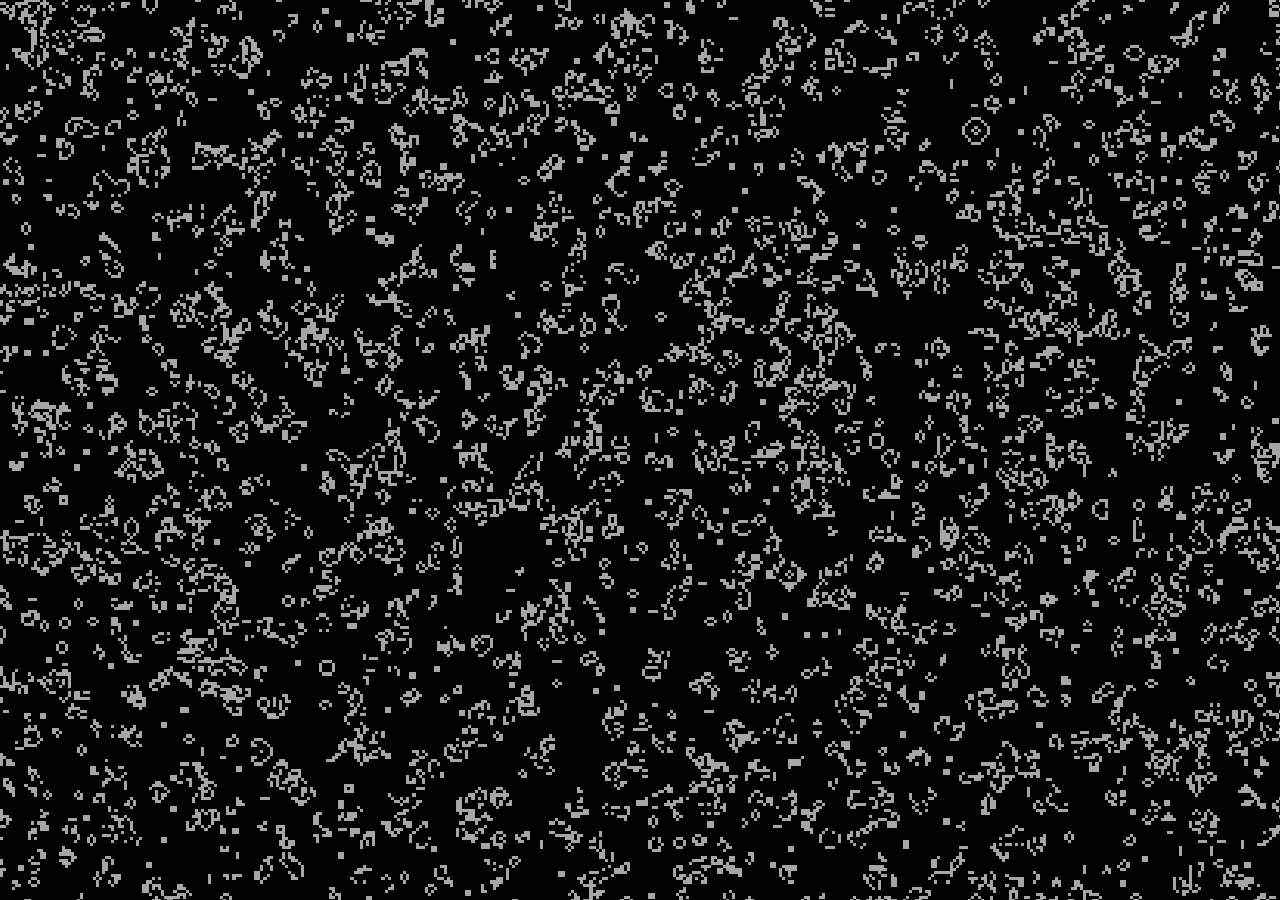
==== commit 387b14e3: "Deploy static site from forge" ====
--- a/index.html
+++ b/index.html
@@ -6,6 +6,7 @@
     <title>pebois.github.io</title>
     <meta name="robots" content="index, follow" />
     <link rel="canonical" href="https://pebois.github.io/" />
+    <meta name="google-site-verification" content="7-t2EVmLRCUbTkq-FXNZJ99dvatxTaM9ZmnOoIKWm_g" />
     
     <!-- Open Graph / Facebook -->
     <meta property="og:type" content="website" />
@@ -15,10 +16,10 @@
     <!-- Twitter -->
     <meta name="twitter:card" content="summary" />
     <meta name="twitter:title" content="pebois.github.io" />
-    <script type="module" crossorigin src="/assets/main-DPzfjDSI.js"></script>
-    <link rel="modulepreload" crossorigin href="/assets/jsx-runtime-Croh_lo6.js">
-    <link rel="modulepreload" crossorigin href="/assets/three.module-BryXjcsz.js">
-    <link rel="modulepreload" crossorigin href="/assets/theme-provider-w_ktZNnh.js">
+    <script type="module" crossorigin src="/assets/main-Bmtks_EJ.js"></script>
+    <link rel="modulepreload" crossorigin href="/assets/mesure-Cj-wPOmm.js">
+    <link rel="modulepreload" crossorigin href="/assets/three.module-BdoNhydw.js">
+    <link rel="modulepreload" crossorigin href="/assets/theme-provider-BJ9VqLU9.js">
     <link rel="stylesheet" crossorigin href="/assets/theme-provider-DSSyhkWV.css">
   </head>
   <body>
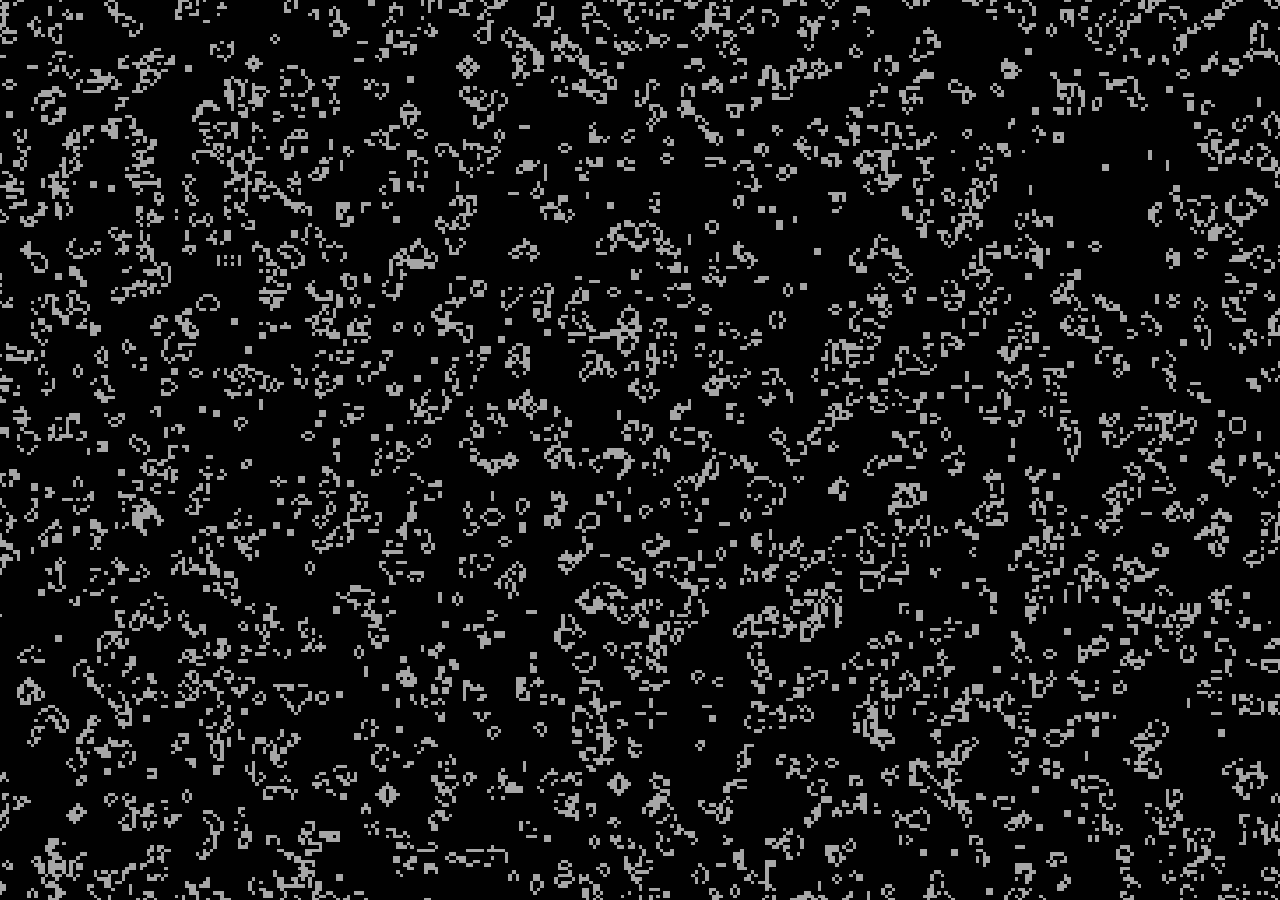
==== commit bcb21a7d: "Deploy static site from forge" ====
--- a/index.html
+++ b/index.html
@@ -16,10 +16,10 @@
     <!-- Twitter -->
     <meta name="twitter:card" content="summary" />
     <meta name="twitter:title" content="pebois.github.io" />
-    <script type="module" crossorigin src="/assets/main-Bmtks_EJ.js"></script>
-    <link rel="modulepreload" crossorigin href="/assets/mesure-Cj-wPOmm.js">
-    <link rel="modulepreload" crossorigin href="/assets/three.module-BdoNhydw.js">
-    <link rel="modulepreload" crossorigin href="/assets/theme-provider-BJ9VqLU9.js">
+    <script type="module" crossorigin src="/assets/main-Dx7tuYz0.js"></script>
+    <link rel="modulepreload" crossorigin href="/assets/mesure-CkqusZgD.js">
+    <link rel="modulepreload" crossorigin href="/assets/three.module-CrkHUxBS.js">
+    <link rel="modulepreload" crossorigin href="/assets/theme-provider-DZGeaoZv.js">
     <link rel="stylesheet" crossorigin href="/assets/theme-provider-DSSyhkWV.css">
   </head>
   <body>
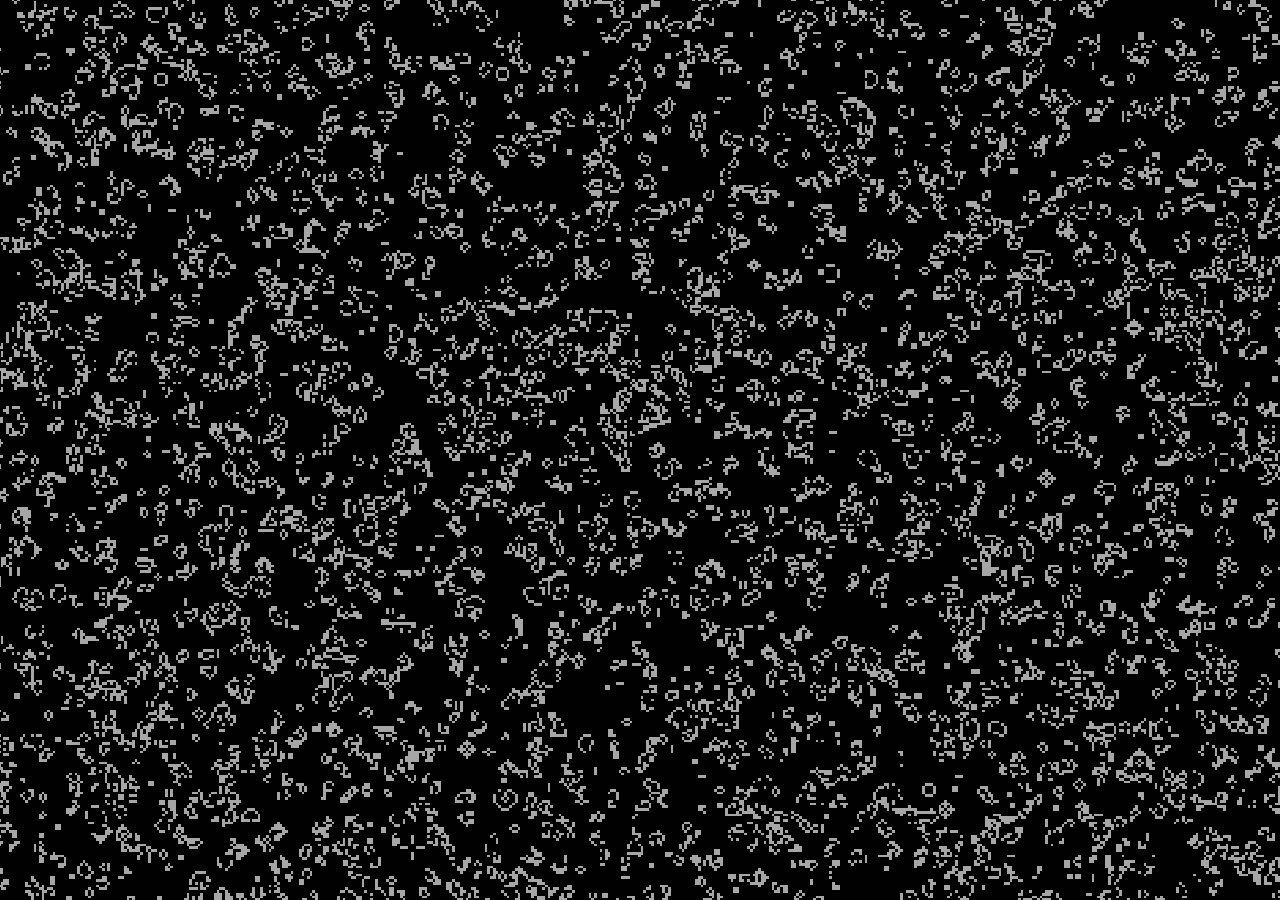
==== commit c43ff782: "Deploy static site from forge" ====
--- a/index.html
+++ b/index.html
@@ -16,11 +16,13 @@
     <!-- Twitter -->
     <meta name="twitter:card" content="summary" />
     <meta name="twitter:title" content="pebois.github.io" />
-    <script type="module" crossorigin src="/assets/main-Dx7tuYz0.js"></script>
-    <link rel="modulepreload" crossorigin href="/assets/mesure-CkqusZgD.js">
-    <link rel="modulepreload" crossorigin href="/assets/three.module-CrkHUxBS.js">
-    <link rel="modulepreload" crossorigin href="/assets/theme-provider-DZGeaoZv.js">
-    <link rel="stylesheet" crossorigin href="/assets/theme-provider-DSSyhkWV.css">
+    <script type="module" crossorigin src="/assets/main-C8ueg7Us.js"></script>
+    <link rel="modulepreload" crossorigin href="/assets/rolldown-runtime-QTnfLwEv.js">
+    <link rel="modulepreload" crossorigin href="/assets/mesure-eVWNBJDi.js">
+    <link rel="modulepreload" crossorigin href="/assets/react-B5ZEWdOX.js">
+    <link rel="modulepreload" crossorigin href="/assets/three.module-2wCApyIh.js">
+    <link rel="modulepreload" crossorigin href="/assets/theme-provider-DP_w-mlE.js">
+    <link rel="stylesheet" crossorigin href="/assets/theme-provider-C9hEVcDh.css">
   </head>
   <body>
     <div id="root"></div>
--- a/assets/theme-provider-C9hEVcDh.css
+++ b/assets/theme-provider-C9hEVcDh.css
@@ -0,0 +1 @@
+@import "https://fonts.googleapis.com/css2?family=IBM+Plex+Sans:ital,wght@0,300;0,400;0,500;0,600;0,700;1,400&family=Inter:wght@300;400;500;600;700&family=Space+Grotesk:wght@400;500;700&display=swap";@layer components;@layer properties{@supports (((-webkit-hyphens:none)) and (not (margin-trim:inline))) or ((-moz-orient:inline) and (not (color:rgb(from red r g b)))){*,:before,:after,::backdrop{--tw-translate-x:0;--tw-translate-y:0;--tw-translate-z:0;--tw-rotate-x:initial;--tw-rotate-y:initial;--tw-rotate-z:initial;--tw-skew-x:initial;--tw-skew-y:initial;--tw-space-x-reverse:0;--tw-border-style:solid;--tw-leading:initial;--tw-font-weight:initial;--tw-tracking:initial;--tw-shadow:0 0 #0000;--tw-shadow-color:initial;--tw-shadow-alpha:100%;--tw-inset-shadow:0 0 #0000;--tw-inset-shadow-color:initial;--tw-inset-shadow-alpha:100%;--tw-ring-color:initial;--tw-ring-shadow:0 0 #0000;--tw-inset-ring-color:initial;--tw-inset-ring-shadow:0 0 #0000;--tw-ring-inset:initial;--tw-ring-offset-width:0px;--tw-ring-offset-color:#fff;--tw-ring-offset-shadow:0 0 #0000;--tw-outline-style:solid;--tw-blur:initial;--tw-brightness:initial;--tw-contrast:initial;--tw-grayscale:initial;--tw-hue-rotate:initial;--tw-invert:initial;--tw-opacity:initial;--tw-saturate:initial;--tw-sepia:initial;--tw-drop-shadow:initial;--tw-drop-shadow-color:initial;--tw-drop-shadow-alpha:100%;--tw-drop-shadow-size:initial;--tw-backdrop-blur:initial;--tw-backdrop-brightness:initial;--tw-backdrop-contrast:initial;--tw-backdrop-grayscale:initial;--tw-backdrop-hue-rotate:initial;--tw-backdrop-invert:initial;--tw-backdrop-opacity:initial;--tw-backdrop-saturate:initial;--tw-backdrop-sepia:initial;--tw-duration:initial;--tw-content:"";--tw-scale-x:1;--tw-scale-y:1;--tw-scale-z:1;--tw-animation-delay:0s;--tw-animation-direction:normal;--tw-animation-duration:initial;--tw-animation-fill-mode:none;--tw-animation-iteration-count:1;--tw-enter-blur:0;--tw-enter-opacity:1;--tw-enter-rotate:0;--tw-enter-scale:1;--tw-enter-translate-x:0;--tw-enter-translate-y:0;--tw-exit-blur:0;--tw-exit-opacity:1;--tw-exit-rotate:0;--tw-exit-scale:1;--tw-exit-translate-x:0;--tw-exit-translate-y:0}}}@layer theme{:root,:host{--font-sans:"Inter", sans-serif;--font-mono:ui-monospace, SFMono-Regular, Menlo, Monaco, Consolas, "Liberation Mono", "Courier New", monospace;--color-yellow-500:oklch(79.5% .184 86.047);--color-green-500:oklch(72.3% .219 149.579);--color-black:#000;--color-white:#fff;--spacing:.25rem;--container-4xl:56rem;--container-5xl:64rem;--container-6xl:72rem;--text-xs:.75rem;--text-xs--line-height:calc(1 / .75);--text-sm:.875rem;--text-sm--line-height:calc(1.25 / .875);--text-base:1rem;--text-base--line-height:calc(1.5 / 1);--text-lg:1.125rem;--text-lg--line-height:calc(1.75 / 1.125);--text-xl:1.25rem;--text-xl--line-height:calc(1.75 / 1.25);--text-2xl:1.5rem;--text-2xl--line-height:calc(2 / 1.5);--text-3xl:1.875rem;--text-3xl--line-height:calc(2.25 / 1.875);--text-4xl:2.25rem;--text-4xl--line-height:calc(2.5 / 2.25);--text-6xl:3.75rem;--text-6xl--line-height:1;--font-weight-medium:500;--font-weight-semibold:600;--font-weight-bold:700;--font-weight-extrabold:800;--tracking-tight:-.025em;--tracking-wide:.025em;--tracking-wider:.05em;--leading-snug:1.375;--leading-relaxed:1.625;--radius-md:calc(var(--radius) * .8);--blur-xs:4px;--blur-sm:8px;--blur-md:12px;--default-transition-duration:.15s;--default-transition-timing-function:cubic-bezier(.4, 0, .2, 1);--default-font-family:"Inter", sans-serif;--default-mono-font-family:var(--font-mono)}}@layer base{*,:after,:before,::backdrop{box-sizing:border-box;border:0 solid;margin:0;padding:0}::file-selector-button{box-sizing:border-box;border:0 solid;margin:0;padding:0}html,:host{-webkit-text-size-adjust:100%;tab-size:4;line-height:1.5;font-family:var(--default-font-family,ui-sans-serif, system-ui, sans-serif, "Apple Color Emoji", "Segoe UI Emoji", "Segoe UI Symbol", "Noto Color Emoji");font-feature-settings:var(--default-font-feature-settings,normal);font-variation-settings:var(--default-font-variation-settings,normal);-webkit-tap-highlight-color:transparent}hr{height:0;color:inherit;border-top-width:1px}abbr:where([title]){-webkit-text-decoration:underline dotted;text-decoration:underline dotted}h1,h2,h3,h4,h5,h6{font-size:inherit;font-weight:inherit}a{color:inherit;-webkit-text-decoration:inherit;-webkit-text-decoration:inherit;-webkit-text-decoration:inherit;-webkit-text-decoration:inherit;text-decoration:inherit}b,strong{font-weight:bolder}code,kbd,samp,pre{font-family:var(--default-mono-font-family,ui-monospace, SFMono-Regular, Menlo, Monaco, Consolas, "Liberation Mono", "Courier New", monospace);font-feature-settings:var(--default-mono-font-feature-settings,normal);font-variation-settings:var(--default-mono-font-variation-settings,normal);font-size:1em}small{font-size:80%}sub,sup{vertical-align:baseline;font-size:75%;line-height:0;position:relative}sub{bottom:-.25em}sup{top:-.5em}table{text-indent:0;border-color:inherit;border-collapse:collapse}:-moz-focusring{outline:auto}progress{vertical-align:baseline}summary{display:list-item}ol,ul,menu{list-style:none}img,svg,video,canvas,audio,iframe,embed,object{vertical-align:middle;display:block}img,video{max-width:100%;height:auto}button,input,select,optgroup,textarea{font:inherit;font-feature-settings:inherit;font-variation-settings:inherit;letter-spacing:inherit;color:inherit;opacity:1;background-color:#0000;border-radius:0}::file-selector-button{font:inherit;font-feature-settings:inherit;font-variation-settings:inherit;letter-spacing:inherit;color:inherit;opacity:1;background-color:#0000;border-radius:0}:where(select:is([multiple],[size])) optgroup{font-weight:bolder}:where(select:is([multiple],[size])) optgroup option{padding-inline-start:20px}::file-selector-button{margin-inline-end:4px}::placeholder{opacity:1}@supports (not ((-webkit-appearance:-apple-pay-button))) or (contain-intrinsic-size:1px){::placeholder{color:currentColor}@supports (color:color-mix(in lab, red, red)){::placeholder{color:color-mix(in oklab, currentcolor 50%, transparent)}}}textarea{resize:vertical}::-webkit-search-decoration{-webkit-appearance:none}::-webkit-date-and-time-value{min-height:1lh;text-align:inherit}::-webkit-datetime-edit{display:inline-flex}::-webkit-datetime-edit-fields-wrapper{padding:0}::-webkit-datetime-edit{padding-block:0}::-webkit-datetime-edit-year-field{padding-block:0}::-webkit-datetime-edit-month-field{padding-block:0}::-webkit-datetime-edit-day-field{padding-block:0}::-webkit-datetime-edit-hour-field{padding-block:0}::-webkit-datetime-edit-minute-field{padding-block:0}::-webkit-datetime-edit-second-field{padding-block:0}::-webkit-datetime-edit-millisecond-field{padding-block:0}::-webkit-datetime-edit-meridiem-field{padding-block:0}::-webkit-calendar-picker-indicator{line-height:1}:-moz-ui-invalid{box-shadow:none}button,input:where([type=button],[type=reset],[type=submit]){appearance:button}::file-selector-button{appearance:button}::-webkit-inner-spin-button{height:auto}::-webkit-outer-spin-button{height:auto}[hidden]:where(:not([hidden=until-found])){display:none!important}*{border-color:var(--border);outline-color:var(--ring)}@supports (color:color-mix(in lab, red, red)){*{outline-color:color-mix(in oklab, var(--ring) 50%, transparent)}}body{background-color:var(--background);color:var(--foreground)}html{scroll-behavior:smooth;font-family:Inter,sans-serif}}@layer utilities{.\@container\/card-header{container:card-header/inline-size}.pointer-events-none{pointer-events:none}.\!visible{visibility:visible!important}.visible{visibility:visible}.absolute{position:absolute}.fixed{position:fixed}.relative{position:relative}.sticky{position:sticky}.inset-0{inset:0}.top-0{top:0}.top-1\/2{top:50%}.top-2{top:calc(var(--spacing) * 2)}.top-4{top:calc(var(--spacing) * 4)}.top-6{top:calc(var(--spacing) * 6)}.top-\[20px\]{top:20px}.right-0{right:0}.right-2{right:calc(var(--spacing) * 2)}.right-4{right:calc(var(--spacing) * 4)}.right-6{right:calc(var(--spacing) * 6)}.bottom-0{bottom:0}.left-0{left:0}.left-1\/2{left:50%}.left-4{left:calc(var(--spacing) * 4)}.left-\[20px\]{left:20px}.-z-10{z-index:calc(10 * -1)}.z-10{z-index:10}.z-20{z-index:20}.z-50{z-index:50}.col-start-2{grid-column-start:2}.row-span-2{grid-row:span 2/span 2}.row-start-1{grid-row-start:1}.container{width:100%}@media (width>=40rem){.container{max-width:40rem}}@media (width>=48rem){.container{max-width:48rem}}@media (width>=64rem){.container{max-width:64rem}}@media (width>=80rem){.container{max-width:80rem}}@media (width>=96rem){.container{max-width:96rem}}.mx-auto{margin-inline:auto}.my-4{margin-block:calc(var(--spacing) * 4)}.mt-0\.5{margin-top:calc(var(--spacing) * .5)}.mt-4{margin-top:calc(var(--spacing) * 4)}.mt-6{margin-top:calc(var(--spacing) * 6)}.mt-8{margin-top:calc(var(--spacing) * 8)}.mr-auto{margin-right:auto}.mb-2{margin-bottom:calc(var(--spacing) * 2)}.mb-3{margin-bottom:calc(var(--spacing) * 3)}.mb-4{margin-bottom:calc(var(--spacing) * 4)}.block{display:block}.flex{display:flex}.grid{display:grid}.hidden{display:none}.inline-flex{display:inline-flex}.aspect-square{aspect-ratio:1}.size-3{width:calc(var(--spacing) * 3);height:calc(var(--spacing) * 3)}.size-3\.5{width:calc(var(--spacing) * 3.5);height:calc(var(--spacing) * 3.5)}.size-4{width:calc(var(--spacing) * 4);height:calc(var(--spacing) * 4)}.size-5{width:calc(var(--spacing) * 5);height:calc(var(--spacing) * 5)}.size-6{width:calc(var(--spacing) * 6);height:calc(var(--spacing) * 6)}.size-7{width:calc(var(--spacing) * 7);height:calc(var(--spacing) * 7)}.size-8{width:calc(var(--spacing) * 8);height:calc(var(--spacing) * 8)}.size-9{width:calc(var(--spacing) * 9);height:calc(var(--spacing) * 9)}.size-10{width:calc(var(--spacing) * 10);height:calc(var(--spacing) * 10)}.size-12{width:calc(var(--spacing) * 12);height:calc(var(--spacing) * 12)}.size-16{width:calc(var(--spacing) * 16);height:calc(var(--spacing) * 16)}.size-full{width:100%;height:100%}.h-\(--radix-accordion-content-height\){height:var(--radix-accordion-content-height)}.h-0{height:0}.h-5{height:calc(var(--spacing) * 5)}.h-6{height:calc(var(--spacing) * 6)}.h-7{height:calc(var(--spacing) * 7)}.h-8{height:calc(var(--spacing) * 8)}.h-9{height:calc(var(--spacing) * 9)}.h-11{height:calc(var(--spacing) * 11)}.h-16{height:calc(var(--spacing) * 16)}.h-\[calc\(100\%-1px\)\]{height:calc(100% - 1px)}.h-auto{height:auto}.h-screen{height:100vh}.max-h-\[75vh\]{max-height:75vh}.min-h-screen{min-height:100vh}.min-h-svh{min-height:100svh}.w-0{width:0}.w-\[458px\]{width:458px}.w-\[calc\(100\%-20px\)\]{width:calc(100% - 20px)}.w-fit{width:fit-content}.w-full{width:100%}.w-screen{width:100vw}.max-w-4xl{max-width:var(--container-4xl)}.max-w-5xl{max-width:var(--container-5xl)}.max-w-6xl{max-width:var(--container-6xl)}.max-w-\[20ch\]{max-width:20ch}.max-w-\[50ch\]{max-width:50ch}.max-w-\[60ch\]{max-width:60ch}.max-w-\[70ch\]{max-width:70ch}.max-w-\[80\%\]{max-width:80%}.max-w-\[850px\]{max-width:850px}.max-w-full{max-width:100%}.flex-1{flex:1}.shrink-0{flex-shrink:0}.-translate-x-1\/2{--tw-translate-x:calc(calc(1 / 2 * 100%) * -1);translate:var(--tw-translate-x) var(--tw-translate-y)}.-translate-y-1\/2{--tw-translate-y:calc(calc(1 / 2 * 100%) * -1);translate:var(--tw-translate-x) var(--tw-translate-y)}.transform{transform:var(--tw-rotate-x,) var(--tw-rotate-y,) var(--tw-rotate-z,) var(--tw-skew-x,) var(--tw-skew-y,)}.animate-in{animation:enter var(--tw-animation-duration,var(--tw-duration,.15s))var(--tw-ease,ease)var(--tw-animation-delay,0s)var(--tw-animation-iteration-count,1)var(--tw-animation-direction,normal)var(--tw-animation-fill-mode,none)}.animate-rise{animation:.6s cubic-bezier(.16,1,.3,1) both rise}.cursor-pointer{cursor:pointer}.cursor-zoom-in{cursor:zoom-in}.resize{resize:both}.list-inside{list-style-position:inside}.list-decimal{list-style-type:decimal}.list-disc{list-style-type:disc}.auto-rows-min{grid-auto-rows:min-content}.grid-cols-1{grid-template-columns:repeat(1,minmax(0,1fr))}.flex-col{flex-direction:column}.flex-wrap{flex-wrap:wrap}.items-center{align-items:center}.items-start{align-items:flex-start}.justify-between{justify-content:space-between}.justify-center{justify-content:center}.gap-\(--card-spacing\){gap:var(--card-spacing)}.gap-1{gap:var(--spacing)}.gap-1\.5{gap:calc(var(--spacing) * 1.5)}.gap-2{gap:calc(var(--spacing) * 2)}.gap-3{gap:calc(var(--spacing) * 3)}.gap-4{gap:calc(var(--spacing) * 4)}.gap-5{gap:calc(var(--spacing) * 5)}.gap-6{gap:calc(var(--spacing) * 6)}.gap-8{gap:calc(var(--spacing) * 8)}.gap-10{gap:calc(var(--spacing) * 10)}.gap-12{gap:calc(var(--spacing) * 12)}.gap-20{gap:calc(var(--spacing) * 20)}:where(.-space-x-2>:not(:last-child)){--tw-space-x-reverse:0;margin-inline-start:calc(calc(var(--spacing) * -2) * var(--tw-space-x-reverse));margin-inline-end:calc(calc(var(--spacing) * -2) * calc(1 - var(--tw-space-x-reverse)))}.self-start{align-self:flex-start}.justify-self-end{justify-self:flex-end}.overflow-hidden{overflow:hidden}.overflow-x-auto{overflow-x:auto}.rounded{border-radius:.25rem}.rounded-4xl{border-radius:calc(var(--radius) * 2.6)}.rounded-\[min\(var\(--radius-md\)\,10px\)\]{border-radius:min(var(--radius-md), 10px)}.rounded-\[min\(var\(--radius-md\)\,12px\)\]{border-radius:min(var(--radius-md), 12px)}.rounded-full{border-radius:3.40282e38px}.rounded-gnome{border-radius:var(--gnome-radius)}.rounded-lg{border-radius:var(--radius)}.rounded-md{border-radius:calc(var(--radius) * .8)}.rounded-sm{border-radius:calc(var(--radius) * .6)}.rounded-xl{border-radius:calc(var(--radius) * 1.4)}.rounded-t-xl{border-top-left-radius:calc(var(--radius) * 1.4);border-top-right-radius:calc(var(--radius) * 1.4)}.rounded-b-xl{border-bottom-right-radius:calc(var(--radius) * 1.4);border-bottom-left-radius:calc(var(--radius) * 1.4)}.border{border-style:var(--tw-border-style);border-width:1px}.border-t{border-top-style:var(--tw-border-style);border-top-width:1px}.border-b{border-bottom-style:var(--tw-border-style);border-bottom-width:1px}.border-l-2{border-left-style:var(--tw-border-style);border-left-width:2px}.border-none{--tw-border-style:none;border-style:none}.border-border,.border-border\/50{border-color:var(--border)}@supports (color:color-mix(in lab, red, red)){.border-border\/50{border-color:color-mix(in oklab, var(--border) 50%, transparent)}}.border-gnome-border{border-color:var(--gnome-border-color)}.border-transparent{border-color:#0000}.border-white\/10{border-color:#ffffff1a}@supports (color:color-mix(in lab, red, red)){.border-white\/10{border-color:color-mix(in oklab, var(--color-white) 10%, transparent)}}.bg-background,.bg-background\/80{background-color:var(--background)}@supports (color:color-mix(in lab, red, red)){.bg-background\/80{background-color:color-mix(in oklab, var(--background) 80%, transparent)}}.bg-black\/90{background-color:#000000e6}@supports (color:color-mix(in lab, red, red)){.bg-black\/90{background-color:color-mix(in oklab, var(--color-black) 90%, transparent)}}.bg-border{background-color:var(--border)}.bg-card{background-color:var(--card)}.bg-destructive\/10{background-color:var(--destructive)}@supports (color:color-mix(in lab, red, red)){.bg-destructive\/10{background-color:color-mix(in oklab, var(--destructive) 10%, transparent)}}.bg-gnome-bg,.bg-gnome-bg\/90{background-color:var(--gnome-bg)}@supports (color:color-mix(in lab, red, red)){.bg-gnome-bg\/90{background-color:color-mix(in oklab, var(--gnome-bg) 90%, transparent)}}.bg-gnome-blue,.bg-gnome-blue\/10{background-color:var(--gnome-blue)}@supports (color:color-mix(in lab, red, red)){.bg-gnome-blue\/10{background-color:color-mix(in oklab, var(--gnome-blue) 10%, transparent)}}.bg-gnome-card,.bg-gnome-card\/30{background-color:var(--gnome-card)}@supports (color:color-mix(in lab, red, red)){.bg-gnome-card\/30{background-color:color-mix(in oklab, var(--gnome-card) 30%, transparent)}}.bg-gnome-card\/40{background-color:var(--gnome-card)}@supports (color:color-mix(in lab, red, red)){.bg-gnome-card\/40{background-color:color-mix(in oklab, var(--gnome-card) 40%, transparent)}}.bg-gnome-card\/50{background-color:var(--gnome-card)}@supports (color:color-mix(in lab, red, red)){.bg-gnome-card\/50{background-color:color-mix(in oklab, var(--gnome-card) 50%, transparent)}}.bg-gnome-green\/10{background-color:var(--gnome-green)}@supports (color:color-mix(in lab, red, red)){.bg-gnome-green\/10{background-color:color-mix(in oklab, var(--gnome-green) 10%, transparent)}}.bg-muted,.bg-muted\/40{background-color:var(--muted)}@supports (color:color-mix(in lab, red, red)){.bg-muted\/40{background-color:color-mix(in oklab, var(--muted) 40%, transparent)}}.bg-muted\/50{background-color:var(--muted)}@supports (color:color-mix(in lab, red, red)){.bg-muted\/50{background-color:color-mix(in oklab, var(--muted) 50%, transparent)}}.bg-primary{background-color:var(--primary)}.bg-secondary{background-color:var(--secondary)}.bg-transparent{background-color:#0000}.bg-white\/5{background-color:#ffffff0d}@supports (color:color-mix(in lab, red, red)){.bg-white\/5{background-color:color-mix(in oklab, var(--color-white) 5%, transparent)}}.bg-white\/10{background-color:#ffffff1a}@supports (color:color-mix(in lab, red, red)){.bg-white\/10{background-color:color-mix(in oklab, var(--color-white) 10%, transparent)}}.bg-yellow-500\/10{background-color:#edb2001a}@supports (color:color-mix(in lab, red, red)){.bg-yellow-500\/10{background-color:color-mix(in oklab, var(--color-yellow-500) 10%, transparent)}}.bg-clip-padding{background-clip:padding-box}.object-contain{object-fit:contain}.object-cover{object-fit:cover}.p-\(--card-spacing\){padding:var(--card-spacing)}.p-4{padding:calc(var(--spacing) * 4)}.p-5{padding:calc(var(--spacing) * 5)}.p-6{padding:calc(var(--spacing) * 6)}.p-\[3px\]{padding:3px}.px-\(--card-spacing\){padding-inline:var(--card-spacing)}.px-1\.5{padding-inline:calc(var(--spacing) * 1.5)}.px-2{padding-inline:calc(var(--spacing) * 2)}.px-2\.5{padding-inline:calc(var(--spacing) * 2.5)}.px-4{padding-inline:calc(var(--spacing) * 4)}.px-6{padding-inline:calc(var(--spacing) * 6)}.py-\(--card-spacing\){padding-block:var(--card-spacing)}.py-0\.5{padding-block:calc(var(--spacing) * .5)}.py-2\.5{padding-block:calc(var(--spacing) * 2.5)}.py-6{padding-block:calc(var(--spacing) * 6)}.py-8{padding-block:calc(var(--spacing) * 8)}.py-16{padding-block:calc(var(--spacing) * 16)}.pt-0{padding-top:0}.pt-12{padding-top:calc(var(--spacing) * 12)}.pr-12{padding-right:calc(var(--spacing) * 12)}.pb-1{padding-bottom:var(--spacing)}.pb-2{padding-bottom:calc(var(--spacing) * 2)}.pb-2\.5{padding-bottom:calc(var(--spacing) * 2.5)}.pb-3{padding-bottom:calc(var(--spacing) * 3)}.pb-6{padding-bottom:calc(var(--spacing) * 6)}.pb-16{padding-bottom:calc(var(--spacing) * 16)}.pl-1{padding-left:var(--spacing)}.pl-4{padding-left:calc(var(--spacing) * 4)}.pl-6{padding-left:calc(var(--spacing) * 6)}.text-center{text-align:center}.text-left{text-align:left}.font-display{font-family:Space Grotesk,sans-serif}.font-heading{font-family:var(--font-sans)}.font-ibm{font-family:IBM Plex Sans,sans-serif}.font-mono{font-family:var(--font-mono)}.font-sans{font-family:Inter,sans-serif}.text-2xl{font-size:var(--text-2xl);line-height:var(--tw-leading,var(--text-2xl--line-height))}.text-3xl{font-size:var(--text-3xl);line-height:var(--tw-leading,var(--text-3xl--line-height))}.text-4xl{font-size:var(--text-4xl);line-height:var(--tw-leading,var(--text-4xl--line-height))}.text-base{font-size:var(--text-base);line-height:var(--tw-leading,var(--text-base--line-height))}.text-lg{font-size:var(--text-lg);line-height:var(--tw-leading,var(--text-lg--line-height))}.text-sm{font-size:var(--text-sm);line-height:var(--tw-leading,var(--text-sm--line-height))}.text-xl{font-size:var(--text-xl);line-height:var(--tw-leading,var(--text-xl--line-height))}.text-xs{font-size:var(--text-xs);line-height:var(--tw-leading,var(--text-xs--line-height))}.text-\[0\.8rem\]{font-size:.8rem}.text-\[10px\]{font-size:10px}.text-\[11px\]{font-size:11px}.leading-7{--tw-leading:calc(var(--spacing) * 7);line-height:calc(var(--spacing) * 7)}.leading-none{--tw-leading:1;line-height:1}.leading-relaxed{--tw-leading:var(--leading-relaxed);line-height:var(--leading-relaxed)}.leading-snug{--tw-leading:var(--leading-snug);line-height:var(--leading-snug)}.font-bold{--tw-font-weight:var(--font-weight-bold);font-weight:var(--font-weight-bold)}.font-extrabold{--tw-font-weight:var(--font-weight-extrabold);font-weight:var(--font-weight-extrabold)}.font-medium{--tw-font-weight:var(--font-weight-medium);font-weight:var(--font-weight-medium)}.font-semibold{--tw-font-weight:var(--font-weight-semibold);font-weight:var(--font-weight-semibold)}.tracking-tight{--tw-tracking:var(--tracking-tight);letter-spacing:var(--tracking-tight)}.tracking-wide{--tw-tracking:var(--tracking-wide);letter-spacing:var(--tracking-wide)}.tracking-wider{--tw-tracking:var(--tracking-wider);letter-spacing:var(--tracking-wider)}.whitespace-nowrap{white-space:nowrap}.whitespace-pre{white-space:pre}.text-card-foreground{color:var(--card-foreground)}.text-destructive{color:var(--destructive)}.text-foreground,.text-foreground\/60{color:var(--foreground)}@supports (color:color-mix(in lab, red, red)){.text-foreground\/60{color:color-mix(in oklab, var(--foreground) 60%, transparent)}}.text-gnome-blue{color:var(--gnome-blue)}.text-gnome-green{color:var(--gnome-green)}.text-gnome-text-primary{color:var(--gnome-text-primary)}.text-gnome-text-secondary{color:var(--gnome-text-secondary)}.text-green-500{color:var(--color-green-500)}.text-muted-foreground,.text-muted-foreground\/80{color:var(--muted-foreground)}@supports (color:color-mix(in lab, red, red)){.text-muted-foreground\/80{color:color-mix(in oklab, var(--muted-foreground) 80%, transparent)}}.text-primary{color:var(--primary)}.text-primary-foreground{color:var(--primary-foreground)}.text-secondary-foreground{color:var(--secondary-foreground)}.text-white{color:var(--color-white)}.text-white\/70{color:#ffffffb3}@supports (color:color-mix(in lab, red, red)){.text-white\/70{color:color-mix(in oklab, var(--color-white) 70%, transparent)}}.text-white\/80{color:#fffc}@supports (color:color-mix(in lab, red, red)){.text-white\/80{color:color-mix(in oklab, var(--color-white) 80%, transparent)}}.text-yellow-500{color:var(--color-yellow-500)}.uppercase{text-transform:uppercase}.italic{font-style:italic}.underline{text-decoration-line:underline}.underline-offset-4{text-underline-offset:4px}.opacity-0{opacity:0}.bg-blend-color{background-blend-mode:color}.shadow-2xl{--tw-shadow:0 25px 50px -12px var(--tw-shadow-color,#00000040);box-shadow:var(--tw-inset-shadow), var(--tw-inset-ring-shadow), var(--tw-ring-offset-shadow), var(--tw-ring-shadow), var(--tw-shadow)}.shadow-md{--tw-shadow:0 4px 6px -1px var(--tw-shadow-color,#0000001a), 0 2px 4px -2px var(--tw-shadow-color,#0000001a);box-shadow:var(--tw-inset-shadow), var(--tw-inset-ring-shadow), var(--tw-ring-offset-shadow), var(--tw-ring-shadow), var(--tw-shadow)}.shadow-sm{--tw-shadow:0 1px 3px 0 var(--tw-shadow-color,#0000001a), 0 1px 2px -1px var(--tw-shadow-color,#0000001a);box-shadow:var(--tw-inset-shadow), var(--tw-inset-ring-shadow), var(--tw-ring-offset-shadow), var(--tw-ring-shadow), var(--tw-shadow)}.ring-1{--tw-ring-shadow:var(--tw-ring-inset,) 0 0 0 calc(1px + var(--tw-ring-offset-width)) var(--tw-ring-color,currentcolor);box-shadow:var(--tw-inset-shadow), var(--tw-inset-ring-shadow), var(--tw-ring-offset-shadow), var(--tw-ring-shadow), var(--tw-shadow)}.ring-2{--tw-ring-shadow:var(--tw-ring-inset,) 0 0 0 calc(2px + var(--tw-ring-offset-width)) var(--tw-ring-color,currentcolor);box-shadow:var(--tw-inset-shadow), var(--tw-inset-ring-shadow), var(--tw-ring-offset-shadow), var(--tw-ring-shadow), var(--tw-shadow)}.ring-background{--tw-ring-color:var(--background)}.ring-foreground\/10{--tw-ring-color:var(--foreground)}@supports (color:color-mix(in lab, red, red)){.ring-foreground\/10{--tw-ring-color:color-mix(in oklab, var(--foreground) 10%, transparent)}}.outline{outline-style:var(--tw-outline-style);outline-width:1px}.blur{--tw-blur:blur(8px);filter:var(--tw-blur,) var(--tw-brightness,) var(--tw-contrast,) var(--tw-grayscale,) var(--tw-hue-rotate,) var(--tw-invert,) var(--tw-saturate,) var(--tw-sepia,) var(--tw-drop-shadow,)}.sepia{--tw-sepia:sepia(100%);filter:var(--tw-blur,) var(--tw-brightness,) var(--tw-contrast,) var(--tw-grayscale,) var(--tw-hue-rotate,) var(--tw-invert,) var(--tw-saturate,) var(--tw-sepia,) var(--tw-drop-shadow,)}.backdrop-blur-md{--tw-backdrop-blur:blur(var(--blur-md));-webkit-backdrop-filter:var(--tw-backdrop-blur,) var(--tw-backdrop-brightness,) var(--tw-backdrop-contrast,) var(--tw-backdrop-grayscale,) var(--tw-backdrop-hue-rotate,) var(--tw-backdrop-invert,) var(--tw-backdrop-opacity,) var(--tw-backdrop-saturate,) var(--tw-backdrop-sepia,);backdrop-filter:var(--tw-backdrop-blur,) var(--tw-backdrop-brightness,) var(--tw-backdrop-contrast,) var(--tw-backdrop-grayscale,) var(--tw-backdrop-hue-rotate,) var(--tw-backdrop-invert,) var(--tw-backdrop-opacity,) var(--tw-backdrop-saturate,) var(--tw-backdrop-sepia,)}.backdrop-blur-sm{--tw-backdrop-blur:blur(var(--blur-sm));-webkit-backdrop-filter:var(--tw-backdrop-blur,) var(--tw-backdrop-brightness,) var(--tw-backdrop-contrast,) var(--tw-backdrop-grayscale,) var(--tw-backdrop-hue-rotate,) var(--tw-backdrop-invert,) var(--tw-backdrop-opacity,) var(--tw-backdrop-saturate,) var(--tw-backdrop-sepia,);backdrop-filter:var(--tw-backdrop-blur,) var(--tw-backdrop-brightness,) var(--tw-backdrop-contrast,) var(--tw-backdrop-grayscale,) var(--tw-backdrop-hue-rotate,) var(--tw-backdrop-invert,) var(--tw-backdrop-opacity,) var(--tw-backdrop-saturate,) var(--tw-backdrop-sepia,)}.backdrop-blur-xs{--tw-backdrop-blur:blur(var(--blur-xs));-webkit-backdrop-filter:var(--tw-backdrop-blur,) var(--tw-backdrop-brightness,) var(--tw-backdrop-contrast,) var(--tw-backdrop-grayscale,) var(--tw-backdrop-hue-rotate,) var(--tw-backdrop-invert,) var(--tw-backdrop-opacity,) var(--tw-backdrop-saturate,) var(--tw-backdrop-sepia,);backdrop-filter:var(--tw-backdrop-blur,) var(--tw-backdrop-brightness,) var(--tw-backdrop-contrast,) var(--tw-backdrop-grayscale,) var(--tw-backdrop-hue-rotate,) var(--tw-backdrop-invert,) var(--tw-backdrop-opacity,) var(--tw-backdrop-saturate,) var(--tw-backdrop-sepia,)}.transition{transition-property:color,background-color,border-color,outline-color,text-decoration-color,fill,stroke,--tw-gradient-from,--tw-gradient-via,--tw-gradient-to,opacity,box-shadow,transform,translate,scale,rotate,filter,-webkit-backdrop-filter,backdrop-filter,display,content-visibility,overlay,pointer-events;transition-timing-function:var(--tw-ease,var(--default-transition-timing-function));transition-duration:var(--tw-duration,var(--default-transition-duration))}.transition-all{transition-property:all;transition-timing-function:var(--tw-ease,var(--default-transition-timing-function));transition-duration:var(--tw-duration,var(--default-transition-duration))}.transition-colors{transition-property:color,background-color,border-color,outline-color,text-decoration-color,fill,stroke,--tw-gradient-from,--tw-gradient-via,--tw-gradient-to;transition-timing-function:var(--tw-ease,var(--default-transition-timing-function));transition-duration:var(--tw-duration,var(--default-transition-duration))}.transition-opacity{transition-property:opacity;transition-timing-function:var(--tw-ease,var(--default-transition-timing-function));transition-duration:var(--tw-duration,var(--default-transition-duration))}.transition-transform{transition-property:transform,translate,scale,rotate;transition-timing-function:var(--tw-ease,var(--default-transition-timing-function));transition-duration:var(--tw-duration,var(--default-transition-duration))}.duration-200{--tw-duration:.2s;transition-duration:.2s}.duration-300{--tw-duration:.3s;transition-duration:.3s}.outline-none{--tw-outline-style:none;outline-style:none}.select-none{-webkit-user-select:none;user-select:none}.\[--card-spacing\:--spacing\(4\)\]{--card-spacing:calc(var(--spacing) * 4)}.fade-in{--tw-enter-opacity:0}.running{animation-play-state:running}.not-last\:border-b:not(:last-child){border-bottom-style:var(--tw-border-style);border-bottom-width:1px}@media (hover:hover){.group-hover\:opacity-100:is(:where(.group):hover *){opacity:1}}.group-has-data-\[size\=lg\]\/avatar-group\:size-10:is(:where(.group\/avatar-group):has([data-size=lg]) *){width:calc(var(--spacing) * 10);height:calc(var(--spacing) * 10)}.group-has-data-\[size\=sm\]\/avatar-group\:size-6:is(:where(.group\/avatar-group):has([data-size=sm]) *){width:calc(var(--spacing) * 6);height:calc(var(--spacing) * 6)}.group-aria-expanded\/accordion-trigger\:hidden:is(:where(.group\/accordion-trigger)[aria-expanded=true] *){display:none}.group-aria-expanded\/accordion-trigger\:inline:is(:where(.group\/accordion-trigger)[aria-expanded=true] *){display:inline}.group-data-\[size\=default\]\/avatar\:size-2\.5:is(:where(.group\/avatar)[data-size=default] *){width:calc(var(--spacing) * 2.5);height:calc(var(--spacing) * 2.5)}.group-data-\[size\=lg\]\/avatar\:size-3:is(:where(.group\/avatar)[data-size=lg] *){width:calc(var(--spacing) * 3);height:calc(var(--spacing) * 3)}.group-data-\[size\=sm\]\/avatar\:size-2:is(:where(.group\/avatar)[data-size=sm] *){width:calc(var(--spacing) * 2);height:calc(var(--spacing) * 2)}.group-data-\[size\=sm\]\/avatar\:text-xs:is(:where(.group\/avatar)[data-size=sm] *){font-size:var(--text-xs);line-height:var(--tw-leading,var(--text-xs--line-height))}.group-data-\[size\=sm\]\/card\:text-sm:is(:where(.group\/card)[data-size=sm] *){font-size:var(--text-sm);line-height:var(--tw-leading,var(--text-sm--line-height))}.group-data-\[variant\=line\]\/tabs-list\:bg-transparent:is(:where(.group\/tabs-list)[data-variant=line] *){background-color:#0000}.group-data-horizontal\/tabs\:h-8:is(:where(.group\/tabs):where([data-orientation=horizontal]) *){height:calc(var(--spacing) * 8)}.group-data-vertical\/tabs\:h-fit:is(:where(.group\/tabs):where([data-orientation=vertical]) *){height:fit-content}.group-data-vertical\/tabs\:w-full:is(:where(.group\/tabs):where([data-orientation=vertical]) *){width:100%}.group-data-vertical\/tabs\:flex-col:is(:where(.group\/tabs):where([data-orientation=vertical]) *){flex-direction:column}.group-data-vertical\/tabs\:justify-start:is(:where(.group\/tabs):where([data-orientation=vertical]) *){justify-content:flex-start}.selection\:bg-gnome-blue\/20 ::selection{background-color:var(--gnome-blue)}@supports (color:color-mix(in lab, red, red)){.selection\:bg-gnome-blue\/20 ::selection{background-color:color-mix(in oklab, var(--gnome-blue) 20%, transparent)}}.selection\:bg-gnome-blue\/20::selection{background-color:var(--gnome-blue)}@supports (color:color-mix(in lab, red, red)){.selection\:bg-gnome-blue\/20::selection{background-color:color-mix(in oklab, var(--gnome-blue) 20%, transparent)}}.selection\:bg-primary\/10 ::selection{background-color:var(--primary)}@supports (color:color-mix(in lab, red, red)){.selection\:bg-primary\/10 ::selection{background-color:color-mix(in oklab, var(--primary) 10%, transparent)}}.selection\:bg-primary\/10::selection{background-color:var(--primary)}@supports (color:color-mix(in lab, red, red)){.selection\:bg-primary\/10::selection{background-color:color-mix(in oklab, var(--primary) 10%, transparent)}}.selection\:text-gnome-text-primary ::selection{color:var(--gnome-text-primary)}.selection\:text-gnome-text-primary::selection{color:var(--gnome-text-primary)}.after\:absolute:after{content:var(--tw-content);position:absolute}.after\:inset-0:after{content:var(--tw-content);inset:0}.after\:rounded-full:after{content:var(--tw-content);border-radius:3.40282e38px}.after\:border:after{content:var(--tw-content);border-style:var(--tw-border-style);border-width:1px}.after\:border-border:after{content:var(--tw-content);border-color:var(--border)}.after\:bg-foreground:after{content:var(--tw-content);background-color:var(--foreground)}.after\:opacity-0:after{content:var(--tw-content);opacity:0}.after\:mix-blend-darken:after{content:var(--tw-content);mix-blend-mode:darken}.after\:transition-opacity:after{content:var(--tw-content);transition-property:opacity;transition-timing-function:var(--tw-ease,var(--default-transition-timing-function));transition-duration:var(--tw-duration,var(--default-transition-duration))}.group-data-horizontal\/tabs\:after\:inset-x-0:is(:where(.group\/tabs):where([data-orientation=horizontal]) *):after{content:var(--tw-content);inset-inline:0}.group-data-horizontal\/tabs\:after\:bottom-\[-5px\]:is(:where(.group\/tabs):where([data-orientation=horizontal]) *):after{content:var(--tw-content);bottom:-5px}.group-data-horizontal\/tabs\:after\:h-0\.5:is(:where(.group\/tabs):where([data-orientation=horizontal]) *):after{content:var(--tw-content);height:calc(var(--spacing) * .5)}.group-data-vertical\/tabs\:after\:inset-y-0:is(:where(.group\/tabs):where([data-orientation=vertical]) *):after{content:var(--tw-content);inset-block:0}.group-data-vertical\/tabs\:after\:-right-1:is(:where(.group\/tabs):where([data-orientation=vertical]) *):after{content:var(--tw-content);right:calc(var(--spacing) * -1)}.group-data-vertical\/tabs\:after\:w-0\.5:is(:where(.group\/tabs):where([data-orientation=vertical]) *):after{content:var(--tw-content);width:calc(var(--spacing) * .5)}@media (hover:hover){.hover\:scale-\[1\.01\]:hover{scale:1.01}.hover\:scale-\[1\.02\]:hover{scale:1.02}.hover\:scale-\[1\.005\]:hover{scale:1.005}.hover\:border-gnome-blue\/40:hover{border-color:var(--gnome-blue)}@supports (color:color-mix(in lab, red, red)){.hover\:border-gnome-blue\/40:hover{border-color:color-mix(in oklab, var(--gnome-blue) 40%, transparent)}}.hover\:bg-\[color-mix\(in_oklch\,var\(--secondary\)\,var\(--foreground\)_5\%\)\]:hover{background-color:var(--secondary)}@supports (color:color-mix(in lab, red, red)){.hover\:bg-\[color-mix\(in_oklch\,var\(--secondary\)\,var\(--foreground\)_5\%\)\]:hover{background-color:color-mix(in oklch,var(--secondary),var(--foreground) 5%)}}.hover\:bg-background:hover{background-color:var(--background)}.hover\:bg-destructive\/20:hover{background-color:var(--destructive)}@supports (color:color-mix(in lab, red, red)){.hover\:bg-destructive\/20:hover{background-color:color-mix(in oklab, var(--destructive) 20%, transparent)}}.hover\:bg-gnome-card:hover{background-color:var(--gnome-card)}.hover\:bg-muted:hover{background-color:var(--muted)}.hover\:bg-primary\/80:hover{background-color:var(--primary)}@supports (color:color-mix(in lab, red, red)){.hover\:bg-primary\/80:hover{background-color:color-mix(in oklab, var(--primary) 80%, transparent)}}.hover\:bg-white\/10:hover{background-color:#ffffff1a}@supports (color:color-mix(in lab, red, red)){.hover\:bg-white\/10:hover{background-color:color-mix(in oklab, var(--color-white) 10%, transparent)}}.hover\:bg-white\/20:hover{background-color:#fff3}@supports (color:color-mix(in lab, red, red)){.hover\:bg-white\/20:hover{background-color:color-mix(in oklab, var(--color-white) 20%, transparent)}}.hover\:text-foreground:hover{color:var(--foreground)}.hover\:text-gnome-text-primary:hover{color:var(--gnome-text-primary)}.hover\:text-muted-foreground:hover{color:var(--muted-foreground)}.hover\:text-primary:hover{color:var(--primary)}.hover\:text-white:hover{color:var(--color-white)}.hover\:no-underline:hover{text-decoration-line:none}.hover\:underline:hover{text-decoration-line:underline}.hover\:opacity-90:hover{opacity:.9}.hover\:opacity-95:hover{opacity:.95}}.focus-visible\:border-destructive\/40:focus-visible{border-color:var(--destructive)}@supports (color:color-mix(in lab, red, red)){.focus-visible\:border-destructive\/40:focus-visible{border-color:color-mix(in oklab, var(--destructive) 40%, transparent)}}.focus-visible\:border-ring:focus-visible{border-color:var(--ring)}.focus-visible\:ring-3:focus-visible,.focus-visible\:ring-\[3px\]:focus-visible{--tw-ring-shadow:var(--tw-ring-inset,) 0 0 0 calc(3px + var(--tw-ring-offset-width)) var(--tw-ring-color,currentcolor);box-shadow:var(--tw-inset-shadow), var(--tw-inset-ring-shadow), var(--tw-ring-offset-shadow), var(--tw-ring-shadow), var(--tw-shadow)}.focus-visible\:ring-destructive\/20:focus-visible{--tw-ring-color:var(--destructive)}@supports (color:color-mix(in lab, red, red)){.focus-visible\:ring-destructive\/20:focus-visible{--tw-ring-color:color-mix(in oklab, var(--destructive) 20%, transparent)}}.focus-visible\:ring-ring\/50:focus-visible{--tw-ring-color:var(--ring)}@supports (color:color-mix(in lab, red, red)){.focus-visible\:ring-ring\/50:focus-visible{--tw-ring-color:color-mix(in oklab, var(--ring) 50%, transparent)}}.focus-visible\:outline-1:focus-visible{outline-style:var(--tw-outline-style);outline-width:1px}.focus-visible\:outline-ring:focus-visible{outline-color:var(--ring)}.focus-visible\:after\:border-ring:focus-visible:after{content:var(--tw-content);border-color:var(--ring)}.active\:scale-95:active{--tw-scale-x:95%;--tw-scale-y:95%;--tw-scale-z:95%;scale:var(--tw-scale-x) var(--tw-scale-y)}.active\:scale-\[0\.98\]:active{scale:.98}.active\:scale-\[0\.99\]:active{scale:.99}.active\:not-aria-\[haspopup\]\:translate-y-px:active:not([aria-haspopup]){--tw-translate-y:1px;translate:var(--tw-translate-x) var(--tw-translate-y)}.disabled\:pointer-events-none:disabled{pointer-events:none}.disabled\:opacity-50:disabled{opacity:.5}:where([data-slot=button-group]) .in-data-\[slot\=button-group\]\:rounded-lg{border-radius:var(--radius)}.has-data-\[icon\=inline-end\]\:pr-1:has([data-icon=inline-end]){padding-right:var(--spacing)}.has-data-\[icon\=inline-end\]\:pr-1\.5:has([data-icon=inline-end]){padding-right:calc(var(--spacing) * 1.5)}.has-data-\[icon\=inline-end\]\:pr-2:has([data-icon=inline-end]){padding-right:calc(var(--spacing) * 2)}.has-data-\[icon\=inline-start\]\:pl-1:has([data-icon=inline-start]){padding-left:var(--spacing)}.has-data-\[icon\=inline-start\]\:pl-1\.5:has([data-icon=inline-start]){padding-left:calc(var(--spacing) * 1.5)}.has-data-\[icon\=inline-start\]\:pl-2:has([data-icon=inline-start]){padding-left:calc(var(--spacing) * 2)}.has-data-\[slot\=card-action\]\:grid-cols-\[1fr_auto\]:has([data-slot=card-action]){grid-template-columns:1fr auto}.has-data-\[slot\=card-description\]\:grid-rows-\[auto_auto\]:has([data-slot=card-description]){grid-template-rows:auto auto}.has-data-\[slot\=card-footer\]\:pb-0:has([data-slot=card-footer]){padding-bottom:0}.has-\[\>img\:first-child\]\:pt-0:has(>img:first-child){padding-top:0}.aria-expanded\:bg-muted[aria-expanded=true]{background-color:var(--muted)}.aria-expanded\:bg-secondary[aria-expanded=true]{background-color:var(--secondary)}.aria-expanded\:text-foreground[aria-expanded=true]{color:var(--foreground)}.aria-expanded\:text-secondary-foreground[aria-expanded=true]{color:var(--secondary-foreground)}.aria-invalid\:border-destructive[aria-invalid=true]{border-color:var(--destructive)}.aria-invalid\:ring-3[aria-invalid=true]{--tw-ring-shadow:var(--tw-ring-inset,) 0 0 0 calc(3px + var(--tw-ring-offset-width)) var(--tw-ring-color,currentcolor);box-shadow:var(--tw-inset-shadow), var(--tw-inset-ring-shadow), var(--tw-ring-offset-shadow), var(--tw-ring-shadow), var(--tw-shadow)}.aria-invalid\:ring-destructive\/20[aria-invalid=true]{--tw-ring-color:var(--destructive)}@supports (color:color-mix(in lab, red, red)){.aria-invalid\:ring-destructive\/20[aria-invalid=true]{--tw-ring-color:color-mix(in oklab, var(--destructive) 20%, transparent)}}.data-\[size\=lg\]\:size-10[data-size=lg]{width:calc(var(--spacing) * 10);height:calc(var(--spacing) * 10)}.data-\[size\=sm\]\:size-6[data-size=sm]{width:calc(var(--spacing) * 6);height:calc(var(--spacing) * 6)}.data-\[size\=sm\]\:\[--card-spacing\:--spacing\(3\)\][data-size=sm]{--card-spacing:calc(var(--spacing) * 3)}.data-\[size\=sm\]\:has-data-\[slot\=card-footer\]\:pb-0[data-size=sm]:has([data-slot=card-footer]){padding-bottom:0}:is(.\*\*\:data-\[slot\=accordion-trigger-icon\]\:ml-auto *)[data-slot=accordion-trigger-icon]{margin-left:auto}:is(.\*\*\:data-\[slot\=accordion-trigger-icon\]\:size-4 *)[data-slot=accordion-trigger-icon]{width:calc(var(--spacing) * 4);height:calc(var(--spacing) * 4)}:is(.\*\*\:data-\[slot\=accordion-trigger-icon\]\:text-muted-foreground *)[data-slot=accordion-trigger-icon]{color:var(--muted-foreground)}:is(.\*\:data-\[slot\=avatar\]\:ring-2>*)[data-slot=avatar]{--tw-ring-shadow:var(--tw-ring-inset,) 0 0 0 calc(2px + var(--tw-ring-offset-width)) var(--tw-ring-color,currentcolor);box-shadow:var(--tw-inset-shadow), var(--tw-inset-ring-shadow), var(--tw-ring-offset-shadow), var(--tw-ring-shadow), var(--tw-shadow)}:is(.\*\:data-\[slot\=avatar\]\:ring-background>*)[data-slot=avatar]{--tw-ring-color:var(--background)}.data-\[variant\=line\]\:rounded-none[data-variant=line]{border-radius:0}@media (width>=40rem){.sm\:top-\[35px\]{top:35px}.sm\:left-\[35px\]{left:35px}.sm\:size-20{width:calc(var(--spacing) * 20);height:calc(var(--spacing) * 20)}.sm\:w-\[calc\(100\%-35px\)\]{width:calc(100% - 35px)}.sm\:flex-row{flex-direction:row}.sm\:items-center{align-items:center}.sm\:px-6{padding-inline:calc(var(--spacing) * 6)}.sm\:py-10{padding-block:calc(var(--spacing) * 10)}}@media (width>=48rem){.md\:right-8{right:calc(var(--spacing) * 8)}.md\:left-8{left:calc(var(--spacing) * 8)}.md\:col-span-2{grid-column:span 2/span 2}.md\:mt-12{margin-top:calc(var(--spacing) * 12)}.md\:block{display:block}.md\:flex{display:flex}.md\:grid-cols-2{grid-template-columns:repeat(2,minmax(0,1fr))}.md\:grid-cols-3{grid-template-columns:repeat(3,minmax(0,1fr))}.md\:gap-8{gap:calc(var(--spacing) * 8)}.md\:gap-12{gap:calc(var(--spacing) * 12)}.md\:p-6{padding:calc(var(--spacing) * 6)}.md\:py-12{padding-block:calc(var(--spacing) * 12)}.md\:py-24{padding-block:calc(var(--spacing) * 24)}.md\:pt-20{padding-top:calc(var(--spacing) * 20)}.md\:pb-24{padding-bottom:calc(var(--spacing) * 24)}.md\:text-2xl{font-size:var(--text-2xl);line-height:var(--tw-leading,var(--text-2xl--line-height))}.md\:text-6xl{font-size:var(--text-6xl);line-height:var(--tw-leading,var(--text-6xl--line-height))}.md\:text-base{font-size:var(--text-base);line-height:var(--tw-leading,var(--text-base--line-height))}.md\:text-lg{font-size:var(--text-lg);line-height:var(--tw-leading,var(--text-lg--line-height))}.md\:text-sm{font-size:var(--text-sm);line-height:var(--tw-leading,var(--text-sm--line-height))}}@media (width>=64rem){.lg\:order-last{order:9999}.lg\:col-span-5{grid-column:span 5/span 5}.lg\:col-span-7{grid-column:span 7/span 7}.lg\:grid-cols-12{grid-template-columns:repeat(12,minmax(0,1fr))}.lg\:gap-12{gap:calc(var(--spacing) * 12)}}.dark\:border-input:is(.dark *){border-color:var(--input)}.dark\:bg-black\/40:is(.dark *){background-color:#0006}@supports (color:color-mix(in lab, red, red)){.dark\:bg-black\/40:is(.dark *){background-color:color-mix(in oklab, var(--color-black) 40%, transparent)}}.dark\:bg-destructive\/20:is(.dark *){background-color:var(--destructive)}@supports (color:color-mix(in lab, red, red)){.dark\:bg-destructive\/20:is(.dark *){background-color:color-mix(in oklab, var(--destructive) 20%, transparent)}}.dark\:bg-input\/30:is(.dark *){background-color:var(--input)}@supports (color:color-mix(in lab, red, red)){.dark\:bg-input\/30:is(.dark *){background-color:color-mix(in oklab, var(--input) 30%, transparent)}}.dark\:text-muted-foreground:is(.dark *){color:var(--muted-foreground)}.dark\:after\:mix-blend-lighten:is(.dark *):after{content:var(--tw-content);mix-blend-mode:lighten}@media (hover:hover){.dark\:hover\:bg-destructive\/30:is(.dark *):hover{background-color:var(--destructive)}@supports (color:color-mix(in lab, red, red)){.dark\:hover\:bg-destructive\/30:is(.dark *):hover{background-color:color-mix(in oklab, var(--destructive) 30%, transparent)}}.dark\:hover\:bg-input\/50:is(.dark *):hover{background-color:var(--input)}@supports (color:color-mix(in lab, red, red)){.dark\:hover\:bg-input\/50:is(.dark *):hover{background-color:color-mix(in oklab, var(--input) 50%, transparent)}}.dark\:hover\:bg-muted\/50:is(.dark *):hover{background-color:var(--muted)}@supports (color:color-mix(in lab, red, red)){.dark\:hover\:bg-muted\/50:is(.dark *):hover{background-color:color-mix(in oklab, var(--muted) 50%, transparent)}}.dark\:hover\:text-foreground:is(.dark *):hover{color:var(--foreground)}}.dark\:focus-visible\:ring-destructive\/40:is(.dark *):focus-visible{--tw-ring-color:var(--destructive)}@supports (color:color-mix(in lab, red, red)){.dark\:focus-visible\:ring-destructive\/40:is(.dark *):focus-visible{--tw-ring-color:color-mix(in oklab, var(--destructive) 40%, transparent)}}.dark\:aria-invalid\:border-destructive\/50:is(.dark *)[aria-invalid=true]{border-color:var(--destructive)}@supports (color:color-mix(in lab, red, red)){.dark\:aria-invalid\:border-destructive\/50:is(.dark *)[aria-invalid=true]{border-color:color-mix(in oklab, var(--destructive) 50%, transparent)}}.dark\:aria-invalid\:ring-destructive\/40:is(.dark *)[aria-invalid=true]{--tw-ring-color:var(--destructive)}@supports (color:color-mix(in lab, red, red)){.dark\:aria-invalid\:ring-destructive\/40:is(.dark *)[aria-invalid=true]{--tw-ring-color:color-mix(in oklab, var(--destructive) 40%, transparent)}}@media print{.print\:p-0{padding:0}}.data-open\:animate-accordion-down:where([data-state=open]),.data-open\:animate-accordion-down:where([data-open]:not([data-open=false])){animation:accordion-down var(--tw-animation-duration,var(--tw-duration,.2s))var(--tw-ease,ease-out)var(--tw-animation-delay,0s)var(--tw-animation-iteration-count,1)var(--tw-animation-direction,normal)var(--tw-animation-fill-mode,none)}.data-closed\:animate-accordion-up:where([data-state=closed]),.data-closed\:animate-accordion-up:where([data-closed]:not([data-closed=false])){animation:accordion-up var(--tw-animation-duration,var(--tw-duration,.2s))var(--tw-ease,ease-out)var(--tw-animation-delay,0s)var(--tw-animation-iteration-count,1)var(--tw-animation-direction,normal)var(--tw-animation-fill-mode,none)}.data-active\:bg-background:where([data-state=active]),.data-active\:bg-background:where([data-active]:not([data-active=false])){background-color:var(--background)}.data-active\:text-foreground:where([data-state=active]),.data-active\:text-foreground:where([data-active]:not([data-active=false])){color:var(--foreground)}.group-data-\[variant\=default\]\/tabs-list\:data-active\:shadow-sm:is(:where(.group\/tabs-list)[data-variant=default] *):where([data-state=active]),.group-data-\[variant\=default\]\/tabs-list\:data-active\:shadow-sm:is(:where(.group\/tabs-list)[data-variant=default] *):where([data-active]:not([data-active=false])){--tw-shadow:0 1px 3px 0 var(--tw-shadow-color,#0000001a), 0 1px 2px -1px var(--tw-shadow-color,#0000001a);box-shadow:var(--tw-inset-shadow), var(--tw-inset-ring-shadow), var(--tw-ring-offset-shadow), var(--tw-ring-shadow), var(--tw-shadow)}.group-data-\[variant\=line\]\/tabs-list\:data-active\:bg-transparent:is(:where(.group\/tabs-list)[data-variant=line] *):where([data-state=active]),.group-data-\[variant\=line\]\/tabs-list\:data-active\:bg-transparent:is(:where(.group\/tabs-list)[data-variant=line] *):where([data-active]:not([data-active=false])){background-color:#0000}.group-data-\[variant\=line\]\/tabs-list\:data-active\:shadow-none:is(:where(.group\/tabs-list)[data-variant=line] *):where([data-state=active]),.group-data-\[variant\=line\]\/tabs-list\:data-active\:shadow-none:is(:where(.group\/tabs-list)[data-variant=line] *):where([data-active]:not([data-active=false])){--tw-shadow:0 0 #0000;box-shadow:var(--tw-inset-shadow), var(--tw-inset-ring-shadow), var(--tw-ring-offset-shadow), var(--tw-ring-shadow), var(--tw-shadow)}:is(.group-data-\[variant\=line\]\/tabs-list\:data-active\:after\:opacity-100:is(:where(.group\/tabs-list)[data-variant=line] *):where([data-state=active]),.group-data-\[variant\=line\]\/tabs-list\:data-active\:after\:opacity-100:is(:where(.group\/tabs-list)[data-variant=line] *):where([data-active]:not([data-active=false]))):after{content:var(--tw-content);opacity:1}.dark\:data-active\:border-input:is(.dark *):where([data-state=active]),.dark\:data-active\:border-input:is(.dark *):where([data-active]:not([data-active=false])){border-color:var(--input)}.dark\:data-active\:bg-input\/30:is(.dark *):where([data-state=active]),.dark\:data-active\:bg-input\/30:is(.dark *):where([data-active]:not([data-active=false])){background-color:var(--input)}@supports (color:color-mix(in lab, red, red)){.dark\:data-active\:bg-input\/30:is(.dark *):where([data-state=active]),.dark\:data-active\:bg-input\/30:is(.dark *):where([data-active]:not([data-active=false])){background-color:color-mix(in oklab, var(--input) 30%, transparent)}}.dark\:data-active\:text-foreground:is(.dark *):where([data-state=active]),.dark\:data-active\:text-foreground:is(.dark *):where([data-active]:not([data-active=false])){color:var(--foreground)}.dark\:group-data-\[variant\=line\]\/tabs-list\:data-active\:border-transparent:is(.dark *):is(:where(.group\/tabs-list)[data-variant=line] *):where([data-state=active]),.dark\:group-data-\[variant\=line\]\/tabs-list\:data-active\:border-transparent:is(.dark *):is(:where(.group\/tabs-list)[data-variant=line] *):where([data-active]:not([data-active=false])){border-color:#0000}.dark\:group-data-\[variant\=line\]\/tabs-list\:data-active\:bg-transparent:is(.dark *):is(:where(.group\/tabs-list)[data-variant=line] *):where([data-state=active]),.dark\:group-data-\[variant\=line\]\/tabs-list\:data-active\:bg-transparent:is(.dark *):is(:where(.group\/tabs-list)[data-variant=line] *):where([data-active]:not([data-active=false])){background-color:#0000}.data-horizontal\:h-px:where([data-orientation=horizontal]){height:1px}.data-horizontal\:w-full:where([data-orientation=horizontal]){width:100%}.data-horizontal\:flex-col:where([data-orientation=horizontal]){flex-direction:column}.data-vertical\:w-px:where([data-orientation=vertical]){width:1px}.data-vertical\:self-stretch:where([data-orientation=vertical]){align-self:stretch}.\[\&_a\]\:underline a{text-decoration-line:underline}.\[\&_a\]\:underline-offset-3 a{text-underline-offset:3px}@media (hover:hover){.\[\&_a\]\:hover\:text-foreground a:hover{color:var(--foreground)}}.\[\&_p\:not\(\:last-child\)\]\:mb-4 p:not(:last-child){margin-bottom:calc(var(--spacing) * 4)}.\[\&_svg\]\:pointer-events-none svg{pointer-events:none}.\[\&_svg\]\:shrink-0 svg{flex-shrink:0}.\[\&_svg\:not\(\[class\*\=\'size-\'\]\)\]\:size-3 svg:not([class*=size-]){width:calc(var(--spacing) * 3);height:calc(var(--spacing) * 3)}.\[\&_svg\:not\(\[class\*\=\'size-\'\]\)\]\:size-3\.5 svg:not([class*=size-]){width:calc(var(--spacing) * 3.5);height:calc(var(--spacing) * 3.5)}.\[\&_svg\:not\(\[class\*\=\'size-\'\]\)\]\:size-4 svg:not([class*=size-]){width:calc(var(--spacing) * 4);height:calc(var(--spacing) * 4)}.\[\.border-b\]\:pb-\(--card-spacing\).border-b{padding-bottom:var(--card-spacing)}@media (hover:hover){.\[a\]\:hover\:bg-destructive\/20:is(a):hover{background-color:var(--destructive)}@supports (color:color-mix(in lab, red, red)){.\[a\]\:hover\:bg-destructive\/20:is(a):hover{background-color:color-mix(in oklab, var(--destructive) 20%, transparent)}}.\[a\]\:hover\:bg-muted:is(a):hover{background-color:var(--muted)}.\[a\]\:hover\:bg-primary\/80:is(a):hover{background-color:var(--primary)}@supports (color:color-mix(in lab, red, red)){.\[a\]\:hover\:bg-primary\/80:is(a):hover{background-color:color-mix(in oklab, var(--primary) 80%, transparent)}}.\[a\]\:hover\:bg-secondary\/80:is(a):hover{background-color:var(--secondary)}@supports (color:color-mix(in lab, red, red)){.\[a\]\:hover\:bg-secondary\/80:is(a):hover{background-color:color-mix(in oklab, var(--secondary) 80%, transparent)}}.\[a\]\:hover\:text-muted-foreground:is(a):hover{color:var(--muted-foreground)}}:is(.\*\:\[img\:first-child\]\:rounded-t-xl>*):is(img:first-child){border-top-left-radius:calc(var(--radius) * 1.4);border-top-right-radius:calc(var(--radius) * 1.4)}:is(.\*\:\[img\:last-child\]\:rounded-b-xl>*):is(img:last-child){border-bottom-right-radius:calc(var(--radius) * 1.4);border-bottom-left-radius:calc(var(--radius) * 1.4)}.\[\&\>svg\]\:pointer-events-none>svg{pointer-events:none}.\[\&\>svg\]\:size-3\!>svg{width:calc(var(--spacing) * 3)!important;height:calc(var(--spacing) * 3)!important}.\[\&\>svg\]\:size-4>svg{width:calc(var(--spacing) * 4);height:calc(var(--spacing) * 4)}.group-has-data-\[size\=lg\]\/avatar-group\:\[\&\>svg\]\:size-5:is(:where(.group\/avatar-group):has([data-size=lg]) *)>svg{width:calc(var(--spacing) * 5);height:calc(var(--spacing) * 5)}.group-has-data-\[size\=sm\]\/avatar-group\:\[\&\>svg\]\:size-3:is(:where(.group\/avatar-group):has([data-size=sm]) *)>svg{width:calc(var(--spacing) * 3);height:calc(var(--spacing) * 3)}.group-data-\[size\=default\]\/avatar\:\[\&\>svg\]\:size-2:is(:where(.group\/avatar)[data-size=default] *)>svg,.group-data-\[size\=lg\]\/avatar\:\[\&\>svg\]\:size-2:is(:where(.group\/avatar)[data-size=lg] *)>svg{width:calc(var(--spacing) * 2);height:calc(var(--spacing) * 2)}.group-data-\[size\=sm\]\/avatar\:\[\&\>svg\]\:hidden:is(:where(.group\/avatar)[data-size=sm] *)>svg{display:none}}@property --tw-animation-delay{syntax:"*";inherits:false;initial-value:0s}@property --tw-animation-direction{syntax:"*";inherits:false;initial-value:normal}@property --tw-animation-duration{syntax:"*";inherits:false}@property --tw-animation-fill-mode{syntax:"*";inherits:false;initial-value:none}@property --tw-animation-iteration-count{syntax:"*";inherits:false;initial-value:1}@property --tw-enter-blur{syntax:"*";inherits:false;initial-value:0}@property --tw-enter-opacity{syntax:"*";inherits:false;initial-value:1}@property --tw-enter-rotate{syntax:"*";inherits:false;initial-value:0}@property --tw-enter-scale{syntax:"*";inherits:false;initial-value:1}@property --tw-enter-translate-x{syntax:"*";inherits:false;initial-value:0}@property --tw-enter-translate-y{syntax:"*";inherits:false;initial-value:0}@property --tw-exit-blur{syntax:"*";inherits:false;initial-value:0}@property --tw-exit-opacity{syntax:"*";inherits:false;initial-value:1}@property --tw-exit-rotate{syntax:"*";inherits:false;initial-value:0}@property --tw-exit-scale{syntax:"*";inherits:false;initial-value:1}@property --tw-exit-translate-x{syntax:"*";inherits:false;initial-value:0}@property --tw-exit-translate-y{syntax:"*";inherits:false;initial-value:0}@font-face{font-family:Geist Variable;font-style:normal;font-display:swap;font-weight:100 900;src:url(/assets/geist-cyrillic-ext-wght-normal-DjL33-gN.woff2)format("woff2-variations");unicode-range:U+460-52F,U+1C80-1C8A,U+20B4,U+2DE0-2DFF,U+A640-A69F,U+FE2E-FE2F}@font-face{font-family:Geist Variable;font-style:normal;font-display:swap;font-weight:100 900;src:url(/assets/geist-cyrillic-wght-normal-BEAKL7Jp.woff2)format("woff2-variations");unicode-range:U+301,U+400-45F,U+490-491,U+4B0-4B1,U+2116}@font-face{font-family:Geist Variable;font-style:normal;font-display:swap;font-weight:100 900;src:url(/assets/geist-vietnamese-wght-normal-6IgcOCM7.woff2)format("woff2-variations");unicode-range:U+102-103,U+110-111,U+128-129,U+168-169,U+1A0-1A1,U+1AF-1B0,U+300-301,U+303-304,U+308-309,U+323,U+329,U+1EA0-1EF9,U+20AB}@font-face{font-family:Geist Variable;font-style:normal;font-display:swap;font-weight:100 900;src:url(/assets/geist-latin-ext-wght-normal-DC-KSUi6.woff2)format("woff2-variations");unicode-range:U+100-2BA,U+2BD-2C5,U+2C7-2CC,U+2CE-2D7,U+2DD-2FF,U+304,U+308,U+329,U+1D00-1DBF,U+1E00-1E9F,U+1EF2-1EFF,U+2020,U+20A0-20AB,U+20AD-20C0,U+2113,U+2C60-2C7F,U+A720-A7FF}@font-face{font-family:Geist Variable;font-style:normal;font-display:swap;font-weight:100 900;src:url(/assets/geist-latin-wght-normal-BgDaEnEv.woff2)format("woff2-variations");unicode-range:U+??,U+131,U+152-153,U+2BB-2BC,U+2C6,U+2DA,U+2DC,U+304,U+308,U+329,U+2000-206F,U+20AC,U+2122,U+2191,U+2193,U+2212,U+2215,U+FEFF,U+FFFD}:root{--gnome-bg:#f6f5f4;--gnome-card:#fff;--gnome-text-primary:#2e3436;--gnome-text-secondary:#5e676b;--gnome-blue:#1b6acb;--gnome-green:#26a269;--gnome-border-color:#e1dfdb;--gnome-radius:12px;--background:oklch(100% 0 0);--foreground:oklch(14.5% 0 0);--card:oklch(100% 0 0);--card-foreground:oklch(14.5% 0 0);--popover:oklch(100% 0 0);--popover-foreground:oklch(14.5% 0 0);--primary:oklch(20.5% 0 0);--primary-foreground:oklch(98.5% 0 0);--secondary:oklch(97% 0 0);--secondary-foreground:oklch(20.5% 0 0);--muted:oklch(97% 0 0);--muted-foreground:oklch(55.6% 0 0);--accent:oklch(97% 0 0);--accent-foreground:oklch(20.5% 0 0);--destructive:oklch(57.7% .245 27.325);--border:oklch(92.2% 0 0);--input:oklch(92.2% 0 0);--ring:oklch(70.8% 0 0);--chart-1:oklch(87% 0 0);--chart-2:oklch(55.6% 0 0);--chart-3:oklch(43.9% 0 0);--chart-4:oklch(37.1% 0 0);--chart-5:oklch(26.9% 0 0);--radius:.625rem;--sidebar:oklch(98.5% 0 0);--sidebar-foreground:oklch(14.5% 0 0);--sidebar-primary:oklch(20.5% 0 0);--sidebar-primary-foreground:oklch(98.5% 0 0);--sidebar-accent:oklch(97% 0 0);--sidebar-accent-foreground:oklch(20.5% 0 0);--sidebar-border:oklch(92.2% 0 0);--sidebar-ring:oklch(70.8% 0 0)}.dark{--gnome-bg:#1e1e1e;--gnome-card:#2d2d2d;--gnome-text-primary:#fff;--gnome-text-secondary:silver;--gnome-blue:#3584e4;--gnome-green:#2ec27e;--gnome-border-color:#3d3d3d;--background:oklch(14.5% 0 0);--foreground:oklch(98.5% 0 0);--card:oklch(20.5% 0 0);--card-foreground:oklch(98.5% 0 0);--popover:oklch(20.5% 0 0);--popover-foreground:oklch(98.5% 0 0);--primary:oklch(92.2% 0 0);--primary-foreground:oklch(20.5% 0 0);--secondary:oklch(26.9% 0 0);--secondary-foreground:oklch(98.5% 0 0);--muted:oklch(26.9% 0 0);--muted-foreground:oklch(70.8% 0 0);--accent:oklch(26.9% 0 0);--accent-foreground:oklch(98.5% 0 0);--destructive:oklch(70.4% .191 22.216);--border:oklch(100% 0 0/.1);--input:oklch(100% 0 0/.15);--ring:oklch(55.6% 0 0);--chart-1:oklch(87% 0 0);--chart-2:oklch(55.6% 0 0);--chart-3:oklch(43.9% 0 0);--chart-4:oklch(37.1% 0 0);--chart-5:oklch(26.9% 0 0);--sidebar:oklch(20.5% 0 0);--sidebar-foreground:oklch(98.5% 0 0);--sidebar-primary:oklch(48.8% .243 264.376);--sidebar-primary-foreground:oklch(98.5% 0 0);--sidebar-accent:oklch(26.9% 0 0);--sidebar-accent-foreground:oklch(98.5% 0 0);--sidebar-border:oklch(100% 0 0/.1);--sidebar-ring:oklch(55.6% 0 0)}@property --tw-translate-x{syntax:"*";inherits:false;initial-value:0}@property --tw-translate-y{syntax:"*";inherits:false;initial-value:0}@property --tw-translate-z{syntax:"*";inherits:false;initial-value:0}@property --tw-rotate-x{syntax:"*";inherits:false}@property --tw-rotate-y{syntax:"*";inherits:false}@property --tw-rotate-z{syntax:"*";inherits:false}@property --tw-skew-x{syntax:"*";inherits:false}@property --tw-skew-y{syntax:"*";inherits:false}@property --tw-space-x-reverse{syntax:"*";inherits:false;initial-value:0}@property --tw-border-style{syntax:"*";inherits:false;initial-value:solid}@property --tw-leading{syntax:"*";inherits:false}@property --tw-font-weight{syntax:"*";inherits:false}@property --tw-tracking{syntax:"*";inherits:false}@property --tw-shadow{syntax:"*";inherits:false;initial-value:0 0 #0000}@property --tw-shadow-color{syntax:"*";inherits:false}@property --tw-shadow-alpha{syntax:"<percentage>";inherits:false;initial-value:100%}@property --tw-inset-shadow{syntax:"*";inherits:false;initial-value:0 0 #0000}@property --tw-inset-shadow-color{syntax:"*";inherits:false}@property --tw-inset-shadow-alpha{syntax:"<percentage>";inherits:false;initial-value:100%}@property --tw-ring-color{syntax:"*";inherits:false}@property --tw-ring-shadow{syntax:"*";inherits:false;initial-value:0 0 #0000}@property --tw-inset-ring-color{syntax:"*";inherits:false}@property --tw-inset-ring-shadow{syntax:"*";inherits:false;initial-value:0 0 #0000}@property --tw-ring-inset{syntax:"*";inherits:false}@property --tw-ring-offset-width{syntax:"<length>";inherits:false;initial-value:0}@property --tw-ring-offset-color{syntax:"*";inherits:false;initial-value:#fff}@property --tw-ring-offset-shadow{syntax:"*";inherits:false;initial-value:0 0 #0000}@property --tw-outline-style{syntax:"*";inherits:false;initial-value:solid}@property --tw-blur{syntax:"*";inherits:false}@property --tw-brightness{syntax:"*";inherits:false}@property --tw-contrast{syntax:"*";inherits:false}@property --tw-grayscale{syntax:"*";inherits:false}@property --tw-hue-rotate{syntax:"*";inherits:false}@property --tw-invert{syntax:"*";inherits:false}@property --tw-opacity{syntax:"*";inherits:false}@property --tw-saturate{syntax:"*";inherits:false}@property --tw-sepia{syntax:"*";inherits:false}@property --tw-drop-shadow{syntax:"*";inherits:false}@property --tw-drop-shadow-color{syntax:"*";inherits:false}@property --tw-drop-shadow-alpha{syntax:"<percentage>";inherits:false;initial-value:100%}@property --tw-drop-shadow-size{syntax:"*";inherits:false}@property --tw-backdrop-blur{syntax:"*";inherits:false}@property --tw-backdrop-brightness{syntax:"*";inherits:false}@property --tw-backdrop-contrast{syntax:"*";inherits:false}@property --tw-backdrop-grayscale{syntax:"*";inherits:false}@property --tw-backdrop-hue-rotate{syntax:"*";inherits:false}@property --tw-backdrop-invert{syntax:"*";inherits:false}@property --tw-backdrop-opacity{syntax:"*";inherits:false}@property --tw-backdrop-saturate{syntax:"*";inherits:false}@property --tw-backdrop-sepia{syntax:"*";inherits:false}@property --tw-duration{syntax:"*";inherits:false}@property --tw-content{syntax:"*";inherits:false;initial-value:""}@property --tw-scale-x{syntax:"*";inherits:false;initial-value:1}@property --tw-scale-y{syntax:"*";inherits:false;initial-value:1}@property --tw-scale-z{syntax:"*";inherits:false;initial-value:1}@keyframes enter{0%{opacity:var(--tw-enter-opacity,1);transform:translate3d(var(--tw-enter-translate-x,0),var(--tw-enter-translate-y,0),0)scale3d(var(--tw-enter-scale,1),var(--tw-enter-scale,1),var(--tw-enter-scale,1))rotate(var(--tw-enter-rotate,0));filter:blur(var(--tw-enter-blur,0))}}@keyframes accordion-down{0%{height:0}to{height:var(--radix-accordion-content-height,var(--accordion-panel-height,auto))}}@keyframes accordion-up{0%{height:var(--radix-accordion-content-height,var(--accordion-panel-height,auto))}to{height:0}}@keyframes rise{0%{opacity:0;transform:translateY(12px)}to{opacity:1;transform:translateY(0)}}
